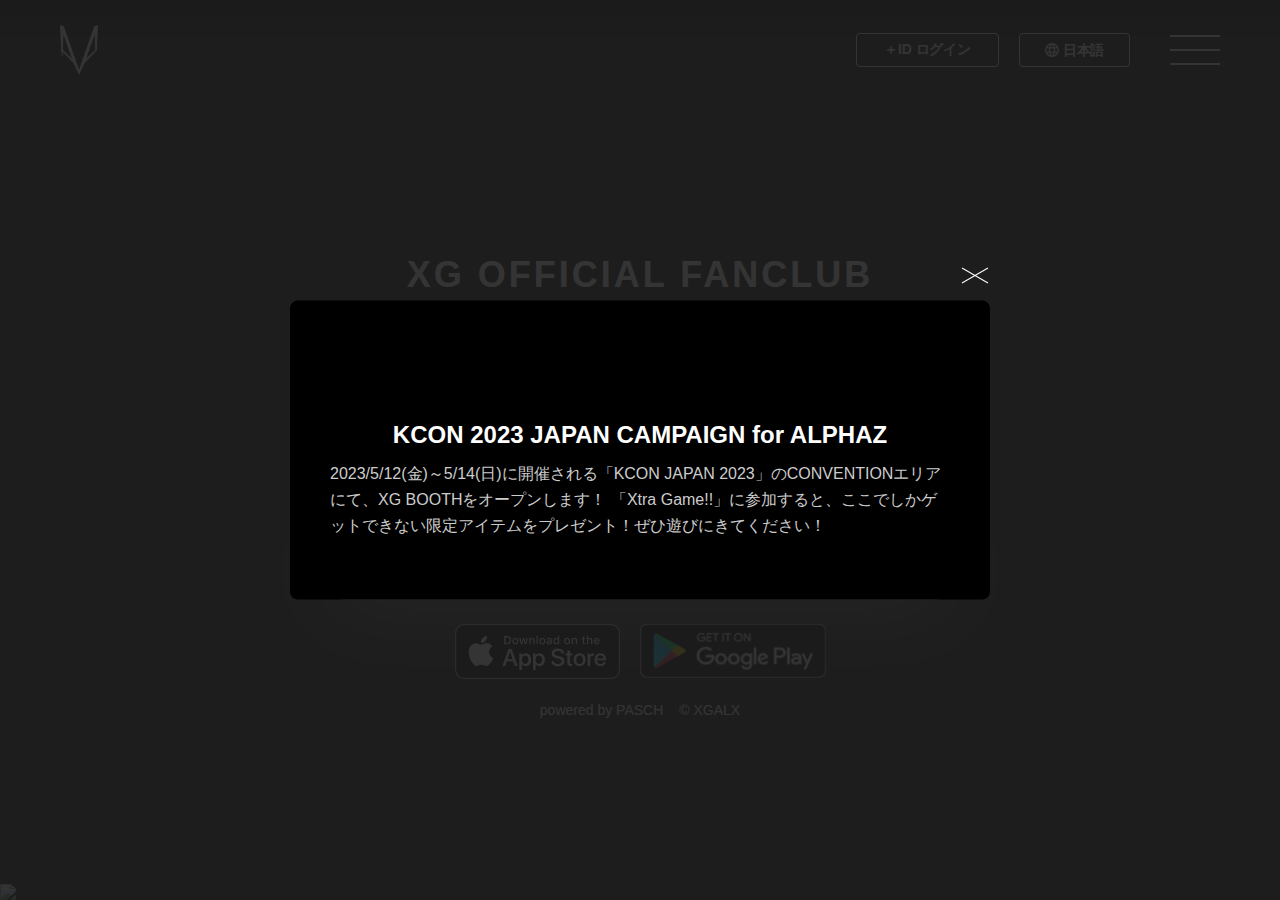
==== xg-pasch/index.html @ d0ca70f5 "master" ====
<!DOCTYPE html>

<html lang="ja">
<head prefix="og: http://ogp.me/ns# fb: http://ogp.me/ns/fb# article: http://ogp.me/ns/article#">
    <script src="./static/front/js/ridirect.js?id=20221121v01"></script>
    <meta charset="utf-8">
    <meta http-equiv="X-UA-Compatible" content="IE=edge">
    <meta name="viewport" content="width=device-width, initial-scale=1">
    <!-- SEOメタ -->
    <!-- OGPメタ -->
    <meta property="og:type" content="website" />
    <meta property="og:title" content="XG OFFICIAL FANCLUB「ALPHAZ」" />
    <meta property="og:url" content="https://xg.pasch.fan" />
    <meta property="og:image" content="./static/front/img/ALPHAZ_Web_link.jpg" />
    <meta property='og:description'
        content="XG OFFICIAL FANCLUB「ALPHAZ」へのご入会はこちらから！ファンクラブ内でしか見られないXGの表情が盛りだくさん！" />

    <meta property="fb:app_id" content="405793823535761" />

    <meta name="twitter:card" content="summary_large_image" />
    <meta name="twitter:text:title" content="XG OFFICIAL FANCLUB「ALPHAZ」"/>
    <meta name="twitter:description"
        content="XG OFFICIAL FANCLUB「ALPHAZ」へのご入会はこちらから！ファンクラブ内でしか見られないXGの表情が盛りだくさん！" />
    <meta name="twitter:image:src" content="./static/front/img/ALPHAZ_Web_link.jpg" />
    <title>XG OFFICIAL FANCLUB「ALPHAZ」</title>
    <meta name="description" content="XG OFFICIAL FANCLUB「ALPHAZ」へのご入会はこちらから！ファンクラブ内でしか見られないXGの表情が盛りだくさん！">
    
    <!-- Scripts  -->
    
    
    <!-- Favicon icon -->
    <link rel="stylesheet" href="https://stackpath.bootstrapcdn.com/bootstrap/4.5.0/css/bootstrap.min.css"
        integrity="sha384-9aIt2nRpC12Uk9gS9baDl411NQApFmC26EwAOH8WgZl5MYYxFfc+NcPb1dKGj7Sk" crossorigin="anonymous">
    <link rel="stylesheet" href="https://stackpath.bootstrapcdn.com/font-awesome/4.7.0/css/font-awesome.min.css">
    <link rel="stylesheet" href="https://cdnjs.cloudflare.com/ajax/libs/font-awesome/6.2.0/css/all.min.css">
    <!-- Lightbox for Bootstrap CSS -->
    <link rel="stylesheet" href="https://cdnjs.cloudflare.com/ajax/libs/ekko-lightbox/5.3.0/ekko-lightbox.css" />
    <!-- Google Material icons  -->
    <link
        href="https://fonts.googleapis.com/css?family=Material+Icons|Material+Icons+Outlined|Material+Icons+Round|Material+Icons+Sharp|Material+Icons+Two+Tone"
        rel="stylesheet">

    <script src="https://ajax.googleapis.com/ajax/libs/jquery/3.4.1/jquery.min.js"></script>
    <!-- jQuery-datetimepicker -->
    <script src="https://cdnjs.cloudflare.com/ajax/libs/jquery-datetimepicker/2.5.20/jquery.datetimepicker.full.min.js"
        integrity="sha512-AIOTidJAcHBH2G/oZv9viEGXRqDNmfdPVPYOYKGy3fti0xIplnlgMHUGfuNRzC6FkzIo0iIxgFnr9RikFxK+sw=="
        crossorigin="anonymous"></script>
    <link rel="stylesheet"
        href="https://cdnjs.cloudflare.com/ajax/libs/jquery-datetimepicker/2.5.20/jquery.datetimepicker.css"
        integrity="sha512-bYPO5jmStZ9WI2602V2zaivdAnbAhtfzmxnEGh9RwtlI00I9s8ulGe4oBa5XxiC6tCITJH/QG70jswBhbLkxPw=="
        crossorigin="anonymous" />
    <script src="https://cdn.jsdelivr.net/npm/popper.js@1.16.0/dist/umd/popper.min.js"
        integrity="sha384-Q6E9RHvbIyZFJoft+2mJbHaEWldlvI9IOYy5n3zV9zzTtmI3UksdQRVvoxMfooAo" crossorigin="anonymous">
    </script>
    <script src="https://stackpath.bootstrapcdn.com/bootstrap/4.5.0/js/bootstrap.min.js"
        integrity="sha384-OgVRvuATP1z7JjHLkuOU7Xw704+h835Lr+6QL9UvYjZE3Ipu6Tp75j7Bh/kR0JKI" crossorigin="anonymous">
    </script>

    <!-- Google Tag Manager -->
    <script>
        (function (w, d, s, l, i) {
            w[l] = w[l] || [];
            w[l].push({
                'gtm.start': new Date().getTime(),
                event: 'gtm.js'
            });
            var f = d.getElementsByTagName(s)[0],
                j = d.createElement(s),
                dl = l != 'dataLayer' ? '&l=' + l : '';
            j.async = true;
            j.src =
                'https://www.googletagmanager.com/gtm.js?id=' + i + dl;
            f.parentNode.insertBefore(j, f);
        })(window, document, 'script', 'dataLayer', 'GTM-TVDLT7H');
    </script>
    <!-- End Google Tag Manager -->
    <link rel="shortcut icon" type="image/x-icon" href="./static/front/img/favicon.ico">
    <!-- Fonts -->
    <link rel="dns-prefetch" href="//fonts.gstatic.com">
    <link href="https://fonts.googleapis.com/css?family=Nunito" rel="stylesheet">
    <link rel="stylesheet"
        href="https://maxst.icons8.com/vue-static/landings/line-awesome/line-awesome/1.3.0/css/line-awesome.min.css">
    <!-- Styles -->
    <link href="./static/front/css/app.css?id=20220705v02" rel="stylesheet">
    <link href="./static/front/css/all.css?id=20221105v01" rel="stylesheet">
    <link href="./static/front/css/common.css?id=20220912v01" rel="stylesheet">
    <link href="./static/front/css/xg.css?id=20230214v01" rel="stylesheet">
</head>

<body class="toppage">
    <div id="app">
        <!-- Header -->

<nav class="navbar navbar-expand navbar-light">
    <a class="navbar-brand" href="/">
        <div id="header-logo"></div>
    </a>
    <div class="collapse navbar-collapse" id="navbarSupportedContent">
        <div class="navbar-nav ml-auto align-items-center">
            <div class="login">
                <button class="login-btn btn d-flex justify-content-center align-items-center" type="button">
                    
                    <a href="/login" class="nav-item-btn" style="color: #ffffff;">
                        <span>
                            ＋ID ログイン
                        </span>
                    </a>
                    
                </button>
            </div>
            <div class="dropdown d-flex align-items-center">
                <button class="selected-lang btn dropdown-toggle d-flex justify-content-center align-items-center"
                    type="button" id="languages" data-toggle="dropdown" aria-haspopup="true" aria-expanded="false">
                    <img src="./static/front/img/material-language.svg" alt="material-language" />
                    <span>
                        
                        日本語
                        
                    </span>
                </button>
                <ul id="lang-code-select" class="dropdown-menu px-0 py-0" aria-labelledby="languages">
                    <li data-lang-id="1" data-name="English"
                        class=" dropdown-item mx-0 my-0 d-flex justify-content-center align-content-center">
                        <span class="d-flex justify-content-center align-items-center">English</span>
                    </li>
                    <li data-lang-id="2" data-name="日本語"
                        class=" selected  dropdown-item mx-0 my-0 d-flex justify-content-center align-content-center ">
                        <span class="d-flex justify-content-center align-items-center">日本語</span>
                    </li>
                    <li data-lang-id="3" data-name="한국어"
                        class=" dropdown-item mx-0 my-0 d-flex justify-content-center align-content-center ">
                        <span class="d-flex justify-content-center align-items-center">한국어</span>
                    </li>
                    <li data-lang-id="4" data-name="简体中文"
                        class=" dropdown-item mx-0 my-0 d-flex justify-content-center align-content-center ">
                        <span class="d-flex justify-content-center align-items-center">简体中文</span>
                    </li>
                    <li data-lang-id="5" data-name="繁體中文"
                        class="dropdown-item mx-0 my-0 d-flex justify-content-center align-content-center ">
                        <span class="d-flex justify-content-center align-items-center">繁體中文</span>
                    </li>
                    <li data-lang-id="6" data-name="español"
                        class="dropdown-item mx-0 my-0 d-flex justify-content-center align-content-center ">
                        <span class="d-flex justify-content-center align-items-center">español</span>
                    </li>
                    <li data-lang-id="7" data-name="português"
                        class="dropdown-item mx-0 my-0 d-flex justify-content-center align-content-center ">
                        <span class="d-flex justify-content-center align-items-center">português</span>
                    </li>
                    <li data-lang-id="8" data-name="اللغة العربية"
                        class="dropdown-item mx-0 my-0 d-flex justify-content-center align-content-center ">
                        <span class="d-flex justify-content-center align-items-center">اللغة العربية</span>
                    </li>
                </ul>
            </div>
            <div class="burger-btn">
                <span></span>
                <span></span>
                <span></span>
            </div>
        </div>
    </div>

    <div class="nav-wrapper">
        <!-- ナビゲーションメニュー -->
        <nav class="header-nav">
            <div class="nav-layout d-flex flex-column">
                <div class="nav-heading">ACCOUNT</div>
                <ul class="nav-list-top">
                    
                    <li class="nav-heading"><a href="/register" class="my-2 my-md-0">＋ID 新規作成</a></li>
                    <li class="nav-heading"> <a href="/login" class="my-2 my-md-0">＋ID ログイン</a></li>
                    
                </ul>
                <ul class="nav-list-middle">
                    <li><a href="/introduction" class="my-2 my-md-0">ABOUT</a></li>
                    <li><a href="https://xgalx.com/xg/" class="my-2 my-md-0">OFFICIAL SITE</a></li>
                </ul>
                <ul class="nav-list-bottom">
                    <li><a href="/help" class="my-2 my-md-0">ヘルプ / お問い合わせ</a></li>
                    <li><a href="https://plus-id.jp/info/terms.html" class="my-2 my-md-0">＋ID利用規約</a>
                    </li>
                    <li><a href="/members_terms" class="my-2 my-md-0">会員規約</a></li>
                    <li> <a href="/privacy" class="my-2 my-md-0">プライバシーポリシー</a></li>
                    <li> <a href="/info/company" class="my-2 my-md-0">特定商取引法に基づく表記</a></li>
                </ul>
            </div>
        </nav>
    </div>
</nav>
<div class="sp-select-language-wrapper">
    <div class="sp-select-language">
        <ul class="sp-lang-code-list px-0">
            <li data-lang-id="1" data-name="English"
                class="d-flex sp-lang-code-list-item justify-content-center align-items-center  ">
                English
            </li>
            <li data-lang-id="2" data-name="日本語"
                class="d-flex sp-lang-code-list-item justify-content-center align-items-center  selected  ">
                日本語
            </li>
            <li data-lang-id="3" data-name="한국어"
                class="d-flex sp-lang-code-list-item justify-content-center align-items-center ">
                한국어
            </li>
            <li data-lang-id="4" data-name="简体中文"
                class="d-flex sp-lang-code-list-item justify-content-center align-items-center ">
                简体中文
            </li>
            <li data-lang-id="5" data-name="繁體中文"
                class="d-flex sp-lang-code-list-item justify-content-center align-items-center ">
                繁體中文
            </li>
            <li data-lang-id="6" data-name="español"
                class="d-flex sp-lang-code-list-item justify-content-center align-items-center ">
                español
            </li>
            <li data-lang-id="7" data-name="português"
                class="d-flex sp-lang-code-list-item justify-content-center align-items-center ">
                português
            </li>
            <li data-lang-id="8" data-name="اللغة العربية"
                class="d-flex sp-lang-code-list-item justify-content-center align-items-center ">
                اللغة العربية
            </li>
            <li class="close-language-menu d-flex justify-content-center align-items-center text-center">閉じる</li>
        </ul>
    </div>
</div>
            

<link href="./static/front/css/pages/top.css?id=20220705v01" rel="stylesheet">


<main class="py-0 pasch-main">
    <div class="container-fluid fc-top text-center">
        
        <div class="top-contents">
            <div class="xg-top-title text-center">XG OFFICIAL FANCLUB</div>
            <div class="main-img text-center">
                <img src="./static/front/img/icon/logo_1.png"/>
            </div>
                <div class="xg-top-buttons">
                    <div class="text-center">
                        <div class="pasch-btn pasch-btn-about pasch-btn-color-5">
                            
                                <a href="/subscribe">
                                    <img src="./static/front/img/icon-right-more-black.svg">
                                    入会する
                                </a>
                            
                        </div>
                    </div>
                    <div class="store-button d-flex justify-content-center">
                        <div class="store-apple"><a href="https://apple.co/409iWiK"><img src="./static/front/img/app-store-badge.png"></a></div>
                        <div class="store-google"><a href="https://play.google.com/store/apps/details?id=fan.pasch.xgalx&referrer=utm_source%3Dlp%26utm_medium%3Dbannar%26utm_campaign%3Dregular"><img src="./static/front/img/google-play-badge.png"></a></div>
                    </div>
                </div>
            </div>
        </div>
        <div class="toppage-animation">
            <div class="toppage-animation-bg"></div>
            <img class="toppage-animation-logo" src="./static/front/img/logo.svg">
        </div>
        
            <div class="top-powered-by mx-0 mb-3">
                <span class="mr-3">powered by PASCH</span>©︎ XGALX
            </div>
        
    </div>
    
    
        <div class="modal-area">
            <div class="modal-bg"></div>
            <div class="modal-wrapper">
                <div class="modal-contents">
                    <div class="modal-img"><img src="https://s3.ap-northeast-1.amazonaws.com/stg-media-xg.pasch.fan/web_part/20230508/f32af85a527b4651a9b6b27ac41eef0c.png" alt=""></div>
                    <div class="modal-contents-info">
                        <div class="modal-contents-title">KCON 2023 JAPAN CAMPAIGN for ALPHAZ</div>
                        <div class="modal-contents-text">2023/5/12(金)～5/14(日)に開催される「KCON JAPAN 2023」のCONVENTIONエリアにて、XG BOOTHをオープンします！
「Xtra Game!!」に参加すると、ここでしかゲットできない限定アイテムをプレゼント！ぜひ遊びにきてください！</div>
                    </div>
                </div>
                <div class="close-modal"></div>
            </div>
        </div>
    
    
</main>

    <!-- Footer -->
    <footer class="footer top-footer d-flex justify-content-center align-items-center">
        <div class="footer-bottom py-0 px-0">
            <div class="footer-banner">
                <a href="/kcon_2023_japan">
                    <img src="https://s3.ap-northeast-1.amazonaws.com/stg-media-xg.pasch.fan/web_part/20230508/2db7409f729a4588a509b2fecade6950.png" class="banner-pc">
                    <img src="https://s3.ap-northeast-1.amazonaws.com/stg-media-xg.pasch.fan/web_part/20230508/855a7626a27d4742a3e8ecc4126b29eb.png" class="banner-sp">
                </a>
            </div>
        </div>
    </footer>

<script type="module" src="./static/front/js/top.js"></script>
<script>
    $('.close-modal').on('click', function() {
        $('.modal-area').css("display", "none");
    })
    $(function() {
        var ua = navigator.userAgent;
        if (ua.indexOf('iPhone') > 0 || ua.indexOf('iPad') > 0) {
            $(".store-button > .store-apple").addClass("show");
        } else if (ua.indexOf('Android') > 0) {
            $(".store-button > .store-google").addClass("show");
        } else {
            $(".store-button > .store-apple").addClass("show");
            $(".store-button > .store-google").addClass("show");
        }
    });
</script>

        
        <script type="module" src="./static/front/js/base.js?id=20221105v01"></script>
    </div>
</body>

</html>
---- xg-pasch/static/front/css/app.css ----
@import url(https://fonts.googleapis.com/css?family=Nunito);@charset "UTF-8";
/*!
 * Bootstrap v4.4.1 (https://getbootstrap.com/)
 * Copyright 2011-2019 The Bootstrap Authors
 * Copyright 2011-2019 Twitter, Inc.
 * Licensed under MIT (https://github.com/twbs/bootstrap/blob/master/LICENSE)
 */
:root {
  --blue: #3490dc;
  --indigo: #6574cd;
  --purple: #9561e2;
  --pink: #f66d9b;
  --red: #e3342f;
  --orange: #f6993f;
  --yellow: #ffed4a;
  --green: #38c172;
  --teal: #4dc0b5;
  --cyan: #6cb2eb;
  --white: #fff;
  --gray: #6c757d;
  --gray-dark: #343a40;
  --primary: #3490dc;
  --secondary: #6c757d;
  --success: #38c172;
  --info: #6cb2eb;
  --warning: #ffed4a;
  --danger: #e3342f;
  --light: #f8f9fa;
  --dark: #343a40;
  --breakpoint-xs: 0;
  --breakpoint-sm: 576px;
  --breakpoint-md: 768px;
  --breakpoint-lg: 992px;
  --breakpoint-xl: 1200px;
  --font-family-sans-serif: "Nunito", sans-serif;
  --font-family-monospace: SFMono-Regular, Menlo, Monaco, Consolas, "Liberation Mono", "Courier New", monospace;
}

*,
*::before,
*::after {
  box-sizing: border-box;
}

html {
  font-family: sans-serif;
  line-height: 1.15;
  -webkit-text-size-adjust: 100%;
  -webkit-tap-highlight-color: rgba(0, 0, 0, 0);
}

article, aside, figcaption, figure, footer, header, hgroup, main, nav, section {
  display: block;
}

body {
  margin: 0;
  font-family: "Nunito", sans-serif;
  font-size: 0.9rem;
  font-weight: 400;
  line-height: 1.6;
  color: #212529;
  text-align: left;
  background-color: #F7F7F7;
}

[tabindex="-1"]:focus:not(:focus-visible) {
  outline: 0 !important;
}

hr {
  box-sizing: content-box;
  height: 0;
  overflow: visible;
}

h1, h2, h3, h4, h5, h6 {
  margin-top: 0;
  margin-bottom: 0.5rem;
}

p {
  margin-top: 0;
  margin-bottom: 1rem;
}

abbr[title],
abbr[data-original-title] {
  text-decoration: underline;
  -webkit-text-decoration: underline dotted;
          text-decoration: underline dotted;
  cursor: help;
  border-bottom: 0;
  -webkit-text-decoration-skip-ink: none;
          text-decoration-skip-ink: none;
}

address {
  margin-bottom: 1rem;
  font-style: normal;
  line-height: inherit;
}

ol,
ul,
dl {
  margin-top: 0;
  margin-bottom: 1rem;
}

ol ol,
ul ul,
ol ul,
ul ol {
  margin-bottom: 0;
}

dt {
  font-weight: 700;
}

dd {
  margin-bottom: 0.5rem;
  margin-left: 0;
}

blockquote {
  margin: 0 0 1rem;
}

b,
strong {
  font-weight: bolder;
}

small {
  font-size: 80%;
}

sub,
sup {
  position: relative;
  font-size: 75%;
  line-height: 0;
  vertical-align: baseline;
}

sub {
  bottom: -0.25em;
}

sup {
  top: -0.5em;
}

a {
  color: #3490dc;
  text-decoration: none;
  background-color: transparent;
}
a:hover {
  color: #1d68a7;
  text-decoration: underline;
}

a:not([href]) {
  color: inherit;
  text-decoration: none;
}
a:not([href]):hover {
  color: inherit;
  text-decoration: none;
}

pre,
code,
kbd,
samp {
  font-family: SFMono-Regular, Menlo, Monaco, Consolas, "Liberation Mono", "Courier New", monospace;
  font-size: 1em;
}

pre {
  margin-top: 0;
  margin-bottom: 1rem;
  overflow: auto;
}

figure {
  margin: 0 0 1rem;
}

img {
  vertical-align: middle;
  border-style: none;
}

svg {
  overflow: hidden;
  vertical-align: middle;
}

table {
  border-collapse: collapse;
}

caption {
  padding-top: 0.75rem;
  padding-bottom: 0.75rem;
  color: #6c757d;
  text-align: left;
  caption-side: bottom;
}

th {
  text-align: inherit;
}

label {
  display: inline-block;
  margin-bottom: 0.5rem;
}

button {
  border-radius: 0;
}

button:focus {
  outline: 1px dotted;
  outline: 5px auto -webkit-focus-ring-color;
}

input,
button,
select,
optgroup,
textarea {
  margin: 0;
  font-family: inherit;
  font-size: inherit;
  line-height: inherit;
}

button,
input {
  overflow: visible;
}

button,
select {
  text-transform: none;
}

select {
  word-wrap: normal;
}

button,
[type=button],
[type=reset],
[type=submit] {
  -webkit-appearance: button;
}

button:not(:disabled),
[type=button]:not(:disabled),
[type=reset]:not(:disabled),
[type=submit]:not(:disabled) {
  cursor: pointer;
}

button::-moz-focus-inner,
[type=button]::-moz-focus-inner,
[type=reset]::-moz-focus-inner,
[type=submit]::-moz-focus-inner {
  padding: 0;
  border-style: none;
}

input[type=radio],
input[type=checkbox] {
  box-sizing: border-box;
  padding: 0;
}

input[type=date],
input[type=time],
input[type=datetime-local],
input[type=month] {
  -webkit-appearance: listbox;
}

textarea {
  overflow: auto;
  resize: vertical;
}

fieldset {
  min-width: 0;
  padding: 0;
  margin: 0;
  border: 0;
}

legend {
  display: block;
  width: 100%;
  max-width: 100%;
  padding: 0;
  margin-bottom: 0.5rem;
  font-size: 1.5rem;
  line-height: inherit;
  color: inherit;
  white-space: normal;
}

progress {
  vertical-align: baseline;
}

[type=number]::-webkit-inner-spin-button,
[type=number]::-webkit-outer-spin-button {
  height: auto;
}

[type=search] {
  outline-offset: -2px;
  -webkit-appearance: none;
}

[type=search]::-webkit-search-decoration {
  -webkit-appearance: none;
}

::-webkit-file-upload-button {
  font: inherit;
  -webkit-appearance: button;
}

output {
  display: inline-block;
}

summary {
  display: list-item;
  cursor: pointer;
}

template {
  display: none;
}

[hidden] {
  display: none !important;
}

h1, h2, h3, h4, h5, h6,
.h1, .h2, .h3, .h4, .h5, .h6 {
  margin-bottom: 0.5rem;
  font-weight: 500;
  line-height: 1.2;
}

h1, .h1 {
  font-size: 2.25rem;
}

h2, .h2 {
  font-size: 1.8rem;
}

h3, .h3 {
  font-size: 1.575rem;
}

h4, .h4 {
  font-size: 1.35rem;
}

h5, .h5 {
  font-size: 1.125rem;
}

h6, .h6 {
  font-size: 0.9rem;
}

.lead {
  font-size: 1.125rem;
  font-weight: 300;
}

.display-1 {
  font-size: 6rem;
  font-weight: 300;
  line-height: 1.2;
}

.display-2 {
  font-size: 5.5rem;
  font-weight: 300;
  line-height: 1.2;
}

.display-3 {
  font-size: 4.5rem;
  font-weight: 300;
  line-height: 1.2;
}

.display-4 {
  font-size: 3.5rem;
  font-weight: 300;
  line-height: 1.2;
}

hr {
  margin-top: 1rem;
  margin-bottom: 1rem;
  border: 0;
  border-top: 1px solid rgba(0, 0, 0, 0.1);
}

small,
.small {
  font-size: 80%;
  font-weight: 400;
}

mark,
.mark {
  padding: 0.2em;
  background-color: #fcf8e3;
}

.list-unstyled {
  padding-left: 0;
  list-style: none;
}

.list-inline {
  padding-left: 0;
  list-style: none;
}

.list-inline-item {
  display: inline-block;
}
.list-inline-item:not(:last-child) {
  margin-right: 0.5rem;
}

.initialism {
  font-size: 90%;
  text-transform: uppercase;
}

.blockquote {
  margin-bottom: 1rem;
  font-size: 1.125rem;
}

.blockquote-footer {
  display: block;
  font-size: 80%;
  color: #6c757d;
}
.blockquote-footer::before {
  content: "\2014\A0";
}

.img-fluid {
  max-width: 100%;
  height: auto;
}

.img-thumbnail {
  padding: 0.25rem;
  background-color: #F7F7F7;
  border: 1px solid #dee2e6;
  border-radius: 0.25rem;
  max-width: 100%;
  height: auto;
}

.figure {
  display: inline-block;
}

.figure-img {
  margin-bottom: 0.5rem;
  line-height: 1;
}

.figure-caption {
  font-size: 90%;
  color: #6c757d;
}

code {
  font-size: 87.5%;
  color: #f66d9b;
  word-wrap: break-word;
}
a > code {
  color: inherit;
}

kbd {
  padding: 0.2rem 0.4rem;
  font-size: 87.5%;
  color: #fff;
  background-color: #212529;
  border-radius: 0.2rem;
}
kbd kbd {
  padding: 0;
  font-size: 100%;
  font-weight: 700;
}

pre {
  display: block;
  font-size: 87.5%;
  color: #212529;
}
pre code {
  font-size: inherit;
  color: inherit;
  word-break: normal;
}

.pre-scrollable {
  max-height: 340px;
  overflow-y: scroll;
}

.container {
  width: 100%;
  padding-right: 15px;
  padding-left: 15px;
  margin-right: auto;
  margin-left: auto;
}
@media (min-width: 576px) {
  .container {
    max-width: 540px;
  }
}
@media (min-width: 768px) {
  .container {
    max-width: 720px;
  }
}
@media (min-width: 992px) {
  .container {
    max-width: 960px;
  }
}
@media (min-width: 1200px) {
  .container {
    max-width: 1140px;
  }
}

.container-fluid, .container-xl, .container-lg, .container-md, .container-sm {
  width: 100%;
  padding-right: 15px;
  padding-left: 15px;
  margin-right: auto;
  margin-left: auto;
}

@media (min-width: 576px) {
  .container-sm, .container {
    max-width: 540px;
  }
}
@media (min-width: 768px) {
  .container-md, .container-sm, .container {
    max-width: 720px;
  }
}
@media (min-width: 992px) {
  .container-lg, .container-md, .container-sm, .container {
    max-width: 960px;
  }
}
@media (min-width: 1200px) {
  .container-xl, .container-lg, .container-md, .container-sm, .container {
    max-width: 1140px;
  }
}
.row {
  display: flex;
  flex-wrap: wrap;
  margin-right: -15px;
  margin-left: -15px;
}

.no-gutters {
  margin-right: 0;
  margin-left: 0;
}
.no-gutters > .col,
.no-gutters > [class*=col-] {
  padding-right: 0;
  padding-left: 0;
}

.col-xl,
.col-xl-auto, .col-xl-12, .col-xl-11, .col-xl-10, .col-xl-9, .col-xl-8, .col-xl-7, .col-xl-6, .col-xl-5, .col-xl-4, .col-xl-3, .col-xl-2, .col-xl-1, .col-lg,
.col-lg-auto, .col-lg-12, .col-lg-11, .col-lg-10, .col-lg-9, .col-lg-8, .col-lg-7, .col-lg-6, .col-lg-5, .col-lg-4, .col-lg-3, .col-lg-2, .col-lg-1, .col-md,
.col-md-auto, .col-md-12, .col-md-11, .col-md-10, .col-md-9, .col-md-8, .col-md-7, .col-md-6, .col-md-5, .col-md-4, .col-md-3, .col-md-2, .col-md-1, .col-sm,
.col-sm-auto, .col-sm-12, .col-sm-11, .col-sm-10, .col-sm-9, .col-sm-8, .col-sm-7, .col-sm-6, .col-sm-5, .col-sm-4, .col-sm-3, .col-sm-2, .col-sm-1, .col,
.col-auto, .col-12, .col-11, .col-10, .col-9, .col-8, .col-7, .col-6, .col-5, .col-4, .col-3, .col-2, .col-1 {
  position: relative;
  width: 100%;
  padding-right: 15px;
  padding-left: 15px;
}

.col {
  flex-basis: 0;
  flex-grow: 1;
  max-width: 100%;
}

.row-cols-1 > * {
  flex: 0 0 100%;
  max-width: 100%;
}

.row-cols-2 > * {
  flex: 0 0 50%;
  max-width: 50%;
}

.row-cols-3 > * {
  flex: 0 0 33.3333333333%;
  max-width: 33.3333333333%;
}

.row-cols-4 > * {
  flex: 0 0 25%;
  max-width: 25%;
}

.row-cols-5 > * {
  flex: 0 0 20%;
  max-width: 20%;
}

.row-cols-6 > * {
  flex: 0 0 16.6666666667%;
  max-width: 16.6666666667%;
}

.col-auto {
  flex: 0 0 auto;
  width: auto;
  max-width: 100%;
}

.col-1 {
  flex: 0 0 8.3333333333%;
  max-width: 8.3333333333%;
}

.col-2 {
  flex: 0 0 16.6666666667%;
  max-width: 16.6666666667%;
}

.col-3 {
  flex: 0 0 25%;
  max-width: 25%;
}

.col-4 {
  flex: 0 0 33.3333333333%;
  max-width: 33.3333333333%;
}

.col-5 {
  flex: 0 0 41.6666666667%;
  max-width: 41.6666666667%;
}

.col-6 {
  flex: 0 0 50%;
  max-width: 50%;
}

.col-7 {
  flex: 0 0 58.3333333333%;
  max-width: 58.3333333333%;
}

.col-8 {
  flex: 0 0 66.6666666667%;
  max-width: 66.6666666667%;
}

.col-9 {
  flex: 0 0 75%;
  max-width: 75%;
}

.col-10 {
  flex: 0 0 83.3333333333%;
  max-width: 83.3333333333%;
}

.col-11 {
  flex: 0 0 91.6666666667%;
  max-width: 91.6666666667%;
}

.col-12 {
  flex: 0 0 100%;
  max-width: 100%;
}

.order-first {
  order: -1;
}

.order-last {
  order: 13;
}

.order-0 {
  order: 0;
}

.order-1 {
  order: 1;
}

.order-2 {
  order: 2;
}

.order-3 {
  order: 3;
}

.order-4 {
  order: 4;
}

.order-5 {
  order: 5;
}

.order-6 {
  order: 6;
}

.order-7 {
  order: 7;
}

.order-8 {
  order: 8;
}

.order-9 {
  order: 9;
}

.order-10 {
  order: 10;
}

.order-11 {
  order: 11;
}

.order-12 {
  order: 12;
}

.offset-1 {
  margin-left: 8.3333333333%;
}

.offset-2 {
  margin-left: 16.6666666667%;
}

.offset-3 {
  margin-left: 25%;
}

.offset-4 {
  margin-left: 33.3333333333%;
}

.offset-5 {
  margin-left: 41.6666666667%;
}

.offset-6 {
  margin-left: 50%;
}

.offset-7 {
  margin-left: 58.3333333333%;
}

.offset-8 {
  margin-left: 66.6666666667%;
}

.offset-9 {
  margin-left: 75%;
}

.offset-10 {
  margin-left: 83.3333333333%;
}

.offset-11 {
  margin-left: 91.6666666667%;
}

@media (min-width: 576px) {
  .col-sm {
    flex-basis: 0;
    flex-grow: 1;
    max-width: 100%;
  }

  .row-cols-sm-1 > * {
    flex: 0 0 100%;
    max-width: 100%;
  }

  .row-cols-sm-2 > * {
    flex: 0 0 50%;
    max-width: 50%;
  }

  .row-cols-sm-3 > * {
    flex: 0 0 33.3333333333%;
    max-width: 33.3333333333%;
  }

  .row-cols-sm-4 > * {
    flex: 0 0 25%;
    max-width: 25%;
  }

  .row-cols-sm-5 > * {
    flex: 0 0 20%;
    max-width: 20%;
  }

  .row-cols-sm-6 > * {
    flex: 0 0 16.6666666667%;
    max-width: 16.6666666667%;
  }

  .col-sm-auto {
    flex: 0 0 auto;
    width: auto;
    max-width: 100%;
  }

  .col-sm-1 {
    flex: 0 0 8.3333333333%;
    max-width: 8.3333333333%;
  }

  .col-sm-2 {
    flex: 0 0 16.6666666667%;
    max-width: 16.6666666667%;
  }

  .col-sm-3 {
    flex: 0 0 25%;
    max-width: 25%;
  }

  .col-sm-4 {
    flex: 0 0 33.3333333333%;
    max-width: 33.3333333333%;
  }

  .col-sm-5 {
    flex: 0 0 41.6666666667%;
    max-width: 41.6666666667%;
  }

  .col-sm-6 {
    flex: 0 0 50%;
    max-width: 50%;
  }

  .col-sm-7 {
    flex: 0 0 58.3333333333%;
    max-width: 58.3333333333%;
  }

  .col-sm-8 {
    flex: 0 0 66.6666666667%;
    max-width: 66.6666666667%;
  }

  .col-sm-9 {
    flex: 0 0 75%;
    max-width: 75%;
  }

  .col-sm-10 {
    flex: 0 0 83.3333333333%;
    max-width: 83.3333333333%;
  }

  .col-sm-11 {
    flex: 0 0 91.6666666667%;
    max-width: 91.6666666667%;
  }

  .col-sm-12 {
    flex: 0 0 100%;
    max-width: 100%;
  }

  .order-sm-first {
    order: -1;
  }

  .order-sm-last {
    order: 13;
  }

  .order-sm-0 {
    order: 0;
  }

  .order-sm-1 {
    order: 1;
  }

  .order-sm-2 {
    order: 2;
  }

  .order-sm-3 {
    order: 3;
  }

  .order-sm-4 {
    order: 4;
  }

  .order-sm-5 {
    order: 5;
  }

  .order-sm-6 {
    order: 6;
  }

  .order-sm-7 {
    order: 7;
  }

  .order-sm-8 {
    order: 8;
  }

  .order-sm-9 {
    order: 9;
  }

  .order-sm-10 {
    order: 10;
  }

  .order-sm-11 {
    order: 11;
  }

  .order-sm-12 {
    order: 12;
  }

  .offset-sm-0 {
    margin-left: 0;
  }

  .offset-sm-1 {
    margin-left: 8.3333333333%;
  }

  .offset-sm-2 {
    margin-left: 16.6666666667%;
  }

  .offset-sm-3 {
    margin-left: 25%;
  }

  .offset-sm-4 {
    margin-left: 33.3333333333%;
  }

  .offset-sm-5 {
    margin-left: 41.6666666667%;
  }

  .offset-sm-6 {
    margin-left: 50%;
  }

  .offset-sm-7 {
    margin-left: 58.3333333333%;
  }

  .offset-sm-8 {
    margin-left: 66.6666666667%;
  }

  .offset-sm-9 {
    margin-left: 75%;
  }

  .offset-sm-10 {
    margin-left: 83.3333333333%;
  }

  .offset-sm-11 {
    margin-left: 91.6666666667%;
  }
}
@media (min-width: 768px) {
  .col-md {
    flex-basis: 0;
    flex-grow: 1;
    max-width: 100%;
  }

  .row-cols-md-1 > * {
    flex: 0 0 100%;
    max-width: 100%;
  }

  .row-cols-md-2 > * {
    flex: 0 0 50%;
    max-width: 50%;
  }

  .row-cols-md-3 > * {
    flex: 0 0 33.3333333333%;
    max-width: 33.3333333333%;
  }

  .row-cols-md-4 > * {
    flex: 0 0 25%;
    max-width: 25%;
  }

  .row-cols-md-5 > * {
    flex: 0 0 20%;
    max-width: 20%;
  }

  .row-cols-md-6 > * {
    flex: 0 0 16.6666666667%;
    max-width: 16.6666666667%;
  }

  .col-md-auto {
    flex: 0 0 auto;
    width: auto;
    max-width: 100%;
  }

  .col-md-1 {
    flex: 0 0 8.3333333333%;
    max-width: 8.3333333333%;
  }

  .col-md-2 {
    flex: 0 0 16.6666666667%;
    max-width: 16.6666666667%;
  }

  .col-md-3 {
    flex: 0 0 25%;
    max-width: 25%;
  }

  .col-md-4 {
    flex: 0 0 33.3333333333%;
    max-width: 33.3333333333%;
  }

  .col-md-5 {
    flex: 0 0 41.6666666667%;
    max-width: 41.6666666667%;
  }

  .col-md-6 {
    flex: 0 0 50%;
    max-width: 50%;
  }

  .col-md-7 {
    flex: 0 0 58.3333333333%;
    max-width: 58.3333333333%;
  }

  .col-md-8 {
    flex: 0 0 66.6666666667%;
    max-width: 66.6666666667%;
  }

  .col-md-9 {
    flex: 0 0 75%;
    max-width: 75%;
  }

  .col-md-10 {
    flex: 0 0 83.3333333333%;
    max-width: 83.3333333333%;
  }

  .col-md-11 {
    flex: 0 0 91.6666666667%;
    max-width: 91.6666666667%;
  }

  .col-md-12 {
    flex: 0 0 100%;
    max-width: 100%;
  }

  .order-md-first {
    order: -1;
  }

  .order-md-last {
    order: 13;
  }

  .order-md-0 {
    order: 0;
  }

  .order-md-1 {
    order: 1;
  }

  .order-md-2 {
    order: 2;
  }

  .order-md-3 {
    order: 3;
  }

  .order-md-4 {
    order: 4;
  }

  .order-md-5 {
    order: 5;
  }

  .order-md-6 {
    order: 6;
  }

  .order-md-7 {
    order: 7;
  }

  .order-md-8 {
    order: 8;
  }

  .order-md-9 {
    order: 9;
  }

  .order-md-10 {
    order: 10;
  }

  .order-md-11 {
    order: 11;
  }

  .order-md-12 {
    order: 12;
  }

  .offset-md-0 {
    margin-left: 0;
  }

  .offset-md-1 {
    margin-left: 8.3333333333%;
  }

  .offset-md-2 {
    margin-left: 16.6666666667%;
  }

  .offset-md-3 {
    margin-left: 25%;
  }

  .offset-md-4 {
    margin-left: 33.3333333333%;
  }

  .offset-md-5 {
    margin-left: 41.6666666667%;
  }

  .offset-md-6 {
    margin-left: 50%;
  }

  .offset-md-7 {
    margin-left: 58.3333333333%;
  }

  .offset-md-8 {
    margin-left: 66.6666666667%;
  }

  .offset-md-9 {
    margin-left: 75%;
  }

  .offset-md-10 {
    margin-left: 83.3333333333%;
  }

  .offset-md-11 {
    margin-left: 91.6666666667%;
  }
}
@media (min-width: 992px) {
  .col-lg {
    flex-basis: 0;
    flex-grow: 1;
    max-width: 100%;
  }

  .row-cols-lg-1 > * {
    flex: 0 0 100%;
    max-width: 100%;
  }

  .row-cols-lg-2 > * {
    flex: 0 0 50%;
    max-width: 50%;
  }

  .row-cols-lg-3 > * {
    flex: 0 0 33.3333333333%;
    max-width: 33.3333333333%;
  }

  .row-cols-lg-4 > * {
    flex: 0 0 25%;
    max-width: 25%;
  }

  .row-cols-lg-5 > * {
    flex: 0 0 20%;
    max-width: 20%;
  }

  .row-cols-lg-6 > * {
    flex: 0 0 16.6666666667%;
    max-width: 16.6666666667%;
  }

  .col-lg-auto {
    flex: 0 0 auto;
    width: auto;
    max-width: 100%;
  }

  .col-lg-1 {
    flex: 0 0 8.3333333333%;
    max-width: 8.3333333333%;
  }

  .col-lg-2 {
    flex: 0 0 16.6666666667%;
    max-width: 16.6666666667%;
  }

  .col-lg-3 {
    flex: 0 0 25%;
    max-width: 25%;
  }

  .col-lg-4 {
    flex: 0 0 33.3333333333%;
    max-width: 33.3333333333%;
  }

  .col-lg-5 {
    flex: 0 0 41.6666666667%;
    max-width: 41.6666666667%;
  }

  .col-lg-6 {
    flex: 0 0 50%;
    max-width: 50%;
  }

  .col-lg-7 {
    flex: 0 0 58.3333333333%;
    max-width: 58.3333333333%;
  }

  .col-lg-8 {
    flex: 0 0 66.6666666667%;
    max-width: 66.6666666667%;
  }

  .col-lg-9 {
    flex: 0 0 75%;
    max-width: 75%;
  }

  .col-lg-10 {
    flex: 0 0 83.3333333333%;
    max-width: 83.3333333333%;
  }

  .col-lg-11 {
    flex: 0 0 91.6666666667%;
    max-width: 91.6666666667%;
  }

  .col-lg-12 {
    flex: 0 0 100%;
    max-width: 100%;
  }

  .order-lg-first {
    order: -1;
  }

  .order-lg-last {
    order: 13;
  }

  .order-lg-0 {
    order: 0;
  }

  .order-lg-1 {
    order: 1;
  }

  .order-lg-2 {
    order: 2;
  }

  .order-lg-3 {
    order: 3;
  }

  .order-lg-4 {
    order: 4;
  }

  .order-lg-5 {
    order: 5;
  }

  .order-lg-6 {
    order: 6;
  }

  .order-lg-7 {
    order: 7;
  }

  .order-lg-8 {
    order: 8;
  }

  .order-lg-9 {
    order: 9;
  }

  .order-lg-10 {
    order: 10;
  }

  .order-lg-11 {
    order: 11;
  }

  .order-lg-12 {
    order: 12;
  }

  .offset-lg-0 {
    margin-left: 0;
  }

  .offset-lg-1 {
    margin-left: 8.3333333333%;
  }

  .offset-lg-2 {
    margin-left: 16.6666666667%;
  }

  .offset-lg-3 {
    margin-left: 25%;
  }

  .offset-lg-4 {
    margin-left: 33.3333333333%;
  }

  .offset-lg-5 {
    margin-left: 41.6666666667%;
  }

  .offset-lg-6 {
    margin-left: 50%;
  }

  .offset-lg-7 {
    margin-left: 58.3333333333%;
  }

  .offset-lg-8 {
    margin-left: 66.6666666667%;
  }

  .offset-lg-9 {
    margin-left: 75%;
  }

  .offset-lg-10 {
    margin-left: 83.3333333333%;
  }

  .offset-lg-11 {
    margin-left: 91.6666666667%;
  }
}
@media (min-width: 1200px) {
  .col-xl {
    flex-basis: 0;
    flex-grow: 1;
    max-width: 100%;
  }

  .row-cols-xl-1 > * {
    flex: 0 0 100%;
    max-width: 100%;
  }

  .row-cols-xl-2 > * {
    flex: 0 0 50%;
    max-width: 50%;
  }

  .row-cols-xl-3 > * {
    flex: 0 0 33.3333333333%;
    max-width: 33.3333333333%;
  }

  .row-cols-xl-4 > * {
    flex: 0 0 25%;
    max-width: 25%;
  }

  .row-cols-xl-5 > * {
    flex: 0 0 20%;
    max-width: 20%;
  }

  .row-cols-xl-6 > * {
    flex: 0 0 16.6666666667%;
    max-width: 16.6666666667%;
  }

  .col-xl-auto {
    flex: 0 0 auto;
    width: auto;
    max-width: 100%;
  }

  .col-xl-1 {
    flex: 0 0 8.3333333333%;
    max-width: 8.3333333333%;
  }

  .col-xl-2 {
    flex: 0 0 16.6666666667%;
    max-width: 16.6666666667%;
  }

  .col-xl-3 {
    flex: 0 0 25%;
    max-width: 25%;
  }

  .col-xl-4 {
    flex: 0 0 33.3333333333%;
    max-width: 33.3333333333%;
  }

  .col-xl-5 {
    flex: 0 0 41.6666666667%;
    max-width: 41.6666666667%;
  }

  .col-xl-6 {
    flex: 0 0 50%;
    max-width: 50%;
  }

  .col-xl-7 {
    flex: 0 0 58.3333333333%;
    max-width: 58.3333333333%;
  }

  .col-xl-8 {
    flex: 0 0 66.6666666667%;
    max-width: 66.6666666667%;
  }

  .col-xl-9 {
    flex: 0 0 75%;
    max-width: 75%;
  }

  .col-xl-10 {
    flex: 0 0 83.3333333333%;
    max-width: 83.3333333333%;
  }

  .col-xl-11 {
    flex: 0 0 91.6666666667%;
    max-width: 91.6666666667%;
  }

  .col-xl-12 {
    flex: 0 0 100%;
    max-width: 100%;
  }

  .order-xl-first {
    order: -1;
  }

  .order-xl-last {
    order: 13;
  }

  .order-xl-0 {
    order: 0;
  }

  .order-xl-1 {
    order: 1;
  }

  .order-xl-2 {
    order: 2;
  }

  .order-xl-3 {
    order: 3;
  }

  .order-xl-4 {
    order: 4;
  }

  .order-xl-5 {
    order: 5;
  }

  .order-xl-6 {
    order: 6;
  }

  .order-xl-7 {
    order: 7;
  }

  .order-xl-8 {
    order: 8;
  }

  .order-xl-9 {
    order: 9;
  }

  .order-xl-10 {
    order: 10;
  }

  .order-xl-11 {
    order: 11;
  }

  .order-xl-12 {
    order: 12;
  }

  .offset-xl-0 {
    margin-left: 0;
  }

  .offset-xl-1 {
    margin-left: 8.3333333333%;
  }

  .offset-xl-2 {
    margin-left: 16.6666666667%;
  }

  .offset-xl-3 {
    margin-left: 25%;
  }

  .offset-xl-4 {
    margin-left: 33.3333333333%;
  }

  .offset-xl-5 {
    margin-left: 41.6666666667%;
  }

  .offset-xl-6 {
    margin-left: 50%;
  }

  .offset-xl-7 {
    margin-left: 58.3333333333%;
  }

  .offset-xl-8 {
    margin-left: 66.6666666667%;
  }

  .offset-xl-9 {
    margin-left: 75%;
  }

  .offset-xl-10 {
    margin-left: 83.3333333333%;
  }

  .offset-xl-11 {
    margin-left: 91.6666666667%;
  }
}
.table {
  width: 100%;
  margin-bottom: 1rem;
  color: #212529;
}
.table th,
.table td {
  padding: 0.75rem;
  vertical-align: top;
  border-top: 1px solid #dee2e6;
}
.table thead th {
  vertical-align: bottom;
  border-bottom: 2px solid #dee2e6;
}
.table tbody + tbody {
  border-top: 2px solid #dee2e6;
}

.table-sm th,
.table-sm td {
  padding: 0.3rem;
}

.table-bordered {
  border: 1px solid #dee2e6;
}
.table-bordered th,
.table-bordered td {
  border: 1px solid #dee2e6;
}
.table-bordered thead th,
.table-bordered thead td {
  border-bottom-width: 2px;
}

.table-borderless th,
.table-borderless td,
.table-borderless thead th,
.table-borderless tbody + tbody {
  border: 0;
}

.table-striped tbody tr:nth-of-type(odd) {
  background-color: rgba(0, 0, 0, 0.05);
}

.table-hover tbody tr:hover {
  color: #212529;
  background-color: rgba(0, 0, 0, 0.075);
}

.table-primary,
.table-primary > th,
.table-primary > td {
  background-color: #c6e0f5;
}
.table-primary th,
.table-primary td,
.table-primary thead th,
.table-primary tbody + tbody {
  border-color: #95c5ed;
}

.table-hover .table-primary:hover {
  background-color: #b0d4f1;
}
.table-hover .table-primary:hover > td,
.table-hover .table-primary:hover > th {
  background-color: #b0d4f1;
}

.table-secondary,
.table-secondary > th,
.table-secondary > td {
  background-color: #d6d8db;
}
.table-secondary th,
.table-secondary td,
.table-secondary thead th,
.table-secondary tbody + tbody {
  border-color: #b3b7bb;
}

.table-hover .table-secondary:hover {
  background-color: #c8cbcf;
}
.table-hover .table-secondary:hover > td,
.table-hover .table-secondary:hover > th {
  background-color: #c8cbcf;
}

.table-success,
.table-success > th,
.table-success > td {
  background-color: #c7eed8;
}
.table-success th,
.table-success td,
.table-success thead th,
.table-success tbody + tbody {
  border-color: #98dfb6;
}

.table-hover .table-success:hover {
  background-color: #b3e8ca;
}
.table-hover .table-success:hover > td,
.table-hover .table-success:hover > th {
  background-color: #b3e8ca;
}

.table-info,
.table-info > th,
.table-info > td {
  background-color: #d6e9f9;
}
.table-info th,
.table-info td,
.table-info thead th,
.table-info tbody + tbody {
  border-color: #b3d7f5;
}

.table-hover .table-info:hover {
  background-color: #c0ddf6;
}
.table-hover .table-info:hover > td,
.table-hover .table-info:hover > th {
  background-color: #c0ddf6;
}

.table-warning,
.table-warning > th,
.table-warning > td {
  background-color: #fffacc;
}
.table-warning th,
.table-warning td,
.table-warning thead th,
.table-warning tbody + tbody {
  border-color: #fff6a1;
}

.table-hover .table-warning:hover {
  background-color: #fff8b3;
}
.table-hover .table-warning:hover > td,
.table-hover .table-warning:hover > th {
  background-color: #fff8b3;
}

.table-danger,
.table-danger > th,
.table-danger > td {
  background-color: #f7c6c5;
}
.table-danger th,
.table-danger td,
.table-danger thead th,
.table-danger tbody + tbody {
  border-color: #f09593;
}

.table-hover .table-danger:hover {
  background-color: #f4b0af;
}
.table-hover .table-danger:hover > td,
.table-hover .table-danger:hover > th {
  background-color: #f4b0af;
}

.table-light,
.table-light > th,
.table-light > td {
  background-color: #fdfdfe;
}
.table-light th,
.table-light td,
.table-light thead th,
.table-light tbody + tbody {
  border-color: #fbfcfc;
}

.table-hover .table-light:hover {
  background-color: #ececf6;
}
.table-hover .table-light:hover > td,
.table-hover .table-light:hover > th {
  background-color: #ececf6;
}

.table-dark,
.table-dark > th,
.table-dark > td {
  background-color: #c6c8ca;
}
.table-dark th,
.table-dark td,
.table-dark thead th,
.table-dark tbody + tbody {
  border-color: #95999c;
}

.table-hover .table-dark:hover {
  background-color: #b9bbbe;
}
.table-hover .table-dark:hover > td,
.table-hover .table-dark:hover > th {
  background-color: #b9bbbe;
}

.table-active,
.table-active > th,
.table-active > td {
  background-color: rgba(0, 0, 0, 0.075);
}

.table-hover .table-active:hover {
  background-color: rgba(0, 0, 0, 0.075);
}
.table-hover .table-active:hover > td,
.table-hover .table-active:hover > th {
  background-color: rgba(0, 0, 0, 0.075);
}

.table .thead-dark th {
  color: #fff;
  background-color: #343a40;
  border-color: #454d55;
}
.table .thead-light th {
  color: #495057;
  background-color: #e9ecef;
  border-color: #dee2e6;
}

.table-dark {
  color: #fff;
  background-color: #343a40;
}
.table-dark th,
.table-dark td,
.table-dark thead th {
  border-color: #454d55;
}
.table-dark.table-bordered {
  border: 0;
}
.table-dark.table-striped tbody tr:nth-of-type(odd) {
  background-color: rgba(255, 255, 255, 0.05);
}
.table-dark.table-hover tbody tr:hover {
  color: #fff;
  background-color: rgba(255, 255, 255, 0.075);
}

@media (max-width: 575.98px) {
  .table-responsive-sm {
    display: block;
    width: 100%;
    overflow-x: auto;
    -webkit-overflow-scrolling: touch;
  }
  .table-responsive-sm > .table-bordered {
    border: 0;
  }
}
@media (max-width: 767.98px) {
  .table-responsive-md {
    display: block;
    width: 100%;
    overflow-x: auto;
    -webkit-overflow-scrolling: touch;
  }
  .table-responsive-md > .table-bordered {
    border: 0;
  }
}
@media (max-width: 991.98px) {
  .table-responsive-lg {
    display: block;
    width: 100%;
    overflow-x: auto;
    -webkit-overflow-scrolling: touch;
  }
  .table-responsive-lg > .table-bordered {
    border: 0;
  }
}
@media (max-width: 1199.98px) {
  .table-responsive-xl {
    display: block;
    width: 100%;
    overflow-x: auto;
    -webkit-overflow-scrolling: touch;
  }
  .table-responsive-xl > .table-bordered {
    border: 0;
  }
}
.table-responsive {
  display: block;
  width: 100%;
  overflow-x: auto;
  -webkit-overflow-scrolling: touch;
}
.table-responsive > .table-bordered {
  border: 0;
}

.form-control {
  display: block;
  width: 100%;
  height: calc(1.6em + 0.75rem + 2px);
  padding: 0.375rem 0.75rem;
  font-size: 0.9rem;
  font-weight: 400;
  line-height: 1.6;
  color: #495057;
  background-color: #fff;
  background-clip: padding-box;
  border: 1px solid #ced4da;
  border-radius: 0.25rem;
  transition: border-color 0.15s ease-in-out, box-shadow 0.15s ease-in-out;
}
@media (prefers-reduced-motion: reduce) {
  .form-control {
    transition: none;
  }
}
.form-control::-ms-expand {
  background-color: transparent;
  border: 0;
}
.form-control:-moz-focusring {
  color: transparent;
  text-shadow: 0 0 0 #495057;
}
.form-control:focus {
  color: #495057;
  background-color: #fff;
  border-color: #a1cbef;
  outline: 0;
  box-shadow: 0 0 0 0.2rem rgba(52, 144, 220, 0.25);
}
.form-control::-webkit-input-placeholder {
  color: #6c757d;
  opacity: 1;
}
.form-control::-moz-placeholder {
  color: #6c757d;
  opacity: 1;
}
.form-control:-ms-input-placeholder {
  color: #6c757d;
  opacity: 1;
}
.form-control::-ms-input-placeholder {
  color: #6c757d;
  opacity: 1;
}
.form-control::placeholder {
  color: #6c757d;
  opacity: 1;
}
.form-control:disabled, .form-control[readonly] {
  background-color: #e9ecef;
  opacity: 1;
}

select.form-control:focus::-ms-value {
  color: #495057;
  background-color: #fff;
}

.form-control-file,
.form-control-range {
  display: block;
  width: 100%;
}

.col-form-label {
  padding-top: calc(0.375rem + 1px);
  padding-bottom: calc(0.375rem + 1px);
  margin-bottom: 0;
  font-size: inherit;
  line-height: 1.6;
}

.col-form-label-lg {
  padding-top: calc(0.5rem + 1px);
  padding-bottom: calc(0.5rem + 1px);
  font-size: 1.125rem;
  line-height: 1.5;
}

.col-form-label-sm {
  padding-top: calc(0.25rem + 1px);
  padding-bottom: calc(0.25rem + 1px);
  font-size: 0.7875rem;
  line-height: 1.5;
}

.form-control-plaintext {
  display: block;
  width: 100%;
  padding: 0.375rem 0;
  margin-bottom: 0;
  font-size: 0.9rem;
  line-height: 1.6;
  color: #212529;
  background-color: transparent;
  border: solid transparent;
  border-width: 1px 0;
}
.form-control-plaintext.form-control-sm, .form-control-plaintext.form-control-lg {
  padding-right: 0;
  padding-left: 0;
}

.form-control-sm {
  height: calc(1.5em + 0.5rem + 2px);
  padding: 0.25rem 0.5rem;
  font-size: 0.7875rem;
  line-height: 1.5;
  border-radius: 0.2rem;
}

.form-control-lg {
  height: calc(1.5em + 1rem + 2px);
  padding: 0.5rem 1rem;
  font-size: 1.125rem;
  line-height: 1.5;
  border-radius: 0.3rem;
}

select.form-control[size], select.form-control[multiple] {
  height: auto;
}

textarea.form-control {
  height: auto;
}

.form-group {
  margin-bottom: 1rem;
}

.form-text {
  display: block;
  margin-top: 0.25rem;
}

.form-row {
  display: flex;
  flex-wrap: wrap;
  margin-right: -5px;
  margin-left: -5px;
}
.form-row > .col,
.form-row > [class*=col-] {
  padding-right: 5px;
  padding-left: 5px;
}

.form-check {
  position: relative;
  display: block;
  padding-left: 1.25rem;
}

.form-check-input {
  position: absolute;
  margin-top: 0.3rem;
  margin-left: -1.25rem;
}
.form-check-input[disabled] ~ .form-check-label, .form-check-input:disabled ~ .form-check-label {
  color: #6c757d;
}

.form-check-label {
  margin-bottom: 0;
}

.form-check-inline {
  display: inline-flex;
  align-items: center;
  padding-left: 0;
  margin-right: 0.75rem;
}
.form-check-inline .form-check-input {
  position: static;
  margin-top: 0;
  margin-right: 0.3125rem;
  margin-left: 0;
}
.form-check-registered-card{
  width: 100%;
}
.form-check-registered-card-payment{
  width: 80%;
}
.form-check-registered-card-delete{
  width: 20%;
  text-align: right;
}

.valid-feedback {
  display: none;
  width: 100%;
  margin-top: 0.25rem;
  font-size: 80%;
  color: #38c172;
}

.valid-tooltip {
  position: absolute;
  top: 100%;
  z-index: 5;
  display: none;
  max-width: 100%;
  padding: 0.25rem 0.5rem;
  margin-top: 0.1rem;
  font-size: 0.7875rem;
  line-height: 1.6;
  color: #fff;
  background-color: rgba(56, 193, 114, 0.9);
  border-radius: 0.25rem;
}

.was-validated :valid ~ .valid-feedback,
.was-validated :valid ~ .valid-tooltip,
.is-valid ~ .valid-feedback,
.is-valid ~ .valid-tooltip {
  display: block;
}

.was-validated .form-control:valid, .form-control.is-valid {
  border-color: #38c172;
  padding-right: calc(1.6em + 0.75rem);
  background-image: url("data:image/svg+xml,%3csvg xmlns='http://www.w3.org/2000/svg' width='8' height='8' viewBox='0 0 8 8'%3e%3cpath fill='%2338c172' d='M2.3 6.73L.6 4.53c-.4-1.04.46-1.4 1.1-.8l1.1 1.4 3.4-3.8c.6-.63 1.6-.27 1.2.7l-4 4.6c-.43.5-.8.4-1.1.1z'/%3e%3c/svg%3e");
  background-repeat: no-repeat;
  background-position: right calc(0.4em + 0.1875rem) center;
  background-size: calc(0.8em + 0.375rem) calc(0.8em + 0.375rem);
}
.was-validated .form-control:valid:focus, .form-control.is-valid:focus {
  border-color: #38c172;
  box-shadow: 0 0 0 0.2rem rgba(56, 193, 114, 0.25);
}

.was-validated textarea.form-control:valid, textarea.form-control.is-valid {
  padding-right: calc(1.6em + 0.75rem);
  background-position: top calc(0.4em + 0.1875rem) right calc(0.4em + 0.1875rem);
}

.was-validated .custom-select:valid, .custom-select.is-valid {
  border-color: #38c172;
  padding-right: calc(0.75em + 2.3125rem);
  background: url("data:image/svg+xml,%3csvg xmlns='http://www.w3.org/2000/svg' width='4' height='5' viewBox='0 0 4 5'%3e%3cpath fill='%23343a40' d='M2 0L0 2h4zm0 5L0 3h4z'/%3e%3c/svg%3e") no-repeat right 0.75rem center/8px 10px, url("data:image/svg+xml,%3csvg xmlns='http://www.w3.org/2000/svg' width='8' height='8' viewBox='0 0 8 8'%3e%3cpath fill='%2338c172' d='M2.3 6.73L.6 4.53c-.4-1.04.46-1.4 1.1-.8l1.1 1.4 3.4-3.8c.6-.63 1.6-.27 1.2.7l-4 4.6c-.43.5-.8.4-1.1.1z'/%3e%3c/svg%3e") #fff no-repeat center right 1.75rem/calc(0.8em + 0.375rem) calc(0.8em + 0.375rem);
}
.was-validated .custom-select:valid:focus, .custom-select.is-valid:focus {
  border-color: #38c172;
  box-shadow: 0 0 0 0.2rem rgba(56, 193, 114, 0.25);
}

.was-validated .form-check-input:valid ~ .form-check-label, .form-check-input.is-valid ~ .form-check-label {
  color: #38c172;
}
.was-validated .form-check-input:valid ~ .valid-feedback,
.was-validated .form-check-input:valid ~ .valid-tooltip, .form-check-input.is-valid ~ .valid-feedback,
.form-check-input.is-valid ~ .valid-tooltip {
  display: block;
}

.was-validated .custom-control-input:valid ~ .custom-control-label, .custom-control-input.is-valid ~ .custom-control-label {
  color: #38c172;
}
.was-validated .custom-control-input:valid ~ .custom-control-label::before, .custom-control-input.is-valid ~ .custom-control-label::before {
  border-color: #38c172;
}
.was-validated .custom-control-input:valid:checked ~ .custom-control-label::before, .custom-control-input.is-valid:checked ~ .custom-control-label::before {
  border-color: #5cd08d;
  background-color: #5cd08d;
}
.was-validated .custom-control-input:valid:focus ~ .custom-control-label::before, .custom-control-input.is-valid:focus ~ .custom-control-label::before {
  box-shadow: 0 0 0 0.2rem rgba(56, 193, 114, 0.25);
}
.was-validated .custom-control-input:valid:focus:not(:checked) ~ .custom-control-label::before, .custom-control-input.is-valid:focus:not(:checked) ~ .custom-control-label::before {
  border-color: #38c172;
}

.was-validated .custom-file-input:valid ~ .custom-file-label, .custom-file-input.is-valid ~ .custom-file-label {
  border-color: #38c172;
}
.was-validated .custom-file-input:valid:focus ~ .custom-file-label, .custom-file-input.is-valid:focus ~ .custom-file-label {
  border-color: #38c172;
  box-shadow: 0 0 0 0.2rem rgba(56, 193, 114, 0.25);
}

.invalid-feedback {
  display: none;
  width: 100%;
  margin-top: 0.25rem;
  font-size: 80%;
  color: #e3342f;
}

.invalid-tooltip {
  position: absolute;
  top: 100%;
  z-index: 5;
  display: none;
  max-width: 100%;
  padding: 0.25rem 0.5rem;
  margin-top: 0.1rem;
  font-size: 0.7875rem;
  line-height: 1.6;
  color: #fff;
  background-color: rgba(227, 52, 47, 0.9);
  border-radius: 0.25rem;
}

.was-validated :invalid ~ .invalid-feedback,
.was-validated :invalid ~ .invalid-tooltip,
.is-invalid ~ .invalid-feedback,
.is-invalid ~ .invalid-tooltip {
  display: block;
}

.was-validated .form-control:invalid, .form-control.is-invalid {
  border-color: #e3342f;
  padding-right: calc(1.6em + 0.75rem);
  background-image: url("data:image/svg+xml,%3csvg xmlns='http://www.w3.org/2000/svg' width='12' height='12' fill='none' stroke='%23e3342f' viewBox='0 0 12 12'%3e%3ccircle cx='6' cy='6' r='4.5'/%3e%3cpath stroke-linejoin='round' d='M5.8 3.6h.4L6 6.5z'/%3e%3ccircle cx='6' cy='8.2' r='.6' fill='%23e3342f' stroke='none'/%3e%3c/svg%3e");
  background-repeat: no-repeat;
  background-position: right calc(0.4em + 0.1875rem) center;
  background-size: calc(0.8em + 0.375rem) calc(0.8em + 0.375rem);
}
.was-validated .form-control:invalid:focus, .form-control.is-invalid:focus {
  border-color: #e3342f;
  box-shadow: 0 0 0 0.2rem rgba(227, 52, 47, 0.25);
}

.was-validated textarea.form-control:invalid, textarea.form-control.is-invalid {
  padding-right: calc(1.6em + 0.75rem);
  background-position: top calc(0.4em + 0.1875rem) right calc(0.4em + 0.1875rem);
}

.was-validated .custom-select:invalid, .custom-select.is-invalid {
  border-color: #e3342f;
  padding-right: calc(0.75em + 2.3125rem);
  background: url("data:image/svg+xml,%3csvg xmlns='http://www.w3.org/2000/svg' width='4' height='5' viewBox='0 0 4 5'%3e%3cpath fill='%23343a40' d='M2 0L0 2h4zm0 5L0 3h4z'/%3e%3c/svg%3e") no-repeat right 0.75rem center/8px 10px, url("data:image/svg+xml,%3csvg xmlns='http://www.w3.org/2000/svg' width='12' height='12' fill='none' stroke='%23e3342f' viewBox='0 0 12 12'%3e%3ccircle cx='6' cy='6' r='4.5'/%3e%3cpath stroke-linejoin='round' d='M5.8 3.6h.4L6 6.5z'/%3e%3ccircle cx='6' cy='8.2' r='.6' fill='%23e3342f' stroke='none'/%3e%3c/svg%3e") #fff no-repeat center right 1.75rem/calc(0.8em + 0.375rem) calc(0.8em + 0.375rem);
}
.was-validated .custom-select:invalid:focus, .custom-select.is-invalid:focus {
  border-color: #e3342f;
  box-shadow: 0 0 0 0.2rem rgba(227, 52, 47, 0.25);
}

.was-validated .form-check-input:invalid ~ .form-check-label, .form-check-input.is-invalid ~ .form-check-label {
  color: #e3342f;
}
.was-validated .form-check-input:invalid ~ .invalid-feedback,
.was-validated .form-check-input:invalid ~ .invalid-tooltip, .form-check-input.is-invalid ~ .invalid-feedback,
.form-check-input.is-invalid ~ .invalid-tooltip {
  display: block;
}

.was-validated .custom-control-input:invalid ~ .custom-control-label, .custom-control-input.is-invalid ~ .custom-control-label {
  color: #e3342f;
}
.was-validated .custom-control-input:invalid ~ .custom-control-label::before, .custom-control-input.is-invalid ~ .custom-control-label::before {
  border-color: #e3342f;
}
.was-validated .custom-control-input:invalid:checked ~ .custom-control-label::before, .custom-control-input.is-invalid:checked ~ .custom-control-label::before {
  border-color: #e9605c;
  background-color: #e9605c;
}
.was-validated .custom-control-input:invalid:focus ~ .custom-control-label::before, .custom-control-input.is-invalid:focus ~ .custom-control-label::before {
  box-shadow: 0 0 0 0.2rem rgba(227, 52, 47, 0.25);
}
.was-validated .custom-control-input:invalid:focus:not(:checked) ~ .custom-control-label::before, .custom-control-input.is-invalid:focus:not(:checked) ~ .custom-control-label::before {
  border-color: #e3342f;
}

.was-validated .custom-file-input:invalid ~ .custom-file-label, .custom-file-input.is-invalid ~ .custom-file-label {
  border-color: #e3342f;
}
.was-validated .custom-file-input:invalid:focus ~ .custom-file-label, .custom-file-input.is-invalid:focus ~ .custom-file-label {
  border-color: #e3342f;
  box-shadow: 0 0 0 0.2rem rgba(227, 52, 47, 0.25);
}

.form-inline {
  display: flex;
  flex-flow: row wrap;
  align-items: center;
}
.form-inline .form-check {
  width: 100%;
}
@media (min-width: 576px) {
  .form-inline label {
    display: flex;
    align-items: center;
    justify-content: center;
    margin-bottom: 0;
  }
  .form-inline .form-group {
    display: flex;
    flex: 0 0 auto;
    flex-flow: row wrap;
    align-items: center;
    margin-bottom: 0;
  }
  .form-inline .form-control {
    display: inline-block;
    width: auto;
    vertical-align: middle;
  }
  .form-inline .form-control-plaintext {
    display: inline-block;
  }
  .form-inline .input-group,
.form-inline .custom-select {
    width: auto;
  }
  .form-inline .form-check {
    display: flex;
    align-items: center;
    justify-content: center;
    width: auto;
    padding-left: 0;
  }
  .form-inline .form-check-input {
    position: relative;
    flex-shrink: 0;
    margin-top: 0;
    margin-right: 0.25rem;
    margin-left: 0;
  }
  .form-inline .custom-control {
    align-items: center;
    justify-content: center;
  }
  .form-inline .custom-control-label {
    margin-bottom: 0;
  }
}

.btn {
  display: inline-block;
  font-weight: 400;
  color: #212529;
  text-align: center;
  vertical-align: middle;
  cursor: pointer;
  -webkit-user-select: none;
     -moz-user-select: none;
      -ms-user-select: none;
          user-select: none;
  background-color: transparent;
  border: 1px solid transparent;
  padding: 0.375rem 0.75rem;
  font-size: 0.9rem;
  line-height: 1.6;
  border-radius: 0.25rem;
  transition: color 0.15s ease-in-out, background-color 0.15s ease-in-out, border-color 0.15s ease-in-out, box-shadow 0.15s ease-in-out;
}
@media (prefers-reduced-motion: reduce) {
  .btn {
    transition: none;
  }
}
.btn:hover {
  color: #212529;
  text-decoration: none;
}
.btn:focus, .btn.focus {
  outline: 0;
  box-shadow: 0 0 0 0.2rem rgba(52, 144, 220, 0.25);
}
.btn.disabled, .btn:disabled {
  opacity: 0.65;
}
a.btn.disabled,
fieldset:disabled a.btn {
  pointer-events: none;
}

.btn-primary {
  color: #fff;
  background-color: #3490dc;
  border-color: #3490dc;
}
.btn-primary:hover {
  color: #fff;
  background-color: #227dc7;
  border-color: #2176bd;
}
.btn-primary:focus, .btn-primary.focus {
  color: #fff;
  background-color: #227dc7;
  border-color: #2176bd;
  box-shadow: 0 0 0 0.2rem rgba(82, 161, 225, 0.5);
}
.btn-primary.disabled, .btn-primary:disabled {
  color: #fff;
  background-color: #3490dc;
  border-color: #3490dc;
}
.btn-primary:not(:disabled):not(.disabled):active, .btn-primary:not(:disabled):not(.disabled).active, .show > .btn-primary.dropdown-toggle {
  color: #fff;
  background-color: #2176bd;
  border-color: #1f6fb2;
}
.btn-primary:not(:disabled):not(.disabled):active:focus, .btn-primary:not(:disabled):not(.disabled).active:focus, .show > .btn-primary.dropdown-toggle:focus {
  box-shadow: 0 0 0 0.2rem rgba(82, 161, 225, 0.5);
}

.btn-secondary {
  color: #fff;
  background-color: #6c757d;
  border-color: #6c757d;
}
.btn-secondary:hover {
  color: #fff;
  background-color: #5a6268;
  border-color: #545b62;
}
.btn-secondary:focus, .btn-secondary.focus {
  color: #fff;
  background-color: #5a6268;
  border-color: #545b62;
  box-shadow: 0 0 0 0.2rem rgba(130, 138, 145, 0.5);
}
.btn-secondary.disabled, .btn-secondary:disabled {
  color: #fff;
  background-color: #6c757d;
  border-color: #6c757d;
}
.btn-secondary:not(:disabled):not(.disabled):active, .btn-secondary:not(:disabled):not(.disabled).active, .show > .btn-secondary.dropdown-toggle {
  color: #fff;
  background-color: #545b62;
  border-color: #4e555b;
}
.btn-secondary:not(:disabled):not(.disabled):active:focus, .btn-secondary:not(:disabled):not(.disabled).active:focus, .show > .btn-secondary.dropdown-toggle:focus {
  box-shadow: 0 0 0 0.2rem rgba(130, 138, 145, 0.5);
}

.btn-success {
  color: #fff;
  background-color: #38c172;
  border-color: #38c172;
}
.btn-success:hover {
  color: #fff;
  background-color: #2fa360;
  border-color: #2d995b;
}
.btn-success:focus, .btn-success.focus {
  color: #fff;
  background-color: #2fa360;
  border-color: #2d995b;
  box-shadow: 0 0 0 0.2rem rgba(86, 202, 135, 0.5);
}
.btn-success.disabled, .btn-success:disabled {
  color: #fff;
  background-color: #38c172;
  border-color: #38c172;
}
.btn-success:not(:disabled):not(.disabled):active, .btn-success:not(:disabled):not(.disabled).active, .show > .btn-success.dropdown-toggle {
  color: #fff;
  background-color: #2d995b;
  border-color: #2a9055;
}
.btn-success:not(:disabled):not(.disabled):active:focus, .btn-success:not(:disabled):not(.disabled).active:focus, .show > .btn-success.dropdown-toggle:focus {
  box-shadow: 0 0 0 0.2rem rgba(86, 202, 135, 0.5);
}

.btn-info {
  color: #212529;
  background-color: #6cb2eb;
  border-color: #6cb2eb;
}
.btn-info:hover {
  color: #fff;
  background-color: #4aa0e6;
  border-color: #3f9ae5;
}
.btn-info:focus, .btn-info.focus {
  color: #fff;
  background-color: #4aa0e6;
  border-color: #3f9ae5;
  box-shadow: 0 0 0 0.2rem rgba(97, 157, 206, 0.5);
}
.btn-info.disabled, .btn-info:disabled {
  color: #212529;
  background-color: #6cb2eb;
  border-color: #6cb2eb;
}
.btn-info:not(:disabled):not(.disabled):active, .btn-info:not(:disabled):not(.disabled).active, .show > .btn-info.dropdown-toggle {
  color: #fff;
  background-color: #3f9ae5;
  border-color: #3495e3;
}
.btn-info:not(:disabled):not(.disabled):active:focus, .btn-info:not(:disabled):not(.disabled).active:focus, .show > .btn-info.dropdown-toggle:focus {
  box-shadow: 0 0 0 0.2rem rgba(97, 157, 206, 0.5);
}

.btn-warning {
  color: #212529;
  background-color: #ffed4a;
  border-color: #ffed4a;
}
.btn-warning:hover {
  color: #212529;
  background-color: #ffe924;
  border-color: #ffe817;
}
.btn-warning:focus, .btn-warning.focus {
  color: #212529;
  background-color: #ffe924;
  border-color: #ffe817;
  box-shadow: 0 0 0 0.2rem rgba(222, 207, 69, 0.5);
}
.btn-warning.disabled, .btn-warning:disabled {
  color: #212529;
  background-color: #ffed4a;
  border-color: #ffed4a;
}
.btn-warning:not(:disabled):not(.disabled):active, .btn-warning:not(:disabled):not(.disabled).active, .show > .btn-warning.dropdown-toggle {
  color: #212529;
  background-color: #ffe817;
  border-color: #ffe70a;
}
.btn-warning:not(:disabled):not(.disabled):active:focus, .btn-warning:not(:disabled):not(.disabled).active:focus, .show > .btn-warning.dropdown-toggle:focus {
  box-shadow: 0 0 0 0.2rem rgba(222, 207, 69, 0.5);
}

.btn-danger {
  color: #fff;
  background-color: #e3342f;
  border-color: #e3342f;
}
.btn-danger:hover {
  color: #fff;
  background-color: #d0211c;
  border-color: #c51f1a;
}
.btn-danger:focus, .btn-danger.focus {
  color: #fff;
  background-color: #d0211c;
  border-color: #c51f1a;
  box-shadow: 0 0 0 0.2rem rgba(231, 82, 78, 0.5);
}
.btn-danger.disabled, .btn-danger:disabled {
  color: #fff;
  background-color: #e3342f;
  border-color: #e3342f;
}
.btn-danger:not(:disabled):not(.disabled):active, .btn-danger:not(:disabled):not(.disabled).active, .show > .btn-danger.dropdown-toggle {
  color: #fff;
  background-color: #c51f1a;
  border-color: #b91d19;
}
.btn-danger:not(:disabled):not(.disabled):active:focus, .btn-danger:not(:disabled):not(.disabled).active:focus, .show > .btn-danger.dropdown-toggle:focus {
  box-shadow: 0 0 0 0.2rem rgba(231, 82, 78, 0.5);
}

.btn-light {
  color: #212529;
  background-color: #f8f9fa;
  border-color: #f8f9fa;
}
.btn-light:hover {
  color: #212529;
  background-color: #e2e6ea;
  border-color: #dae0e5;
}
.btn-light:focus, .btn-light.focus {
  color: #212529;
  background-color: #e2e6ea;
  border-color: #dae0e5;
  box-shadow: 0 0 0 0.2rem rgba(216, 217, 219, 0.5);
}
.btn-light.disabled, .btn-light:disabled {
  color: #212529;
  background-color: #f8f9fa;
  border-color: #f8f9fa;
}
.btn-light:not(:disabled):not(.disabled):active, .btn-light:not(:disabled):not(.disabled).active, .show > .btn-light.dropdown-toggle {
  color: #212529;
  background-color: #dae0e5;
  border-color: #d3d9df;
}
.btn-light:not(:disabled):not(.disabled):active:focus, .btn-light:not(:disabled):not(.disabled).active:focus, .show > .btn-light.dropdown-toggle:focus {
  box-shadow: 0 0 0 0.2rem rgba(216, 217, 219, 0.5);
}

.btn-dark {
  color: #fff;
  background-color: #343a40;
  border-color: #343a40;
}
.btn-dark:hover {
  color: #fff;
  background-color: #23272b;
  border-color: #1d2124;
}
.btn-dark:focus, .btn-dark.focus {
  color: #fff;
  background-color: #23272b;
  border-color: #1d2124;
  box-shadow: 0 0 0 0.2rem rgba(82, 88, 93, 0.5);
}
.btn-dark.disabled, .btn-dark:disabled {
  color: #fff;
  background-color: #343a40;
  border-color: #343a40;
}
.btn-dark:not(:disabled):not(.disabled):active, .btn-dark:not(:disabled):not(.disabled).active, .show > .btn-dark.dropdown-toggle {
  color: #fff;
  background-color: #1d2124;
  border-color: #171a1d;
}
.btn-dark:not(:disabled):not(.disabled):active:focus, .btn-dark:not(:disabled):not(.disabled).active:focus, .show > .btn-dark.dropdown-toggle:focus {
  box-shadow: 0 0 0 0.2rem rgba(82, 88, 93, 0.5);
}

.btn-outline-primary {
  color: #3490dc;
  border-color: #3490dc;
}
.btn-outline-primary:hover {
  color: #fff;
  background-color: #3490dc;
  border-color: #3490dc;
}
.btn-outline-primary:focus, .btn-outline-primary.focus {
  box-shadow: 0 0 0 0.2rem rgba(52, 144, 220, 0.5);
}
.btn-outline-primary.disabled, .btn-outline-primary:disabled {
  color: #3490dc;
  background-color: transparent;
}
.btn-outline-primary:not(:disabled):not(.disabled):active, .btn-outline-primary:not(:disabled):not(.disabled).active, .show > .btn-outline-primary.dropdown-toggle {
  color: #fff;
  background-color: #3490dc;
  border-color: #3490dc;
}
.btn-outline-primary:not(:disabled):not(.disabled):active:focus, .btn-outline-primary:not(:disabled):not(.disabled).active:focus, .show > .btn-outline-primary.dropdown-toggle:focus {
  box-shadow: 0 0 0 0.2rem rgba(52, 144, 220, 0.5);
}

.btn-outline-secondary {
  color: #6c757d;
  border-color: #6c757d;
}
.btn-outline-secondary:hover {
  color: #fff;
  background-color: #6c757d;
  border-color: #6c757d;
}
.btn-outline-secondary:focus, .btn-outline-secondary.focus {
  box-shadow: 0 0 0 0.2rem rgba(108, 117, 125, 0.5);
}
.btn-outline-secondary.disabled, .btn-outline-secondary:disabled {
  color: #6c757d;
  background-color: transparent;
}
.btn-outline-secondary:not(:disabled):not(.disabled):active, .btn-outline-secondary:not(:disabled):not(.disabled).active, .show > .btn-outline-secondary.dropdown-toggle {
  color: #fff;
  background-color: #6c757d;
  border-color: #6c757d;
}
.btn-outline-secondary:not(:disabled):not(.disabled):active:focus, .btn-outline-secondary:not(:disabled):not(.disabled).active:focus, .show > .btn-outline-secondary.dropdown-toggle:focus {
  box-shadow: 0 0 0 0.2rem rgba(108, 117, 125, 0.5);
}

.btn-outline-success {
  color: #38c172;
  border-color: #38c172;
}
.btn-outline-success:hover {
  color: #fff;
  background-color: #38c172;
  border-color: #38c172;
}
.btn-outline-success:focus, .btn-outline-success.focus {
  box-shadow: 0 0 0 0.2rem rgba(56, 193, 114, 0.5);
}
.btn-outline-success.disabled, .btn-outline-success:disabled {
  color: #38c172;
  background-color: transparent;
}
.btn-outline-success:not(:disabled):not(.disabled):active, .btn-outline-success:not(:disabled):not(.disabled).active, .show > .btn-outline-success.dropdown-toggle {
  color: #fff;
  background-color: #38c172;
  border-color: #38c172;
}
.btn-outline-success:not(:disabled):not(.disabled):active:focus, .btn-outline-success:not(:disabled):not(.disabled).active:focus, .show > .btn-outline-success.dropdown-toggle:focus {
  box-shadow: 0 0 0 0.2rem rgba(56, 193, 114, 0.5);
}

.btn-outline-info {
  color: #6cb2eb;
  border-color: #6cb2eb;
}
.btn-outline-info:hover {
  color: #212529;
  background-color: #6cb2eb;
  border-color: #6cb2eb;
}
.btn-outline-info:focus, .btn-outline-info.focus {
  box-shadow: 0 0 0 0.2rem rgba(108, 178, 235, 0.5);
}
.btn-outline-info.disabled, .btn-outline-info:disabled {
  color: #6cb2eb;
  background-color: transparent;
}
.btn-outline-info:not(:disabled):not(.disabled):active, .btn-outline-info:not(:disabled):not(.disabled).active, .show > .btn-outline-info.dropdown-toggle {
  color: #212529;
  background-color: #6cb2eb;
  border-color: #6cb2eb;
}
.btn-outline-info:not(:disabled):not(.disabled):active:focus, .btn-outline-info:not(:disabled):not(.disabled).active:focus, .show > .btn-outline-info.dropdown-toggle:focus {
  box-shadow: 0 0 0 0.2rem rgba(108, 178, 235, 0.5);
}

.btn-outline-warning {
  color: #ffed4a;
  border-color: #ffed4a;
}
.btn-outline-warning:hover {
  color: #212529;
  background-color: #ffed4a;
  border-color: #ffed4a;
}
.btn-outline-warning:focus, .btn-outline-warning.focus {
  box-shadow: 0 0 0 0.2rem rgba(255, 237, 74, 0.5);
}
.btn-outline-warning.disabled, .btn-outline-warning:disabled {
  color: #ffed4a;
  background-color: transparent;
}
.btn-outline-warning:not(:disabled):not(.disabled):active, .btn-outline-warning:not(:disabled):not(.disabled).active, .show > .btn-outline-warning.dropdown-toggle {
  color: #212529;
  background-color: #ffed4a;
  border-color: #ffed4a;
}
.btn-outline-warning:not(:disabled):not(.disabled):active:focus, .btn-outline-warning:not(:disabled):not(.disabled).active:focus, .show > .btn-outline-warning.dropdown-toggle:focus {
  box-shadow: 0 0 0 0.2rem rgba(255, 237, 74, 0.5);
}

.btn-outline-danger {
  color: #e3342f;
  border-color: #e3342f;
}
.btn-outline-danger:hover {
  color: #fff;
  background-color: #e3342f;
  border-color: #e3342f;
}
.btn-outline-danger:focus, .btn-outline-danger.focus {
  box-shadow: 0 0 0 0.2rem rgba(227, 52, 47, 0.5);
}
.btn-outline-danger.disabled, .btn-outline-danger:disabled {
  color: #e3342f;
  background-color: transparent;
}
.btn-outline-danger:not(:disabled):not(.disabled):active, .btn-outline-danger:not(:disabled):not(.disabled).active, .show > .btn-outline-danger.dropdown-toggle {
  color: #fff;
  background-color: #e3342f;
  border-color: #e3342f;
}
.btn-outline-danger:not(:disabled):not(.disabled):active:focus, .btn-outline-danger:not(:disabled):not(.disabled).active:focus, .show > .btn-outline-danger.dropdown-toggle:focus {
  box-shadow: 0 0 0 0.2rem rgba(227, 52, 47, 0.5);
}

.btn-outline-light {
  color: #f8f9fa;
  border-color: #f8f9fa;
}
.btn-outline-light:hover {
  color: #212529;
  background-color: #f8f9fa;
  border-color: #f8f9fa;
}
.btn-outline-light:focus, .btn-outline-light.focus {
  box-shadow: 0 0 0 0.2rem rgba(248, 249, 250, 0.5);
}
.btn-outline-light.disabled, .btn-outline-light:disabled {
  color: #f8f9fa;
  background-color: transparent;
}
.btn-outline-light:not(:disabled):not(.disabled):active, .btn-outline-light:not(:disabled):not(.disabled).active, .show > .btn-outline-light.dropdown-toggle {
  color: #212529;
  background-color: #f8f9fa;
  border-color: #f8f9fa;
}
.btn-outline-light:not(:disabled):not(.disabled):active:focus, .btn-outline-light:not(:disabled):not(.disabled).active:focus, .show > .btn-outline-light.dropdown-toggle:focus {
  box-shadow: 0 0 0 0.2rem rgba(248, 249, 250, 0.5);
}

.btn-outline-dark {
  color: #343a40;
  border-color: #343a40;
}
.btn-outline-dark:hover {
  color: #fff;
  background-color: #343a40;
  border-color: #343a40;
}
.btn-outline-dark:focus, .btn-outline-dark.focus {
  box-shadow: 0 0 0 0.2rem rgba(52, 58, 64, 0.5);
}
.btn-outline-dark.disabled, .btn-outline-dark:disabled {
  color: #343a40;
  background-color: transparent;
}
.btn-outline-dark:not(:disabled):not(.disabled):active, .btn-outline-dark:not(:disabled):not(.disabled).active, .show > .btn-outline-dark.dropdown-toggle {
  color: #fff;
  background-color: #343a40;
  border-color: #343a40;
}
.btn-outline-dark:not(:disabled):not(.disabled):active:focus, .btn-outline-dark:not(:disabled):not(.disabled).active:focus, .show > .btn-outline-dark.dropdown-toggle:focus {
  box-shadow: 0 0 0 0.2rem rgba(52, 58, 64, 0.5);
}

.btn-link {
  font-weight: 400;
  color: #3490dc;
  text-decoration: none;
}
.btn-link:hover {
  color: #1d68a7;
  text-decoration: underline;
}
.btn-link:focus, .btn-link.focus {
  text-decoration: underline;
  box-shadow: none;
}
.btn-link:disabled, .btn-link.disabled {
  color: #6c757d;
  pointer-events: none;
}

.btn-lg, .btn-group-lg > .btn {
  padding: 0.5rem 1rem;
  font-size: 1.125rem;
  line-height: 1.5;
  border-radius: 0.3rem;
}

.btn-sm, .btn-group-sm > .btn {
  padding: 0.25rem 0.5rem;
  font-size: 0.7875rem;
  line-height: 1.5;
  border-radius: 0.2rem;
}

.btn-block {
  display: block;
  width: 100%;
}
.btn-block + .btn-block {
  margin-top: 0.5rem;
}

input[type=submit].btn-block,
input[type=reset].btn-block,
input[type=button].btn-block {
  width: 100%;
}

.fade {
  transition: opacity 0.15s linear;
}
@media (prefers-reduced-motion: reduce) {
  .fade {
    transition: none;
  }
}
.fade:not(.show) {
  opacity: 0;
}

.collapse:not(.show) {
  display: none;
}

.collapsing {
  position: relative;
  height: 0;
  overflow: hidden;
  transition: height 0.35s ease;
}
@media (prefers-reduced-motion: reduce) {
  .collapsing {
    transition: none;
  }
}

.dropup,
.dropright,
.dropdown,
.dropleft {
  position: relative;
}

.dropdown-toggle {
  white-space: nowrap;
}
.dropdown-toggle::after {
  display: inline-block;
  margin-left: 0.255em;
  vertical-align: 0.255em;
  content: "";
  border-top: 0.3em solid;
  border-right: 0.3em solid transparent;
  border-bottom: 0;
  border-left: 0.3em solid transparent;
}
.dropdown-toggle:empty::after {
  margin-left: 0;
}

.dropdown-menu {
  position: absolute;
  top: 100%;
  left: 0;
  z-index: 1000;
  display: none;
  float: left;
  min-width: 10rem;
  padding: 0.5rem 0;
  margin: 0.125rem 0 0;
  font-size: 0.9rem;
  color: #212529;
  text-align: left;
  list-style: none;
  background-color: #fff;
  background-clip: padding-box;
  border: 1px solid rgba(0, 0, 0, 0.15);
  border-radius: 0.25rem;
}

.dropdown-menu-left {
  right: auto;
  left: 0;
}

.dropdown-menu-right {
  right: 0;
  left: auto;
}

@media (min-width: 576px) {
  .dropdown-menu-sm-left {
    right: auto;
    left: 0;
  }

  .dropdown-menu-sm-right {
    right: 0;
    left: auto;
  }
}
@media (min-width: 768px) {
  .dropdown-menu-md-left {
    right: auto;
    left: 0;
  }

  .dropdown-menu-md-right {
    right: 0;
    left: auto;
  }
}
@media (min-width: 992px) {
  .dropdown-menu-lg-left {
    right: auto;
    left: 0;
  }

  .dropdown-menu-lg-right {
    right: 0;
    left: auto;
  }
}
@media (min-width: 1200px) {
  .dropdown-menu-xl-left {
    right: auto;
    left: 0;
  }

  .dropdown-menu-xl-right {
    right: 0;
    left: auto;
  }
}
.dropup .dropdown-menu {
  top: auto;
  bottom: 100%;
  margin-top: 0;
  margin-bottom: 0.125rem;
}
.dropup .dropdown-toggle::after {
  display: inline-block;
  margin-left: 0.255em;
  vertical-align: 0.255em;
  content: "";
  border-top: 0;
  border-right: 0.3em solid transparent;
  border-bottom: 0.3em solid;
  border-left: 0.3em solid transparent;
}
.dropup .dropdown-toggle:empty::after {
  margin-left: 0;
}

.dropright .dropdown-menu {
  top: 0;
  right: auto;
  left: 100%;
  margin-top: 0;
  margin-left: 0.125rem;
}
.dropright .dropdown-toggle::after {
  display: inline-block;
  margin-left: 0.255em;
  vertical-align: 0.255em;
  content: "";
  border-top: 0.3em solid transparent;
  border-right: 0;
  border-bottom: 0.3em solid transparent;
  border-left: 0.3em solid;
}
.dropright .dropdown-toggle:empty::after {
  margin-left: 0;
}
.dropright .dropdown-toggle::after {
  vertical-align: 0;
}

.dropleft .dropdown-menu {
  top: 0;
  right: 100%;
  left: auto;
  margin-top: 0;
  margin-right: 0.125rem;
}
.dropleft .dropdown-toggle::after {
  display: inline-block;
  margin-left: 0.255em;
  vertical-align: 0.255em;
  content: "";
}
.dropleft .dropdown-toggle::after {
  display: none;
}
.dropleft .dropdown-toggle::before {
  display: inline-block;
  margin-right: 0.255em;
  vertical-align: 0.255em;
  content: "";
  border-top: 0.3em solid transparent;
  border-right: 0.3em solid;
  border-bottom: 0.3em solid transparent;
}
.dropleft .dropdown-toggle:empty::after {
  margin-left: 0;
}
.dropleft .dropdown-toggle::before {
  vertical-align: 0;
}

.dropdown-menu[x-placement^=top], .dropdown-menu[x-placement^=right], .dropdown-menu[x-placement^=bottom], .dropdown-menu[x-placement^=left] {
  right: auto;
  bottom: auto;
}

.dropdown-divider {
  height: 0;
  margin: 0.5rem 0;
  overflow: hidden;
  border-top: 1px solid #e9ecef;
}

.dropdown-item {
  display: block;
  width: 100%;
  padding: 0.25rem 1.5rem;
  clear: both;
  font-weight: 400;
  color: #212529;
  text-align: inherit;
  white-space: nowrap;
  background-color: transparent;
  border: 0;
}
.dropdown-item:hover, .dropdown-item:focus {
  color: #16181b;
  text-decoration: none;
  background-color: #f8f9fa;
}
.dropdown-item.active, .dropdown-item:active {
  color: #fff;
  text-decoration: none;
  background-color: #3490dc;
}
.dropdown-item.disabled, .dropdown-item:disabled {
  color: #6c757d;
  pointer-events: none;
  background-color: transparent;
}

.dropdown-menu.show {
  display: block;
}

.dropdown-header {
  display: block;
  padding: 0.5rem 1.5rem;
  margin-bottom: 0;
  font-size: 0.7875rem;
  color: #6c757d;
  white-space: nowrap;
}

.dropdown-item-text {
  display: block;
  padding: 0.25rem 1.5rem;
  color: #212529;
}

.btn-group,
.btn-group-vertical {
  position: relative;
  display: inline-flex;
  vertical-align: middle;
}
.btn-group > .btn,
.btn-group-vertical > .btn {
  position: relative;
  flex: 1 1 auto;
}
.btn-group > .btn:hover,
.btn-group-vertical > .btn:hover {
  z-index: 1;
}
.btn-group > .btn:focus, .btn-group > .btn:active, .btn-group > .btn.active,
.btn-group-vertical > .btn:focus,
.btn-group-vertical > .btn:active,
.btn-group-vertical > .btn.active {
  z-index: 1;
}

.btn-toolbar {
  display: flex;
  flex-wrap: wrap;
  justify-content: flex-start;
}
.btn-toolbar .input-group {
  width: auto;
}

.btn-group > .btn:not(:first-child),
.btn-group > .btn-group:not(:first-child) {
  margin-left: -1px;
}
.btn-group > .btn:not(:last-child):not(.dropdown-toggle),
.btn-group > .btn-group:not(:last-child) > .btn {
  border-top-right-radius: 0;
  border-bottom-right-radius: 0;
}
.btn-group > .btn:not(:first-child),
.btn-group > .btn-group:not(:first-child) > .btn {
  border-top-left-radius: 0;
  border-bottom-left-radius: 0;
}

.dropdown-toggle-split {
  padding-right: 0.5625rem;
  padding-left: 0.5625rem;
}
.dropdown-toggle-split::after, .dropup .dropdown-toggle-split::after, .dropright .dropdown-toggle-split::after {
  margin-left: 0;
}
.dropleft .dropdown-toggle-split::before {
  margin-right: 0;
}

.btn-sm + .dropdown-toggle-split, .btn-group-sm > .btn + .dropdown-toggle-split {
  padding-right: 0.375rem;
  padding-left: 0.375rem;
}

.btn-lg + .dropdown-toggle-split, .btn-group-lg > .btn + .dropdown-toggle-split {
  padding-right: 0.75rem;
  padding-left: 0.75rem;
}

.btn-group-vertical {
  flex-direction: column;
  align-items: flex-start;
  justify-content: center;
}
.btn-group-vertical > .btn,
.btn-group-vertical > .btn-group {
  width: 100%;
}
.btn-group-vertical > .btn:not(:first-child),
.btn-group-vertical > .btn-group:not(:first-child) {
  margin-top: -1px;
}
.btn-group-vertical > .btn:not(:last-child):not(.dropdown-toggle),
.btn-group-vertical > .btn-group:not(:last-child) > .btn {
  border-bottom-right-radius: 0;
  border-bottom-left-radius: 0;
}
.btn-group-vertical > .btn:not(:first-child),
.btn-group-vertical > .btn-group:not(:first-child) > .btn {
  border-top-left-radius: 0;
  border-top-right-radius: 0;
}

.btn-group-toggle > .btn,
.btn-group-toggle > .btn-group > .btn {
  margin-bottom: 0;
}
.btn-group-toggle > .btn input[type=radio],
.btn-group-toggle > .btn input[type=checkbox],
.btn-group-toggle > .btn-group > .btn input[type=radio],
.btn-group-toggle > .btn-group > .btn input[type=checkbox] {
  position: absolute;
  clip: rect(0, 0, 0, 0);
  pointer-events: none;
}

.input-group {
  position: relative;
  display: flex;
  flex-wrap: wrap;
  align-items: stretch;
  width: 100%;
}
.input-group > .form-control,
.input-group > .form-control-plaintext,
.input-group > .custom-select,
.input-group > .custom-file {
  position: relative;
  flex: 1 1 0%;
  min-width: 0;
  margin-bottom: 0;
}
.input-group > .form-control + .form-control,
.input-group > .form-control + .custom-select,
.input-group > .form-control + .custom-file,
.input-group > .form-control-plaintext + .form-control,
.input-group > .form-control-plaintext + .custom-select,
.input-group > .form-control-plaintext + .custom-file,
.input-group > .custom-select + .form-control,
.input-group > .custom-select + .custom-select,
.input-group > .custom-select + .custom-file,
.input-group > .custom-file + .form-control,
.input-group > .custom-file + .custom-select,
.input-group > .custom-file + .custom-file {
  margin-left: -1px;
}
.input-group > .form-control:focus,
.input-group > .custom-select:focus,
.input-group > .custom-file .custom-file-input:focus ~ .custom-file-label {
  z-index: 3;
}
.input-group > .custom-file .custom-file-input:focus {
  z-index: 4;
}
.input-group > .form-control:not(:last-child),
.input-group > .custom-select:not(:last-child) {
  border-top-right-radius: 0;
  border-bottom-right-radius: 0;
}
.input-group > .form-control:not(:first-child),
.input-group > .custom-select:not(:first-child) {
  border-top-left-radius: 0;
  border-bottom-left-radius: 0;
}
.input-group > .custom-file {
  display: flex;
  align-items: center;
}
.input-group > .custom-file:not(:last-child) .custom-file-label, .input-group > .custom-file:not(:last-child) .custom-file-label::after {
  border-top-right-radius: 0;
  border-bottom-right-radius: 0;
}
.input-group > .custom-file:not(:first-child) .custom-file-label {
  border-top-left-radius: 0;
  border-bottom-left-radius: 0;
}

.input-group-prepend,
.input-group-append {
  display: flex;
}
.input-group-prepend .btn,
.input-group-append .btn {
  position: relative;
  z-index: 2;
}
.input-group-prepend .btn:focus,
.input-group-append .btn:focus {
  z-index: 3;
}
.input-group-prepend .btn + .btn,
.input-group-prepend .btn + .input-group-text,
.input-group-prepend .input-group-text + .input-group-text,
.input-group-prepend .input-group-text + .btn,
.input-group-append .btn + .btn,
.input-group-append .btn + .input-group-text,
.input-group-append .input-group-text + .input-group-text,
.input-group-append .input-group-text + .btn {
  margin-left: -1px;
}

.input-group-prepend {
  margin-right: -1px;
}

.input-group-append {
  margin-left: -1px;
}

.input-group-text {
  display: flex;
  align-items: center;
  padding: 0.375rem 0.75rem;
  margin-bottom: 0;
  font-size: 0.9rem;
  font-weight: 400;
  line-height: 1.6;
  color: #495057;
  text-align: center;
  white-space: nowrap;
  background-color: #e9ecef;
  border: 1px solid #ced4da;
  border-radius: 0.25rem;
}
.input-group-text input[type=radio],
.input-group-text input[type=checkbox] {
  margin-top: 0;
}

.input-group-lg > .form-control:not(textarea),
.input-group-lg > .custom-select {
  height: calc(1.5em + 1rem + 2px);
}

.input-group-lg > .form-control,
.input-group-lg > .custom-select,
.input-group-lg > .input-group-prepend > .input-group-text,
.input-group-lg > .input-group-append > .input-group-text,
.input-group-lg > .input-group-prepend > .btn,
.input-group-lg > .input-group-append > .btn {
  padding: 0.5rem 1rem;
  font-size: 1.125rem;
  line-height: 1.5;
  border-radius: 0.3rem;
}

.input-group-sm > .form-control:not(textarea),
.input-group-sm > .custom-select {
  height: calc(1.5em + 0.5rem + 2px);
}

.input-group-sm > .form-control,
.input-group-sm > .custom-select,
.input-group-sm > .input-group-prepend > .input-group-text,
.input-group-sm > .input-group-append > .input-group-text,
.input-group-sm > .input-group-prepend > .btn,
.input-group-sm > .input-group-append > .btn {
  padding: 0.25rem 0.5rem;
  font-size: 0.7875rem;
  line-height: 1.5;
  border-radius: 0.2rem;
}

.input-group-lg > .custom-select,
.input-group-sm > .custom-select {
  padding-right: 1.75rem;
}

.input-group > .input-group-prepend > .btn,
.input-group > .input-group-prepend > .input-group-text,
.input-group > .input-group-append:not(:last-child) > .btn,
.input-group > .input-group-append:not(:last-child) > .input-group-text,
.input-group > .input-group-append:last-child > .btn:not(:last-child):not(.dropdown-toggle),
.input-group > .input-group-append:last-child > .input-group-text:not(:last-child) {
  border-top-right-radius: 0;
  border-bottom-right-radius: 0;
}

.input-group > .input-group-append > .btn,
.input-group > .input-group-append > .input-group-text,
.input-group > .input-group-prepend:not(:first-child) > .btn,
.input-group > .input-group-prepend:not(:first-child) > .input-group-text,
.input-group > .input-group-prepend:first-child > .btn:not(:first-child),
.input-group > .input-group-prepend:first-child > .input-group-text:not(:first-child) {
  border-top-left-radius: 0;
  border-bottom-left-radius: 0;
}

.custom-control {
  position: relative;
  display: block;
  min-height: 1.44rem;
  padding-left: 1.5rem;
}

.custom-control-inline {
  display: inline-flex;
  margin-right: 1rem;
}

.custom-control-input {
  position: absolute;
  left: 0;
  z-index: -1;
  width: 1rem;
  height: 1.22rem;
  opacity: 0;
}
.custom-control-input:checked ~ .custom-control-label::before {
  color: #fff;
  border-color: #3490dc;
  background-color: #3490dc;
}
.custom-control-input:focus ~ .custom-control-label::before {
  box-shadow: 0 0 0 0.2rem rgba(52, 144, 220, 0.25);
}
.custom-control-input:focus:not(:checked) ~ .custom-control-label::before {
  border-color: #a1cbef;
}
.custom-control-input:not(:disabled):active ~ .custom-control-label::before {
  color: #fff;
  background-color: #cce3f6;
  border-color: #cce3f6;
}
.custom-control-input[disabled] ~ .custom-control-label, .custom-control-input:disabled ~ .custom-control-label {
  color: #6c757d;
}
.custom-control-input[disabled] ~ .custom-control-label::before, .custom-control-input:disabled ~ .custom-control-label::before {
  background-color: #e9ecef;
}

.custom-control-label {
  position: relative;
  margin-bottom: 0;
  vertical-align: top;
}
.custom-control-label::before {
  position: absolute;
  top: 0.22rem;
  left: -1.5rem;
  display: block;
  width: 1rem;
  height: 1rem;
  pointer-events: none;
  content: "";
  background-color: #fff;
  border: #adb5bd solid 1px;
}
.custom-control-label::after {
  position: absolute;
  top: 0.22rem;
  left: -1.5rem;
  display: block;
  width: 1rem;
  height: 1rem;
  content: "";
  background: no-repeat 50%/50% 50%;
}

.custom-checkbox .custom-control-label::before {
  border-radius: 0.25rem;
}
.custom-checkbox .custom-control-input:checked ~ .custom-control-label::after {
  background-image: url("data:image/svg+xml,%3csvg xmlns='http://www.w3.org/2000/svg' width='8' height='8' viewBox='0 0 8 8'%3e%3cpath fill='%23fff' d='M6.564.75l-3.59 3.612-1.538-1.55L0 4.26l2.974 2.99L8 2.193z'/%3e%3c/svg%3e");
}
.custom-checkbox .custom-control-input:indeterminate ~ .custom-control-label::before {
  border-color: #3490dc;
  background-color: #3490dc;
}
.custom-checkbox .custom-control-input:indeterminate ~ .custom-control-label::after {
  background-image: url("data:image/svg+xml,%3csvg xmlns='http://www.w3.org/2000/svg' width='4' height='4' viewBox='0 0 4 4'%3e%3cpath stroke='%23fff' d='M0 2h4'/%3e%3c/svg%3e");
}
.custom-checkbox .custom-control-input:disabled:checked ~ .custom-control-label::before {
  background-color: rgba(52, 144, 220, 0.5);
}
.custom-checkbox .custom-control-input:disabled:indeterminate ~ .custom-control-label::before {
  background-color: rgba(52, 144, 220, 0.5);
}

.custom-radio .custom-control-label::before {
  border-radius: 50%;
}
.custom-radio .custom-control-input:checked ~ .custom-control-label::after {
  background-image: url("data:image/svg+xml,%3csvg xmlns='http://www.w3.org/2000/svg' width='12' height='12' viewBox='-4 -4 8 8'%3e%3ccircle r='3' fill='%23fff'/%3e%3c/svg%3e");
}
.custom-radio .custom-control-input:disabled:checked ~ .custom-control-label::before {
  background-color: rgba(52, 144, 220, 0.5);
}

.custom-switch {
  padding-left: 2.25rem;
}
.custom-switch .custom-control-label::before {
  left: -2.25rem;
  width: 1.75rem;
  pointer-events: all;
  border-radius: 0.5rem;
}
.custom-switch .custom-control-label::after {
  top: calc(0.22rem + 2px);
  left: calc(-2.25rem + 2px);
  width: calc(1rem - 4px);
  height: calc(1rem - 4px);
  background-color: #adb5bd;
  border-radius: 0.5rem;
  transition: transform 0.15s ease-in-out, background-color 0.15s ease-in-out, border-color 0.15s ease-in-out, box-shadow 0.15s ease-in-out;
}
@media (prefers-reduced-motion: reduce) {
  .custom-switch .custom-control-label::after {
    transition: none;
  }
}
.custom-switch .custom-control-input:checked ~ .custom-control-label::after {
  background-color: #fff;
  transform: translateX(0.75rem);
}
.custom-switch .custom-control-input:disabled:checked ~ .custom-control-label::before {
  background-color: rgba(52, 144, 220, 0.5);
}

.custom-select {
  display: inline-block;
  width: 100%;
  height: calc(1.6em + 0.75rem + 2px);
  padding: 0.375rem 1.75rem 0.375rem 0.75rem;
  font-size: 0.9rem;
  font-weight: 400;
  line-height: 1.6;
  color: #495057;
  vertical-align: middle;
  background: #fff url("data:image/svg+xml,%3csvg xmlns='http://www.w3.org/2000/svg' width='4' height='5' viewBox='0 0 4 5'%3e%3cpath fill='%23343a40' d='M2 0L0 2h4zm0 5L0 3h4z'/%3e%3c/svg%3e") no-repeat right 0.75rem center/8px 10px;
  border: 1px solid #ced4da;
  border-radius: 0.25rem;
  -webkit-appearance: none;
     -moz-appearance: none;
          appearance: none;
}
.custom-select:focus {
  border-color: #a1cbef;
  outline: 0;
  box-shadow: 0 0 0 0.2rem rgba(52, 144, 220, 0.25);
}
.custom-select:focus::-ms-value {
  color: #495057;
  background-color: #fff;
}
.custom-select[multiple], .custom-select[size]:not([size="1"]) {
  height: auto;
  padding-right: 0.75rem;
  background-image: none;
}
.custom-select:disabled {
  color: #6c757d;
  background-color: #e9ecef;
}
.custom-select::-ms-expand {
  display: none;
}
.custom-select:-moz-focusring {
  color: transparent;
  text-shadow: 0 0 0 #495057;
}

.custom-select-sm {
  height: calc(1.5em + 0.5rem + 2px);
  padding-top: 0.25rem;
  padding-bottom: 0.25rem;
  padding-left: 0.5rem;
  font-size: 0.7875rem;
}

.custom-select-lg {
  height: calc(1.5em + 1rem + 2px);
  padding-top: 0.5rem;
  padding-bottom: 0.5rem;
  padding-left: 1rem;
  font-size: 1.125rem;
}

.custom-file {
  position: relative;
  display: inline-block;
  width: 100%;
  height: calc(1.6em + 0.75rem + 2px);
  margin-bottom: 0;
}

.custom-file-input {
  position: relative;
  z-index: 2;
  width: 100%;
  height: calc(1.6em + 0.75rem + 2px);
  margin: 0;
  opacity: 0;
}
.custom-file-input:focus ~ .custom-file-label {
  border-color: #a1cbef;
  box-shadow: 0 0 0 0.2rem rgba(52, 144, 220, 0.25);
}
.custom-file-input[disabled] ~ .custom-file-label, .custom-file-input:disabled ~ .custom-file-label {
  background-color: #e9ecef;
}
.custom-file-input:lang(en) ~ .custom-file-label::after {
  content: "Browse";
}
.custom-file-input ~ .custom-file-label[data-browse]::after {
  content: attr(data-browse);
}

.custom-file-label {
  position: absolute;
  top: 0;
  right: 0;
  left: 0;
  z-index: 1;
  height: calc(1.6em + 0.75rem + 2px);
  padding: 0.375rem 0.75rem;
  font-weight: 400;
  line-height: 1.6;
  color: #495057;
  background-color: #fff;
  border: 1px solid #ced4da;
  border-radius: 0.25rem;
}
.custom-file-label::after {
  position: absolute;
  top: 0;
  right: 0;
  bottom: 0;
  z-index: 3;
  display: block;
  height: calc(1.6em + 0.75rem);
  padding: 0.375rem 0.75rem;
  line-height: 1.6;
  color: #495057;
  content: "Browse";
  background-color: #e9ecef;
  border-left: inherit;
  border-radius: 0 0.25rem 0.25rem 0;
}

.custom-range {
  width: 100%;
  height: 1.4rem;
  padding: 0;
  background-color: transparent;
  -webkit-appearance: none;
     -moz-appearance: none;
          appearance: none;
}
.custom-range:focus {
  outline: none;
}
.custom-range:focus::-webkit-slider-thumb {
  box-shadow: 0 0 0 1px #F7F7F7, 0 0 0 0.2rem rgba(52, 144, 220, 0.25);
}
.custom-range:focus::-moz-range-thumb {
  box-shadow: 0 0 0 1px #F7F7F7, 0 0 0 0.2rem rgba(52, 144, 220, 0.25);
}
.custom-range:focus::-ms-thumb {
  box-shadow: 0 0 0 1px #F7F7F7, 0 0 0 0.2rem rgba(52, 144, 220, 0.25);
}
.custom-range::-moz-focus-outer {
  border: 0;
}
.custom-range::-webkit-slider-thumb {
  width: 1rem;
  height: 1rem;
  margin-top: -0.25rem;
  background-color: #3490dc;
  border: 0;
  border-radius: 1rem;
  -webkit-transition: background-color 0.15s ease-in-out, border-color 0.15s ease-in-out, box-shadow 0.15s ease-in-out;
  transition: background-color 0.15s ease-in-out, border-color 0.15s ease-in-out, box-shadow 0.15s ease-in-out;
  -webkit-appearance: none;
          appearance: none;
}
@media (prefers-reduced-motion: reduce) {
  .custom-range::-webkit-slider-thumb {
    -webkit-transition: none;
    transition: none;
  }
}
.custom-range::-webkit-slider-thumb:active {
  background-color: #cce3f6;
}
.custom-range::-webkit-slider-runnable-track {
  width: 100%;
  height: 0.5rem;
  color: transparent;
  cursor: pointer;
  background-color: #dee2e6;
  border-color: transparent;
  border-radius: 1rem;
}
.custom-range::-moz-range-thumb {
  width: 1rem;
  height: 1rem;
  background-color: #3490dc;
  border: 0;
  border-radius: 1rem;
  -moz-transition: background-color 0.15s ease-in-out, border-color 0.15s ease-in-out, box-shadow 0.15s ease-in-out;
  transition: background-color 0.15s ease-in-out, border-color 0.15s ease-in-out, box-shadow 0.15s ease-in-out;
  -moz-appearance: none;
       appearance: none;
}
@media (prefers-reduced-motion: reduce) {
  .custom-range::-moz-range-thumb {
    -moz-transition: none;
    transition: none;
  }
}
.custom-range::-moz-range-thumb:active {
  background-color: #cce3f6;
}
.custom-range::-moz-range-track {
  width: 100%;
  height: 0.5rem;
  color: transparent;
  cursor: pointer;
  background-color: #dee2e6;
  border-color: transparent;
  border-radius: 1rem;
}
.custom-range::-ms-thumb {
  width: 1rem;
  height: 1rem;
  margin-top: 0;
  margin-right: 0.2rem;
  margin-left: 0.2rem;
  background-color: #3490dc;
  border: 0;
  border-radius: 1rem;
  -ms-transition: background-color 0.15s ease-in-out, border-color 0.15s ease-in-out, box-shadow 0.15s ease-in-out;
  transition: background-color 0.15s ease-in-out, border-color 0.15s ease-in-out, box-shadow 0.15s ease-in-out;
  appearance: none;
}
@media (prefers-reduced-motion: reduce) {
  .custom-range::-ms-thumb {
    -ms-transition: none;
    transition: none;
  }
}
.custom-range::-ms-thumb:active {
  background-color: #cce3f6;
}
.custom-range::-ms-track {
  width: 100%;
  height: 0.5rem;
  color: transparent;
  cursor: pointer;
  background-color: transparent;
  border-color: transparent;
  border-width: 0.5rem;
}
.custom-range::-ms-fill-lower {
  background-color: #dee2e6;
  border-radius: 1rem;
}
.custom-range::-ms-fill-upper {
  margin-right: 15px;
  background-color: #dee2e6;
  border-radius: 1rem;
}
.custom-range:disabled::-webkit-slider-thumb {
  background-color: #adb5bd;
}
.custom-range:disabled::-webkit-slider-runnable-track {
  cursor: default;
}
.custom-range:disabled::-moz-range-thumb {
  background-color: #adb5bd;
}
.custom-range:disabled::-moz-range-track {
  cursor: default;
}
.custom-range:disabled::-ms-thumb {
  background-color: #adb5bd;
}

.custom-control-label::before,
.custom-file-label,
.custom-select {
  transition: background-color 0.15s ease-in-out, border-color 0.15s ease-in-out, box-shadow 0.15s ease-in-out;
}
@media (prefers-reduced-motion: reduce) {
  .custom-control-label::before,
.custom-file-label,
.custom-select {
    transition: none;
  }
}

.nav {
  display: flex;
  flex-wrap: wrap;
  padding-left: 0;
  margin-bottom: 0;
  list-style: none;
}

.nav-link {
  display: block;
  padding: 0.5rem 1rem;
}
.nav-link:hover, .nav-link:focus {
  text-decoration: none;
}
.nav-link.disabled {
  color: #6c757d;
  pointer-events: none;
  cursor: default;
}

.nav-tabs {
  border-bottom: 1px solid #dee2e6;
}
.nav-tabs .nav-item {
  margin-bottom: -1px;
}
.nav-tabs .nav-link {
  border: 1px solid transparent;
  border-top-left-radius: 0.25rem;
  border-top-right-radius: 0.25rem;
}
.nav-tabs .nav-link:hover, .nav-tabs .nav-link:focus {
  border-color: #e9ecef #e9ecef #dee2e6;
}
.nav-tabs .nav-link.disabled {
  color: #6c757d;
  background-color: transparent;
  border-color: transparent;
}
.nav-tabs .nav-link.active,
.nav-tabs .nav-item.show .nav-link {
  color: #495057;
  background-color: #F7F7F7;
  border-color: #dee2e6 #dee2e6 #F7F7F7;
}
.nav-tabs .dropdown-menu {
  margin-top: -1px;
  border-top-left-radius: 0;
  border-top-right-radius: 0;
}

.nav-pills .nav-link {
  border-radius: 0.25rem;
}
.nav-pills .nav-link.active,
.nav-pills .show > .nav-link {
  color: #fff;
  background-color: #3490dc;
}

.nav-fill .nav-item {
  flex: 1 1 auto;
  text-align: center;
}

.nav-justified .nav-item {
  flex-basis: 0;
  flex-grow: 1;
  text-align: center;
}

.tab-content > .tab-pane {
  display: none;
}
.tab-content > .active {
  display: block;
}

.navbar {
  position: relative;
  display: flex;
  flex-wrap: wrap;
  align-items: center;
  justify-content: space-between;
  padding: 0.5rem 1rem;
}
.navbar .container,
.navbar .container-fluid,
.navbar .container-sm,
.navbar .container-md,
.navbar .container-lg,
.navbar .container-xl {
  display: flex;
  flex-wrap: wrap;
  align-items: center;
  justify-content: space-between;
}
.navbar-brand {
  display: inline-block;
  padding-top: 0.32rem;
  padding-bottom: 0.32rem;
  margin-right: 1rem;
  font-size: 1.125rem;
  line-height: inherit;
  white-space: nowrap;
}
.navbar-brand:hover, .navbar-brand:focus {
  text-decoration: none;
}

.navbar-nav {
  display: flex;
  flex-direction: column;
  padding-left: 0;
  margin-bottom: 0;
  list-style: none;
}
.navbar-nav .nav-link {
  padding-right: 0;
  padding-left: 0;
}
.navbar-nav .dropdown-menu {
  position: static;
  float: none;
}

.navbar-text {
  display: inline-block;
  padding-top: 0.5rem;
  padding-bottom: 0.5rem;
}

.navbar-collapse {
  flex-basis: 100%;
  flex-grow: 1;
  align-items: center;
}

.navbar-toggler {
  padding: 0.25rem 0.75rem;
  font-size: 1.125rem;
  line-height: 1;
  background-color: transparent;
  border: 1px solid transparent;
  border-radius: 0.25rem;
}
.navbar-toggler:hover, .navbar-toggler:focus {
  text-decoration: none;
}

.navbar-toggler-icon {
  display: inline-block;
  width: 1.5em;
  height: 1.5em;
  vertical-align: middle;
  content: "";
  background: no-repeat center center;
  background-size: 100% 100%;
}

@media (max-width: 575.98px) {
  .navbar-expand-sm > .container,
.navbar-expand-sm > .container-fluid,
.navbar-expand-sm > .container-sm,
.navbar-expand-sm > .container-md,
.navbar-expand-sm > .container-lg,
.navbar-expand-sm > .container-xl {
    padding-right: 0;
    padding-left: 0;
  }
}
@media (min-width: 576px) {
  .navbar-expand-sm {
    flex-flow: row nowrap;
    justify-content: flex-start;
  }
  .navbar-expand-sm .navbar-nav {
    flex-direction: row;
  }
  .navbar-expand-sm .navbar-nav .dropdown-menu {
    position: absolute;
  }
  .navbar-expand-sm .navbar-nav .nav-link {
    padding-right: 0.5rem;
    padding-left: 0.5rem;
  }
  .navbar-expand-sm > .container,
.navbar-expand-sm > .container-fluid,
.navbar-expand-sm > .container-sm,
.navbar-expand-sm > .container-md,
.navbar-expand-sm > .container-lg,
.navbar-expand-sm > .container-xl {
    flex-wrap: nowrap;
  }
  .navbar-expand-sm .navbar-collapse {
    display: flex !important;
    flex-basis: auto;
  }
  .navbar-expand-sm .navbar-toggler {
    display: none;
  }
}
@media (max-width: 767.98px) {
  .navbar-expand-md > .container,
.navbar-expand-md > .container-fluid,
.navbar-expand-md > .container-sm,
.navbar-expand-md > .container-md,
.navbar-expand-md > .container-lg,
.navbar-expand-md > .container-xl {
    padding-right: 0;
    padding-left: 0;
  }
}
@media (min-width: 768px) {
  .navbar-expand-md {
    flex-flow: row nowrap;
    justify-content: flex-start;
  }
  .navbar-expand-md .navbar-nav {
    flex-direction: row;
  }
  .navbar-expand-md .navbar-nav .dropdown-menu {
    position: absolute;
  }
  .navbar-expand-md .navbar-nav .nav-link {
    padding-right: 0.5rem;
    padding-left: 0.5rem;
  }
  .navbar-expand-md > .container,
.navbar-expand-md > .container-fluid,
.navbar-expand-md > .container-sm,
.navbar-expand-md > .container-md,
.navbar-expand-md > .container-lg,
.navbar-expand-md > .container-xl {
    flex-wrap: nowrap;
  }
  .navbar-expand-md .navbar-collapse {
    display: flex !important;
    flex-basis: auto;
  }
  .navbar-expand-md .navbar-toggler {
    display: none;
  }
}
@media (max-width: 991.98px) {
  .navbar-expand-lg > .container,
.navbar-expand-lg > .container-fluid,
.navbar-expand-lg > .container-sm,
.navbar-expand-lg > .container-md,
.navbar-expand-lg > .container-lg,
.navbar-expand-lg > .container-xl {
    padding-right: 0;
    padding-left: 0;
  }
}
@media (min-width: 992px) {
  .navbar-expand-lg {
    flex-flow: row nowrap;
    justify-content: flex-start;
  }
  .navbar-expand-lg .navbar-nav {
    flex-direction: row;
  }
  .navbar-expand-lg .navbar-nav .dropdown-menu {
    position: absolute;
  }
  .navbar-expand-lg .navbar-nav .nav-link {
    padding-right: 0.5rem;
    padding-left: 0.5rem;
  }
  .navbar-expand-lg > .container,
.navbar-expand-lg > .container-fluid,
.navbar-expand-lg > .container-sm,
.navbar-expand-lg > .container-md,
.navbar-expand-lg > .container-lg,
.navbar-expand-lg > .container-xl {
    flex-wrap: nowrap;
  }
  .navbar-expand-lg .navbar-collapse {
    display: flex !important;
    flex-basis: auto;
  }
  .navbar-expand-lg .navbar-toggler {
    display: none;
  }
}
@media (max-width: 1199.98px) {
  .navbar-expand-xl > .container,
.navbar-expand-xl > .container-fluid,
.navbar-expand-xl > .container-sm,
.navbar-expand-xl > .container-md,
.navbar-expand-xl > .container-lg,
.navbar-expand-xl > .container-xl {
    padding-right: 0;
    padding-left: 0;
  }
}
@media (min-width: 1200px) {
  .navbar-expand-xl {
    flex-flow: row nowrap;
    justify-content: flex-start;
  }
  .navbar-expand-xl .navbar-nav {
    flex-direction: row;
  }
  .navbar-expand-xl .navbar-nav .dropdown-menu {
    position: absolute;
  }
  .navbar-expand-xl .navbar-nav .nav-link {
    padding-right: 0.5rem;
    padding-left: 0.5rem;
  }
  .navbar-expand-xl > .container,
.navbar-expand-xl > .container-fluid,
.navbar-expand-xl > .container-sm,
.navbar-expand-xl > .container-md,
.navbar-expand-xl > .container-lg,
.navbar-expand-xl > .container-xl {
    flex-wrap: nowrap;
  }
  .navbar-expand-xl .navbar-collapse {
    display: flex !important;
    flex-basis: auto;
  }
  .navbar-expand-xl .navbar-toggler {
    display: none;
  }
}
.navbar-expand {
  flex-flow: row nowrap;
  justify-content: flex-start;
}
.navbar-expand > .container,
.navbar-expand > .container-fluid,
.navbar-expand > .container-sm,
.navbar-expand > .container-md,
.navbar-expand > .container-lg,
.navbar-expand > .container-xl {
  padding-right: 0;
  padding-left: 0;
}
.navbar-expand .navbar-nav {
  flex-direction: row;
}
.navbar-expand .navbar-nav .dropdown-menu {
  position: absolute;
}
.navbar-expand .navbar-nav .nav-link {
  padding-right: 0.5rem;
  padding-left: 0.5rem;
}
.navbar-expand > .container,
.navbar-expand > .container-fluid,
.navbar-expand > .container-sm,
.navbar-expand > .container-md,
.navbar-expand > .container-lg,
.navbar-expand > .container-xl {
  flex-wrap: nowrap;
}
.navbar-expand .navbar-collapse {
  display: flex !important;
  flex-basis: auto;
}
.navbar-expand .navbar-toggler {
  display: none;
}

.navbar-light .navbar-brand {
  color: rgba(0, 0, 0, 0.9);
}
.navbar-light .navbar-brand:hover, .navbar-light .navbar-brand:focus {
  color: rgba(0, 0, 0, 0.9);
}
.navbar-light .navbar-nav .nav-link {
  color: rgba(0, 0, 0, 0.5);
}
.navbar-light .navbar-nav .nav-link:hover, .navbar-light .navbar-nav .nav-link:focus {
  color: rgba(0, 0, 0, 0.7);
}
.navbar-light .navbar-nav .nav-link.disabled {
  color: rgba(0, 0, 0, 0.3);
}
.navbar-light .navbar-nav .show > .nav-link,
.navbar-light .navbar-nav .active > .nav-link,
.navbar-light .navbar-nav .nav-link.show,
.navbar-light .navbar-nav .nav-link.active {
  color: rgba(0, 0, 0, 0.9);
}
.navbar-light .navbar-toggler {
  color: rgba(0, 0, 0, 0.5);
  border-color: rgba(0, 0, 0, 0.1);
}
.navbar-light .navbar-toggler-icon {
  background-image: url("data:image/svg+xml,%3csvg xmlns='http://www.w3.org/2000/svg' width='30' height='30' viewBox='0 0 30 30'%3e%3cpath stroke='rgba(0, 0, 0, 0.5)' stroke-linecap='round' stroke-miterlimit='10' stroke-width='2' d='M4 7h22M4 15h22M4 23h22'/%3e%3c/svg%3e");
}
.navbar-light .navbar-text {
  color: rgba(0, 0, 0, 0.5);
}
.navbar-light .navbar-text a {
  color: rgba(0, 0, 0, 0.9);
}
.navbar-light .navbar-text a:hover, .navbar-light .navbar-text a:focus {
  color: rgba(0, 0, 0, 0.9);
}

.navbar-dark .navbar-brand {
  color: #fff;
}
.navbar-dark .navbar-brand:hover, .navbar-dark .navbar-brand:focus {
  color: #fff;
}
.navbar-dark .navbar-nav .nav-link {
  color: rgba(255, 255, 255, 0.5);
}
.navbar-dark .navbar-nav .nav-link:hover, .navbar-dark .navbar-nav .nav-link:focus {
  color: rgba(255, 255, 255, 0.75);
}
.navbar-dark .navbar-nav .nav-link.disabled {
  color: rgba(255, 255, 255, 0.25);
}
.navbar-dark .navbar-nav .show > .nav-link,
.navbar-dark .navbar-nav .active > .nav-link,
.navbar-dark .navbar-nav .nav-link.show,
.navbar-dark .navbar-nav .nav-link.active {
  color: #fff;
}
.navbar-dark .navbar-toggler {
  color: rgba(255, 255, 255, 0.5);
  border-color: rgba(255, 255, 255, 0.1);
}
.navbar-dark .navbar-toggler-icon {
  background-image: url("data:image/svg+xml,%3csvg xmlns='http://www.w3.org/2000/svg' width='30' height='30' viewBox='0 0 30 30'%3e%3cpath stroke='rgba(255, 255, 255, 0.5)' stroke-linecap='round' stroke-miterlimit='10' stroke-width='2' d='M4 7h22M4 15h22M4 23h22'/%3e%3c/svg%3e");
}
.navbar-dark .navbar-text {
  color: rgba(255, 255, 255, 0.5);
}
.navbar-dark .navbar-text a {
  color: #fff;
}
.navbar-dark .navbar-text a:hover, .navbar-dark .navbar-text a:focus {
  color: #fff;
}

.card {
  position: relative;
  display: flex;
  flex-direction: column;
  min-width: 0;
  word-wrap: break-word;
  background-color: #fff;
  background-clip: border-box;
  border: 1px solid rgba(0, 0, 0, 0.125);
  border-radius: 0.25rem;
}
.card > hr {
  margin-right: 0;
  margin-left: 0;
}
.card > .list-group:first-child .list-group-item:first-child {
  border-top-left-radius: 0.25rem;
  border-top-right-radius: 0.25rem;
}
.card > .list-group:last-child .list-group-item:last-child {
  border-bottom-right-radius: 0.25rem;
  border-bottom-left-radius: 0.25rem;
}

.card-body {
  flex: 1 1 auto;
  min-height: 1px;
  padding: 1.25rem;
}

.card-title {
  margin-bottom: 0.75rem;
}

.card-subtitle {
  margin-top: -0.375rem;
  margin-bottom: 0;
}

.card-text:last-child {
  margin-bottom: 0;
}

.card-link:hover {
  text-decoration: none;
}
.card-link + .card-link {
  margin-left: 1.25rem;
}

.card-header {
  padding: 0.75rem 1.25rem;
  margin-bottom: 0;
  background-color: rgba(0, 0, 0, 0.03);
  border-bottom: 1px solid rgba(0, 0, 0, 0.125);
}
.card-header:first-child {
  border-radius: calc(0.25rem - 1px) calc(0.25rem - 1px) 0 0;
}
.card-header + .list-group .list-group-item:first-child {
  border-top: 0;
}

.card-footer {
  padding: 0.75rem 1.25rem;
  background-color: rgba(0, 0, 0, 0.03);
  border-top: 1px solid rgba(0, 0, 0, 0.125);
}
.card-footer:last-child {
  border-radius: 0 0 calc(0.25rem - 1px) calc(0.25rem - 1px);
}

.card-header-tabs {
  margin-right: -0.625rem;
  margin-bottom: -0.75rem;
  margin-left: -0.625rem;
  border-bottom: 0;
}

.card-header-pills {
  margin-right: -0.625rem;
  margin-left: -0.625rem;
}

.card-img-overlay {
  position: absolute;
  top: 0;
  right: 0;
  bottom: 0;
  left: 0;
  padding: 1.25rem;
}

.card-img,
.card-img-top,
.card-img-bottom {
  flex-shrink: 0;
  width: 100%;
}

.card-img,
.card-img-top {
  border-top-left-radius: calc(0.25rem - 1px);
  border-top-right-radius: calc(0.25rem - 1px);
}

.card-img,
.card-img-bottom {
  border-bottom-right-radius: calc(0.25rem - 1px);
  border-bottom-left-radius: calc(0.25rem - 1px);
}

.card-deck .card {
  margin-bottom: 15px;
}
@media (min-width: 576px) {
  .card-deck {
    display: flex;
    flex-flow: row wrap;
    margin-right: -15px;
    margin-left: -15px;
  }
  .card-deck .card {
    flex: 1 0 0%;
    margin-right: 15px;
    margin-bottom: 0;
    margin-left: 15px;
  }
}

.card-group > .card {
  margin-bottom: 15px;
}
@media (min-width: 576px) {
  .card-group {
    display: flex;
    flex-flow: row wrap;
  }
  .card-group > .card {
    flex: 1 0 0%;
    margin-bottom: 0;
  }
  .card-group > .card + .card {
    margin-left: 0;
    border-left: 0;
  }
  .card-group > .card:not(:last-child) {
    border-top-right-radius: 0;
    border-bottom-right-radius: 0;
  }
  .card-group > .card:not(:last-child) .card-img-top,
.card-group > .card:not(:last-child) .card-header {
    border-top-right-radius: 0;
  }
  .card-group > .card:not(:last-child) .card-img-bottom,
.card-group > .card:not(:last-child) .card-footer {
    border-bottom-right-radius: 0;
  }
  .card-group > .card:not(:first-child) {
    border-top-left-radius: 0;
    border-bottom-left-radius: 0;
  }
  .card-group > .card:not(:first-child) .card-img-top,
.card-group > .card:not(:first-child) .card-header {
    border-top-left-radius: 0;
  }
  .card-group > .card:not(:first-child) .card-img-bottom,
.card-group > .card:not(:first-child) .card-footer {
    border-bottom-left-radius: 0;
  }
}

.card-columns .card {
  margin-bottom: 0.75rem;
}
@media (min-width: 576px) {
  .card-columns {
    -moz-column-count: 3;
         column-count: 3;
    -moz-column-gap: 1.25rem;
         column-gap: 1.25rem;
    orphans: 1;
    widows: 1;
  }
  .card-columns .card {
    display: inline-block;
    width: 100%;
  }
}

.accordion > .card {
  overflow: hidden;
}
.accordion > .card:not(:last-of-type) {
  border-bottom: 0;
  border-bottom-right-radius: 0;
  border-bottom-left-radius: 0;
}
.accordion > .card:not(:first-of-type) {
  border-top-left-radius: 0;
  border-top-right-radius: 0;
}
.accordion > .card > .card-header {
  border-radius: 0;
  margin-bottom: -1px;
}

.breadcrumb {
  display: flex;
  flex-wrap: wrap;
  padding: 0.75rem 1rem;
  margin-bottom: 1rem;
  list-style: none;
  background-color: #e9ecef;
  border-radius: 0.25rem;
}

.breadcrumb-item + .breadcrumb-item {
  padding-left: 0.5rem;
}
.breadcrumb-item + .breadcrumb-item::before {
  display: inline-block;
  padding-right: 0.5rem;
  color: #6c757d;
  content: "/";
}
.breadcrumb-item + .breadcrumb-item:hover::before {
  text-decoration: underline;
}
.breadcrumb-item + .breadcrumb-item:hover::before {
  text-decoration: none;
}
.breadcrumb-item.active {
  color: #6c757d;
}

.pagination {
  display: flex;
  padding-left: 0;
  list-style: none;
  border-radius: 0.25rem;
}

.page-link {
  position: relative;
  display: block;
  padding: 0.5rem 0.75rem;
  margin-left: -1px;
  line-height: 1.25;
  color: #3490dc;
  background-color: #fff;
  border: 1px solid #dee2e6;
}
.page-link:hover {
  z-index: 2;
  color: #1d68a7;
  text-decoration: none;
  background-color: #e9ecef;
  border-color: #dee2e6;
}
.page-link:focus {
  z-index: 3;
  outline: 0;
  box-shadow: 0 0 0 0.2rem rgba(52, 144, 220, 0.25);
}

.page-item:first-child .page-link {
  margin-left: 0;
  border-top-left-radius: 0.25rem;
  border-bottom-left-radius: 0.25rem;
}
.page-item:last-child .page-link {
  border-top-right-radius: 0.25rem;
  border-bottom-right-radius: 0.25rem;
}
.page-item.active .page-link {
  z-index: 3;
  color: #fff;
  background-color: #3490dc;
  border-color: #3490dc;
}
.page-item.disabled .page-link {
  color: #6c757d;
  pointer-events: none;
  cursor: auto;
  background-color: #fff;
  border-color: #dee2e6;
}

.pagination-lg .page-link {
  padding: 0.75rem 1.5rem;
  font-size: 1.125rem;
  line-height: 1.5;
}
.pagination-lg .page-item:first-child .page-link {
  border-top-left-radius: 0.3rem;
  border-bottom-left-radius: 0.3rem;
}
.pagination-lg .page-item:last-child .page-link {
  border-top-right-radius: 0.3rem;
  border-bottom-right-radius: 0.3rem;
}

.pagination-sm .page-link {
  padding: 0.25rem 0.5rem;
  font-size: 0.7875rem;
  line-height: 1.5;
}
.pagination-sm .page-item:first-child .page-link {
  border-top-left-radius: 0.2rem;
  border-bottom-left-radius: 0.2rem;
}
.pagination-sm .page-item:last-child .page-link {
  border-top-right-radius: 0.2rem;
  border-bottom-right-radius: 0.2rem;
}

.badge {
  display: inline-block;
  padding: 0.25em 0.4em;
  font-size: 75%;
  font-weight: 700;
  line-height: 1;
  text-align: center;
  white-space: nowrap;
  vertical-align: baseline;
  border-radius: 0.25rem;
  transition: color 0.15s ease-in-out, background-color 0.15s ease-in-out, border-color 0.15s ease-in-out, box-shadow 0.15s ease-in-out;
}
@media (prefers-reduced-motion: reduce) {
  .badge {
    transition: none;
  }
}
a.badge:hover, a.badge:focus {
  text-decoration: none;
}

.badge:empty {
  display: none;
}

.btn .badge {
  position: relative;
  top: -1px;
}

.badge-pill {
  padding-right: 0.6em;
  padding-left: 0.6em;
  border-radius: 10rem;
}

.badge-primary {
  color: #fff;
  background-color: #3490dc;
}
a.badge-primary:hover, a.badge-primary:focus {
  color: #fff;
  background-color: #2176bd;
}
a.badge-primary:focus, a.badge-primary.focus {
  outline: 0;
  box-shadow: 0 0 0 0.2rem rgba(52, 144, 220, 0.5);
}

.badge-secondary {
  color: #fff;
  background-color: #6c757d;
}
a.badge-secondary:hover, a.badge-secondary:focus {
  color: #fff;
  background-color: #545b62;
}
a.badge-secondary:focus, a.badge-secondary.focus {
  outline: 0;
  box-shadow: 0 0 0 0.2rem rgba(108, 117, 125, 0.5);
}

.badge-success {
  color: #fff;
  background-color: #38c172;
}
a.badge-success:hover, a.badge-success:focus {
  color: #fff;
  background-color: #2d995b;
}
a.badge-success:focus, a.badge-success.focus {
  outline: 0;
  box-shadow: 0 0 0 0.2rem rgba(56, 193, 114, 0.5);
}

.badge-info {
  color: #212529;
  background-color: #6cb2eb;
}
a.badge-info:hover, a.badge-info:focus {
  color: #212529;
  background-color: #3f9ae5;
}
a.badge-info:focus, a.badge-info.focus {
  outline: 0;
  box-shadow: 0 0 0 0.2rem rgba(108, 178, 235, 0.5);
}

.badge-warning {
  color: #212529;
  background-color: #ffed4a;
}
a.badge-warning:hover, a.badge-warning:focus {
  color: #212529;
  background-color: #ffe817;
}
a.badge-warning:focus, a.badge-warning.focus {
  outline: 0;
  box-shadow: 0 0 0 0.2rem rgba(255, 237, 74, 0.5);
}

.badge-danger {
  color: #fff;
  background-color: #e3342f;
}
a.badge-danger:hover, a.badge-danger:focus {
  color: #fff;
  background-color: #c51f1a;
}
a.badge-danger:focus, a.badge-danger.focus {
  outline: 0;
  box-shadow: 0 0 0 0.2rem rgba(227, 52, 47, 0.5);
}

.badge-light {
  color: #212529;
  background-color: #f8f9fa;
}
a.badge-light:hover, a.badge-light:focus {
  color: #212529;
  background-color: #dae0e5;
}
a.badge-light:focus, a.badge-light.focus {
  outline: 0;
  box-shadow: 0 0 0 0.2rem rgba(248, 249, 250, 0.5);
}

.badge-dark {
  color: #fff;
  background-color: #343a40;
}
a.badge-dark:hover, a.badge-dark:focus {
  color: #fff;
  background-color: #1d2124;
}
a.badge-dark:focus, a.badge-dark.focus {
  outline: 0;
  box-shadow: 0 0 0 0.2rem rgba(52, 58, 64, 0.5);
}

.jumbotron {
  padding: 2rem 1rem;
  margin-bottom: 2rem;
  background-color: #e9ecef;
  border-radius: 0.3rem;
}
@media (min-width: 576px) {
  .jumbotron {
    padding: 4rem 2rem;
  }
}

.jumbotron-fluid {
  padding-right: 0;
  padding-left: 0;
  border-radius: 0;
}

.alert {
  position: relative;
  padding: 0.75rem 1.25rem;
  margin-bottom: 1rem;
  border: 1px solid transparent;
  border-radius: 0.25rem;
}

.alert-heading {
  color: inherit;
}

.alert-link {
  font-weight: 700;
}

.alert-dismissible {
  padding-right: 3.85rem;
}
.alert-dismissible .close {
  position: absolute;
  top: 0;
  right: 0;
  padding: 0.75rem 1.25rem;
  color: inherit;
}

.alert-primary {
  color: #1b4b72;
  background-color: #d6e9f8;
  border-color: #c6e0f5;
}
.alert-primary hr {
  border-top-color: #b0d4f1;
}
.alert-primary .alert-link {
  color: #113049;
}

.alert-secondary {
  color: #383d41;
  background-color: #e2e3e5;
  border-color: #d6d8db;
}
.alert-secondary hr {
  border-top-color: #c8cbcf;
}
.alert-secondary .alert-link {
  color: #202326;
}

.alert-success {
  color: #1d643b;
  background-color: #d7f3e3;
  border-color: #c7eed8;
}
.alert-success hr {
  border-top-color: #b3e8ca;
}
.alert-success .alert-link {
  color: #123c24;
}

.alert-info {
  color: #385d7a;
  background-color: #e2f0fb;
  border-color: #d6e9f9;
}
.alert-info hr {
  border-top-color: #c0ddf6;
}
.alert-info .alert-link {
  color: #284257;
}

.alert-warning {
  color: #857b26;
  background-color: #fffbdb;
  border-color: #fffacc;
}
.alert-warning hr {
  border-top-color: #fff8b3;
}
.alert-warning .alert-link {
  color: #5d561b;
}

.alert-danger {
  color: #761b18;
  background-color: #f9d6d5;
  border-color: #f7c6c5;
}
.alert-danger hr {
  border-top-color: #f4b0af;
}
.alert-danger .alert-link {
  color: #4c110f;
}

.alert-light {
  color: #818182;
  background-color: #fefefe;
  border-color: #fdfdfe;
}
.alert-light hr {
  border-top-color: #ececf6;
}
.alert-light .alert-link {
  color: #686868;
}

.alert-dark {
  color: #1b1e21;
  background-color: #d6d8d9;
  border-color: #c6c8ca;
}
.alert-dark hr {
  border-top-color: #b9bbbe;
}
.alert-dark .alert-link {
  color: #040505;
}

@-webkit-keyframes progress-bar-stripes {
  from {
    background-position: 1rem 0;
  }
  to {
    background-position: 0 0;
  }
}

@keyframes progress-bar-stripes {
  from {
    background-position: 1rem 0;
  }
  to {
    background-position: 0 0;
  }
}
.progress {
  display: flex;
  height: 1rem;
  overflow: hidden;
  font-size: 0.675rem;
  background-color: #e9ecef;
  border-radius: 0.25rem;
}

.progress-bar {
  display: flex;
  flex-direction: column;
  justify-content: center;
  overflow: hidden;
  color: #fff;
  text-align: center;
  white-space: nowrap;
  background-color: #3490dc;
  transition: width 0.6s ease;
}
@media (prefers-reduced-motion: reduce) {
  .progress-bar {
    transition: none;
  }
}

.progress-bar-striped {
  background-image: linear-gradient(45deg, rgba(255, 255, 255, 0.15) 25%, transparent 25%, transparent 50%, rgba(255, 255, 255, 0.15) 50%, rgba(255, 255, 255, 0.15) 75%, transparent 75%, transparent);
  background-size: 1rem 1rem;
}

.progress-bar-animated {
  -webkit-animation: progress-bar-stripes 1s linear infinite;
          animation: progress-bar-stripes 1s linear infinite;
}
@media (prefers-reduced-motion: reduce) {
  .progress-bar-animated {
    -webkit-animation: none;
            animation: none;
  }
}

.media {
  display: flex;
  align-items: flex-start;
}

.media-body {
  flex: 1;
}

.list-group {
  display: flex;
  flex-direction: column;
  padding-left: 0;
  margin-bottom: 0;
}

.list-group-item-action {
  width: 100%;
  color: #495057;
  text-align: inherit;
}
.list-group-item-action:hover, .list-group-item-action:focus {
  z-index: 1;
  color: #495057;
  text-decoration: none;
  background-color: #f8f9fa;
}
.list-group-item-action:active {
  color: #212529;
  background-color: #e9ecef;
}

.list-group-item {
  position: relative;
  display: block;
  padding: 0.75rem 1.25rem;
  background-color: #fff;
  border: 1px solid rgba(0, 0, 0, 0.125);
}
.list-group-item:first-child {
  border-top-left-radius: 0.25rem;
  border-top-right-radius: 0.25rem;
}
.list-group-item:last-child {
  border-bottom-right-radius: 0.25rem;
  border-bottom-left-radius: 0.25rem;
}
.list-group-item.disabled, .list-group-item:disabled {
  color: #6c757d;
  pointer-events: none;
  background-color: #fff;
}
.list-group-item.active {
  z-index: 2;
  color: #fff;
  background-color: #3490dc;
  border-color: #3490dc;
}
.list-group-item + .list-group-item {
  border-top-width: 0;
}
.list-group-item + .list-group-item.active {
  margin-top: -1px;
  border-top-width: 1px;
}

.list-group-horizontal {
  flex-direction: row;
}
.list-group-horizontal .list-group-item:first-child {
  border-bottom-left-radius: 0.25rem;
  border-top-right-radius: 0;
}
.list-group-horizontal .list-group-item:last-child {
  border-top-right-radius: 0.25rem;
  border-bottom-left-radius: 0;
}
.list-group-horizontal .list-group-item.active {
  margin-top: 0;
}
.list-group-horizontal .list-group-item + .list-group-item {
  border-top-width: 1px;
  border-left-width: 0;
}
.list-group-horizontal .list-group-item + .list-group-item.active {
  margin-left: -1px;
  border-left-width: 1px;
}

@media (min-width: 576px) {
  .list-group-horizontal-sm {
    flex-direction: row;
  }
  .list-group-horizontal-sm .list-group-item:first-child {
    border-bottom-left-radius: 0.25rem;
    border-top-right-radius: 0;
  }
  .list-group-horizontal-sm .list-group-item:last-child {
    border-top-right-radius: 0.25rem;
    border-bottom-left-radius: 0;
  }
  .list-group-horizontal-sm .list-group-item.active {
    margin-top: 0;
  }
  .list-group-horizontal-sm .list-group-item + .list-group-item {
    border-top-width: 1px;
    border-left-width: 0;
  }
  .list-group-horizontal-sm .list-group-item + .list-group-item.active {
    margin-left: -1px;
    border-left-width: 1px;
  }
}
@media (min-width: 768px) {
  .list-group-horizontal-md {
    flex-direction: row;
  }
  .list-group-horizontal-md .list-group-item:first-child {
    border-bottom-left-radius: 0.25rem;
    border-top-right-radius: 0;
  }
  .list-group-horizontal-md .list-group-item:last-child {
    border-top-right-radius: 0.25rem;
    border-bottom-left-radius: 0;
  }
  .list-group-horizontal-md .list-group-item.active {
    margin-top: 0;
  }
  .list-group-horizontal-md .list-group-item + .list-group-item {
    border-top-width: 1px;
    border-left-width: 0;
  }
  .list-group-horizontal-md .list-group-item + .list-group-item.active {
    margin-left: -1px;
    border-left-width: 1px;
  }
}
@media (min-width: 992px) {
  .list-group-horizontal-lg {
    flex-direction: row;
  }
  .list-group-horizontal-lg .list-group-item:first-child {
    border-bottom-left-radius: 0.25rem;
    border-top-right-radius: 0;
  }
  .list-group-horizontal-lg .list-group-item:last-child {
    border-top-right-radius: 0.25rem;
    border-bottom-left-radius: 0;
  }
  .list-group-horizontal-lg .list-group-item.active {
    margin-top: 0;
  }
  .list-group-horizontal-lg .list-group-item + .list-group-item {
    border-top-width: 1px;
    border-left-width: 0;
  }
  .list-group-horizontal-lg .list-group-item + .list-group-item.active {
    margin-left: -1px;
    border-left-width: 1px;
  }
}
@media (min-width: 1200px) {
  .list-group-horizontal-xl {
    flex-direction: row;
  }
  .list-group-horizontal-xl .list-group-item:first-child {
    border-bottom-left-radius: 0.25rem;
    border-top-right-radius: 0;
  }
  .list-group-horizontal-xl .list-group-item:last-child {
    border-top-right-radius: 0.25rem;
    border-bottom-left-radius: 0;
  }
  .list-group-horizontal-xl .list-group-item.active {
    margin-top: 0;
  }
  .list-group-horizontal-xl .list-group-item + .list-group-item {
    border-top-width: 1px;
    border-left-width: 0;
  }
  .list-group-horizontal-xl .list-group-item + .list-group-item.active {
    margin-left: -1px;
    border-left-width: 1px;
  }
}
.list-group-flush .list-group-item {
  border-right-width: 0;
  border-left-width: 0;
  border-radius: 0;
}
.list-group-flush .list-group-item:first-child {
  border-top-width: 0;
}
.list-group-flush:last-child .list-group-item:last-child {
  border-bottom-width: 0;
}

.list-group-item-primary {
  color: #1b4b72;
  background-color: #c6e0f5;
}
.list-group-item-primary.list-group-item-action:hover, .list-group-item-primary.list-group-item-action:focus {
  color: #1b4b72;
  background-color: #b0d4f1;
}
.list-group-item-primary.list-group-item-action.active {
  color: #fff;
  background-color: #1b4b72;
  border-color: #1b4b72;
}

.list-group-item-secondary {
  color: #383d41;
  background-color: #d6d8db;
}
.list-group-item-secondary.list-group-item-action:hover, .list-group-item-secondary.list-group-item-action:focus {
  color: #383d41;
  background-color: #c8cbcf;
}
.list-group-item-secondary.list-group-item-action.active {
  color: #fff;
  background-color: #383d41;
  border-color: #383d41;
}

.list-group-item-success {
  color: #1d643b;
  background-color: #c7eed8;
}
.list-group-item-success.list-group-item-action:hover, .list-group-item-success.list-group-item-action:focus {
  color: #1d643b;
  background-color: #b3e8ca;
}
.list-group-item-success.list-group-item-action.active {
  color: #fff;
  background-color: #1d643b;
  border-color: #1d643b;
}

.list-group-item-info {
  color: #385d7a;
  background-color: #d6e9f9;
}
.list-group-item-info.list-group-item-action:hover, .list-group-item-info.list-group-item-action:focus {
  color: #385d7a;
  background-color: #c0ddf6;
}
.list-group-item-info.list-group-item-action.active {
  color: #fff;
  background-color: #385d7a;
  border-color: #385d7a;
}

.list-group-item-warning {
  color: #857b26;
  background-color: #fffacc;
}
.list-group-item-warning.list-group-item-action:hover, .list-group-item-warning.list-group-item-action:focus {
  color: #857b26;
  background-color: #fff8b3;
}
.list-group-item-warning.list-group-item-action.active {
  color: #fff;
  background-color: #857b26;
  border-color: #857b26;
}

.list-group-item-danger {
  color: #761b18;
  background-color: #f7c6c5;
}
.list-group-item-danger.list-group-item-action:hover, .list-group-item-danger.list-group-item-action:focus {
  color: #761b18;
  background-color: #f4b0af;
}
.list-group-item-danger.list-group-item-action.active {
  color: #fff;
  background-color: #761b18;
  border-color: #761b18;
}

.list-group-item-light {
  color: #818182;
  background-color: #fdfdfe;
}
.list-group-item-light.list-group-item-action:hover, .list-group-item-light.list-group-item-action:focus {
  color: #818182;
  background-color: #ececf6;
}
.list-group-item-light.list-group-item-action.active {
  color: #fff;
  background-color: #818182;
  border-color: #818182;
}

.list-group-item-dark {
  color: #1b1e21;
  background-color: #c6c8ca;
}
.list-group-item-dark.list-group-item-action:hover, .list-group-item-dark.list-group-item-action:focus {
  color: #1b1e21;
  background-color: #b9bbbe;
}
.list-group-item-dark.list-group-item-action.active {
  color: #fff;
  background-color: #1b1e21;
  border-color: #1b1e21;
}

.close {
  float: right;
  font-size: 1.35rem;
  font-weight: 700;
  line-height: 1;
  color: #000;
  text-shadow: 0 1px 0 #fff;
  opacity: 0.5;
}
.close:hover {
  color: #000;
  text-decoration: none;
}
.close:not(:disabled):not(.disabled):hover, .close:not(:disabled):not(.disabled):focus {
  opacity: 0.75;
}

button.close {
  padding: 0;
  background-color: transparent;
  border: 0;
  -webkit-appearance: none;
     -moz-appearance: none;
          appearance: none;
}

a.close.disabled {
  pointer-events: none;
}

.toast {
  max-width: 350px;
  overflow: hidden;
  font-size: 0.875rem;
  background-color: rgba(255, 255, 255, 0.85);
  background-clip: padding-box;
  border: 1px solid rgba(0, 0, 0, 0.1);
  box-shadow: 0 0.25rem 0.75rem rgba(0, 0, 0, 0.1);
  -webkit-backdrop-filter: blur(10px);
          backdrop-filter: blur(10px);
  opacity: 0;
  border-radius: 0.25rem;
}
.toast:not(:last-child) {
  margin-bottom: 0.75rem;
}
.toast.showing {
  opacity: 1;
}
.toast.show {
  display: block;
  opacity: 1;
}
.toast.hide {
  display: none;
}

.toast-header {
  display: flex;
  align-items: center;
  padding: 0.25rem 0.75rem;
  color: #6c757d;
  background-color: rgba(255, 255, 255, 0.85);
  background-clip: padding-box;
  border-bottom: 1px solid rgba(0, 0, 0, 0.05);
}

.toast-body {
  padding: 0.75rem;
}

.modal-open {
  overflow: hidden;
}
.modal-open .modal {
  overflow-x: hidden;
  overflow-y: auto;
}

.modal {
  position: fixed;
  top: 0;
  left: 0;
  z-index: 1050;
  display: none;
  width: 100%;
  height: 100%;
  overflow: hidden;
  outline: 0;
}

.modal-dialog {
  position: relative;
  width: auto;
  margin: 0.5rem;
  pointer-events: none;
}
.modal.fade .modal-dialog {
  transition: transform 0.3s ease-out;
  transform: translate(0, -50px);
}
@media (prefers-reduced-motion: reduce) {
  .modal.fade .modal-dialog {
    transition: none;
  }
}
.modal.show .modal-dialog {
  transform: none;
}
.modal.modal-static .modal-dialog {
  transform: scale(1.02);
}

.modal-dialog-scrollable {
  display: flex;
  max-height: calc(100% - 1rem);
}
.modal-dialog-scrollable .modal-content {
  max-height: calc(100vh - 1rem);
  overflow: hidden;
}
.modal-dialog-scrollable .modal-header,
.modal-dialog-scrollable .modal-footer {
  flex-shrink: 0;
}
.modal-dialog-scrollable .modal-body {
  overflow-y: auto;
}

.modal-dialog-centered {
  display: flex;
  align-items: center;
  min-height: calc(100% - 1rem);
}
.modal-dialog-centered::before {
  display: block;
  height: calc(100vh - 1rem);
  content: "";
}
.modal-dialog-centered.modal-dialog-scrollable {
  flex-direction: column;
  justify-content: center;
  height: 100%;
}
.modal-dialog-centered.modal-dialog-scrollable .modal-content {
  max-height: none;
}
.modal-dialog-centered.modal-dialog-scrollable::before {
  content: none;
}

.modal-content {
  position: relative;
  display: flex;
  flex-direction: column;
  width: 100%;
  pointer-events: auto;
  background-color: #fff;
  background-clip: padding-box;
  border: 1px solid rgba(0, 0, 0, 0.2);
  border-radius: 0.3rem;
  outline: 0;
}

.modal-backdrop {
  position: fixed;
  top: 0;
  left: 0;
  z-index: 1040;
  width: 100vw;
  height: 100vh;
  background-color: #000;
}
.modal-backdrop.fade {
  opacity: 0;
}
.modal-backdrop.show {
  opacity: 0.5;
}

.modal-header {
  display: flex;
  align-items: flex-start;
  justify-content: space-between;
  padding: 1rem 1rem;
  border-bottom: 1px solid #dee2e6;
  border-top-left-radius: calc(0.3rem - 1px);
  border-top-right-radius: calc(0.3rem - 1px);
}
.modal-header .close {
  padding: 1rem 1rem;
  margin: -1rem -1rem -1rem auto;
}

.modal-title {
  margin-bottom: 0;
  line-height: 1.6;
}

.modal-body {
  position: relative;
  flex: 1 1 auto;
  padding: 1rem;
}

.modal-footer {
  display: flex;
  flex-wrap: wrap;
  align-items: center;
  justify-content: flex-end;
  padding: 0.75rem;
  border-top: 1px solid #dee2e6;
  border-bottom-right-radius: calc(0.3rem - 1px);
  border-bottom-left-radius: calc(0.3rem - 1px);
}
.modal-footer > * {
  margin: 0.25rem;
}

.modal-scrollbar-measure {
  position: absolute;
  top: -9999px;
  width: 50px;
  height: 50px;
  overflow: scroll;
}

@media (min-width: 576px) {
  .modal-dialog {
    max-width: 500px;
    margin: 1.75rem auto;
  }

  .modal-dialog-scrollable {
    max-height: calc(100% - 3.5rem);
  }
  .modal-dialog-scrollable .modal-content {
    max-height: calc(100vh - 3.5rem);
  }

  .modal-dialog-centered {
    min-height: calc(100% - 3.5rem);
  }
  .modal-dialog-centered::before {
    height: calc(100vh - 3.5rem);
  }

  .modal-sm {
    max-width: 300px;
  }
}
@media (min-width: 992px) {
  .modal-lg,
.modal-xl {
    max-width: 800px;
  }
}
@media (min-width: 1200px) {
  .modal-xl {
    max-width: 1140px;
  }
}
.tooltip {
  position: absolute;
  z-index: 1070;
  display: block;
  margin: 0;
  font-family: "Nunito", sans-serif;
  font-style: normal;
  font-weight: 400;
  line-height: 1.6;
  text-align: left;
  text-align: start;
  text-decoration: none;
  text-shadow: none;
  text-transform: none;
  letter-spacing: normal;
  word-break: normal;
  word-spacing: normal;
  white-space: normal;
  line-break: auto;
  font-size: 0.7875rem;
  word-wrap: break-word;
  opacity: 0;
}
.tooltip.show {
  opacity: 0.9;
}
.tooltip .arrow {
  position: absolute;
  display: block;
  width: 0.8rem;
  height: 0.4rem;
}
.tooltip .arrow::before {
  position: absolute;
  content: "";
  border-color: transparent;
  border-style: solid;
}

.bs-tooltip-top, .bs-tooltip-auto[x-placement^=top] {
  padding: 0.4rem 0;
}
.bs-tooltip-top .arrow, .bs-tooltip-auto[x-placement^=top] .arrow {
  bottom: 0;
}
.bs-tooltip-top .arrow::before, .bs-tooltip-auto[x-placement^=top] .arrow::before {
  top: 0;
  border-width: 0.4rem 0.4rem 0;
  border-top-color: #000;
}

.bs-tooltip-right, .bs-tooltip-auto[x-placement^=right] {
  padding: 0 0.4rem;
}
.bs-tooltip-right .arrow, .bs-tooltip-auto[x-placement^=right] .arrow {
  left: 0;
  width: 0.4rem;
  height: 0.8rem;
}
.bs-tooltip-right .arrow::before, .bs-tooltip-auto[x-placement^=right] .arrow::before {
  right: 0;
  border-width: 0.4rem 0.4rem 0.4rem 0;
  border-right-color: #000;
}

.bs-tooltip-bottom, .bs-tooltip-auto[x-placement^=bottom] {
  padding: 0.4rem 0;
}
.bs-tooltip-bottom .arrow, .bs-tooltip-auto[x-placement^=bottom] .arrow {
  top: 0;
}
.bs-tooltip-bottom .arrow::before, .bs-tooltip-auto[x-placement^=bottom] .arrow::before {
  bottom: 0;
  border-width: 0 0.4rem 0.4rem;
  border-bottom-color: #000;
}

.bs-tooltip-left, .bs-tooltip-auto[x-placement^=left] {
  padding: 0 0.4rem;
}
.bs-tooltip-left .arrow, .bs-tooltip-auto[x-placement^=left] .arrow {
  right: 0;
  width: 0.4rem;
  height: 0.8rem;
}
.bs-tooltip-left .arrow::before, .bs-tooltip-auto[x-placement^=left] .arrow::before {
  left: 0;
  border-width: 0.4rem 0 0.4rem 0.4rem;
  border-left-color: #000;
}

.tooltip-inner {
  max-width: 200px;
  padding: 0.25rem 0.5rem;
  color: #fff;
  text-align: center;
  background-color: #000;
  border-radius: 0.25rem;
}

.popover {
  position: absolute;
  top: 0;
  left: 0;
  z-index: 1060;
  display: block;
  max-width: 276px;
  font-family: "Nunito", sans-serif;
  font-style: normal;
  font-weight: 400;
  line-height: 1.6;
  text-align: left;
  text-align: start;
  text-decoration: none;
  text-shadow: none;
  text-transform: none;
  letter-spacing: normal;
  word-break: normal;
  word-spacing: normal;
  white-space: normal;
  line-break: auto;
  font-size: 0.7875rem;
  word-wrap: break-word;
  background-color: #fff;
  background-clip: padding-box;
  border: 1px solid rgba(0, 0, 0, 0.2);
  border-radius: 0.3rem;
}
.popover .arrow {
  position: absolute;
  display: block;
  width: 1rem;
  height: 0.5rem;
  margin: 0 0.3rem;
}
.popover .arrow::before, .popover .arrow::after {
  position: absolute;
  display: block;
  content: "";
  border-color: transparent;
  border-style: solid;
}

.bs-popover-top, .bs-popover-auto[x-placement^=top] {
  margin-bottom: 0.5rem;
}
.bs-popover-top > .arrow, .bs-popover-auto[x-placement^=top] > .arrow {
  bottom: calc(-0.5rem - 1px);
}
.bs-popover-top > .arrow::before, .bs-popover-auto[x-placement^=top] > .arrow::before {
  bottom: 0;
  border-width: 0.5rem 0.5rem 0;
  border-top-color: rgba(0, 0, 0, 0.25);
}
.bs-popover-top > .arrow::after, .bs-popover-auto[x-placement^=top] > .arrow::after {
  bottom: 1px;
  border-width: 0.5rem 0.5rem 0;
  border-top-color: #fff;
}

.bs-popover-right, .bs-popover-auto[x-placement^=right] {
  margin-left: 0.5rem;
}
.bs-popover-right > .arrow, .bs-popover-auto[x-placement^=right] > .arrow {
  left: calc(-0.5rem - 1px);
  width: 0.5rem;
  height: 1rem;
  margin: 0.3rem 0;
}
.bs-popover-right > .arrow::before, .bs-popover-auto[x-placement^=right] > .arrow::before {
  left: 0;
  border-width: 0.5rem 0.5rem 0.5rem 0;
  border-right-color: rgba(0, 0, 0, 0.25);
}
.bs-popover-right > .arrow::after, .bs-popover-auto[x-placement^=right] > .arrow::after {
  left: 1px;
  border-width: 0.5rem 0.5rem 0.5rem 0;
  border-right-color: #fff;
}

.bs-popover-bottom, .bs-popover-auto[x-placement^=bottom] {
  margin-top: 0.5rem;
}
.bs-popover-bottom > .arrow, .bs-popover-auto[x-placement^=bottom] > .arrow {
  top: calc(-0.5rem - 1px);
}
.bs-popover-bottom > .arrow::before, .bs-popover-auto[x-placement^=bottom] > .arrow::before {
  top: 0;
  border-width: 0 0.5rem 0.5rem 0.5rem;
  border-bottom-color: rgba(0, 0, 0, 0.25);
}
.bs-popover-bottom > .arrow::after, .bs-popover-auto[x-placement^=bottom] > .arrow::after {
  top: 1px;
  border-width: 0 0.5rem 0.5rem 0.5rem;
  border-bottom-color: #fff;
}
.bs-popover-bottom .popover-header::before, .bs-popover-auto[x-placement^=bottom] .popover-header::before {
  position: absolute;
  top: 0;
  left: 50%;
  display: block;
  width: 1rem;
  margin-left: -0.5rem;
  content: "";
  border-bottom: 1px solid #f7f7f7;
}

.bs-popover-left, .bs-popover-auto[x-placement^=left] {
  margin-right: 0.5rem;
}
.bs-popover-left > .arrow, .bs-popover-auto[x-placement^=left] > .arrow {
  right: calc(-0.5rem - 1px);
  width: 0.5rem;
  height: 1rem;
  margin: 0.3rem 0;
}
.bs-popover-left > .arrow::before, .bs-popover-auto[x-placement^=left] > .arrow::before {
  right: 0;
  border-width: 0.5rem 0 0.5rem 0.5rem;
  border-left-color: rgba(0, 0, 0, 0.25);
}
.bs-popover-left > .arrow::after, .bs-popover-auto[x-placement^=left] > .arrow::after {
  right: 1px;
  border-width: 0.5rem 0 0.5rem 0.5rem;
  border-left-color: #fff;
}

.popover-header {
  padding: 0.5rem 0.75rem;
  margin-bottom: 0;
  font-size: 0.9rem;
  background-color: #f7f7f7;
  border-bottom: 1px solid #ebebeb;
  border-top-left-radius: calc(0.3rem - 1px);
  border-top-right-radius: calc(0.3rem - 1px);
}
.popover-header:empty {
  display: none;
}

.popover-body {
  padding: 0.5rem 0.75rem;
  color: #212529;
}

.carousel {
  position: relative;
}

.carousel.pointer-event {
  touch-action: pan-y;
}

.carousel-inner {
  position: relative;
  width: 100%;
  overflow: hidden;
}
.carousel-inner::after {
  display: block;
  clear: both;
  content: "";
}

.carousel-item {
  position: relative;
  display: none;
  float: left;
  width: 100%;
  margin-right: -100%;
  -webkit-backface-visibility: hidden;
          backface-visibility: hidden;
  transition: transform 0.6s ease-in-out;
}
@media (prefers-reduced-motion: reduce) {
  .carousel-item {
    transition: none;
  }
}

.carousel-item.active,
.carousel-item-next,
.carousel-item-prev {
  display: block;
}

.carousel-item-next:not(.carousel-item-left),
.active.carousel-item-right {
  transform: translateX(100%);
}

.carousel-item-prev:not(.carousel-item-right),
.active.carousel-item-left {
  transform: translateX(-100%);
}

.carousel-fade .carousel-item {
  opacity: 0;
  transition-property: opacity;
  transform: none;
}
.carousel-fade .carousel-item.active,
.carousel-fade .carousel-item-next.carousel-item-left,
.carousel-fade .carousel-item-prev.carousel-item-right {
  z-index: 1;
  opacity: 1;
}
.carousel-fade .active.carousel-item-left,
.carousel-fade .active.carousel-item-right {
  z-index: 0;
  opacity: 0;
  transition: opacity 0s 0.6s;
}
@media (prefers-reduced-motion: reduce) {
  .carousel-fade .active.carousel-item-left,
.carousel-fade .active.carousel-item-right {
    transition: none;
  }
}

.carousel-control-prev,
.carousel-control-next {
  position: absolute;
  top: 0;
  bottom: 0;
  z-index: 1;
  display: flex;
  align-items: center;
  justify-content: center;
  width: 15%;
  color: #fff;
  text-align: center;
  opacity: 0.5;
  transition: opacity 0.15s ease;
}
@media (prefers-reduced-motion: reduce) {
  .carousel-control-prev,
.carousel-control-next {
    transition: none;
  }
}
.carousel-control-prev:hover, .carousel-control-prev:focus,
.carousel-control-next:hover,
.carousel-control-next:focus {
  color: #fff;
  text-decoration: none;
  outline: 0;
  opacity: 0.9;
}

.carousel-control-prev {
  left: 0;
}

.carousel-control-next {
  right: 0;
}

.carousel-control-prev-icon,
.carousel-control-next-icon {
  display: inline-block;
  width: 20px;
  height: 20px;
  background: no-repeat 50%/100% 100%;
}

.carousel-control-prev-icon {
  background-image: url("data:image/svg+xml,%3csvg xmlns='http://www.w3.org/2000/svg' fill='%23fff' width='8' height='8' viewBox='0 0 8 8'%3e%3cpath d='M5.25 0l-4 4 4 4 1.5-1.5L4.25 4l2.5-2.5L5.25 0z'/%3e%3c/svg%3e");
}

.carousel-control-next-icon {
  background-image: url("data:image/svg+xml,%3csvg xmlns='http://www.w3.org/2000/svg' fill='%23fff' width='8' height='8' viewBox='0 0 8 8'%3e%3cpath d='M2.75 0l-1.5 1.5L3.75 4l-2.5 2.5L2.75 8l4-4-4-4z'/%3e%3c/svg%3e");
}

.carousel-indicators {
  position: absolute;
  right: 0;
  bottom: 0;
  left: 0;
  z-index: 15;
  display: flex;
  justify-content: center;
  padding-left: 0;
  margin-right: 15%;
  margin-left: 15%;
  list-style: none;
}
.carousel-indicators li {
  box-sizing: content-box;
  flex: 0 1 auto;
  width: 30px;
  height: 3px;
  margin-right: 3px;
  margin-left: 3px;
  text-indent: -999px;
  cursor: pointer;
  background-color: #fff;
  background-clip: padding-box;
  border-top: 10px solid transparent;
  border-bottom: 10px solid transparent;
  opacity: 0.5;
  transition: opacity 0.6s ease;
}
@media (prefers-reduced-motion: reduce) {
  .carousel-indicators li {
    transition: none;
  }
}
.carousel-indicators .active {
  opacity: 1;
}

.carousel-caption {
  position: absolute;
  right: 15%;
  bottom: 20px;
  left: 15%;
  z-index: 10;
  padding-top: 20px;
  padding-bottom: 20px;
  color: #fff;
  text-align: center;
}

@-webkit-keyframes spinner-border {
  to {
    transform: rotate(360deg);
  }
}

@keyframes spinner-border {
  to {
    transform: rotate(360deg);
  }
}
.spinner-border {
  display: inline-block;
  width: 2rem;
  height: 2rem;
  vertical-align: text-bottom;
  border: 0.25em solid currentColor;
  border-right-color: transparent;
  border-radius: 50%;
  -webkit-animation: spinner-border 0.75s linear infinite;
          animation: spinner-border 0.75s linear infinite;
}

.spinner-border-sm {
  width: 1rem;
  height: 1rem;
  border-width: 0.2em;
}

@-webkit-keyframes spinner-grow {
  0% {
    transform: scale(0);
  }
  50% {
    opacity: 1;
  }
}

@keyframes spinner-grow {
  0% {
    transform: scale(0);
  }
  50% {
    opacity: 1;
  }
}
.spinner-grow {
  display: inline-block;
  width: 2rem;
  height: 2rem;
  vertical-align: text-bottom;
  background-color: currentColor;
  border-radius: 50%;
  opacity: 0;
  -webkit-animation: spinner-grow 0.75s linear infinite;
          animation: spinner-grow 0.75s linear infinite;
}

.spinner-grow-sm {
  width: 1rem;
  height: 1rem;
}

.align-baseline {
  vertical-align: baseline !important;
}

.align-top {
  vertical-align: top !important;
}

.align-middle {
  vertical-align: middle !important;
}

.align-bottom {
  vertical-align: bottom !important;
}

.align-text-bottom {
  vertical-align: text-bottom !important;
}

.align-text-top {
  vertical-align: text-top !important;
}

.bg-primary {
  background-color: #3490dc !important;
}

a.bg-primary:hover, a.bg-primary:focus,
button.bg-primary:hover,
button.bg-primary:focus {
  background-color: #2176bd !important;
}

.bg-secondary {
  background-color: #6c757d !important;
}

a.bg-secondary:hover, a.bg-secondary:focus,
button.bg-secondary:hover,
button.bg-secondary:focus {
  background-color: #545b62 !important;
}

.bg-success {
  background-color: #38c172 !important;
}

a.bg-success:hover, a.bg-success:focus,
button.bg-success:hover,
button.bg-success:focus {
  background-color: #2d995b !important;
}

.bg-info {
  background-color: #6cb2eb !important;
}

a.bg-info:hover, a.bg-info:focus,
button.bg-info:hover,
button.bg-info:focus {
  background-color: #3f9ae5 !important;
}

.bg-warning {
  background-color: #ffed4a !important;
}

a.bg-warning:hover, a.bg-warning:focus,
button.bg-warning:hover,
button.bg-warning:focus {
  background-color: #ffe817 !important;
}

.bg-danger {
  background-color: #e3342f !important;
}

a.bg-danger:hover, a.bg-danger:focus,
button.bg-danger:hover,
button.bg-danger:focus {
  background-color: #c51f1a !important;
}

.bg-light {
  background-color: #f8f9fa !important;
}

a.bg-light:hover, a.bg-light:focus,
button.bg-light:hover,
button.bg-light:focus {
  background-color: #dae0e5 !important;
}

.bg-dark {
  background-color: #343a40 !important;
}

a.bg-dark:hover, a.bg-dark:focus,
button.bg-dark:hover,
button.bg-dark:focus {
  background-color: #1d2124 !important;
}

.bg-white {
  background-color: #fff !important;
}

.bg-transparent {
  background-color: transparent !important;
}

.border {
  border: 1px solid #dee2e6 !important;
}

.border-top {
  border-top: 1px solid #dee2e6 !important;
}

.border-right {
  border-right: 1px solid #dee2e6 !important;
}

.border-bottom {
  border-bottom: 1px solid #dee2e6 !important;
}

.border-left {
  border-left: 1px solid #dee2e6 !important;
}

.border-0 {
  border: 0 !important;
}

.border-top-0 {
  border-top: 0 !important;
}

.border-right-0 {
  border-right: 0 !important;
}

.border-bottom-0 {
  border-bottom: 0 !important;
}

.border-left-0 {
  border-left: 0 !important;
}

.border-primary {
  border-color: #3490dc !important;
}

.border-secondary {
  border-color: #6c757d !important;
}

.border-success {
  border-color: #38c172 !important;
}

.border-info {
  border-color: #6cb2eb !important;
}

.border-warning {
  border-color: #ffed4a !important;
}

.border-danger {
  border-color: #e3342f !important;
}

.border-light {
  border-color: #f8f9fa !important;
}

.border-dark {
  border-color: #343a40 !important;
}

.border-white {
  border-color: #fff !important;
}

.rounded-sm {
  border-radius: 0.2rem !important;
}

.rounded {
  border-radius: 0.25rem !important;
}

.rounded-top {
  border-top-left-radius: 0.25rem !important;
  border-top-right-radius: 0.25rem !important;
}

.rounded-right {
  border-top-right-radius: 0.25rem !important;
  border-bottom-right-radius: 0.25rem !important;
}

.rounded-bottom {
  border-bottom-right-radius: 0.25rem !important;
  border-bottom-left-radius: 0.25rem !important;
}

.rounded-left {
  border-top-left-radius: 0.25rem !important;
  border-bottom-left-radius: 0.25rem !important;
}

.rounded-lg {
  border-radius: 0.3rem !important;
}

.rounded-circle {
  border-radius: 50% !important;
}

.rounded-pill {
  border-radius: 50rem !important;
}

.rounded-0 {
  border-radius: 0 !important;
}

.clearfix::after {
  display: block;
  clear: both;
  content: "";
}

.d-none {
  display: none !important;
}

.d-inline {
  display: inline !important;
}

.d-inline-block {
  display: inline-block !important;
}

.d-block {
  display: block !important;
}

.d-table {
  display: table !important;
}

.d-table-row {
  display: table-row !important;
}

.d-table-cell {
  display: table-cell !important;
}

.d-flex {
  display: flex !important;
}

.d-inline-flex {
  display: inline-flex !important;
}

@media (min-width: 576px) {
  .d-sm-none {
    display: none !important;
  }

  .d-sm-inline {
    display: inline !important;
  }

  .d-sm-inline-block {
    display: inline-block !important;
  }

  .d-sm-block {
    display: block !important;
  }

  .d-sm-table {
    display: table !important;
  }

  .d-sm-table-row {
    display: table-row !important;
  }

  .d-sm-table-cell {
    display: table-cell !important;
  }

  .d-sm-flex {
    display: flex !important;
  }

  .d-sm-inline-flex {
    display: inline-flex !important;
  }
}
@media (min-width: 768px) {
  .d-md-none {
    display: none !important;
  }

  .d-md-inline {
    display: inline !important;
  }

  .d-md-inline-block {
    display: inline-block !important;
  }

  .d-md-block {
    display: block !important;
  }

  .d-md-table {
    display: table !important;
  }

  .d-md-table-row {
    display: table-row !important;
  }

  .d-md-table-cell {
    display: table-cell !important;
  }

  .d-md-flex {
    display: flex !important;
  }

  .d-md-inline-flex {
    display: inline-flex !important;
  }
}
@media (min-width: 992px) {
  .d-lg-none {
    display: none !important;
  }

  .d-lg-inline {
    display: inline !important;
  }

  .d-lg-inline-block {
    display: inline-block !important;
  }

  .d-lg-block {
    display: block !important;
  }

  .d-lg-table {
    display: table !important;
  }

  .d-lg-table-row {
    display: table-row !important;
  }

  .d-lg-table-cell {
    display: table-cell !important;
  }

  .d-lg-flex {
    display: flex !important;
  }

  .d-lg-inline-flex {
    display: inline-flex !important;
  }
}
@media (min-width: 1200px) {
  .d-xl-none {
    display: none !important;
  }

  .d-xl-inline {
    display: inline !important;
  }

  .d-xl-inline-block {
    display: inline-block !important;
  }

  .d-xl-block {
    display: block !important;
  }

  .d-xl-table {
    display: table !important;
  }

  .d-xl-table-row {
    display: table-row !important;
  }

  .d-xl-table-cell {
    display: table-cell !important;
  }

  .d-xl-flex {
    display: flex !important;
  }

  .d-xl-inline-flex {
    display: inline-flex !important;
  }
}
@media print {
  .d-print-none {
    display: none !important;
  }

  .d-print-inline {
    display: inline !important;
  }

  .d-print-inline-block {
    display: inline-block !important;
  }

  .d-print-block {
    display: block !important;
  }

  .d-print-table {
    display: table !important;
  }

  .d-print-table-row {
    display: table-row !important;
  }

  .d-print-table-cell {
    display: table-cell !important;
  }

  .d-print-flex {
    display: flex !important;
  }

  .d-print-inline-flex {
    display: inline-flex !important;
  }
}
.embed-responsive {
  position: relative;
  display: block;
  width: 100%;
  padding: 0;
  overflow: hidden;
}
.embed-responsive::before {
  display: block;
  content: "";
}
.embed-responsive .embed-responsive-item,
.embed-responsive iframe,
.embed-responsive embed,
.embed-responsive object,
.embed-responsive video {
  position: absolute;
  top: 0;
  bottom: 0;
  left: 0;
  width: 100%;
  height: 100%;
  border: 0;
}

.embed-responsive-21by9::before {
  padding-top: 42.8571428571%;
}

.embed-responsive-16by9::before {
  padding-top: 56.25%;
}

.embed-responsive-4by3::before {
  padding-top: 75%;
}

.embed-responsive-1by1::before {
  padding-top: 100%;
}

.flex-row {
  flex-direction: row !important;
}

.flex-column {
  flex-direction: column !important;
}

.flex-row-reverse {
  flex-direction: row-reverse !important;
}

.flex-column-reverse {
  flex-direction: column-reverse !important;
}

.flex-wrap {
  flex-wrap: wrap !important;
}

.flex-nowrap {
  flex-wrap: nowrap !important;
}

.flex-wrap-reverse {
  flex-wrap: wrap-reverse !important;
}

.flex-fill {
  flex: 1 1 auto !important;
}

.flex-grow-0 {
  flex-grow: 0 !important;
}

.flex-grow-1 {
  flex-grow: 1 !important;
}

.flex-shrink-0 {
  flex-shrink: 0 !important;
}

.flex-shrink-1 {
  flex-shrink: 1 !important;
}

.justify-content-start {
  justify-content: flex-start !important;
}

.justify-content-end {
  justify-content: flex-end !important;
}

.justify-content-center {
  justify-content: center !important;
}

.justify-content-between {
  justify-content: space-between !important;
}

.justify-content-around {
  justify-content: space-around !important;
}

.align-items-start {
  align-items: flex-start !important;
}

.align-items-end {
  align-items: flex-end !important;
}

.align-items-center {
  align-items: center !important;
}

.align-items-baseline {
  align-items: baseline !important;
}

.align-items-stretch {
  align-items: stretch !important;
}

.align-content-start {
  align-content: flex-start !important;
}

.align-content-end {
  align-content: flex-end !important;
}

.align-content-center {
  align-content: center !important;
}

.align-content-between {
  align-content: space-between !important;
}

.align-content-around {
  align-content: space-around !important;
}

.align-content-stretch {
  align-content: stretch !important;
}

.align-self-auto {
  align-self: auto !important;
}

.align-self-start {
  align-self: flex-start !important;
}

.align-self-end {
  align-self: flex-end !important;
}

.align-self-center {
  align-self: center !important;
}

.align-self-baseline {
  align-self: baseline !important;
}

.align-self-stretch {
  align-self: stretch !important;
}

@media (min-width: 576px) {
  .flex-sm-row {
    flex-direction: row !important;
  }

  .flex-sm-column {
    flex-direction: column !important;
  }

  .flex-sm-row-reverse {
    flex-direction: row-reverse !important;
  }

  .flex-sm-column-reverse {
    flex-direction: column-reverse !important;
  }

  .flex-sm-wrap {
    flex-wrap: wrap !important;
  }

  .flex-sm-nowrap {
    flex-wrap: nowrap !important;
  }

  .flex-sm-wrap-reverse {
    flex-wrap: wrap-reverse !important;
  }

  .flex-sm-fill {
    flex: 1 1 auto !important;
  }

  .flex-sm-grow-0 {
    flex-grow: 0 !important;
  }

  .flex-sm-grow-1 {
    flex-grow: 1 !important;
  }

  .flex-sm-shrink-0 {
    flex-shrink: 0 !important;
  }

  .flex-sm-shrink-1 {
    flex-shrink: 1 !important;
  }

  .justify-content-sm-start {
    justify-content: flex-start !important;
  }

  .justify-content-sm-end {
    justify-content: flex-end !important;
  }

  .justify-content-sm-center {
    justify-content: center !important;
  }

  .justify-content-sm-between {
    justify-content: space-between !important;
  }

  .justify-content-sm-around {
    justify-content: space-around !important;
  }

  .align-items-sm-start {
    align-items: flex-start !important;
  }

  .align-items-sm-end {
    align-items: flex-end !important;
  }

  .align-items-sm-center {
    align-items: center !important;
  }

  .align-items-sm-baseline {
    align-items: baseline !important;
  }

  .align-items-sm-stretch {
    align-items: stretch !important;
  }

  .align-content-sm-start {
    align-content: flex-start !important;
  }

  .align-content-sm-end {
    align-content: flex-end !important;
  }

  .align-content-sm-center {
    align-content: center !important;
  }

  .align-content-sm-between {
    align-content: space-between !important;
  }

  .align-content-sm-around {
    align-content: space-around !important;
  }

  .align-content-sm-stretch {
    align-content: stretch !important;
  }

  .align-self-sm-auto {
    align-self: auto !important;
  }

  .align-self-sm-start {
    align-self: flex-start !important;
  }

  .align-self-sm-end {
    align-self: flex-end !important;
  }

  .align-self-sm-center {
    align-self: center !important;
  }

  .align-self-sm-baseline {
    align-self: baseline !important;
  }

  .align-self-sm-stretch {
    align-self: stretch !important;
  }
}
@media (min-width: 768px) {
  .flex-md-row {
    flex-direction: row !important;
  }

  .flex-md-column {
    flex-direction: column !important;
  }

  .flex-md-row-reverse {
    flex-direction: row-reverse !important;
  }

  .flex-md-column-reverse {
    flex-direction: column-reverse !important;
  }

  .flex-md-wrap {
    flex-wrap: wrap !important;
  }

  .flex-md-nowrap {
    flex-wrap: nowrap !important;
  }

  .flex-md-wrap-reverse {
    flex-wrap: wrap-reverse !important;
  }

  .flex-md-fill {
    flex: 1 1 auto !important;
  }

  .flex-md-grow-0 {
    flex-grow: 0 !important;
  }

  .flex-md-grow-1 {
    flex-grow: 1 !important;
  }

  .flex-md-shrink-0 {
    flex-shrink: 0 !important;
  }

  .flex-md-shrink-1 {
    flex-shrink: 1 !important;
  }

  .justify-content-md-start {
    justify-content: flex-start !important;
  }

  .justify-content-md-end {
    justify-content: flex-end !important;
  }

  .justify-content-md-center {
    justify-content: center !important;
  }

  .justify-content-md-between {
    justify-content: space-between !important;
  }

  .justify-content-md-around {
    justify-content: space-around !important;
  }

  .align-items-md-start {
    align-items: flex-start !important;
  }

  .align-items-md-end {
    align-items: flex-end !important;
  }

  .align-items-md-center {
    align-items: center !important;
  }

  .align-items-md-baseline {
    align-items: baseline !important;
  }

  .align-items-md-stretch {
    align-items: stretch !important;
  }

  .align-content-md-start {
    align-content: flex-start !important;
  }

  .align-content-md-end {
    align-content: flex-end !important;
  }

  .align-content-md-center {
    align-content: center !important;
  }

  .align-content-md-between {
    align-content: space-between !important;
  }

  .align-content-md-around {
    align-content: space-around !important;
  }

  .align-content-md-stretch {
    align-content: stretch !important;
  }

  .align-self-md-auto {
    align-self: auto !important;
  }

  .align-self-md-start {
    align-self: flex-start !important;
  }

  .align-self-md-end {
    align-self: flex-end !important;
  }

  .align-self-md-center {
    align-self: center !important;
  }

  .align-self-md-baseline {
    align-self: baseline !important;
  }

  .align-self-md-stretch {
    align-self: stretch !important;
  }
}
@media (min-width: 992px) {
  .flex-lg-row {
    flex-direction: row !important;
  }

  .flex-lg-column {
    flex-direction: column !important;
  }

  .flex-lg-row-reverse {
    flex-direction: row-reverse !important;
  }

  .flex-lg-column-reverse {
    flex-direction: column-reverse !important;
  }

  .flex-lg-wrap {
    flex-wrap: wrap !important;
  }

  .flex-lg-nowrap {
    flex-wrap: nowrap !important;
  }

  .flex-lg-wrap-reverse {
    flex-wrap: wrap-reverse !important;
  }

  .flex-lg-fill {
    flex: 1 1 auto !important;
  }

  .flex-lg-grow-0 {
    flex-grow: 0 !important;
  }

  .flex-lg-grow-1 {
    flex-grow: 1 !important;
  }

  .flex-lg-shrink-0 {
    flex-shrink: 0 !important;
  }

  .flex-lg-shrink-1 {
    flex-shrink: 1 !important;
  }

  .justify-content-lg-start {
    justify-content: flex-start !important;
  }

  .justify-content-lg-end {
    justify-content: flex-end !important;
  }

  .justify-content-lg-center {
    justify-content: center !important;
  }

  .justify-content-lg-between {
    justify-content: space-between !important;
  }

  .justify-content-lg-around {
    justify-content: space-around !important;
  }

  .align-items-lg-start {
    align-items: flex-start !important;
  }

  .align-items-lg-end {
    align-items: flex-end !important;
  }

  .align-items-lg-center {
    align-items: center !important;
  }

  .align-items-lg-baseline {
    align-items: baseline !important;
  }

  .align-items-lg-stretch {
    align-items: stretch !important;
  }

  .align-content-lg-start {
    align-content: flex-start !important;
  }

  .align-content-lg-end {
    align-content: flex-end !important;
  }

  .align-content-lg-center {
    align-content: center !important;
  }

  .align-content-lg-between {
    align-content: space-between !important;
  }

  .align-content-lg-around {
    align-content: space-around !important;
  }

  .align-content-lg-stretch {
    align-content: stretch !important;
  }

  .align-self-lg-auto {
    align-self: auto !important;
  }

  .align-self-lg-start {
    align-self: flex-start !important;
  }

  .align-self-lg-end {
    align-self: flex-end !important;
  }

  .align-self-lg-center {
    align-self: center !important;
  }

  .align-self-lg-baseline {
    align-self: baseline !important;
  }

  .align-self-lg-stretch {
    align-self: stretch !important;
  }
}
@media (min-width: 1200px) {
  .flex-xl-row {
    flex-direction: row !important;
  }

  .flex-xl-column {
    flex-direction: column !important;
  }

  .flex-xl-row-reverse {
    flex-direction: row-reverse !important;
  }

  .flex-xl-column-reverse {
    flex-direction: column-reverse !important;
  }

  .flex-xl-wrap {
    flex-wrap: wrap !important;
  }

  .flex-xl-nowrap {
    flex-wrap: nowrap !important;
  }

  .flex-xl-wrap-reverse {
    flex-wrap: wrap-reverse !important;
  }

  .flex-xl-fill {
    flex: 1 1 auto !important;
  }

  .flex-xl-grow-0 {
    flex-grow: 0 !important;
  }

  .flex-xl-grow-1 {
    flex-grow: 1 !important;
  }

  .flex-xl-shrink-0 {
    flex-shrink: 0 !important;
  }

  .flex-xl-shrink-1 {
    flex-shrink: 1 !important;
  }

  .justify-content-xl-start {
    justify-content: flex-start !important;
  }

  .justify-content-xl-end {
    justify-content: flex-end !important;
  }

  .justify-content-xl-center {
    justify-content: center !important;
  }

  .justify-content-xl-between {
    justify-content: space-between !important;
  }

  .justify-content-xl-around {
    justify-content: space-around !important;
  }

  .align-items-xl-start {
    align-items: flex-start !important;
  }

  .align-items-xl-end {
    align-items: flex-end !important;
  }

  .align-items-xl-center {
    align-items: center !important;
  }

  .align-items-xl-baseline {
    align-items: baseline !important;
  }

  .align-items-xl-stretch {
    align-items: stretch !important;
  }

  .align-content-xl-start {
    align-content: flex-start !important;
  }

  .align-content-xl-end {
    align-content: flex-end !important;
  }

  .align-content-xl-center {
    align-content: center !important;
  }

  .align-content-xl-between {
    align-content: space-between !important;
  }

  .align-content-xl-around {
    align-content: space-around !important;
  }

  .align-content-xl-stretch {
    align-content: stretch !important;
  }

  .align-self-xl-auto {
    align-self: auto !important;
  }

  .align-self-xl-start {
    align-self: flex-start !important;
  }

  .align-self-xl-end {
    align-self: flex-end !important;
  }

  .align-self-xl-center {
    align-self: center !important;
  }

  .align-self-xl-baseline {
    align-self: baseline !important;
  }

  .align-self-xl-stretch {
    align-self: stretch !important;
  }
}
.float-left {
  float: left !important;
}

.float-right {
  float: right !important;
}

.float-none {
  float: none !important;
}

@media (min-width: 576px) {
  .float-sm-left {
    float: left !important;
  }

  .float-sm-right {
    float: right !important;
  }

  .float-sm-none {
    float: none !important;
  }
}
@media (min-width: 768px) {
  .float-md-left {
    float: left !important;
  }

  .float-md-right {
    float: right !important;
  }

  .float-md-none {
    float: none !important;
  }
}
@media (min-width: 992px) {
  .float-lg-left {
    float: left !important;
  }

  .float-lg-right {
    float: right !important;
  }

  .float-lg-none {
    float: none !important;
  }
}
@media (min-width: 1200px) {
  .float-xl-left {
    float: left !important;
  }

  .float-xl-right {
    float: right !important;
  }

  .float-xl-none {
    float: none !important;
  }
}
.overflow-auto {
  overflow: auto !important;
}

.overflow-hidden {
  overflow: hidden !important;
}

.position-static {
  position: static !important;
}

.position-relative {
  position: relative !important;
}

.position-absolute {
  position: absolute !important;
}

.position-fixed {
  position: fixed !important;
}

.position-sticky {
  position: -webkit-sticky !important;
  position: sticky !important;
}

.fixed-top {
  position: fixed;
  top: 0;
  right: 0;
  left: 0;
  z-index: 1030;
}

.fixed-bottom {
  position: fixed;
  right: 0;
  bottom: 0;
  left: 0;
  z-index: 1030;
}

@supports ((position: -webkit-sticky) or (position: sticky)) {
  .sticky-top {
    position: -webkit-sticky;
    position: sticky;
    top: 0;
    z-index: 1020;
  }
}

.sr-only {
  position: absolute;
  width: 1px;
  height: 1px;
  padding: 0;
  margin: -1px;
  overflow: hidden;
  clip: rect(0, 0, 0, 0);
  white-space: nowrap;
  border: 0;
}

.sr-only-focusable:active, .sr-only-focusable:focus {
  position: static;
  width: auto;
  height: auto;
  overflow: visible;
  clip: auto;
  white-space: normal;
}

.shadow-sm {
  box-shadow: 0 0.125rem 0.25rem rgba(0, 0, 0, 0.075) !important;
}

.shadow {
  box-shadow: 0 0.5rem 1rem rgba(0, 0, 0, 0.15) !important;
}

.shadow-lg {
  box-shadow: 0 1rem 3rem rgba(0, 0, 0, 0.175) !important;
}

.shadow-none {
  box-shadow: none !important;
}

.w-25 {
  width: 25% !important;
}

.w-50 {
  width: 50% !important;
}

.w-75 {
  width: 75% !important;
}

.w-100 {
  width: 100% !important;
}

.w-auto {
  width: auto !important;
}

.h-25 {
  height: 25% !important;
}

.h-50 {
  height: 50% !important;
}

.h-75 {
  height: 75% !important;
}

.h-100 {
  height: 100% !important;
}

.h-auto {
  height: auto !important;
}

.mw-100 {
  max-width: 100% !important;
}

.mh-100 {
  max-height: 100% !important;
}

.min-vw-100 {
  min-width: 100vw !important;
}

.min-vh-100 {
  min-height: 100vh !important;
}

.vw-100 {
  width: 100vw !important;
}

.vh-100 {
  height: 100vh !important;
}

.stretched-link::after {
  position: absolute;
  top: 0;
  right: 0;
  bottom: 0;
  left: 0;
  z-index: 1;
  pointer-events: auto;
  content: "";
  background-color: rgba(0, 0, 0, 0);
}

.m-0 {
  margin: 0 !important;
}

.mt-0,
.my-0 {
  margin-top: 0 !important;
}

.mr-0,
.mx-0 {
  margin-right: 0 !important;
}

.mb-0,
.my-0 {
  margin-bottom: 0 !important;
}

.ml-0,
.mx-0 {
  margin-left: 0 !important;
}

.m-1 {
  margin: 0.25rem !important;
}

.mt-1,
.my-1 {
  margin-top: 0.25rem !important;
}

.mr-1,
.mx-1 {
  margin-right: 0.25rem !important;
}

.mb-1,
.my-1 {
  margin-bottom: 0.25rem !important;
}

.ml-1,
.mx-1 {
  margin-left: 0.25rem !important;
}

.m-2 {
  margin: 0.5rem !important;
}

.mt-2,
.my-2 {
  margin-top: 0.5rem !important;
}

.mr-2,
.mx-2 {
  margin-right: 0.5rem !important;
}

.mb-2,
.my-2 {
  margin-bottom: 0.5rem !important;
}

.ml-2,
.mx-2 {
  margin-left: 0.5rem !important;
}

.m-3 {
  margin: 1rem !important;
}

.mt-3,
.my-3 {
  margin-top: 1rem !important;
}

.mr-3,
.mx-3 {
  margin-right: 1rem !important;
}

.mb-3,
.my-3 {
  margin-bottom: 1rem !important;
}

.ml-3,
.mx-3 {
  margin-left: 1rem !important;
}

.m-4 {
  margin: 1.5rem !important;
}

.mt-4,
.my-4 {
  margin-top: 1.5rem !important;
}

.mr-4,
.mx-4 {
  margin-right: 1.5rem !important;
}

.mb-4,
.my-4 {
  margin-bottom: 1.5rem !important;
}

.ml-4,
.mx-4 {
  margin-left: 1.5rem !important;
}

.m-5 {
  margin: 3rem !important;
}

.mt-5,
.my-5 {
  margin-top: 3rem !important;
}

.mr-5,
.mx-5 {
  margin-right: 3rem !important;
}

.mb-5,
.my-5 {
  margin-bottom: 3rem !important;
}

.ml-5,
.mx-5 {
  margin-left: 3rem !important;
}

.p-0 {
  padding: 0 !important;
}

.pt-0,
.py-0 {
  padding-top: 0 !important;
}

.pr-0,
.px-0 {
  padding-right: 0 !important;
}

.pb-0,
.py-0 {
  padding-bottom: 0 !important;
}

.pl-0,
.px-0 {
  padding-left: 0 !important;
}

.p-1 {
  padding: 0.25rem !important;
}

.pt-1,
.py-1 {
  padding-top: 0.25rem !important;
}

.pr-1,
.px-1 {
  padding-right: 0.25rem !important;
}

.pb-1,
.py-1 {
  padding-bottom: 0.25rem !important;
}

.pl-1,
.px-1 {
  padding-left: 0.25rem !important;
}

.p-2 {
  padding: 0.5rem !important;
}

.pt-2,
.py-2 {
  padding-top: 0.5rem !important;
}

.pr-2,
.px-2 {
  padding-right: 0.5rem !important;
}

.pb-2,
.py-2 {
  padding-bottom: 0.5rem !important;
}

.pl-2,
.px-2 {
  padding-left: 0.5rem !important;
}

.p-3 {
  padding: 1rem !important;
}

.pt-3,
.py-3 {
  padding-top: 1rem !important;
}

.pr-3,
.px-3 {
  padding-right: 1rem !important;
}

.pb-3,
.py-3 {
  padding-bottom: 1rem !important;
}

.pl-3,
.px-3 {
  padding-left: 1rem !important;
}

.p-4 {
  padding: 1.5rem !important;
}

.pt-4,
.py-4 {
  padding-top: 1.5rem !important;
}

.pr-4,
.px-4 {
  padding-right: 1.5rem !important;
}

.pb-4,
.py-4 {
  padding-bottom: 1.5rem !important;
}

.pl-4,
.px-4 {
  padding-left: 1.5rem !important;
}

.p-5 {
  padding: 3rem !important;
}

.pt-5,
.py-5 {
  padding-top: 3rem !important;
}

.pr-5,
.px-5 {
  padding-right: 3rem !important;
}

.pb-5,
.py-5 {
  padding-bottom: 3rem !important;
}

.pl-5,
.px-5 {
  padding-left: 3rem !important;
}

.m-n1 {
  margin: -0.25rem !important;
}

.mt-n1,
.my-n1 {
  margin-top: -0.25rem !important;
}

.mr-n1,
.mx-n1 {
  margin-right: -0.25rem !important;
}

.mb-n1,
.my-n1 {
  margin-bottom: -0.25rem !important;
}

.ml-n1,
.mx-n1 {
  margin-left: -0.25rem !important;
}

.m-n2 {
  margin: -0.5rem !important;
}

.mt-n2,
.my-n2 {
  margin-top: -0.5rem !important;
}

.mr-n2,
.mx-n2 {
  margin-right: -0.5rem !important;
}

.mb-n2,
.my-n2 {
  margin-bottom: -0.5rem !important;
}

.ml-n2,
.mx-n2 {
  margin-left: -0.5rem !important;
}

.m-n3 {
  margin: -1rem !important;
}

.mt-n3,
.my-n3 {
  margin-top: -1rem !important;
}

.mr-n3,
.mx-n3 {
  margin-right: -1rem !important;
}

.mb-n3,
.my-n3 {
  margin-bottom: -1rem !important;
}

.ml-n3,
.mx-n3 {
  margin-left: -1rem !important;
}

.m-n4 {
  margin: -1.5rem !important;
}

.mt-n4,
.my-n4 {
  margin-top: -1.5rem !important;
}

.mr-n4,
.mx-n4 {
  margin-right: -1.5rem !important;
}

.mb-n4,
.my-n4 {
  margin-bottom: -1.5rem !important;
}

.ml-n4,
.mx-n4 {
  margin-left: -1.5rem !important;
}

.m-n5 {
  margin: -3rem !important;
}

.mt-n5,
.my-n5 {
  margin-top: -3rem !important;
}

.mr-n5,
.mx-n5 {
  margin-right: -3rem !important;
}

.mb-n5,
.my-n5 {
  margin-bottom: -3rem !important;
}

.ml-n5,
.mx-n5 {
  margin-left: -3rem !important;
}

.m-auto {
  margin: auto !important;
}

.mt-auto,
.my-auto {
  margin-top: auto !important;
}

.mr-auto,
.mx-auto {
  margin-right: auto !important;
}

.mb-auto,
.my-auto {
  margin-bottom: auto !important;
}

.ml-auto,
.mx-auto {
  margin-left: auto !important;
}

@media (min-width: 576px) {
  .m-sm-0 {
    margin: 0 !important;
  }

  .mt-sm-0,
.my-sm-0 {
    margin-top: 0 !important;
  }

  .mr-sm-0,
.mx-sm-0 {
    margin-right: 0 !important;
  }

  .mb-sm-0,
.my-sm-0 {
    margin-bottom: 0 !important;
  }

  .ml-sm-0,
.mx-sm-0 {
    margin-left: 0 !important;
  }

  .m-sm-1 {
    margin: 0.25rem !important;
  }

  .mt-sm-1,
.my-sm-1 {
    margin-top: 0.25rem !important;
  }

  .mr-sm-1,
.mx-sm-1 {
    margin-right: 0.25rem !important;
  }

  .mb-sm-1,
.my-sm-1 {
    margin-bottom: 0.25rem !important;
  }

  .ml-sm-1,
.mx-sm-1 {
    margin-left: 0.25rem !important;
  }

  .m-sm-2 {
    margin: 0.5rem !important;
  }

  .mt-sm-2,
.my-sm-2 {
    margin-top: 0.5rem !important;
  }

  .mr-sm-2,
.mx-sm-2 {
    margin-right: 0.5rem !important;
  }

  .mb-sm-2,
.my-sm-2 {
    margin-bottom: 0.5rem !important;
  }

  .ml-sm-2,
.mx-sm-2 {
    margin-left: 0.5rem !important;
  }

  .m-sm-3 {
    margin: 1rem !important;
  }

  .mt-sm-3,
.my-sm-3 {
    margin-top: 1rem !important;
  }

  .mr-sm-3,
.mx-sm-3 {
    margin-right: 1rem !important;
  }

  .mb-sm-3,
.my-sm-3 {
    margin-bottom: 1rem !important;
  }

  .ml-sm-3,
.mx-sm-3 {
    margin-left: 1rem !important;
  }

  .m-sm-4 {
    margin: 1.5rem !important;
  }

  .mt-sm-4,
.my-sm-4 {
    margin-top: 1.5rem !important;
  }

  .mr-sm-4,
.mx-sm-4 {
    margin-right: 1.5rem !important;
  }

  .mb-sm-4,
.my-sm-4 {
    margin-bottom: 1.5rem !important;
  }

  .ml-sm-4,
.mx-sm-4 {
    margin-left: 1.5rem !important;
  }

  .m-sm-5 {
    margin: 3rem !important;
  }

  .mt-sm-5,
.my-sm-5 {
    margin-top: 3rem !important;
  }

  .mr-sm-5,
.mx-sm-5 {
    margin-right: 3rem !important;
  }

  .mb-sm-5,
.my-sm-5 {
    margin-bottom: 3rem !important;
  }

  .ml-sm-5,
.mx-sm-5 {
    margin-left: 3rem !important;
  }

  .p-sm-0 {
    padding: 0 !important;
  }

  .pt-sm-0,
.py-sm-0 {
    padding-top: 0 !important;
  }

  .pr-sm-0,
.px-sm-0 {
    padding-right: 0 !important;
  }

  .pb-sm-0,
.py-sm-0 {
    padding-bottom: 0 !important;
  }

  .pl-sm-0,
.px-sm-0 {
    padding-left: 0 !important;
  }

  .p-sm-1 {
    padding: 0.25rem !important;
  }

  .pt-sm-1,
.py-sm-1 {
    padding-top: 0.25rem !important;
  }

  .pr-sm-1,
.px-sm-1 {
    padding-right: 0.25rem !important;
  }

  .pb-sm-1,
.py-sm-1 {
    padding-bottom: 0.25rem !important;
  }

  .pl-sm-1,
.px-sm-1 {
    padding-left: 0.25rem !important;
  }

  .p-sm-2 {
    padding: 0.5rem !important;
  }

  .pt-sm-2,
.py-sm-2 {
    padding-top: 0.5rem !important;
  }

  .pr-sm-2,
.px-sm-2 {
    padding-right: 0.5rem !important;
  }

  .pb-sm-2,
.py-sm-2 {
    padding-bottom: 0.5rem !important;
  }

  .pl-sm-2,
.px-sm-2 {
    padding-left: 0.5rem !important;
  }

  .p-sm-3 {
    padding: 1rem !important;
  }

  .pt-sm-3,
.py-sm-3 {
    padding-top: 1rem !important;
  }

  .pr-sm-3,
.px-sm-3 {
    padding-right: 1rem !important;
  }

  .pb-sm-3,
.py-sm-3 {
    padding-bottom: 1rem !important;
  }

  .pl-sm-3,
.px-sm-3 {
    padding-left: 1rem !important;
  }

  .p-sm-4 {
    padding: 1.5rem !important;
  }

  .pt-sm-4,
.py-sm-4 {
    padding-top: 1.5rem !important;
  }

  .pr-sm-4,
.px-sm-4 {
    padding-right: 1.5rem !important;
  }

  .pb-sm-4,
.py-sm-4 {
    padding-bottom: 1.5rem !important;
  }

  .pl-sm-4,
.px-sm-4 {
    padding-left: 1.5rem !important;
  }

  .p-sm-5 {
    padding: 3rem !important;
  }

  .pt-sm-5,
.py-sm-5 {
    padding-top: 3rem !important;
  }

  .pr-sm-5,
.px-sm-5 {
    padding-right: 3rem !important;
  }

  .pb-sm-5,
.py-sm-5 {
    padding-bottom: 3rem !important;
  }

  .pl-sm-5,
.px-sm-5 {
    padding-left: 3rem !important;
  }

  .m-sm-n1 {
    margin: -0.25rem !important;
  }

  .mt-sm-n1,
.my-sm-n1 {
    margin-top: -0.25rem !important;
  }

  .mr-sm-n1,
.mx-sm-n1 {
    margin-right: -0.25rem !important;
  }

  .mb-sm-n1,
.my-sm-n1 {
    margin-bottom: -0.25rem !important;
  }

  .ml-sm-n1,
.mx-sm-n1 {
    margin-left: -0.25rem !important;
  }

  .m-sm-n2 {
    margin: -0.5rem !important;
  }

  .mt-sm-n2,
.my-sm-n2 {
    margin-top: -0.5rem !important;
  }

  .mr-sm-n2,
.mx-sm-n2 {
    margin-right: -0.5rem !important;
  }

  .mb-sm-n2,
.my-sm-n2 {
    margin-bottom: -0.5rem !important;
  }

  .ml-sm-n2,
.mx-sm-n2 {
    margin-left: -0.5rem !important;
  }

  .m-sm-n3 {
    margin: -1rem !important;
  }

  .mt-sm-n3,
.my-sm-n3 {
    margin-top: -1rem !important;
  }

  .mr-sm-n3,
.mx-sm-n3 {
    margin-right: -1rem !important;
  }

  .mb-sm-n3,
.my-sm-n3 {
    margin-bottom: -1rem !important;
  }

  .ml-sm-n3,
.mx-sm-n3 {
    margin-left: -1rem !important;
  }

  .m-sm-n4 {
    margin: -1.5rem !important;
  }

  .mt-sm-n4,
.my-sm-n4 {
    margin-top: -1.5rem !important;
  }

  .mr-sm-n4,
.mx-sm-n4 {
    margin-right: -1.5rem !important;
  }

  .mb-sm-n4,
.my-sm-n4 {
    margin-bottom: -1.5rem !important;
  }

  .ml-sm-n4,
.mx-sm-n4 {
    margin-left: -1.5rem !important;
  }

  .m-sm-n5 {
    margin: -3rem !important;
  }

  .mt-sm-n5,
.my-sm-n5 {
    margin-top: -3rem !important;
  }

  .mr-sm-n5,
.mx-sm-n5 {
    margin-right: -3rem !important;
  }

  .mb-sm-n5,
.my-sm-n5 {
    margin-bottom: -3rem !important;
  }

  .ml-sm-n5,
.mx-sm-n5 {
    margin-left: -3rem !important;
  }

  .m-sm-auto {
    margin: auto !important;
  }

  .mt-sm-auto,
.my-sm-auto {
    margin-top: auto !important;
  }

  .mr-sm-auto,
.mx-sm-auto {
    margin-right: auto !important;
  }

  .mb-sm-auto,
.my-sm-auto {
    margin-bottom: auto !important;
  }

  .ml-sm-auto,
.mx-sm-auto {
    margin-left: auto !important;
  }
}
@media (min-width: 768px) {
  .m-md-0 {
    margin: 0 !important;
  }

  .mt-md-0,
.my-md-0 {
    margin-top: 0 !important;
  }

  .mr-md-0,
.mx-md-0 {
    margin-right: 0 !important;
  }

  .mb-md-0,
.my-md-0 {
    margin-bottom: 0 !important;
  }

  .ml-md-0,
.mx-md-0 {
    margin-left: 0 !important;
  }

  .m-md-1 {
    margin: 0.25rem !important;
  }

  .mt-md-1,
.my-md-1 {
    margin-top: 0.25rem !important;
  }

  .mr-md-1,
.mx-md-1 {
    margin-right: 0.25rem !important;
  }

  .mb-md-1,
.my-md-1 {
    margin-bottom: 0.25rem !important;
  }

  .ml-md-1,
.mx-md-1 {
    margin-left: 0.25rem !important;
  }

  .m-md-2 {
    margin: 0.5rem !important;
  }

  .mt-md-2,
.my-md-2 {
    margin-top: 0.5rem !important;
  }

  .mr-md-2,
.mx-md-2 {
    margin-right: 0.5rem !important;
  }

  .mb-md-2,
.my-md-2 {
    margin-bottom: 0.5rem !important;
  }

  .ml-md-2,
.mx-md-2 {
    margin-left: 0.5rem !important;
  }

  .m-md-3 {
    margin: 1rem !important;
  }

  .mt-md-3,
.my-md-3 {
    margin-top: 1rem !important;
  }

  .mr-md-3,
.mx-md-3 {
    margin-right: 1rem !important;
  }

  .mb-md-3,
.my-md-3 {
    margin-bottom: 1rem !important;
  }

  .ml-md-3,
.mx-md-3 {
    margin-left: 1rem !important;
  }

  .m-md-4 {
    margin: 1.5rem !important;
  }

  .mt-md-4,
.my-md-4 {
    margin-top: 1.5rem !important;
  }

  .mr-md-4,
.mx-md-4 {
    margin-right: 1.5rem !important;
  }

  .mb-md-4,
.my-md-4 {
    margin-bottom: 1.5rem !important;
  }

  .ml-md-4,
.mx-md-4 {
    margin-left: 1.5rem !important;
  }

  .m-md-5 {
    margin: 3rem !important;
  }

  .mt-md-5,
.my-md-5 {
    margin-top: 3rem !important;
  }

  .mr-md-5,
.mx-md-5 {
    margin-right: 3rem !important;
  }

  .mb-md-5,
.my-md-5 {
    margin-bottom: 3rem !important;
  }

  .ml-md-5,
.mx-md-5 {
    margin-left: 3rem !important;
  }

  .p-md-0 {
    padding: 0 !important;
  }

  .pt-md-0,
.py-md-0 {
    padding-top: 0 !important;
  }

  .pr-md-0,
.px-md-0 {
    padding-right: 0 !important;
  }

  .pb-md-0,
.py-md-0 {
    padding-bottom: 0 !important;
  }

  .pl-md-0,
.px-md-0 {
    padding-left: 0 !important;
  }

  .p-md-1 {
    padding: 0.25rem !important;
  }

  .pt-md-1,
.py-md-1 {
    padding-top: 0.25rem !important;
  }

  .pr-md-1,
.px-md-1 {
    padding-right: 0.25rem !important;
  }

  .pb-md-1,
.py-md-1 {
    padding-bottom: 0.25rem !important;
  }

  .pl-md-1,
.px-md-1 {
    padding-left: 0.25rem !important;
  }

  .p-md-2 {
    padding: 0.5rem !important;
  }

  .pt-md-2,
.py-md-2 {
    padding-top: 0.5rem !important;
  }

  .pr-md-2,
.px-md-2 {
    padding-right: 0.5rem !important;
  }

  .pb-md-2,
.py-md-2 {
    padding-bottom: 0.5rem !important;
  }

  .pl-md-2,
.px-md-2 {
    padding-left: 0.5rem !important;
  }

  .p-md-3 {
    padding: 1rem !important;
  }

  .pt-md-3,
.py-md-3 {
    padding-top: 1rem !important;
  }

  .pr-md-3,
.px-md-3 {
    padding-right: 1rem !important;
  }

  .pb-md-3,
.py-md-3 {
    padding-bottom: 1rem !important;
  }

  .pl-md-3,
.px-md-3 {
    padding-left: 1rem !important;
  }

  .p-md-4 {
    padding: 1.5rem !important;
  }

  .pt-md-4,
.py-md-4 {
    padding-top: 1.5rem !important;
  }

  .pr-md-4,
.px-md-4 {
    padding-right: 1.5rem !important;
  }

  .pb-md-4,
.py-md-4 {
    padding-bottom: 1.5rem !important;
  }

  .pl-md-4,
.px-md-4 {
    padding-left: 1.5rem !important;
  }

  .p-md-5 {
    padding: 3rem !important;
  }

  .pt-md-5,
.py-md-5 {
    padding-top: 3rem !important;
  }

  .pr-md-5,
.px-md-5 {
    padding-right: 3rem !important;
  }

  .pb-md-5,
.py-md-5 {
    padding-bottom: 3rem !important;
  }

  .pl-md-5,
.px-md-5 {
    padding-left: 3rem !important;
  }

  .m-md-n1 {
    margin: -0.25rem !important;
  }

  .mt-md-n1,
.my-md-n1 {
    margin-top: -0.25rem !important;
  }

  .mr-md-n1,
.mx-md-n1 {
    margin-right: -0.25rem !important;
  }

  .mb-md-n1,
.my-md-n1 {
    margin-bottom: -0.25rem !important;
  }

  .ml-md-n1,
.mx-md-n1 {
    margin-left: -0.25rem !important;
  }

  .m-md-n2 {
    margin: -0.5rem !important;
  }

  .mt-md-n2,
.my-md-n2 {
    margin-top: -0.5rem !important;
  }

  .mr-md-n2,
.mx-md-n2 {
    margin-right: -0.5rem !important;
  }

  .mb-md-n2,
.my-md-n2 {
    margin-bottom: -0.5rem !important;
  }

  .ml-md-n2,
.mx-md-n2 {
    margin-left: -0.5rem !important;
  }

  .m-md-n3 {
    margin: -1rem !important;
  }

  .mt-md-n3,
.my-md-n3 {
    margin-top: -1rem !important;
  }

  .mr-md-n3,
.mx-md-n3 {
    margin-right: -1rem !important;
  }

  .mb-md-n3,
.my-md-n3 {
    margin-bottom: -1rem !important;
  }

  .ml-md-n3,
.mx-md-n3 {
    margin-left: -1rem !important;
  }

  .m-md-n4 {
    margin: -1.5rem !important;
  }

  .mt-md-n4,
.my-md-n4 {
    margin-top: -1.5rem !important;
  }

  .mr-md-n4,
.mx-md-n4 {
    margin-right: -1.5rem !important;
  }

  .mb-md-n4,
.my-md-n4 {
    margin-bottom: -1.5rem !important;
  }

  .ml-md-n4,
.mx-md-n4 {
    margin-left: -1.5rem !important;
  }

  .m-md-n5 {
    margin: -3rem !important;
  }

  .mt-md-n5,
.my-md-n5 {
    margin-top: -3rem !important;
  }

  .mr-md-n5,
.mx-md-n5 {
    margin-right: -3rem !important;
  }

  .mb-md-n5,
.my-md-n5 {
    margin-bottom: -3rem !important;
  }

  .ml-md-n5,
.mx-md-n5 {
    margin-left: -3rem !important;
  }

  .m-md-auto {
    margin: auto !important;
  }

  .mt-md-auto,
.my-md-auto {
    margin-top: auto !important;
  }

  .mr-md-auto,
.mx-md-auto {
    margin-right: auto !important;
  }

  .mb-md-auto,
.my-md-auto {
    margin-bottom: auto !important;
  }

  .ml-md-auto,
.mx-md-auto {
    margin-left: auto !important;
  }
}
@media (min-width: 992px) {
  .m-lg-0 {
    margin: 0 !important;
  }

  .mt-lg-0,
.my-lg-0 {
    margin-top: 0 !important;
  }

  .mr-lg-0,
.mx-lg-0 {
    margin-right: 0 !important;
  }

  .mb-lg-0,
.my-lg-0 {
    margin-bottom: 0 !important;
  }

  .ml-lg-0,
.mx-lg-0 {
    margin-left: 0 !important;
  }

  .m-lg-1 {
    margin: 0.25rem !important;
  }

  .mt-lg-1,
.my-lg-1 {
    margin-top: 0.25rem !important;
  }

  .mr-lg-1,
.mx-lg-1 {
    margin-right: 0.25rem !important;
  }

  .mb-lg-1,
.my-lg-1 {
    margin-bottom: 0.25rem !important;
  }

  .ml-lg-1,
.mx-lg-1 {
    margin-left: 0.25rem !important;
  }

  .m-lg-2 {
    margin: 0.5rem !important;
  }

  .mt-lg-2,
.my-lg-2 {
    margin-top: 0.5rem !important;
  }

  .mr-lg-2,
.mx-lg-2 {
    margin-right: 0.5rem !important;
  }

  .mb-lg-2,
.my-lg-2 {
    margin-bottom: 0.5rem !important;
  }

  .ml-lg-2,
.mx-lg-2 {
    margin-left: 0.5rem !important;
  }

  .m-lg-3 {
    margin: 1rem !important;
  }

  .mt-lg-3,
.my-lg-3 {
    margin-top: 1rem !important;
  }

  .mr-lg-3,
.mx-lg-3 {
    margin-right: 1rem !important;
  }

  .mb-lg-3,
.my-lg-3 {
    margin-bottom: 1rem !important;
  }

  .ml-lg-3,
.mx-lg-3 {
    margin-left: 1rem !important;
  }

  .m-lg-4 {
    margin: 1.5rem !important;
  }

  .mt-lg-4,
.my-lg-4 {
    margin-top: 1.5rem !important;
  }

  .mr-lg-4,
.mx-lg-4 {
    margin-right: 1.5rem !important;
  }

  .mb-lg-4,
.my-lg-4 {
    margin-bottom: 1.5rem !important;
  }

  .ml-lg-4,
.mx-lg-4 {
    margin-left: 1.5rem !important;
  }

  .m-lg-5 {
    margin: 3rem !important;
  }

  .mt-lg-5,
.my-lg-5 {
    margin-top: 3rem !important;
  }

  .mr-lg-5,
.mx-lg-5 {
    margin-right: 3rem !important;
  }

  .mb-lg-5,
.my-lg-5 {
    margin-bottom: 3rem !important;
  }

  .ml-lg-5,
.mx-lg-5 {
    margin-left: 3rem !important;
  }

  .p-lg-0 {
    padding: 0 !important;
  }

  .pt-lg-0,
.py-lg-0 {
    padding-top: 0 !important;
  }

  .pr-lg-0,
.px-lg-0 {
    padding-right: 0 !important;
  }

  .pb-lg-0,
.py-lg-0 {
    padding-bottom: 0 !important;
  }

  .pl-lg-0,
.px-lg-0 {
    padding-left: 0 !important;
  }

  .p-lg-1 {
    padding: 0.25rem !important;
  }

  .pt-lg-1,
.py-lg-1 {
    padding-top: 0.25rem !important;
  }

  .pr-lg-1,
.px-lg-1 {
    padding-right: 0.25rem !important;
  }

  .pb-lg-1,
.py-lg-1 {
    padding-bottom: 0.25rem !important;
  }

  .pl-lg-1,
.px-lg-1 {
    padding-left: 0.25rem !important;
  }

  .p-lg-2 {
    padding: 0.5rem !important;
  }

  .pt-lg-2,
.py-lg-2 {
    padding-top: 0.5rem !important;
  }

  .pr-lg-2,
.px-lg-2 {
    padding-right: 0.5rem !important;
  }

  .pb-lg-2,
.py-lg-2 {
    padding-bottom: 0.5rem !important;
  }

  .pl-lg-2,
.px-lg-2 {
    padding-left: 0.5rem !important;
  }

  .p-lg-3 {
    padding: 1rem !important;
  }

  .pt-lg-3,
.py-lg-3 {
    padding-top: 1rem !important;
  }

  .pr-lg-3,
.px-lg-3 {
    padding-right: 1rem !important;
  }

  .pb-lg-3,
.py-lg-3 {
    padding-bottom: 1rem !important;
  }

  .pl-lg-3,
.px-lg-3 {
    padding-left: 1rem !important;
  }

  .p-lg-4 {
    padding: 1.5rem !important;
  }

  .pt-lg-4,
.py-lg-4 {
    padding-top: 1.5rem !important;
  }

  .pr-lg-4,
.px-lg-4 {
    padding-right: 1.5rem !important;
  }

  .pb-lg-4,
.py-lg-4 {
    padding-bottom: 1.5rem !important;
  }

  .pl-lg-4,
.px-lg-4 {
    padding-left: 1.5rem !important;
  }

  .p-lg-5 {
    padding: 3rem !important;
  }

  .pt-lg-5,
.py-lg-5 {
    padding-top: 3rem !important;
  }

  .pr-lg-5,
.px-lg-5 {
    padding-right: 3rem !important;
  }

  .pb-lg-5,
.py-lg-5 {
    padding-bottom: 3rem !important;
  }

  .pl-lg-5,
.px-lg-5 {
    padding-left: 3rem !important;
  }

  .m-lg-n1 {
    margin: -0.25rem !important;
  }

  .mt-lg-n1,
.my-lg-n1 {
    margin-top: -0.25rem !important;
  }

  .mr-lg-n1,
.mx-lg-n1 {
    margin-right: -0.25rem !important;
  }

  .mb-lg-n1,
.my-lg-n1 {
    margin-bottom: -0.25rem !important;
  }

  .ml-lg-n1,
.mx-lg-n1 {
    margin-left: -0.25rem !important;
  }

  .m-lg-n2 {
    margin: -0.5rem !important;
  }

  .mt-lg-n2,
.my-lg-n2 {
    margin-top: -0.5rem !important;
  }

  .mr-lg-n2,
.mx-lg-n2 {
    margin-right: -0.5rem !important;
  }

  .mb-lg-n2,
.my-lg-n2 {
    margin-bottom: -0.5rem !important;
  }

  .ml-lg-n2,
.mx-lg-n2 {
    margin-left: -0.5rem !important;
  }

  .m-lg-n3 {
    margin: -1rem !important;
  }

  .mt-lg-n3,
.my-lg-n3 {
    margin-top: -1rem !important;
  }

  .mr-lg-n3,
.mx-lg-n3 {
    margin-right: -1rem !important;
  }

  .mb-lg-n3,
.my-lg-n3 {
    margin-bottom: -1rem !important;
  }

  .ml-lg-n3,
.mx-lg-n3 {
    margin-left: -1rem !important;
  }

  .m-lg-n4 {
    margin: -1.5rem !important;
  }

  .mt-lg-n4,
.my-lg-n4 {
    margin-top: -1.5rem !important;
  }

  .mr-lg-n4,
.mx-lg-n4 {
    margin-right: -1.5rem !important;
  }

  .mb-lg-n4,
.my-lg-n4 {
    margin-bottom: -1.5rem !important;
  }

  .ml-lg-n4,
.mx-lg-n4 {
    margin-left: -1.5rem !important;
  }

  .m-lg-n5 {
    margin: -3rem !important;
  }

  .mt-lg-n5,
.my-lg-n5 {
    margin-top: -3rem !important;
  }

  .mr-lg-n5,
.mx-lg-n5 {
    margin-right: -3rem !important;
  }

  .mb-lg-n5,
.my-lg-n5 {
    margin-bottom: -3rem !important;
  }

  .ml-lg-n5,
.mx-lg-n5 {
    margin-left: -3rem !important;
  }

  .m-lg-auto {
    margin: auto !important;
  }

  .mt-lg-auto,
.my-lg-auto {
    margin-top: auto !important;
  }

  .mr-lg-auto,
.mx-lg-auto {
    margin-right: auto !important;
  }

  .mb-lg-auto,
.my-lg-auto {
    margin-bottom: auto !important;
  }

  .ml-lg-auto,
.mx-lg-auto {
    margin-left: auto !important;
  }
}
@media (min-width: 1200px) {
  .m-xl-0 {
    margin: 0 !important;
  }

  .mt-xl-0,
.my-xl-0 {
    margin-top: 0 !important;
  }

  .mr-xl-0,
.mx-xl-0 {
    margin-right: 0 !important;
  }

  .mb-xl-0,
.my-xl-0 {
    margin-bottom: 0 !important;
  }

  .ml-xl-0,
.mx-xl-0 {
    margin-left: 0 !important;
  }

  .m-xl-1 {
    margin: 0.25rem !important;
  }

  .mt-xl-1,
.my-xl-1 {
    margin-top: 0.25rem !important;
  }

  .mr-xl-1,
.mx-xl-1 {
    margin-right: 0.25rem !important;
  }

  .mb-xl-1,
.my-xl-1 {
    margin-bottom: 0.25rem !important;
  }

  .ml-xl-1,
.mx-xl-1 {
    margin-left: 0.25rem !important;
  }

  .m-xl-2 {
    margin: 0.5rem !important;
  }

  .mt-xl-2,
.my-xl-2 {
    margin-top: 0.5rem !important;
  }

  .mr-xl-2,
.mx-xl-2 {
    margin-right: 0.5rem !important;
  }

  .mb-xl-2,
.my-xl-2 {
    margin-bottom: 0.5rem !important;
  }

  .ml-xl-2,
.mx-xl-2 {
    margin-left: 0.5rem !important;
  }

  .m-xl-3 {
    margin: 1rem !important;
  }

  .mt-xl-3,
.my-xl-3 {
    margin-top: 1rem !important;
  }

  .mr-xl-3,
.mx-xl-3 {
    margin-right: 1rem !important;
  }

  .mb-xl-3,
.my-xl-3 {
    margin-bottom: 1rem !important;
  }

  .ml-xl-3,
.mx-xl-3 {
    margin-left: 1rem !important;
  }

  .m-xl-4 {
    margin: 1.5rem !important;
  }

  .mt-xl-4,
.my-xl-4 {
    margin-top: 1.5rem !important;
  }

  .mr-xl-4,
.mx-xl-4 {
    margin-right: 1.5rem !important;
  }

  .mb-xl-4,
.my-xl-4 {
    margin-bottom: 1.5rem !important;
  }

  .ml-xl-4,
.mx-xl-4 {
    margin-left: 1.5rem !important;
  }

  .m-xl-5 {
    margin: 3rem !important;
  }

  .mt-xl-5,
.my-xl-5 {
    margin-top: 3rem !important;
  }

  .mr-xl-5,
.mx-xl-5 {
    margin-right: 3rem !important;
  }

  .mb-xl-5,
.my-xl-5 {
    margin-bottom: 3rem !important;
  }

  .ml-xl-5,
.mx-xl-5 {
    margin-left: 3rem !important;
  }

  .p-xl-0 {
    padding: 0 !important;
  }

  .pt-xl-0,
.py-xl-0 {
    padding-top: 0 !important;
  }

  .pr-xl-0,
.px-xl-0 {
    padding-right: 0 !important;
  }

  .pb-xl-0,
.py-xl-0 {
    padding-bottom: 0 !important;
  }

  .pl-xl-0,
.px-xl-0 {
    padding-left: 0 !important;
  }

  .p-xl-1 {
    padding: 0.25rem !important;
  }

  .pt-xl-1,
.py-xl-1 {
    padding-top: 0.25rem !important;
  }

  .pr-xl-1,
.px-xl-1 {
    padding-right: 0.25rem !important;
  }

  .pb-xl-1,
.py-xl-1 {
    padding-bottom: 0.25rem !important;
  }

  .pl-xl-1,
.px-xl-1 {
    padding-left: 0.25rem !important;
  }

  .p-xl-2 {
    padding: 0.5rem !important;
  }

  .pt-xl-2,
.py-xl-2 {
    padding-top: 0.5rem !important;
  }

  .pr-xl-2,
.px-xl-2 {
    padding-right: 0.5rem !important;
  }

  .pb-xl-2,
.py-xl-2 {
    padding-bottom: 0.5rem !important;
  }

  .pl-xl-2,
.px-xl-2 {
    padding-left: 0.5rem !important;
  }

  .p-xl-3 {
    padding: 1rem !important;
  }

  .pt-xl-3,
.py-xl-3 {
    padding-top: 1rem !important;
  }

  .pr-xl-3,
.px-xl-3 {
    padding-right: 1rem !important;
  }

  .pb-xl-3,
.py-xl-3 {
    padding-bottom: 1rem !important;
  }

  .pl-xl-3,
.px-xl-3 {
    padding-left: 1rem !important;
  }

  .p-xl-4 {
    padding: 1.5rem !important;
  }

  .pt-xl-4,
.py-xl-4 {
    padding-top: 1.5rem !important;
  }

  .pr-xl-4,
.px-xl-4 {
    padding-right: 1.5rem !important;
  }

  .pb-xl-4,
.py-xl-4 {
    padding-bottom: 1.5rem !important;
  }

  .pl-xl-4,
.px-xl-4 {
    padding-left: 1.5rem !important;
  }

  .p-xl-5 {
    padding: 3rem !important;
  }

  .pt-xl-5,
.py-xl-5 {
    padding-top: 3rem !important;
  }

  .pr-xl-5,
.px-xl-5 {
    padding-right: 3rem !important;
  }

  .pb-xl-5,
.py-xl-5 {
    padding-bottom: 3rem !important;
  }

  .pl-xl-5,
.px-xl-5 {
    padding-left: 3rem !important;
  }

  .m-xl-n1 {
    margin: -0.25rem !important;
  }

  .mt-xl-n1,
.my-xl-n1 {
    margin-top: -0.25rem !important;
  }

  .mr-xl-n1,
.mx-xl-n1 {
    margin-right: -0.25rem !important;
  }

  .mb-xl-n1,
.my-xl-n1 {
    margin-bottom: -0.25rem !important;
  }

  .ml-xl-n1,
.mx-xl-n1 {
    margin-left: -0.25rem !important;
  }

  .m-xl-n2 {
    margin: -0.5rem !important;
  }

  .mt-xl-n2,
.my-xl-n2 {
    margin-top: -0.5rem !important;
  }

  .mr-xl-n2,
.mx-xl-n2 {
    margin-right: -0.5rem !important;
  }

  .mb-xl-n2,
.my-xl-n2 {
    margin-bottom: -0.5rem !important;
  }

  .ml-xl-n2,
.mx-xl-n2 {
    margin-left: -0.5rem !important;
  }

  .m-xl-n3 {
    margin: -1rem !important;
  }

  .mt-xl-n3,
.my-xl-n3 {
    margin-top: -1rem !important;
  }

  .mr-xl-n3,
.mx-xl-n3 {
    margin-right: -1rem !important;
  }

  .mb-xl-n3,
.my-xl-n3 {
    margin-bottom: -1rem !important;
  }

  .ml-xl-n3,
.mx-xl-n3 {
    margin-left: -1rem !important;
  }

  .m-xl-n4 {
    margin: -1.5rem !important;
  }

  .mt-xl-n4,
.my-xl-n4 {
    margin-top: -1.5rem !important;
  }

  .mr-xl-n4,
.mx-xl-n4 {
    margin-right: -1.5rem !important;
  }

  .mb-xl-n4,
.my-xl-n4 {
    margin-bottom: -1.5rem !important;
  }

  .ml-xl-n4,
.mx-xl-n4 {
    margin-left: -1.5rem !important;
  }

  .m-xl-n5 {
    margin: -3rem !important;
  }

  .mt-xl-n5,
.my-xl-n5 {
    margin-top: -3rem !important;
  }

  .mr-xl-n5,
.mx-xl-n5 {
    margin-right: -3rem !important;
  }

  .mb-xl-n5,
.my-xl-n5 {
    margin-bottom: -3rem !important;
  }

  .ml-xl-n5,
.mx-xl-n5 {
    margin-left: -3rem !important;
  }

  .m-xl-auto {
    margin: auto !important;
  }

  .mt-xl-auto,
.my-xl-auto {
    margin-top: auto !important;
  }

  .mr-xl-auto,
.mx-xl-auto {
    margin-right: auto !important;
  }

  .mb-xl-auto,
.my-xl-auto {
    margin-bottom: auto !important;
  }

  .ml-xl-auto,
.mx-xl-auto {
    margin-left: auto !important;
  }
}
.text-monospace {
  font-family: SFMono-Regular, Menlo, Monaco, Consolas, "Liberation Mono", "Courier New", monospace !important;
}

.text-justify {
  text-align: justify !important;
}

.text-wrap {
  white-space: normal !important;
}

.text-nowrap {
  white-space: nowrap !important;
}

.text-truncate {
  overflow: hidden;
  text-overflow: ellipsis;
  white-space: nowrap;
}

.text-left {
  text-align: left !important;
}

.text-right {
  text-align: right !important;
}

.text-center {
  text-align: center !important;
}

@media (min-width: 576px) {
  .text-sm-left {
    text-align: left !important;
  }

  .text-sm-right {
    text-align: right !important;
  }

  .text-sm-center {
    text-align: center !important;
  }
}
@media (min-width: 768px) {
  .text-md-left {
    text-align: left !important;
  }

  .text-md-right {
    text-align: right !important;
  }

  .text-md-center {
    text-align: center !important;
  }
}
@media (min-width: 992px) {
  .text-lg-left {
    text-align: left !important;
  }

  .text-lg-right {
    text-align: right !important;
  }

  .text-lg-center {
    text-align: center !important;
  }
}
@media (min-width: 1200px) {
  .text-xl-left {
    text-align: left !important;
  }

  .text-xl-right {
    text-align: right !important;
  }

  .text-xl-center {
    text-align: center !important;
  }
}
.text-lowercase {
  text-transform: lowercase !important;
}

.text-uppercase {
  text-transform: uppercase !important;
}

.text-capitalize {
  text-transform: capitalize !important;
}

.font-weight-light {
  font-weight: 300 !important;
}

.font-weight-lighter {
  font-weight: lighter !important;
}

.font-weight-normal {
  font-weight: 400 !important;
}

.font-weight-bold {
  font-weight: 700 !important;
}

.font-weight-bolder {
  font-weight: bolder !important;
}

.font-italic {
  font-style: italic !important;
}

.text-white {
  color: #fff !important;
}

.text-primary {
  color: #3490dc !important;
}

a.text-primary:hover, a.text-primary:focus {
  color: #1d68a7 !important;
}

.text-secondary {
  color: #6c757d !important;
}

a.text-secondary:hover, a.text-secondary:focus {
  color: #494f54 !important;
}

.text-success {
  color: #38c172 !important;
}

a.text-success:hover, a.text-success:focus {
  color: #27864f !important;
}

.text-info {
  color: #6cb2eb !important;
}

a.text-info:hover, a.text-info:focus {
  color: #298fe2 !important;
}

.text-warning {
  color: #ffed4a !important;
}

a.text-warning:hover, a.text-warning:focus {
  color: #fde300 !important;
}

.text-danger {
  color: #e3342f !important;
}

a.text-danger:hover, a.text-danger:focus {
  color: #ae1c17 !important;
}

.text-light {
  color: #f8f9fa !important;
}

a.text-light:hover, a.text-light:focus {
  color: #cbd3da !important;
}

.text-dark {
  color: #343a40 !important;
}

a.text-dark:hover, a.text-dark:focus {
  color: #121416 !important;
}

.text-body {
  color: #212529 !important;
}

.text-muted {
  color: #6c757d !important;
}

.text-black-50 {
  color: rgba(0, 0, 0, 0.5) !important;
}

.text-white-50 {
  color: rgba(255, 255, 255, 0.5) !important;
}

.text-hide {
  font: 0/0 a;
  color: transparent;
  text-shadow: none;
  background-color: transparent;
  border: 0;
}

.text-decoration-none {
  text-decoration: none !important;
}

.text-break {
  word-break: break-word !important;
  overflow-wrap: break-word !important;
}

.text-reset {
  color: inherit !important;
}

.visible {
  visibility: visible !important;
}

.invisible {
  visibility: hidden !important;
}

@media print {
  *,
*::before,
*::after {
    text-shadow: none !important;
    box-shadow: none !important;
  }

  a:not(.btn) {
    text-decoration: underline;
  }

  abbr[title]::after {
    content: " (" attr(title) ")";
  }

  pre {
    white-space: pre-wrap !important;
  }

  pre,
blockquote {
    border: 1px solid #adb5bd;
    page-break-inside: avoid;
  }

  thead {
    display: table-header-group;
  }

  tr,
img {
    page-break-inside: avoid;
  }

  p,
h2,
h3 {
    orphans: 3;
    widows: 3;
  }

  h2,
h3 {
    page-break-after: avoid;
  }

  @page {
    size: a3;
  }
  body {
    min-width: 992px !important;
  }

  .container {
    min-width: 992px !important;
  }

  .navbar {
    display: none;
  }

  .badge {
    border: 1px solid #000;
  }

  .table {
    border-collapse: collapse !important;
  }
  .table td,
.table th {
    background-color: #fff !important;
  }

  .table-bordered th,
.table-bordered td {
    border: 1px solid #dee2e6 !important;
  }

  .table-dark {
    color: inherit;
  }
  .table-dark th,
.table-dark td,
.table-dark thead th,
.table-dark tbody + tbody {
    border-color: #dee2e6;
  }

  .table .thead-dark th {
    color: inherit;
    border-color: #dee2e6;
  }
}
/*!
 * Font Awesome Free 5.14.0 by @fontawesome - https://fontawesome.com
 * License - https://fontawesome.com/license/free (Icons: CC BY 4.0, Fonts: SIL OFL 1.1, Code: MIT License)
 */
.fa,
.fas,
.far,
.fal,
.fad,
.fab {
  -moz-osx-font-smoothing: grayscale;
  -webkit-font-smoothing: antialiased;
  display: inline-block;
  font-style: normal;
  font-variant: normal;
  text-rendering: auto;
  line-height: 1;
}

.fa-lg {
  font-size: 1.3333333333em;
  line-height: 0.75em;
  vertical-align: -0.0667em;
}

.fa-xs {
  font-size: 0.75em;
}

.fa-sm {
  font-size: 0.875em;
}

.fa-1x {
  font-size: 1em;
}

.fa-2x {
  font-size: 2em;
}

.fa-3x {
  font-size: 3em;
}

.fa-4x {
  font-size: 4em;
}

.fa-5x {
  font-size: 5em;
}

.fa-6x {
  font-size: 6em;
}

.fa-7x {
  font-size: 7em;
}

.fa-8x {
  font-size: 8em;
}

.fa-9x {
  font-size: 9em;
}

.fa-10x {
  font-size: 10em;
}

.fa-fw {
  text-align: center;
  width: 1.25em;
}

.fa-ul {
  list-style-type: none;
  margin-left: 2.5em;
  padding-left: 0;
}
.fa-ul > li {
  position: relative;
}

.fa-li {
  left: -2em;
  position: absolute;
  text-align: center;
  width: 2em;
  line-height: inherit;
}

.fa-border {
  border: solid 0.08em #eee;
  border-radius: 0.1em;
  padding: 0.2em 0.25em 0.15em;
}

.fa-pull-left {
  float: left;
}

.fa-pull-right {
  float: right;
}

.fa.fa-pull-left,
.fas.fa-pull-left,
.far.fa-pull-left,
.fal.fa-pull-left,
.fab.fa-pull-left {
  margin-right: 0.3em;
}
.fa.fa-pull-right,
.fas.fa-pull-right,
.far.fa-pull-right,
.fal.fa-pull-right,
.fab.fa-pull-right {
  margin-left: 0.3em;
}

.fa-spin {
  -webkit-animation: fa-spin 2s infinite linear;
          animation: fa-spin 2s infinite linear;
}

.fa-pulse {
  -webkit-animation: fa-spin 1s infinite steps(8);
          animation: fa-spin 1s infinite steps(8);
}

@-webkit-keyframes fa-spin {
  0% {
    transform: rotate(0deg);
  }
  100% {
    transform: rotate(360deg);
  }
}

@keyframes fa-spin {
  0% {
    transform: rotate(0deg);
  }
  100% {
    transform: rotate(360deg);
  }
}
.fa-rotate-90 {
  -ms-filter: "progid:DXImageTransform.Microsoft.BasicImage(rotation=1)";
  transform: rotate(90deg);
}

.fa-rotate-180 {
  -ms-filter: "progid:DXImageTransform.Microsoft.BasicImage(rotation=2)";
  transform: rotate(180deg);
}

.fa-rotate-270 {
  -ms-filter: "progid:DXImageTransform.Microsoft.BasicImage(rotation=3)";
  transform: rotate(270deg);
}

.fa-flip-horizontal {
  -ms-filter: "progid:DXImageTransform.Microsoft.BasicImage(rotation=0, mirror=1)";
  transform: scale(-1, 1);
}

.fa-flip-vertical {
  -ms-filter: "progid:DXImageTransform.Microsoft.BasicImage(rotation=2, mirror=1)";
  transform: scale(1, -1);
}

.fa-flip-both, .fa-flip-horizontal.fa-flip-vertical {
  -ms-filter: "progid:DXImageTransform.Microsoft.BasicImage(rotation=2, mirror=1)";
  transform: scale(-1, -1);
}

:root .fa-rotate-90,
:root .fa-rotate-180,
:root .fa-rotate-270,
:root .fa-flip-horizontal,
:root .fa-flip-vertical,
:root .fa-flip-both {
  -webkit-filter: none;
          filter: none;
}

.fa-stack {
  display: inline-block;
  height: 2em;
  line-height: 2em;
  position: relative;
  vertical-align: middle;
  width: 2.5em;
}

.fa-stack-1x,
.fa-stack-2x {
  left: 0;
  position: absolute;
  text-align: center;
  width: 100%;
}

.fa-stack-1x {
  line-height: inherit;
}

.fa-stack-2x {
  font-size: 2em;
}

.fa-inverse {
  color: #fff;
}

/* Font Awesome uses the Unicode Private Use Area (PUA) to ensure screen
readers do not read off random characters that represent icons */
.fa-500px:before {
  content: "\F26E";
}

.fa-accessible-icon:before {
  content: "\F368";
}

.fa-accusoft:before {
  content: "\F369";
}

.fa-acquisitions-incorporated:before {
  content: "\F6AF";
}

.fa-ad:before {
  content: "\F641";
}

.fa-address-book:before {
  content: "\F2B9";
}

.fa-address-card:before {
  content: "\F2BB";
}

.fa-adjust:before {
  content: "\F042";
}

.fa-adn:before {
  content: "\F170";
}

.fa-adobe:before {
  content: "\F778";
}

.fa-adversal:before {
  content: "\F36A";
}

.fa-affiliatetheme:before {
  content: "\F36B";
}

.fa-air-freshener:before {
  content: "\F5D0";
}

.fa-airbnb:before {
  content: "\F834";
}

.fa-algolia:before {
  content: "\F36C";
}

.fa-align-center:before {
  content: "\F037";
}

.fa-align-justify:before {
  content: "\F039";
}

.fa-align-left:before {
  content: "\F036";
}

.fa-align-right:before {
  content: "\F038";
}

.fa-alipay:before {
  content: "\F642";
}

.fa-allergies:before {
  content: "\F461";
}

.fa-amazon:before {
  content: "\F270";
}

.fa-amazon-pay:before {
  content: "\F42C";
}

.fa-ambulance:before {
  content: "\F0F9";
}

.fa-american-sign-language-interpreting:before {
  content: "\F2A3";
}

.fa-amilia:before {
  content: "\F36D";
}

.fa-anchor:before {
  content: "\F13D";
}

.fa-android:before {
  content: "\F17B";
}

.fa-angellist:before {
  content: "\F209";
}

.fa-angle-double-down:before {
  content: "\F103";
}

.fa-angle-double-left:before {
  content: "\F100";
}

.fa-angle-double-right:before {
  content: "\F101";
}

.fa-angle-double-up:before {
  content: "\F102";
}

.fa-angle-down:before {
  content: "\F107";
}

.fa-angle-left:before {
  content: "\F104";
}

.fa-angle-right:before {
  content: "\F105";
}

.fa-angle-up:before {
  content: "\F106";
}

.fa-angry:before {
  content: "\F556";
}

.fa-angrycreative:before {
  content: "\F36E";
}

.fa-angular:before {
  content: "\F420";
}

.fa-ankh:before {
  content: "\F644";
}

.fa-app-store:before {
  content: "\F36F";
}

.fa-app-store-ios:before {
  content: "\F370";
}

.fa-apper:before {
  content: "\F371";
}

.fa-apple:before {
  content: "\F179";
}

.fa-apple-alt:before {
  content: "\F5D1";
}

.fa-apple-pay:before {
  content: "\F415";
}

.fa-archive:before {
  content: "\F187";
}

.fa-archway:before {
  content: "\F557";
}

.fa-arrow-alt-circle-down:before {
  content: "\F358";
}

.fa-arrow-alt-circle-left:before {
  content: "\F359";
}

.fa-arrow-alt-circle-right:before {
  content: "\F35A";
}

.fa-arrow-alt-circle-up:before {
  content: "\F35B";
}

.fa-arrow-circle-down:before {
  content: "\F0AB";
}

.fa-arrow-circle-left:before {
  content: "\F0A8";
}

.fa-arrow-circle-right:before {
  content: "\F0A9";
}

.fa-arrow-circle-up:before {
  content: "\F0AA";
}

.fa-arrow-down:before {
  content: "\F063";
}

.fa-arrow-left:before {
  content: "\F060";
}

.fa-arrow-right:before {
  content: "\F061";
}

.fa-arrow-up:before {
  content: "\F062";
}

.fa-arrows-alt:before {
  content: "\F0B2";
}

.fa-arrows-alt-h:before {
  content: "\F337";
}

.fa-arrows-alt-v:before {
  content: "\F338";
}

.fa-artstation:before {
  content: "\F77A";
}

.fa-assistive-listening-systems:before {
  content: "\F2A2";
}

.fa-asterisk:before {
  content: "\F069";
}

.fa-asymmetrik:before {
  content: "\F372";
}

.fa-at:before {
  content: "\F1FA";
}

.fa-atlas:before {
  content: "\F558";
}

.fa-atlassian:before {
  content: "\F77B";
}

.fa-atom:before {
  content: "\F5D2";
}

.fa-audible:before {
  content: "\F373";
}

.fa-audio-description:before {
  content: "\F29E";
}

.fa-autoprefixer:before {
  content: "\F41C";
}

.fa-avianex:before {
  content: "\F374";
}

.fa-aviato:before {
  content: "\F421";
}

.fa-award:before {
  content: "\F559";
}

.fa-aws:before {
  content: "\F375";
}

.fa-baby:before {
  content: "\F77C";
}

.fa-baby-carriage:before {
  content: "\F77D";
}

.fa-backspace:before {
  content: "\F55A";
}

.fa-backward:before {
  content: "\F04A";
}

.fa-bacon:before {
  content: "\F7E5";
}

.fa-bacteria:before {
  content: "\E059";
}

.fa-bacterium:before {
  content: "\E05A";
}

.fa-bahai:before {
  content: "\F666";
}

.fa-balance-scale:before {
  content: "\F24E";
}

.fa-balance-scale-left:before {
  content: "\F515";
}

.fa-balance-scale-right:before {
  content: "\F516";
}

.fa-ban:before {
  content: "\F05E";
}

.fa-band-aid:before {
  content: "\F462";
}

.fa-bandcamp:before {
  content: "\F2D5";
}

.fa-barcode:before {
  content: "\F02A";
}

.fa-bars:before {
  content: "\F0C9";
}

.fa-baseball-ball:before {
  content: "\F433";
}

.fa-basketball-ball:before {
  content: "\F434";
}

.fa-bath:before {
  content: "\F2CD";
}

.fa-battery-empty:before {
  content: "\F244";
}

.fa-battery-full:before {
  content: "\F240";
}

.fa-battery-half:before {
  content: "\F242";
}

.fa-battery-quarter:before {
  content: "\F243";
}

.fa-battery-three-quarters:before {
  content: "\F241";
}

.fa-battle-net:before {
  content: "\F835";
}

.fa-bed:before {
  content: "\F236";
}

.fa-beer:before {
  content: "\F0FC";
}

.fa-behance:before {
  content: "\F1B4";
}

.fa-behance-square:before {
  content: "\F1B5";
}

.fa-bell:before {
  content: "\F0F3";
}

.fa-bell-slash:before {
  content: "\F1F6";
}

.fa-bezier-curve:before {
  content: "\F55B";
}

.fa-bible:before {
  content: "\F647";
}

.fa-bicycle:before {
  content: "\F206";
}

.fa-biking:before {
  content: "\F84A";
}

.fa-bimobject:before {
  content: "\F378";
}

.fa-binoculars:before {
  content: "\F1E5";
}

.fa-biohazard:before {
  content: "\F780";
}

.fa-birthday-cake:before {
  content: "\F1FD";
}

.fa-bitbucket:before {
  content: "\F171";
}

.fa-bitcoin:before {
  content: "\F379";
}

.fa-bity:before {
  content: "\F37A";
}

.fa-black-tie:before {
  content: "\F27E";
}

.fa-blackberry:before {
  content: "\F37B";
}

.fa-blender:before {
  content: "\F517";
}

.fa-blender-phone:before {
  content: "\F6B6";
}

.fa-blind:before {
  content: "\F29D";
}

.fa-blog:before {
  content: "\F781";
}

.fa-blogger:before {
  content: "\F37C";
}

.fa-blogger-b:before {
  content: "\F37D";
}

.fa-bluetooth:before {
  content: "\F293";
}

.fa-bluetooth-b:before {
  content: "\F294";
}

.fa-bold:before {
  content: "\F032";
}

.fa-bolt:before {
  content: "\F0E7";
}

.fa-bomb:before {
  content: "\F1E2";
}

.fa-bone:before {
  content: "\F5D7";
}

.fa-bong:before {
  content: "\F55C";
}

.fa-book:before {
  content: "\F02D";
}

.fa-book-dead:before {
  content: "\F6B7";
}

.fa-book-medical:before {
  content: "\F7E6";
}

.fa-book-open:before {
  content: "\F518";
}

.fa-book-reader:before {
  content: "\F5DA";
}

.fa-bookmark:before {
  content: "\F02E";
}

.fa-bootstrap:before {
  content: "\F836";
}

.fa-border-all:before {
  content: "\F84C";
}

.fa-border-none:before {
  content: "\F850";
}

.fa-border-style:before {
  content: "\F853";
}

.fa-bowling-ball:before {
  content: "\F436";
}

.fa-box:before {
  content: "\F466";
}

.fa-box-open:before {
  content: "\F49E";
}

.fa-box-tissue:before {
  content: "\E05B";
}

.fa-boxes:before {
  content: "\F468";
}

.fa-braille:before {
  content: "\F2A1";
}

.fa-brain:before {
  content: "\F5DC";
}

.fa-bread-slice:before {
  content: "\F7EC";
}

.fa-briefcase:before {
  content: "\F0B1";
}

.fa-briefcase-medical:before {
  content: "\F469";
}

.fa-broadcast-tower:before {
  content: "\F519";
}

.fa-broom:before {
  content: "\F51A";
}

.fa-brush:before {
  content: "\F55D";
}

.fa-btc:before {
  content: "\F15A";
}

.fa-buffer:before {
  content: "\F837";
}

.fa-bug:before {
  content: "\F188";
}

.fa-building:before {
  content: "\F1AD";
}

.fa-bullhorn:before {
  content: "\F0A1";
}

.fa-bullseye:before {
  content: "\F140";
}

.fa-burn:before {
  content: "\F46A";
}

.fa-buromobelexperte:before {
  content: "\F37F";
}

.fa-bus:before {
  content: "\F207";
}

.fa-bus-alt:before {
  content: "\F55E";
}

.fa-business-time:before {
  content: "\F64A";
}

.fa-buy-n-large:before {
  content: "\F8A6";
}

.fa-buysellads:before {
  content: "\F20D";
}

.fa-calculator:before {
  content: "\F1EC";
}

.fa-calendar:before {
  content: "\F133";
}

.fa-calendar-alt:before {
  content: "\F073";
}

.fa-calendar-check:before {
  content: "\F274";
}

.fa-calendar-day:before {
  content: "\F783";
}

.fa-calendar-minus:before {
  content: "\F272";
}

.fa-calendar-plus:before {
  content: "\F271";
}

.fa-calendar-times:before {
  content: "\F273";
}

.fa-calendar-week:before {
  content: "\F784";
}

.fa-camera:before {
  content: "\F030";
}

.fa-camera-retro:before {
  content: "\F083";
}

.fa-campground:before {
  content: "\F6BB";
}

.fa-canadian-maple-leaf:before {
  content: "\F785";
}

.fa-candy-cane:before {
  content: "\F786";
}

.fa-cannabis:before {
  content: "\F55F";
}

.fa-capsules:before {
  content: "\F46B";
}

.fa-car:before {
  content: "\F1B9";
}

.fa-car-alt:before {
  content: "\F5DE";
}

.fa-car-battery:before {
  content: "\F5DF";
}

.fa-car-crash:before {
  content: "\F5E1";
}

.fa-car-side:before {
  content: "\F5E4";
}

.fa-caravan:before {
  content: "\F8FF";
}

.fa-caret-down:before {
  content: "\F0D7";
}

.fa-caret-left:before {
  content: "\F0D9";
}

.fa-caret-right:before {
  content: "\F0DA";
}

.fa-caret-square-down:before {
  content: "\F150";
}

.fa-caret-square-left:before {
  content: "\F191";
}

.fa-caret-square-right:before {
  content: "\F152";
}

.fa-caret-square-up:before {
  content: "\F151";
}

.fa-caret-up:before {
  content: "\F0D8";
}

.fa-carrot:before {
  content: "\F787";
}

.fa-cart-arrow-down:before {
  content: "\F218";
}

.fa-cart-plus:before {
  content: "\F217";
}

.fa-cash-register:before {
  content: "\F788";
}

.fa-cat:before {
  content: "\F6BE";
}

.fa-cc-amazon-pay:before {
  content: "\F42D";
}

.fa-cc-amex:before {
  content: "\F1F3";
}

.fa-cc-apple-pay:before {
  content: "\F416";
}

.fa-cc-diners-club:before {
  content: "\F24C";
}

.fa-cc-discover:before {
  content: "\F1F2";
}

.fa-cc-jcb:before {
  content: "\F24B";
}

.fa-cc-mastercard:before {
  content: "\F1F1";
}

.fa-cc-paypal:before {
  content: "\F1F4";
}

.fa-cc-stripe:before {
  content: "\F1F5";
}

.fa-cc-visa:before {
  content: "\F1F0";
}

.fa-centercode:before {
  content: "\F380";
}

.fa-centos:before {
  content: "\F789";
}

.fa-certificate:before {
  content: "\F0A3";
}

.fa-chair:before {
  content: "\F6C0";
}

.fa-chalkboard:before {
  content: "\F51B";
}

.fa-chalkboard-teacher:before {
  content: "\F51C";
}

.fa-charging-station:before {
  content: "\F5E7";
}

.fa-chart-area:before {
  content: "\F1FE";
}

.fa-chart-bar:before {
  content: "\F080";
}

.fa-chart-line:before {
  content: "\F201";
}

.fa-chart-pie:before {
  content: "\F200";
}

.fa-check:before {
  content: "\F00C";
}

.fa-check-circle:before {
  content: "\F058";
}

.fa-check-double:before {
  content: "\F560";
}

.fa-check-square:before {
  content: "\F14A";
}

.fa-cheese:before {
  content: "\F7EF";
}

.fa-chess:before {
  content: "\F439";
}

.fa-chess-bishop:before {
  content: "\F43A";
}

.fa-chess-board:before {
  content: "\F43C";
}

.fa-chess-king:before {
  content: "\F43F";
}

.fa-chess-knight:before {
  content: "\F441";
}

.fa-chess-pawn:before {
  content: "\F443";
}

.fa-chess-queen:before {
  content: "\F445";
}

.fa-chess-rook:before {
  content: "\F447";
}

.fa-chevron-circle-down:before {
  content: "\F13A";
}

.fa-chevron-circle-left:before {
  content: "\F137";
}

.fa-chevron-circle-right:before {
  content: "\F138";
}

.fa-chevron-circle-up:before {
  content: "\F139";
}

.fa-chevron-down:before {
  content: "\F078";
}

.fa-chevron-left:before {
  content: "\F053";
}

.fa-chevron-right:before {
  content: "\F054";
}

.fa-chevron-up:before {
  content: "\F077";
}

.fa-child:before {
  content: "\F1AE";
}

.fa-chrome:before {
  content: "\F268";
}

.fa-chromecast:before {
  content: "\F838";
}

.fa-church:before {
  content: "\F51D";
}

.fa-circle:before {
  content: "\F111";
}

.fa-circle-notch:before {
  content: "\F1CE";
}

.fa-city:before {
  content: "\F64F";
}

.fa-clinic-medical:before {
  content: "\F7F2";
}

.fa-clipboard:before {
  content: "\F328";
}

.fa-clipboard-check:before {
  content: "\F46C";
}

.fa-clipboard-list:before {
  content: "\F46D";
}

.fa-clock:before {
  content: "\F017";
}

.fa-clone:before {
  content: "\F24D";
}

.fa-closed-captioning:before {
  content: "\F20A";
}

.fa-cloud:before {
  content: "\F0C2";
}

.fa-cloud-download-alt:before {
  content: "\F381";
}

.fa-cloud-meatball:before {
  content: "\F73B";
}

.fa-cloud-moon:before {
  content: "\F6C3";
}

.fa-cloud-moon-rain:before {
  content: "\F73C";
}

.fa-cloud-rain:before {
  content: "\F73D";
}

.fa-cloud-showers-heavy:before {
  content: "\F740";
}

.fa-cloud-sun:before {
  content: "\F6C4";
}

.fa-cloud-sun-rain:before {
  content: "\F743";
}

.fa-cloud-upload-alt:before {
  content: "\F382";
}

.fa-cloudscale:before {
  content: "\F383";
}

.fa-cloudsmith:before {
  content: "\F384";
}

.fa-cloudversify:before {
  content: "\F385";
}

.fa-cocktail:before {
  content: "\F561";
}

.fa-code:before {
  content: "\F121";
}

.fa-code-branch:before {
  content: "\F126";
}

.fa-codepen:before {
  content: "\F1CB";
}

.fa-codiepie:before {
  content: "\F284";
}

.fa-coffee:before {
  content: "\F0F4";
}

.fa-cog:before {
  content: "\F013";
}

.fa-cogs:before {
  content: "\F085";
}

.fa-coins:before {
  content: "\F51E";
}

.fa-columns:before {
  content: "\F0DB";
}

.fa-comment:before {
  content: "\F075";
}

.fa-comment-alt:before {
  content: "\F27A";
}

.fa-comment-dollar:before {
  content: "\F651";
}

.fa-comment-dots:before {
  content: "\F4AD";
}

.fa-comment-medical:before {
  content: "\F7F5";
}

.fa-comment-slash:before {
  content: "\F4B3";
}

.fa-comments:before {
  content: "\F086";
}

.fa-comments-dollar:before {
  content: "\F653";
}

.fa-compact-disc:before {
  content: "\F51F";
}

.fa-compass:before {
  content: "\F14E";
}

.fa-compress:before {
  content: "\F066";
}

.fa-compress-alt:before {
  content: "\F422";
}

.fa-compress-arrows-alt:before {
  content: "\F78C";
}

.fa-concierge-bell:before {
  content: "\F562";
}

.fa-confluence:before {
  content: "\F78D";
}

.fa-connectdevelop:before {
  content: "\F20E";
}

.fa-contao:before {
  content: "\F26D";
}

.fa-cookie:before {
  content: "\F563";
}

.fa-cookie-bite:before {
  content: "\F564";
}

.fa-copy:before {
  content: "\F0C5";
}

.fa-copyright:before {
  content: "\F1F9";
}

.fa-cotton-bureau:before {
  content: "\F89E";
}

.fa-couch:before {
  content: "\F4B8";
}

.fa-cpanel:before {
  content: "\F388";
}

.fa-creative-commons:before {
  content: "\F25E";
}

.fa-creative-commons-by:before {
  content: "\F4E7";
}

.fa-creative-commons-nc:before {
  content: "\F4E8";
}

.fa-creative-commons-nc-eu:before {
  content: "\F4E9";
}

.fa-creative-commons-nc-jp:before {
  content: "\F4EA";
}

.fa-creative-commons-nd:before {
  content: "\F4EB";
}

.fa-creative-commons-pd:before {
  content: "\F4EC";
}

.fa-creative-commons-pd-alt:before {
  content: "\F4ED";
}

.fa-creative-commons-remix:before {
  content: "\F4EE";
}

.fa-creative-commons-sa:before {
  content: "\F4EF";
}

.fa-creative-commons-sampling:before {
  content: "\F4F0";
}

.fa-creative-commons-sampling-plus:before {
  content: "\F4F1";
}

.fa-creative-commons-share:before {
  content: "\F4F2";
}

.fa-creative-commons-zero:before {
  content: "\F4F3";
}

.fa-credit-card:before {
  content: "\F09D";
}

.fa-critical-role:before {
  content: "\F6C9";
}

.fa-crop:before {
  content: "\F125";
}

.fa-crop-alt:before {
  content: "\F565";
}

.fa-cross:before {
  content: "\F654";
}

.fa-crosshairs:before {
  content: "\F05B";
}

.fa-crow:before {
  content: "\F520";
}

.fa-crown:before {
  content: "\F521";
}

.fa-crutch:before {
  content: "\F7F7";
}

.fa-css3:before {
  content: "\F13C";
}

.fa-css3-alt:before {
  content: "\F38B";
}

.fa-cube:before {
  content: "\F1B2";
}

.fa-cubes:before {
  content: "\F1B3";
}

.fa-cut:before {
  content: "\F0C4";
}

.fa-cuttlefish:before {
  content: "\F38C";
}

.fa-d-and-d:before {
  content: "\F38D";
}

.fa-d-and-d-beyond:before {
  content: "\F6CA";
}

.fa-dailymotion:before {
  content: "\E052";
}

.fa-dashcube:before {
  content: "\F210";
}

.fa-database:before {
  content: "\F1C0";
}

.fa-deaf:before {
  content: "\F2A4";
}

.fa-deezer:before {
  content: "\E077";
}

.fa-delicious:before {
  content: "\F1A5";
}

.fa-democrat:before {
  content: "\F747";
}

.fa-deploydog:before {
  content: "\F38E";
}

.fa-deskpro:before {
  content: "\F38F";
}

.fa-desktop:before {
  content: "\F108";
}

.fa-dev:before {
  content: "\F6CC";
}

.fa-deviantart:before {
  content: "\F1BD";
}

.fa-dharmachakra:before {
  content: "\F655";
}

.fa-dhl:before {
  content: "\F790";
}

.fa-diagnoses:before {
  content: "\F470";
}

.fa-diaspora:before {
  content: "\F791";
}

.fa-dice:before {
  content: "\F522";
}

.fa-dice-d20:before {
  content: "\F6CF";
}

.fa-dice-d6:before {
  content: "\F6D1";
}

.fa-dice-five:before {
  content: "\F523";
}

.fa-dice-four:before {
  content: "\F524";
}

.fa-dice-one:before {
  content: "\F525";
}

.fa-dice-six:before {
  content: "\F526";
}

.fa-dice-three:before {
  content: "\F527";
}

.fa-dice-two:before {
  content: "\F528";
}

.fa-digg:before {
  content: "\F1A6";
}

.fa-digital-ocean:before {
  content: "\F391";
}

.fa-digital-tachograph:before {
  content: "\F566";
}

.fa-directions:before {
  content: "\F5EB";
}

.fa-discord:before {
  content: "\F392";
}

.fa-discourse:before {
  content: "\F393";
}

.fa-disease:before {
  content: "\F7FA";
}

.fa-divide:before {
  content: "\F529";
}

.fa-dizzy:before {
  content: "\F567";
}

.fa-dna:before {
  content: "\F471";
}

.fa-dochub:before {
  content: "\F394";
}

.fa-docker:before {
  content: "\F395";
}

.fa-dog:before {
  content: "\F6D3";
}

.fa-dollar-sign:before {
  content: "\F155";
}

.fa-dolly:before {
  content: "\F472";
}

.fa-dolly-flatbed:before {
  content: "\F474";
}

.fa-donate:before {
  content: "\F4B9";
}

.fa-door-closed:before {
  content: "\F52A";
}

.fa-door-open:before {
  content: "\F52B";
}

.fa-dot-circle:before {
  content: "\F192";
}

.fa-dove:before {
  content: "\F4BA";
}

.fa-download:before {
  content: "\F019";
}

.fa-draft2digital:before {
  content: "\F396";
}

.fa-drafting-compass:before {
  content: "\F568";
}

.fa-dragon:before {
  content: "\F6D5";
}

.fa-draw-polygon:before {
  content: "\F5EE";
}

.fa-dribbble:before {
  content: "\F17D";
}

.fa-dribbble-square:before {
  content: "\F397";
}

.fa-dropbox:before {
  content: "\F16B";
}

.fa-drum:before {
  content: "\F569";
}

.fa-drum-steelpan:before {
  content: "\F56A";
}

.fa-drumstick-bite:before {
  content: "\F6D7";
}

.fa-drupal:before {
  content: "\F1A9";
}

.fa-dumbbell:before {
  content: "\F44B";
}

.fa-dumpster:before {
  content: "\F793";
}

.fa-dumpster-fire:before {
  content: "\F794";
}

.fa-dungeon:before {
  content: "\F6D9";
}

.fa-dyalog:before {
  content: "\F399";
}

.fa-earlybirds:before {
  content: "\F39A";
}

.fa-ebay:before {
  content: "\F4F4";
}

.fa-edge:before {
  content: "\F282";
}

.fa-edge-legacy:before {
  content: "\E078";
}

.fa-edit:before {
  content: "\F044";
}

.fa-egg:before {
  content: "\F7FB";
}

.fa-eject:before {
  content: "\F052";
}

.fa-elementor:before {
  content: "\F430";
}

.fa-ellipsis-h:before {
  content: "\F141";
}

.fa-ellipsis-v:before {
  content: "\F142";
}

.fa-ello:before {
  content: "\F5F1";
}

.fa-ember:before {
  content: "\F423";
}

.fa-empire:before {
  content: "\F1D1";
}

.fa-envelope:before {
  content: "\F0E0";
}

.fa-envelope-open:before {
  content: "\F2B6";
}

.fa-envelope-open-text:before {
  content: "\F658";
}

.fa-envelope-square:before {
  content: "\F199";
}

.fa-envira:before {
  content: "\F299";
}

.fa-equals:before {
  content: "\F52C";
}

.fa-eraser:before {
  content: "\F12D";
}

.fa-erlang:before {
  content: "\F39D";
}

.fa-ethereum:before {
  content: "\F42E";
}

.fa-ethernet:before {
  content: "\F796";
}

.fa-etsy:before {
  content: "\F2D7";
}

.fa-euro-sign:before {
  content: "\F153";
}

.fa-evernote:before {
  content: "\F839";
}

.fa-exchange-alt:before {
  content: "\F362";
}

.fa-exclamation:before {
  content: "\F12A";
}

.fa-exclamation-circle:before {
  content: "\F06A";
}

.fa-exclamation-triangle:before {
  content: "\F071";
}

.fa-expand:before {
  content: "\F065";
}

.fa-expand-alt:before {
  content: "\F424";
}

.fa-expand-arrows-alt:before {
  content: "\F31E";
}

.fa-expeditedssl:before {
  content: "\F23E";
}

.fa-external-link-alt:before {
  content: "\F35D";
}

.fa-external-link-square-alt:before {
  content: "\F360";
}

.fa-eye:before {
  content: "\F06E";
}

.fa-eye-dropper:before {
  content: "\F1FB";
}

.fa-eye-slash:before {
  content: "\F070";
}

.fa-facebook:before {
  content: "\F09A";
}

.fa-facebook-f:before {
  content: "\F39E";
}

.fa-facebook-messenger:before {
  content: "\F39F";
}

.fa-facebook-square:before {
  content: "\F082";
}

.fa-fan:before {
  content: "\F863";
}

.fa-fantasy-flight-games:before {
  content: "\F6DC";
}

.fa-fast-backward:before {
  content: "\F049";
}

.fa-fast-forward:before {
  content: "\F050";
}

.fa-faucet:before {
  content: "\E005";
}

.fa-fax:before {
  content: "\F1AC";
}

.fa-feather:before {
  content: "\F52D";
}

.fa-feather-alt:before {
  content: "\F56B";
}

.fa-fedex:before {
  content: "\F797";
}

.fa-fedora:before {
  content: "\F798";
}

.fa-female:before {
  content: "\F182";
}

.fa-fighter-jet:before {
  content: "\F0FB";
}

.fa-figma:before {
  content: "\F799";
}

.fa-file:before {
  content: "\F15B";
}

.fa-file-alt:before {
  content: "\F15C";
}

.fa-file-archive:before {
  content: "\F1C6";
}

.fa-file-audio:before {
  content: "\F1C7";
}

.fa-file-code:before {
  content: "\F1C9";
}

.fa-file-contract:before {
  content: "\F56C";
}

.fa-file-csv:before {
  content: "\F6DD";
}

.fa-file-download:before {
  content: "\F56D";
}

.fa-file-excel:before {
  content: "\F1C3";
}

.fa-file-export:before {
  content: "\F56E";
}

.fa-file-image:before {
  content: "\F1C5";
}

.fa-file-import:before {
  content: "\F56F";
}

.fa-file-invoice:before {
  content: "\F570";
}

.fa-file-invoice-dollar:before {
  content: "\F571";
}

.fa-file-medical:before {
  content: "\F477";
}

.fa-file-medical-alt:before {
  content: "\F478";
}

.fa-file-pdf:before {
  content: "\F1C1";
}

.fa-file-powerpoint:before {
  content: "\F1C4";
}

.fa-file-prescription:before {
  content: "\F572";
}

.fa-file-signature:before {
  content: "\F573";
}

.fa-file-upload:before {
  content: "\F574";
}

.fa-file-video:before {
  content: "\F1C8";
}

.fa-file-word:before {
  content: "\F1C2";
}

.fa-fill:before {
  content: "\F575";
}

.fa-fill-drip:before {
  content: "\F576";
}

.fa-film:before {
  content: "\F008";
}

.fa-filter:before {
  content: "\F0B0";
}

.fa-fingerprint:before {
  content: "\F577";
}

.fa-fire:before {
  content: "\F06D";
}

.fa-fire-alt:before {
  content: "\F7E4";
}

.fa-fire-extinguisher:before {
  content: "\F134";
}

.fa-firefox:before {
  content: "\F269";
}

.fa-firefox-browser:before {
  content: "\E007";
}

.fa-first-aid:before {
  content: "\F479";
}

.fa-first-order:before {
  content: "\F2B0";
}

.fa-first-order-alt:before {
  content: "\F50A";
}

.fa-firstdraft:before {
  content: "\F3A1";
}

.fa-fish:before {
  content: "\F578";
}

.fa-fist-raised:before {
  content: "\F6DE";
}

.fa-flag:before {
  content: "\F024";
}

.fa-flag-checkered:before {
  content: "\F11E";
}

.fa-flag-usa:before {
  content: "\F74D";
}

.fa-flask:before {
  content: "\F0C3";
}

.fa-flickr:before {
  content: "\F16E";
}

.fa-flipboard:before {
  content: "\F44D";
}

.fa-flushed:before {
  content: "\F579";
}

.fa-fly:before {
  content: "\F417";
}

.fa-folder:before {
  content: "\F07B";
}

.fa-folder-minus:before {
  content: "\F65D";
}

.fa-folder-open:before {
  content: "\F07C";
}

.fa-folder-plus:before {
  content: "\F65E";
}

.fa-font:before {
  content: "\F031";
}

.fa-font-awesome:before {
  content: "\F2B4";
}

.fa-font-awesome-alt:before {
  content: "\F35C";
}

.fa-font-awesome-flag:before {
  content: "\F425";
}

.fa-font-awesome-logo-full:before {
  content: "\F4E6";
}

.fa-fonticons:before {
  content: "\F280";
}

.fa-fonticons-fi:before {
  content: "\F3A2";
}

.fa-football-ball:before {
  content: "\F44E";
}

.fa-fort-awesome:before {
  content: "\F286";
}

.fa-fort-awesome-alt:before {
  content: "\F3A3";
}

.fa-forumbee:before {
  content: "\F211";
}

.fa-forward:before {
  content: "\F04E";
}

.fa-foursquare:before {
  content: "\F180";
}

.fa-free-code-camp:before {
  content: "\F2C5";
}

.fa-freebsd:before {
  content: "\F3A4";
}

.fa-frog:before {
  content: "\F52E";
}

.fa-frown:before {
  content: "\F119";
}

.fa-frown-open:before {
  content: "\F57A";
}

.fa-fulcrum:before {
  content: "\F50B";
}

.fa-funnel-dollar:before {
  content: "\F662";
}

.fa-futbol:before {
  content: "\F1E3";
}

.fa-galactic-republic:before {
  content: "\F50C";
}

.fa-galactic-senate:before {
  content: "\F50D";
}

.fa-gamepad:before {
  content: "\F11B";
}

.fa-gas-pump:before {
  content: "\F52F";
}

.fa-gavel:before {
  content: "\F0E3";
}

.fa-gem:before {
  content: "\F3A5";
}

.fa-genderless:before {
  content: "\F22D";
}

.fa-get-pocket:before {
  content: "\F265";
}

.fa-gg:before {
  content: "\F260";
}

.fa-gg-circle:before {
  content: "\F261";
}

.fa-ghost:before {
  content: "\F6E2";
}

.fa-gift:before {
  content: "\F06B";
}

.fa-gifts:before {
  content: "\F79C";
}

.fa-git:before {
  content: "\F1D3";
}

.fa-git-alt:before {
  content: "\F841";
}

.fa-git-square:before {
  content: "\F1D2";
}

.fa-github:before {
  content: "\F09B";
}

.fa-github-alt:before {
  content: "\F113";
}

.fa-github-square:before {
  content: "\F092";
}

.fa-gitkraken:before {
  content: "\F3A6";
}

.fa-gitlab:before {
  content: "\F296";
}

.fa-gitter:before {
  content: "\F426";
}

.fa-glass-cheers:before {
  content: "\F79F";
}

.fa-glass-martini:before {
  content: "\F000";
}

.fa-glass-martini-alt:before {
  content: "\F57B";
}

.fa-glass-whiskey:before {
  content: "\F7A0";
}

.fa-glasses:before {
  content: "\F530";
}

.fa-glide:before {
  content: "\F2A5";
}

.fa-glide-g:before {
  content: "\F2A6";
}

.fa-globe:before {
  content: "\F0AC";
}

.fa-globe-africa:before {
  content: "\F57C";
}

.fa-globe-americas:before {
  content: "\F57D";
}

.fa-globe-asia:before {
  content: "\F57E";
}

.fa-globe-europe:before {
  content: "\F7A2";
}

.fa-gofore:before {
  content: "\F3A7";
}

.fa-golf-ball:before {
  content: "\F450";
}

.fa-goodreads:before {
  content: "\F3A8";
}

.fa-goodreads-g:before {
  content: "\F3A9";
}

.fa-google:before {
  content: "\F1A0";
}

.fa-google-drive:before {
  content: "\F3AA";
}

.fa-google-pay:before {
  content: "\E079";
}

.fa-google-play:before {
  content: "\F3AB";
}

.fa-google-plus:before {
  content: "\F2B3";
}

.fa-google-plus-g:before {
  content: "\F0D5";
}

.fa-google-plus-square:before {
  content: "\F0D4";
}

.fa-google-wallet:before {
  content: "\F1EE";
}

.fa-gopuram:before {
  content: "\F664";
}

.fa-graduation-cap:before {
  content: "\F19D";
}

.fa-gratipay:before {
  content: "\F184";
}

.fa-grav:before {
  content: "\F2D6";
}

.fa-greater-than:before {
  content: "\F531";
}

.fa-greater-than-equal:before {
  content: "\F532";
}

.fa-grimace:before {
  content: "\F57F";
}

.fa-grin:before {
  content: "\F580";
}

.fa-grin-alt:before {
  content: "\F581";
}

.fa-grin-beam:before {
  content: "\F582";
}

.fa-grin-beam-sweat:before {
  content: "\F583";
}

.fa-grin-hearts:before {
  content: "\F584";
}

.fa-grin-squint:before {
  content: "\F585";
}

.fa-grin-squint-tears:before {
  content: "\F586";
}

.fa-grin-stars:before {
  content: "\F587";
}

.fa-grin-tears:before {
  content: "\F588";
}

.fa-grin-tongue:before {
  content: "\F589";
}

.fa-grin-tongue-squint:before {
  content: "\F58A";
}

.fa-grin-tongue-wink:before {
  content: "\F58B";
}

.fa-grin-wink:before {
  content: "\F58C";
}

.fa-grip-horizontal:before {
  content: "\F58D";
}

.fa-grip-lines:before {
  content: "\F7A4";
}

.fa-grip-lines-vertical:before {
  content: "\F7A5";
}

.fa-grip-vertical:before {
  content: "\F58E";
}

.fa-gripfire:before {
  content: "\F3AC";
}

.fa-grunt:before {
  content: "\F3AD";
}

.fa-guitar:before {
  content: "\F7A6";
}

.fa-gulp:before {
  content: "\F3AE";
}

.fa-h-square:before {
  content: "\F0FD";
}

.fa-hacker-news:before {
  content: "\F1D4";
}

.fa-hacker-news-square:before {
  content: "\F3AF";
}

.fa-hackerrank:before {
  content: "\F5F7";
}

.fa-hamburger:before {
  content: "\F805";
}

.fa-hammer:before {
  content: "\F6E3";
}

.fa-hamsa:before {
  content: "\F665";
}

.fa-hand-holding:before {
  content: "\F4BD";
}

.fa-hand-holding-heart:before {
  content: "\F4BE";
}

.fa-hand-holding-medical:before {
  content: "\E05C";
}

.fa-hand-holding-usd:before {
  content: "\F4C0";
}

.fa-hand-holding-water:before {
  content: "\F4C1";
}

.fa-hand-lizard:before {
  content: "\F258";
}

.fa-hand-middle-finger:before {
  content: "\F806";
}

.fa-hand-paper:before {
  content: "\F256";
}

.fa-hand-peace:before {
  content: "\F25B";
}

.fa-hand-point-down:before {
  content: "\F0A7";
}

.fa-hand-point-left:before {
  content: "\F0A5";
}

.fa-hand-point-right:before {
  content: "\F0A4";
}

.fa-hand-point-up:before {
  content: "\F0A6";
}

.fa-hand-pointer:before {
  content: "\F25A";
}

.fa-hand-rock:before {
  content: "\F255";
}

.fa-hand-scissors:before {
  content: "\F257";
}

.fa-hand-sparkles:before {
  content: "\E05D";
}

.fa-hand-spock:before {
  content: "\F259";
}

.fa-hands:before {
  content: "\F4C2";
}

.fa-hands-helping:before {
  content: "\F4C4";
}

.fa-hands-wash:before {
  content: "\E05E";
}

.fa-handshake:before {
  content: "\F2B5";
}

.fa-handshake-alt-slash:before {
  content: "\E05F";
}

.fa-handshake-slash:before {
  content: "\E060";
}

.fa-hanukiah:before {
  content: "\F6E6";
}

.fa-hard-hat:before {
  content: "\F807";
}

.fa-hashtag:before {
  content: "\F292";
}

.fa-hat-cowboy:before {
  content: "\F8C0";
}

.fa-hat-cowboy-side:before {
  content: "\F8C1";
}

.fa-hat-wizard:before {
  content: "\F6E8";
}

.fa-hdd:before {
  content: "\F0A0";
}

.fa-head-side-cough:before {
  content: "\E061";
}

.fa-head-side-cough-slash:before {
  content: "\E062";
}

.fa-head-side-mask:before {
  content: "\E063";
}

.fa-head-side-virus:before {
  content: "\E064";
}

.fa-heading:before {
  content: "\F1DC";
}

.fa-headphones:before {
  content: "\F025";
}

.fa-headphones-alt:before {
  content: "\F58F";
}

.fa-headset:before {
  content: "\F590";
}

.fa-heart:before {
  content: "\F004";
}

.fa-heart-broken:before {
  content: "\F7A9";
}

.fa-heartbeat:before {
  content: "\F21E";
}

.fa-helicopter:before {
  content: "\F533";
}

.fa-highlighter:before {
  content: "\F591";
}

.fa-hiking:before {
  content: "\F6EC";
}

.fa-hippo:before {
  content: "\F6ED";
}

.fa-hips:before {
  content: "\F452";
}

.fa-hire-a-helper:before {
  content: "\F3B0";
}

.fa-history:before {
  content: "\F1DA";
}

.fa-hockey-puck:before {
  content: "\F453";
}

.fa-holly-berry:before {
  content: "\F7AA";
}

.fa-home:before {
  content: "\F015";
}

.fa-hooli:before {
  content: "\F427";
}

.fa-hornbill:before {
  content: "\F592";
}

.fa-horse:before {
  content: "\F6F0";
}

.fa-horse-head:before {
  content: "\F7AB";
}

.fa-hospital:before {
  content: "\F0F8";
}

.fa-hospital-alt:before {
  content: "\F47D";
}

.fa-hospital-symbol:before {
  content: "\F47E";
}

.fa-hospital-user:before {
  content: "\F80D";
}

.fa-hot-tub:before {
  content: "\F593";
}

.fa-hotdog:before {
  content: "\F80F";
}

.fa-hotel:before {
  content: "\F594";
}

.fa-hotjar:before {
  content: "\F3B1";
}

.fa-hourglass:before {
  content: "\F254";
}

.fa-hourglass-end:before {
  content: "\F253";
}

.fa-hourglass-half:before {
  content: "\F252";
}

.fa-hourglass-start:before {
  content: "\F251";
}

.fa-house-damage:before {
  content: "\F6F1";
}

.fa-house-user:before {
  content: "\E065";
}

.fa-houzz:before {
  content: "\F27C";
}

.fa-hryvnia:before {
  content: "\F6F2";
}

.fa-html5:before {
  content: "\F13B";
}

.fa-hubspot:before {
  content: "\F3B2";
}

.fa-i-cursor:before {
  content: "\F246";
}

.fa-ice-cream:before {
  content: "\F810";
}

.fa-icicles:before {
  content: "\F7AD";
}

.fa-icons:before {
  content: "\F86D";
}

.fa-id-badge:before {
  content: "\F2C1";
}

.fa-id-card:before {
  content: "\F2C2";
}

.fa-id-card-alt:before {
  content: "\F47F";
}

.fa-ideal:before {
  content: "\E013";
}

.fa-igloo:before {
  content: "\F7AE";
}

.fa-image:before {
  content: "\F03E";
}

.fa-images:before {
  content: "\F302";
}

.fa-imdb:before {
  content: "\F2D8";
}

.fa-inbox:before {
  content: "\F01C";
}

.fa-indent:before {
  content: "\F03C";
}

.fa-industry:before {
  content: "\F275";
}

.fa-infinity:before {
  content: "\F534";
}

.fa-info:before {
  content: "\F129";
}

.fa-info-circle:before {
  content: "\F05A";
}

.fa-instagram:before {
  content: "\F16D";
}

.fa-instagram-square:before {
  content: "\E055";
}

.fa-intercom:before {
  content: "\F7AF";
}

.fa-internet-explorer:before {
  content: "\F26B";
}

.fa-invision:before {
  content: "\F7B0";
}

.fa-ioxhost:before {
  content: "\F208";
}

.fa-italic:before {
  content: "\F033";
}

.fa-itch-io:before {
  content: "\F83A";
}

.fa-itunes:before {
  content: "\F3B4";
}

.fa-itunes-note:before {
  content: "\F3B5";
}

.fa-java:before {
  content: "\F4E4";
}

.fa-jedi:before {
  content: "\F669";
}

.fa-jedi-order:before {
  content: "\F50E";
}

.fa-jenkins:before {
  content: "\F3B6";
}

.fa-jira:before {
  content: "\F7B1";
}

.fa-joget:before {
  content: "\F3B7";
}

.fa-joint:before {
  content: "\F595";
}

.fa-joomla:before {
  content: "\F1AA";
}

.fa-journal-whills:before {
  content: "\F66A";
}

.fa-js:before {
  content: "\F3B8";
}

.fa-js-square:before {
  content: "\F3B9";
}

.fa-jsfiddle:before {
  content: "\F1CC";
}

.fa-kaaba:before {
  content: "\F66B";
}

.fa-kaggle:before {
  content: "\F5FA";
}

.fa-key:before {
  content: "\F084";
}

.fa-keybase:before {
  content: "\F4F5";
}

.fa-keyboard:before {
  content: "\F11C";
}

.fa-keycdn:before {
  content: "\F3BA";
}

.fa-khanda:before {
  content: "\F66D";
}

.fa-kickstarter:before {
  content: "\F3BB";
}

.fa-kickstarter-k:before {
  content: "\F3BC";
}

.fa-kiss:before {
  content: "\F596";
}

.fa-kiss-beam:before {
  content: "\F597";
}

.fa-kiss-wink-heart:before {
  content: "\F598";
}

.fa-kiwi-bird:before {
  content: "\F535";
}

.fa-korvue:before {
  content: "\F42F";
}

.fa-landmark:before {
  content: "\F66F";
}

.fa-language:before {
  content: "\F1AB";
}

.fa-laptop:before {
  content: "\F109";
}

.fa-laptop-code:before {
  content: "\F5FC";
}

.fa-laptop-house:before {
  content: "\E066";
}

.fa-laptop-medical:before {
  content: "\F812";
}

.fa-laravel:before {
  content: "\F3BD";
}

.fa-lastfm:before {
  content: "\F202";
}

.fa-lastfm-square:before {
  content: "\F203";
}

.fa-laugh:before {
  content: "\F599";
}

.fa-laugh-beam:before {
  content: "\F59A";
}

.fa-laugh-squint:before {
  content: "\F59B";
}

.fa-laugh-wink:before {
  content: "\F59C";
}

.fa-layer-group:before {
  content: "\F5FD";
}

.fa-leaf:before {
  content: "\F06C";
}

.fa-leanpub:before {
  content: "\F212";
}

.fa-lemon:before {
  content: "\F094";
}

.fa-less:before {
  content: "\F41D";
}

.fa-less-than:before {
  content: "\F536";
}

.fa-less-than-equal:before {
  content: "\F537";
}

.fa-level-down-alt:before {
  content: "\F3BE";
}

.fa-level-up-alt:before {
  content: "\F3BF";
}

.fa-life-ring:before {
  content: "\F1CD";
}

.fa-lightbulb:before {
  content: "\F0EB";
}

.fa-line:before {
  content: "\F3C0";
}

.fa-link:before {
  content: "\F0C1";
}

.fa-linkedin:before {
  content: "\F08C";
}

.fa-linkedin-in:before {
  content: "\F0E1";
}

.fa-linode:before {
  content: "\F2B8";
}

.fa-linux:before {
  content: "\F17C";
}

.fa-lira-sign:before {
  content: "\F195";
}

.fa-list:before {
  content: "\F03A";
}

.fa-list-alt:before {
  content: "\F022";
}

.fa-list-ol:before {
  content: "\F0CB";
}

.fa-list-ul:before {
  content: "\F0CA";
}

.fa-location-arrow:before {
  content: "\F124";
}

.fa-lock:before {
  content: "\F023";
}

.fa-lock-open:before {
  content: "\F3C1";
}

.fa-long-arrow-alt-down:before {
  content: "\F309";
}

.fa-long-arrow-alt-left:before {
  content: "\F30A";
}

.fa-long-arrow-alt-right:before {
  content: "\F30B";
}

.fa-long-arrow-alt-up:before {
  content: "\F30C";
}

.fa-low-vision:before {
  content: "\F2A8";
}

.fa-luggage-cart:before {
  content: "\F59D";
}

.fa-lungs:before {
  content: "\F604";
}

.fa-lungs-virus:before {
  content: "\E067";
}

.fa-lyft:before {
  content: "\F3C3";
}

.fa-magento:before {
  content: "\F3C4";
}

.fa-magic:before {
  content: "\F0D0";
}

.fa-magnet:before {
  content: "\F076";
}

.fa-mail-bulk:before {
  content: "\F674";
}

.fa-mailchimp:before {
  content: "\F59E";
}

.fa-male:before {
  content: "\F183";
}

.fa-mandalorian:before {
  content: "\F50F";
}

.fa-map:before {
  content: "\F279";
}

.fa-map-marked:before {
  content: "\F59F";
}

.fa-map-marked-alt:before {
  content: "\F5A0";
}

.fa-map-marker:before {
  content: "\F041";
}

.fa-map-marker-alt:before {
  content: "\F3C5";
}

.fa-map-pin:before {
  content: "\F276";
}

.fa-map-signs:before {
  content: "\F277";
}

.fa-markdown:before {
  content: "\F60F";
}

.fa-marker:before {
  content: "\F5A1";
}

.fa-mars:before {
  content: "\F222";
}

.fa-mars-double:before {
  content: "\F227";
}

.fa-mars-stroke:before {
  content: "\F229";
}

.fa-mars-stroke-h:before {
  content: "\F22B";
}

.fa-mars-stroke-v:before {
  content: "\F22A";
}

.fa-mask:before {
  content: "\F6FA";
}

.fa-mastodon:before {
  content: "\F4F6";
}

.fa-maxcdn:before {
  content: "\F136";
}

.fa-mdb:before {
  content: "\F8CA";
}

.fa-medal:before {
  content: "\F5A2";
}

.fa-medapps:before {
  content: "\F3C6";
}

.fa-medium:before {
  content: "\F23A";
}

.fa-medium-m:before {
  content: "\F3C7";
}

.fa-medkit:before {
  content: "\F0FA";
}

.fa-medrt:before {
  content: "\F3C8";
}

.fa-meetup:before {
  content: "\F2E0";
}

.fa-megaport:before {
  content: "\F5A3";
}

.fa-meh:before {
  content: "\F11A";
}

.fa-meh-blank:before {
  content: "\F5A4";
}

.fa-meh-rolling-eyes:before {
  content: "\F5A5";
}

.fa-memory:before {
  content: "\F538";
}

.fa-mendeley:before {
  content: "\F7B3";
}

.fa-menorah:before {
  content: "\F676";
}

.fa-mercury:before {
  content: "\F223";
}

.fa-meteor:before {
  content: "\F753";
}

.fa-microblog:before {
  content: "\E01A";
}

.fa-microchip:before {
  content: "\F2DB";
}

.fa-microphone:before {
  content: "\F130";
}

.fa-microphone-alt:before {
  content: "\F3C9";
}

.fa-microphone-alt-slash:before {
  content: "\F539";
}

.fa-microphone-slash:before {
  content: "\F131";
}

.fa-microscope:before {
  content: "\F610";
}

.fa-microsoft:before {
  content: "\F3CA";
}

.fa-minus:before {
  content: "\F068";
}

.fa-minus-circle:before {
  content: "\F056";
}

.fa-minus-square:before {
  content: "\F146";
}

.fa-mitten:before {
  content: "\F7B5";
}

.fa-mix:before {
  content: "\F3CB";
}

.fa-mixcloud:before {
  content: "\F289";
}

.fa-mixer:before {
  content: "\E056";
}

.fa-mizuni:before {
  content: "\F3CC";
}

.fa-mobile:before {
  content: "\F10B";
}

.fa-mobile-alt:before {
  content: "\F3CD";
}

.fa-modx:before {
  content: "\F285";
}

.fa-monero:before {
  content: "\F3D0";
}

.fa-money-bill:before {
  content: "\F0D6";
}

.fa-money-bill-alt:before {
  content: "\F3D1";
}

.fa-money-bill-wave:before {
  content: "\F53A";
}

.fa-money-bill-wave-alt:before {
  content: "\F53B";
}

.fa-money-check:before {
  content: "\F53C";
}

.fa-money-check-alt:before {
  content: "\F53D";
}

.fa-monument:before {
  content: "\F5A6";
}

.fa-moon:before {
  content: "\F186";
}

.fa-mortar-pestle:before {
  content: "\F5A7";
}

.fa-mosque:before {
  content: "\F678";
}

.fa-motorcycle:before {
  content: "\F21C";
}

.fa-mountain:before {
  content: "\F6FC";
}

.fa-mouse:before {
  content: "\F8CC";
}

.fa-mouse-pointer:before {
  content: "\F245";
}

.fa-mug-hot:before {
  content: "\F7B6";
}

.fa-music:before {
  content: "\F001";
}

.fa-napster:before {
  content: "\F3D2";
}

.fa-neos:before {
  content: "\F612";
}

.fa-network-wired:before {
  content: "\F6FF";
}

.fa-neuter:before {
  content: "\F22C";
}

.fa-newspaper:before {
  content: "\F1EA";
}

.fa-nimblr:before {
  content: "\F5A8";
}

.fa-node:before {
  content: "\F419";
}

.fa-node-js:before {
  content: "\F3D3";
}

.fa-not-equal:before {
  content: "\F53E";
}

.fa-notes-medical:before {
  content: "\F481";
}

.fa-npm:before {
  content: "\F3D4";
}

.fa-ns8:before {
  content: "\F3D5";
}

.fa-nutritionix:before {
  content: "\F3D6";
}

.fa-object-group:before {
  content: "\F247";
}

.fa-object-ungroup:before {
  content: "\F248";
}

.fa-odnoklassniki:before {
  content: "\F263";
}

.fa-odnoklassniki-square:before {
  content: "\F264";
}

.fa-oil-can:before {
  content: "\F613";
}

.fa-old-republic:before {
  content: "\F510";
}

.fa-om:before {
  content: "\F679";
}

.fa-opencart:before {
  content: "\F23D";
}

.fa-openid:before {
  content: "\F19B";
}

.fa-opera:before {
  content: "\F26A";
}

.fa-optin-monster:before {
  content: "\F23C";
}

.fa-orcid:before {
  content: "\F8D2";
}

.fa-osi:before {
  content: "\F41A";
}

.fa-otter:before {
  content: "\F700";
}

.fa-outdent:before {
  content: "\F03B";
}

.fa-page4:before {
  content: "\F3D7";
}

.fa-pagelines:before {
  content: "\F18C";
}

.fa-pager:before {
  content: "\F815";
}

.fa-paint-brush:before {
  content: "\F1FC";
}

.fa-paint-roller:before {
  content: "\F5AA";
}

.fa-palette:before {
  content: "\F53F";
}

.fa-palfed:before {
  content: "\F3D8";
}

.fa-pallet:before {
  content: "\F482";
}

.fa-paper-plane:before {
  content: "\F1D8";
}

.fa-paperclip:before {
  content: "\F0C6";
}

.fa-parachute-box:before {
  content: "\F4CD";
}

.fa-paragraph:before {
  content: "\F1DD";
}

.fa-parking:before {
  content: "\F540";
}

.fa-passport:before {
  content: "\F5AB";
}

.fa-pastafarianism:before {
  content: "\F67B";
}

.fa-paste:before {
  content: "\F0EA";
}

.fa-patreon:before {
  content: "\F3D9";
}

.fa-pause:before {
  content: "\F04C";
}

.fa-pause-circle:before {
  content: "\F28B";
}

.fa-paw:before {
  content: "\F1B0";
}

.fa-paypal:before {
  content: "\F1ED";
}

.fa-peace:before {
  content: "\F67C";
}

.fa-pen:before {
  content: "\F304";
}

.fa-pen-alt:before {
  content: "\F305";
}

.fa-pen-fancy:before {
  content: "\F5AC";
}

.fa-pen-nib:before {
  content: "\F5AD";
}

.fa-pen-square:before {
  content: "\F14B";
}

.fa-pencil-alt:before {
  content: "\F303";
}

.fa-pencil-ruler:before {
  content: "\F5AE";
}

.fa-penny-arcade:before {
  content: "\F704";
}

.fa-people-arrows:before {
  content: "\E068";
}

.fa-people-carry:before {
  content: "\F4CE";
}

.fa-pepper-hot:before {
  content: "\F816";
}

.fa-percent:before {
  content: "\F295";
}

.fa-percentage:before {
  content: "\F541";
}

.fa-periscope:before {
  content: "\F3DA";
}

.fa-person-booth:before {
  content: "\F756";
}

.fa-phabricator:before {
  content: "\F3DB";
}

.fa-phoenix-framework:before {
  content: "\F3DC";
}

.fa-phoenix-squadron:before {
  content: "\F511";
}

.fa-phone:before {
  content: "\F095";
}

.fa-phone-alt:before {
  content: "\F879";
}

.fa-phone-slash:before {
  content: "\F3DD";
}

.fa-phone-square:before {
  content: "\F098";
}

.fa-phone-square-alt:before {
  content: "\F87B";
}

.fa-phone-volume:before {
  content: "\F2A0";
}

.fa-photo-video:before {
  content: "\F87C";
}

.fa-php:before {
  content: "\F457";
}

.fa-pied-piper:before {
  content: "\F2AE";
}

.fa-pied-piper-alt:before {
  content: "\F1A8";
}

.fa-pied-piper-hat:before {
  content: "\F4E5";
}

.fa-pied-piper-pp:before {
  content: "\F1A7";
}

.fa-pied-piper-square:before {
  content: "\E01E";
}

.fa-piggy-bank:before {
  content: "\F4D3";
}

.fa-pills:before {
  content: "\F484";
}

.fa-pinterest:before {
  content: "\F0D2";
}

.fa-pinterest-p:before {
  content: "\F231";
}

.fa-pinterest-square:before {
  content: "\F0D3";
}

.fa-pizza-slice:before {
  content: "\F818";
}

.fa-place-of-worship:before {
  content: "\F67F";
}

.fa-plane:before {
  content: "\F072";
}

.fa-plane-arrival:before {
  content: "\F5AF";
}

.fa-plane-departure:before {
  content: "\F5B0";
}

.fa-plane-slash:before {
  content: "\E069";
}

.fa-play:before {
  content: "\F04B";
}

.fa-play-circle:before {
  content: "\F144";
}

.fa-playstation:before {
  content: "\F3DF";
}

.fa-plug:before {
  content: "\F1E6";
}

.fa-plus:before {
  content: "\F067";
}

.fa-plus-circle:before {
  content: "\F055";
}

.fa-plus-square:before {
  content: "\F0FE";
}

.fa-podcast:before {
  content: "\F2CE";
}

.fa-poll:before {
  content: "\F681";
}

.fa-poll-h:before {
  content: "\F682";
}

.fa-poo:before {
  content: "\F2FE";
}

.fa-poo-storm:before {
  content: "\F75A";
}

.fa-poop:before {
  content: "\F619";
}

.fa-portrait:before {
  content: "\F3E0";
}

.fa-pound-sign:before {
  content: "\F154";
}

.fa-power-off:before {
  content: "\F011";
}

.fa-pray:before {
  content: "\F683";
}

.fa-praying-hands:before {
  content: "\F684";
}

.fa-prescription:before {
  content: "\F5B1";
}

.fa-prescription-bottle:before {
  content: "\F485";
}

.fa-prescription-bottle-alt:before {
  content: "\F486";
}

.fa-print:before {
  content: "\F02F";
}

.fa-procedures:before {
  content: "\F487";
}

.fa-product-hunt:before {
  content: "\F288";
}

.fa-project-diagram:before {
  content: "\F542";
}

.fa-pump-medical:before {
  content: "\E06A";
}

.fa-pump-soap:before {
  content: "\E06B";
}

.fa-pushed:before {
  content: "\F3E1";
}

.fa-puzzle-piece:before {
  content: "\F12E";
}

.fa-python:before {
  content: "\F3E2";
}

.fa-qq:before {
  content: "\F1D6";
}

.fa-qrcode:before {
  content: "\F029";
}

.fa-question:before {
  content: "\F128";
}

.fa-question-circle:before {
  content: "\F059";
}

.fa-quidditch:before {
  content: "\F458";
}

.fa-quinscape:before {
  content: "\F459";
}

.fa-quora:before {
  content: "\F2C4";
}

.fa-quote-left:before {
  content: "\F10D";
}

.fa-quote-right:before {
  content: "\F10E";
}

.fa-quran:before {
  content: "\F687";
}

.fa-r-project:before {
  content: "\F4F7";
}

.fa-radiation:before {
  content: "\F7B9";
}

.fa-radiation-alt:before {
  content: "\F7BA";
}

.fa-rainbow:before {
  content: "\F75B";
}

.fa-random:before {
  content: "\F074";
}

.fa-raspberry-pi:before {
  content: "\F7BB";
}

.fa-ravelry:before {
  content: "\F2D9";
}

.fa-react:before {
  content: "\F41B";
}

.fa-reacteurope:before {
  content: "\F75D";
}

.fa-readme:before {
  content: "\F4D5";
}

.fa-rebel:before {
  content: "\F1D0";
}

.fa-receipt:before {
  content: "\F543";
}

.fa-record-vinyl:before {
  content: "\F8D9";
}

.fa-recycle:before {
  content: "\F1B8";
}

.fa-red-river:before {
  content: "\F3E3";
}

.fa-reddit:before {
  content: "\F1A1";
}

.fa-reddit-alien:before {
  content: "\F281";
}

.fa-reddit-square:before {
  content: "\F1A2";
}

.fa-redhat:before {
  content: "\F7BC";
}

.fa-redo:before {
  content: "\F01E";
}

.fa-redo-alt:before {
  content: "\F2F9";
}

.fa-registered:before {
  content: "\F25D";
}

.fa-remove-format:before {
  content: "\F87D";
}

.fa-renren:before {
  content: "\F18B";
}

.fa-reply:before {
  content: "\F3E5";
}

.fa-reply-all:before {
  content: "\F122";
}

.fa-replyd:before {
  content: "\F3E6";
}

.fa-republican:before {
  content: "\F75E";
}

.fa-researchgate:before {
  content: "\F4F8";
}

.fa-resolving:before {
  content: "\F3E7";
}

.fa-restroom:before {
  content: "\F7BD";
}

.fa-retweet:before {
  content: "\F079";
}

.fa-rev:before {
  content: "\F5B2";
}

.fa-ribbon:before {
  content: "\F4D6";
}

.fa-ring:before {
  content: "\F70B";
}

.fa-road:before {
  content: "\F018";
}

.fa-robot:before {
  content: "\F544";
}

.fa-rocket:before {
  content: "\F135";
}

.fa-rocketchat:before {
  content: "\F3E8";
}

.fa-rockrms:before {
  content: "\F3E9";
}

.fa-route:before {
  content: "\F4D7";
}

.fa-rss:before {
  content: "\F09E";
}

.fa-rss-square:before {
  content: "\F143";
}

.fa-ruble-sign:before {
  content: "\F158";
}

.fa-ruler:before {
  content: "\F545";
}

.fa-ruler-combined:before {
  content: "\F546";
}

.fa-ruler-horizontal:before {
  content: "\F547";
}

.fa-ruler-vertical:before {
  content: "\F548";
}

.fa-running:before {
  content: "\F70C";
}

.fa-rupee-sign:before {
  content: "\F156";
}

.fa-rust:before {
  content: "\E07A";
}

.fa-sad-cry:before {
  content: "\F5B3";
}

.fa-sad-tear:before {
  content: "\F5B4";
}

.fa-safari:before {
  content: "\F267";
}

.fa-salesforce:before {
  content: "\F83B";
}

.fa-sass:before {
  content: "\F41E";
}

.fa-satellite:before {
  content: "\F7BF";
}

.fa-satellite-dish:before {
  content: "\F7C0";
}

.fa-save:before {
  content: "\F0C7";
}

.fa-schlix:before {
  content: "\F3EA";
}

.fa-school:before {
  content: "\F549";
}

.fa-screwdriver:before {
  content: "\F54A";
}

.fa-scribd:before {
  content: "\F28A";
}

.fa-scroll:before {
  content: "\F70E";
}

.fa-sd-card:before {
  content: "\F7C2";
}

.fa-search:before {
  content: "\F002";
}

.fa-search-dollar:before {
  content: "\F688";
}

.fa-search-location:before {
  content: "\F689";
}

.fa-search-minus:before {
  content: "\F010";
}

.fa-search-plus:before {
  content: "\F00E";
}

.fa-searchengin:before {
  content: "\F3EB";
}

.fa-seedling:before {
  content: "\F4D8";
}

.fa-sellcast:before {
  content: "\F2DA";
}

.fa-sellsy:before {
  content: "\F213";
}

.fa-server:before {
  content: "\F233";
}

.fa-servicestack:before {
  content: "\F3EC";
}

.fa-shapes:before {
  content: "\F61F";
}

.fa-share:before {
  content: "\F064";
}

.fa-share-alt:before {
  content: "\F1E0";
}

.fa-share-alt-square:before {
  content: "\F1E1";
}

.fa-share-square:before {
  content: "\F14D";
}

.fa-shekel-sign:before {
  content: "\F20B";
}

.fa-shield-alt:before {
  content: "\F3ED";
}

.fa-shield-virus:before {
  content: "\E06C";
}

.fa-ship:before {
  content: "\F21A";
}

.fa-shipping-fast:before {
  content: "\F48B";
}

.fa-shirtsinbulk:before {
  content: "\F214";
}

.fa-shoe-prints:before {
  content: "\F54B";
}

.fa-shopify:before {
  content: "\E057";
}

.fa-shopping-bag:before {
  content: "\F290";
}

.fa-shopping-basket:before {
  content: "\F291";
}

.fa-shopping-cart:before {
  content: "\F07A";
}

.fa-shopware:before {
  content: "\F5B5";
}

.fa-shower:before {
  content: "\F2CC";
}

.fa-shuttle-van:before {
  content: "\F5B6";
}

.fa-sign:before {
  content: "\F4D9";
}

.fa-sign-in-alt:before {
  content: "\F2F6";
}

.fa-sign-language:before {
  content: "\F2A7";
}

.fa-sign-out-alt:before {
  content: "\F2F5";
}

.fa-signal:before {
  content: "\F012";
}

.fa-signature:before {
  content: "\F5B7";
}

.fa-sim-card:before {
  content: "\F7C4";
}

.fa-simplybuilt:before {
  content: "\F215";
}

.fa-sink:before {
  content: "\E06D";
}

.fa-sistrix:before {
  content: "\F3EE";
}

.fa-sitemap:before {
  content: "\F0E8";
}

.fa-sith:before {
  content: "\F512";
}

.fa-skating:before {
  content: "\F7C5";
}

.fa-sketch:before {
  content: "\F7C6";
}

.fa-skiing:before {
  content: "\F7C9";
}

.fa-skiing-nordic:before {
  content: "\F7CA";
}

.fa-skull:before {
  content: "\F54C";
}

.fa-skull-crossbones:before {
  content: "\F714";
}

.fa-skyatlas:before {
  content: "\F216";
}

.fa-skype:before {
  content: "\F17E";
}

.fa-slack:before {
  content: "\F198";
}

.fa-slack-hash:before {
  content: "\F3EF";
}

.fa-slash:before {
  content: "\F715";
}

.fa-sleigh:before {
  content: "\F7CC";
}

.fa-sliders-h:before {
  content: "\F1DE";
}

.fa-slideshare:before {
  content: "\F1E7";
}

.fa-smile:before {
  content: "\F118";
}

.fa-smile-beam:before {
  content: "\F5B8";
}

.fa-smile-wink:before {
  content: "\F4DA";
}

.fa-smog:before {
  content: "\F75F";
}

.fa-smoking:before {
  content: "\F48D";
}

.fa-smoking-ban:before {
  content: "\F54D";
}

.fa-sms:before {
  content: "\F7CD";
}

.fa-snapchat:before {
  content: "\F2AB";
}

.fa-snapchat-ghost:before {
  content: "\F2AC";
}

.fa-snapchat-square:before {
  content: "\F2AD";
}

.fa-snowboarding:before {
  content: "\F7CE";
}

.fa-snowflake:before {
  content: "\F2DC";
}

.fa-snowman:before {
  content: "\F7D0";
}

.fa-snowplow:before {
  content: "\F7D2";
}

.fa-soap:before {
  content: "\E06E";
}

.fa-socks:before {
  content: "\F696";
}

.fa-solar-panel:before {
  content: "\F5BA";
}

.fa-sort:before {
  content: "\F0DC";
}

.fa-sort-alpha-down:before {
  content: "\F15D";
}

.fa-sort-alpha-down-alt:before {
  content: "\F881";
}

.fa-sort-alpha-up:before {
  content: "\F15E";
}

.fa-sort-alpha-up-alt:before {
  content: "\F882";
}

.fa-sort-amount-down:before {
  content: "\F160";
}

.fa-sort-amount-down-alt:before {
  content: "\F884";
}

.fa-sort-amount-up:before {
  content: "\F161";
}

.fa-sort-amount-up-alt:before {
  content: "\F885";
}

.fa-sort-down:before {
  content: "\F0DD";
}

.fa-sort-numeric-down:before {
  content: "\F162";
}

.fa-sort-numeric-down-alt:before {
  content: "\F886";
}

.fa-sort-numeric-up:before {
  content: "\F163";
}

.fa-sort-numeric-up-alt:before {
  content: "\F887";
}

.fa-sort-up:before {
  content: "\F0DE";
}

.fa-soundcloud:before {
  content: "\F1BE";
}

.fa-sourcetree:before {
  content: "\F7D3";
}

.fa-spa:before {
  content: "\F5BB";
}

.fa-space-shuttle:before {
  content: "\F197";
}

.fa-speakap:before {
  content: "\F3F3";
}

.fa-speaker-deck:before {
  content: "\F83C";
}

.fa-spell-check:before {
  content: "\F891";
}

.fa-spider:before {
  content: "\F717";
}

.fa-spinner:before {
  content: "\F110";
}

.fa-splotch:before {
  content: "\F5BC";
}

.fa-spotify:before {
  content: "\F1BC";
}

.fa-spray-can:before {
  content: "\F5BD";
}

.fa-square:before {
  content: "\F0C8";
}

.fa-square-full:before {
  content: "\F45C";
}

.fa-square-root-alt:before {
  content: "\F698";
}

.fa-squarespace:before {
  content: "\F5BE";
}

.fa-stack-exchange:before {
  content: "\F18D";
}

.fa-stack-overflow:before {
  content: "\F16C";
}

.fa-stackpath:before {
  content: "\F842";
}

.fa-stamp:before {
  content: "\F5BF";
}

.fa-star:before {
  content: "\F005";
}

.fa-star-and-crescent:before {
  content: "\F699";
}

.fa-star-half:before {
  content: "\F089";
}

.fa-star-half-alt:before {
  content: "\F5C0";
}

.fa-star-of-david:before {
  content: "\F69A";
}

.fa-star-of-life:before {
  content: "\F621";
}

.fa-staylinked:before {
  content: "\F3F5";
}

.fa-steam:before {
  content: "\F1B6";
}

.fa-steam-square:before {
  content: "\F1B7";
}

.fa-steam-symbol:before {
  content: "\F3F6";
}

.fa-step-backward:before {
  content: "\F048";
}

.fa-step-forward:before {
  content: "\F051";
}

.fa-stethoscope:before {
  content: "\F0F1";
}

.fa-sticker-mule:before {
  content: "\F3F7";
}

.fa-sticky-note:before {
  content: "\F249";
}

.fa-stop:before {
  content: "\F04D";
}

.fa-stop-circle:before {
  content: "\F28D";
}

.fa-stopwatch:before {
  content: "\F2F2";
}

.fa-stopwatch-20:before {
  content: "\E06F";
}

.fa-store:before {
  content: "\F54E";
}

.fa-store-alt:before {
  content: "\F54F";
}

.fa-store-alt-slash:before {
  content: "\E070";
}

.fa-store-slash:before {
  content: "\E071";
}

.fa-strava:before {
  content: "\F428";
}

.fa-stream:before {
  content: "\F550";
}

.fa-street-view:before {
  content: "\F21D";
}

.fa-strikethrough:before {
  content: "\F0CC";
}

.fa-stripe:before {
  content: "\F429";
}

.fa-stripe-s:before {
  content: "\F42A";
}

.fa-stroopwafel:before {
  content: "\F551";
}

.fa-studiovinari:before {
  content: "\F3F8";
}

.fa-stumbleupon:before {
  content: "\F1A4";
}

.fa-stumbleupon-circle:before {
  content: "\F1A3";
}

.fa-subscript:before {
  content: "\F12C";
}

.fa-subway:before {
  content: "\F239";
}

.fa-suitcase:before {
  content: "\F0F2";
}

.fa-suitcase-rolling:before {
  content: "\F5C1";
}

.fa-sun:before {
  content: "\F185";
}

.fa-superpowers:before {
  content: "\F2DD";
}

.fa-superscript:before {
  content: "\F12B";
}

.fa-supple:before {
  content: "\F3F9";
}

.fa-surprise:before {
  content: "\F5C2";
}

.fa-suse:before {
  content: "\F7D6";
}

.fa-swatchbook:before {
  content: "\F5C3";
}

.fa-swift:before {
  content: "\F8E1";
}

.fa-swimmer:before {
  content: "\F5C4";
}

.fa-swimming-pool:before {
  content: "\F5C5";
}

.fa-symfony:before {
  content: "\F83D";
}

.fa-synagogue:before {
  content: "\F69B";
}

.fa-sync:before {
  content: "\F021";
}

.fa-sync-alt:before {
  content: "\F2F1";
}

.fa-syringe:before {
  content: "\F48E";
}

.fa-table:before {
  content: "\F0CE";
}

.fa-table-tennis:before {
  content: "\F45D";
}

.fa-tablet:before {
  content: "\F10A";
}

.fa-tablet-alt:before {
  content: "\F3FA";
}

.fa-tablets:before {
  content: "\F490";
}

.fa-tachometer-alt:before {
  content: "\F3FD";
}

.fa-tag:before {
  content: "\F02B";
}

.fa-tags:before {
  content: "\F02C";
}

.fa-tape:before {
  content: "\F4DB";
}

.fa-tasks:before {
  content: "\F0AE";
}

.fa-taxi:before {
  content: "\F1BA";
}

.fa-teamspeak:before {
  content: "\F4F9";
}

.fa-teeth:before {
  content: "\F62E";
}

.fa-teeth-open:before {
  content: "\F62F";
}

.fa-telegram:before {
  content: "\F2C6";
}

.fa-telegram-plane:before {
  content: "\F3FE";
}

.fa-temperature-high:before {
  content: "\F769";
}

.fa-temperature-low:before {
  content: "\F76B";
}

.fa-tencent-weibo:before {
  content: "\F1D5";
}

.fa-tenge:before {
  content: "\F7D7";
}

.fa-terminal:before {
  content: "\F120";
}

.fa-text-height:before {
  content: "\F034";
}

.fa-text-width:before {
  content: "\F035";
}

.fa-th:before {
  content: "\F00A";
}

.fa-th-large:before {
  content: "\F009";
}

.fa-th-list:before {
  content: "\F00B";
}

.fa-the-red-yeti:before {
  content: "\F69D";
}

.fa-theater-masks:before {
  content: "\F630";
}

.fa-themeco:before {
  content: "\F5C6";
}

.fa-themeisle:before {
  content: "\F2B2";
}

.fa-thermometer:before {
  content: "\F491";
}

.fa-thermometer-empty:before {
  content: "\F2CB";
}

.fa-thermometer-full:before {
  content: "\F2C7";
}

.fa-thermometer-half:before {
  content: "\F2C9";
}

.fa-thermometer-quarter:before {
  content: "\F2CA";
}

.fa-thermometer-three-quarters:before {
  content: "\F2C8";
}

.fa-think-peaks:before {
  content: "\F731";
}

.fa-thumbs-down:before {
  content: "\F165";
}

.fa-thumbs-up:before {
  content: "\F164";
}

.fa-thumbtack:before {
  content: "\F08D";
}

.fa-ticket-alt:before {
  content: "\F3FF";
}

.fa-tiktok:before {
  content: "\E07B";
}

.fa-times:before {
  content: "\F00D";
}

.fa-times-circle:before {
  content: "\F057";
}

.fa-tint:before {
  content: "\F043";
}

.fa-tint-slash:before {
  content: "\F5C7";
}

.fa-tired:before {
  content: "\F5C8";
}

.fa-toggle-off:before {
  content: "\F204";
}

.fa-toggle-on:before {
  content: "\F205";
}

.fa-toilet:before {
  content: "\F7D8";
}

.fa-toilet-paper:before {
  content: "\F71E";
}

.fa-toilet-paper-slash:before {
  content: "\E072";
}

.fa-toolbox:before {
  content: "\F552";
}

.fa-tools:before {
  content: "\F7D9";
}

.fa-tooth:before {
  content: "\F5C9";
}

.fa-torah:before {
  content: "\F6A0";
}

.fa-torii-gate:before {
  content: "\F6A1";
}

.fa-tractor:before {
  content: "\F722";
}

.fa-trade-federation:before {
  content: "\F513";
}

.fa-trademark:before {
  content: "\F25C";
}

.fa-traffic-light:before {
  content: "\F637";
}

.fa-trailer:before {
  content: "\E041";
}

.fa-train:before {
  content: "\F238";
}

.fa-tram:before {
  content: "\F7DA";
}

.fa-transgender:before {
  content: "\F224";
}

.fa-transgender-alt:before {
  content: "\F225";
}

.fa-trash:before {
  content: "\F1F8";
}

.fa-trash-alt:before {
  content: "\F2ED";
}

.fa-trash-restore:before {
  content: "\F829";
}

.fa-trash-restore-alt:before {
  content: "\F82A";
}

.fa-tree:before {
  content: "\F1BB";
}

.fa-trello:before {
  content: "\F181";
}

.fa-tripadvisor:before {
  content: "\F262";
}

.fa-trophy:before {
  content: "\F091";
}

.fa-truck:before {
  content: "\F0D1";
}

.fa-truck-loading:before {
  content: "\F4DE";
}

.fa-truck-monster:before {
  content: "\F63B";
}

.fa-truck-moving:before {
  content: "\F4DF";
}

.fa-truck-pickup:before {
  content: "\F63C";
}

.fa-tshirt:before {
  content: "\F553";
}

.fa-tty:before {
  content: "\F1E4";
}

.fa-tumblr:before {
  content: "\F173";
}

.fa-tumblr-square:before {
  content: "\F174";
}

.fa-tv:before {
  content: "\F26C";
}

.fa-twitch:before {
  content: "\F1E8";
}

.fa-twitter:before {
  content: "\F099";
}

.fa-twitter-square:before {
  content: "\F081";
}

.fa-typo3:before {
  content: "\F42B";
}

.fa-uber:before {
  content: "\F402";
}

.fa-ubuntu:before {
  content: "\F7DF";
}

.fa-uikit:before {
  content: "\F403";
}

.fa-umbraco:before {
  content: "\F8E8";
}

.fa-umbrella:before {
  content: "\F0E9";
}

.fa-umbrella-beach:before {
  content: "\F5CA";
}

.fa-underline:before {
  content: "\F0CD";
}

.fa-undo:before {
  content: "\F0E2";
}

.fa-undo-alt:before {
  content: "\F2EA";
}

.fa-uniregistry:before {
  content: "\F404";
}

.fa-unity:before {
  content: "\E049";
}

.fa-universal-access:before {
  content: "\F29A";
}

.fa-university:before {
  content: "\F19C";
}

.fa-unlink:before {
  content: "\F127";
}

.fa-unlock:before {
  content: "\F09C";
}

.fa-unlock-alt:before {
  content: "\F13E";
}

.fa-unsplash:before {
  content: "\E07C";
}

.fa-untappd:before {
  content: "\F405";
}

.fa-upload:before {
  content: "\F093";
}

.fa-ups:before {
  content: "\F7E0";
}

.fa-usb:before {
  content: "\F287";
}

.fa-user:before {
  content: "\F007";
}

.fa-user-alt:before {
  content: "\F406";
}

.fa-user-alt-slash:before {
  content: "\F4FA";
}

.fa-user-astronaut:before {
  content: "\F4FB";
}

.fa-user-check:before {
  content: "\F4FC";
}

.fa-user-circle:before {
  content: "\F2BD";
}

.fa-user-clock:before {
  content: "\F4FD";
}

.fa-user-cog:before {
  content: "\F4FE";
}

.fa-user-edit:before {
  content: "\F4FF";
}

.fa-user-friends:before {
  content: "\F500";
}

.fa-user-graduate:before {
  content: "\F501";
}

.fa-user-injured:before {
  content: "\F728";
}

.fa-user-lock:before {
  content: "\F502";
}

.fa-user-md:before {
  content: "\F0F0";
}

.fa-user-minus:before {
  content: "\F503";
}

.fa-user-ninja:before {
  content: "\F504";
}

.fa-user-nurse:before {
  content: "\F82F";
}

.fa-user-plus:before {
  content: "\F234";
}

.fa-user-secret:before {
  content: "\F21B";
}

.fa-user-shield:before {
  content: "\F505";
}

.fa-user-slash:before {
  content: "\F506";
}

.fa-user-tag:before {
  content: "\F507";
}

.fa-user-tie:before {
  content: "\F508";
}

.fa-user-times:before {
  content: "\F235";
}

.fa-users:before {
  content: "\F0C0";
}

.fa-users-cog:before {
  content: "\F509";
}

.fa-users-slash:before {
  content: "\E073";
}

.fa-usps:before {
  content: "\F7E1";
}

.fa-ussunnah:before {
  content: "\F407";
}

.fa-utensil-spoon:before {
  content: "\F2E5";
}

.fa-utensils:before {
  content: "\F2E7";
}

.fa-vaadin:before {
  content: "\F408";
}

.fa-vector-square:before {
  content: "\F5CB";
}

.fa-venus:before {
  content: "\F221";
}

.fa-venus-double:before {
  content: "\F226";
}

.fa-venus-mars:before {
  content: "\F228";
}

.fa-viacoin:before {
  content: "\F237";
}

.fa-viadeo:before {
  content: "\F2A9";
}

.fa-viadeo-square:before {
  content: "\F2AA";
}

.fa-vial:before {
  content: "\F492";
}

.fa-vials:before {
  content: "\F493";
}

.fa-viber:before {
  content: "\F409";
}

.fa-video:before {
  content: "\F03D";
}

.fa-video-slash:before {
  content: "\F4E2";
}

.fa-vihara:before {
  content: "\F6A7";
}

.fa-vimeo:before {
  content: "\F40A";
}

.fa-vimeo-square:before {
  content: "\F194";
}

.fa-vimeo-v:before {
  content: "\F27D";
}

.fa-vine:before {
  content: "\F1CA";
}

.fa-virus:before {
  content: "\E074";
}

.fa-virus-slash:before {
  content: "\E075";
}

.fa-viruses:before {
  content: "\E076";
}

.fa-vk:before {
  content: "\F189";
}

.fa-vnv:before {
  content: "\F40B";
}

.fa-voicemail:before {
  content: "\F897";
}

.fa-volleyball-ball:before {
  content: "\F45F";
}

.fa-volume-down:before {
  content: "\F027";
}

.fa-volume-mute:before {
  content: "\F6A9";
}

.fa-volume-off:before {
  content: "\F026";
}

.fa-volume-up:before {
  content: "\F028";
}

.fa-vote-yea:before {
  content: "\F772";
}

.fa-vr-cardboard:before {
  content: "\F729";
}

.fa-vuejs:before {
  content: "\F41F";
}

.fa-walking:before {
  content: "\F554";
}

.fa-wallet:before {
  content: "\F555";
}

.fa-warehouse:before {
  content: "\F494";
}

.fa-water:before {
  content: "\F773";
}

.fa-wave-square:before {
  content: "\F83E";
}

.fa-waze:before {
  content: "\F83F";
}

.fa-weebly:before {
  content: "\F5CC";
}

.fa-weibo:before {
  content: "\F18A";
}

.fa-weight:before {
  content: "\F496";
}

.fa-weight-hanging:before {
  content: "\F5CD";
}

.fa-weixin:before {
  content: "\F1D7";
}

.fa-whatsapp:before {
  content: "\F232";
}

.fa-whatsapp-square:before {
  content: "\F40C";
}

.fa-wheelchair:before {
  content: "\F193";
}

.fa-whmcs:before {
  content: "\F40D";
}

.fa-wifi:before {
  content: "\F1EB";
}

.fa-wikipedia-w:before {
  content: "\F266";
}

.fa-wind:before {
  content: "\F72E";
}

.fa-window-close:before {
  content: "\F410";
}

.fa-window-maximize:before {
  content: "\F2D0";
}

.fa-window-minimize:before {
  content: "\F2D1";
}

.fa-window-restore:before {
  content: "\F2D2";
}

.fa-windows:before {
  content: "\F17A";
}

.fa-wine-bottle:before {
  content: "\F72F";
}

.fa-wine-glass:before {
  content: "\F4E3";
}

.fa-wine-glass-alt:before {
  content: "\F5CE";
}

.fa-wix:before {
  content: "\F5CF";
}

.fa-wizards-of-the-coast:before {
  content: "\F730";
}

.fa-wolf-pack-battalion:before {
  content: "\F514";
}

.fa-won-sign:before {
  content: "\F159";
}

.fa-wordpress:before {
  content: "\F19A";
}

.fa-wordpress-simple:before {
  content: "\F411";
}

.fa-wpbeginner:before {
  content: "\F297";
}

.fa-wpexplorer:before {
  content: "\F2DE";
}

.fa-wpforms:before {
  content: "\F298";
}

.fa-wpressr:before {
  content: "\F3E4";
}

.fa-wrench:before {
  content: "\F0AD";
}

.fa-x-ray:before {
  content: "\F497";
}

.fa-xbox:before {
  content: "\F412";
}

.fa-xing:before {
  content: "\F168";
}

.fa-xing-square:before {
  content: "\F169";
}

.fa-y-combinator:before {
  content: "\F23B";
}

.fa-yahoo:before {
  content: "\F19E";
}

.fa-yammer:before {
  content: "\F840";
}

.fa-yandex:before {
  content: "\F413";
}

.fa-yandex-international:before {
  content: "\F414";
}

.fa-yarn:before {
  content: "\F7E3";
}

.fa-yelp:before {
  content: "\F1E9";
}

.fa-yen-sign:before {
  content: "\F157";
}

.fa-yin-yang:before {
  content: "\F6AD";
}

.fa-yoast:before {
  content: "\F2B1";
}

.fa-youtube:before {
  content: "\F167";
}

.fa-youtube-square:before {
  content: "\F431";
}

.fa-zhihu:before {
  content: "\F63F";
}

.sr-only {
  border: 0;
  clip: rect(0, 0, 0, 0);
  height: 1px;
  margin: -1px;
  overflow: hidden;
  padding: 0;
  position: absolute;
  width: 1px;
}

.sr-only-focusable:active, .sr-only-focusable:focus {
  clip: auto;
  height: auto;
  margin: 0;
  overflow: visible;
  position: static;
  width: auto;
}

/*!
 * Font Awesome Free 5.14.0 by @fontawesome - https://fontawesome.com
 * License - https://fontawesome.com/license/free (Icons: CC BY 4.0, Fonts: SIL OFL 1.1, Code: MIT License)
 */
/* @font-face {
  font-family: "Font Awesome 5 Free";
  font-style: normal;
  font-weight: 400;
  font-display: block;
  src: url("/fonts/fontawesome/fa-regular-400.eot");
  src: url("/fonts/fontawesome/fa-regular-400.eot?#iefix") format("embedded-opentype"), url("/fonts/fontawesome/fa-regular-400.woff2") format("woff2"), url("/fonts/fontawesome/fa-regular-400.woff") format("woff"), url("/fonts/fontawesome/fa-regular-400.ttf") format("truetype"), url("/fonts/fontawesome/fa-regular-400.svg#fontawesome") format("svg");
}
.far {
  font-family: "Font Awesome 5 Free";
  font-weight: 400;
} */

/*!
 * Font Awesome Free 5.14.0 by @fontawesome - https://fontawesome.com
 * License - https://fontawesome.com/license/free (Icons: CC BY 4.0, Fonts: SIL OFL 1.1, Code: MIT License)
 */
/* @font-face {
  font-family: "Font Awesome 5 Free";
  font-style: normal;
  font-weight: 900;
  font-display: block;
  src: url("/fonts/fontawesome/fa-solid-900.eot");
  src: url("/fonts/fontawesome/fa-solid-900.eot?#iefix") format("embedded-opentype"), url("/fonts/fontawesome/fa-solid-900.woff2") format("woff2"), url("/fonts/fontawesome/fa-solid-900.woff") format("woff"), url("/fonts/fontawesome/fa-solid-900.ttf") format("truetype"), url("/fonts/fontawesome/fa-solid-900.svg#fontawesome") format("svg");
} */
.fa,
.fas {
  font-family: "Font Awesome 5 Free";
  font-weight: 900;
}

/*!
 * Font Awesome Free 5.14.0 by @fontawesome - https://fontawesome.com
 * License - https://fontawesome.com/license/free (Icons: CC BY 4.0, Fonts: SIL OFL 1.1, Code: MIT License)
 */
/* @font-face {
  font-family: "Font Awesome 5 Brands";
  font-style: normal;
  font-weight: 400;
  font-display: block;
  src: url("/fonts/fontawesome/fa-brands-400.eot");
  src: url("/fonts/fontawesome/fa-brands-400.eot?#iefix") format("embedded-opentype"), url("/fonts/fontawesome/fa-brands-400.woff2") format("woff2"), url("/fonts/fontawesome/fa-brands-400.woff") format("woff"), url("/fonts/fontawesome/fa-brands-400.ttf") format("truetype"), url("/fonts/fontawesome/fa-brands-400.svg#fontawesome") format("svg");
} */
.fab {
  font-family: "Font Awesome 5 Brands";
  font-weight: 400;
}
---- xg-pasch/static/front/css/all.css ----
@charset "UTF-8";
/*!
 * 全ルートの共通スタイリング
 */
/****************************************************************************************
 * スタイル割り当て
 ****************************************************************************************/
* {
  font-family: Hiragino Sans, sans-serif;
}

body {
  width: 100vw;
  background-color: #F7F7F7;
  -webkit-touch-callout:none;
  -webkit-user-select:none;
}

.flash-message-last {
  margin-bottom: 0;
}

#app {
  display: flex;
  flex-direction: column;
  min-height: 100vh;
}

.chatta-main {
  width: 100%;
  max-width: 1240px;
  margin: 0 auto;
}

.chatta-card-title,
.chatta-card-subtitle {
  font-size: 20px;
  letter-spacing: 0;
  color: #222222;
  opacity: 1;
  font-weight: 600;
}

.chatta-card-subtitle {
  font-size: 16px;
  font-weight: 400;
}

.chatta-card-title-small {
  font-size: 14px;
  color: #666666;
}

.chatta-login-purple {
  width: 100%;
  background: #8031A7 0% 0% no-repeat padding-box;
  border-radius: 4px;
  opacity: 1;
  color: #fff;
  height: 50px;
}
.chatta-login-purple:hover {
  color: #fff;
  background-color: #5f0e87;
}

.btn-apple {
  color: #fff;
  background-color: #000;
  width: 100%;
  height: 40px;
}
.btn-apple:hover {
  color: #fff;
}

.chatta-login-error {
  color: #C30000;
  background-color: #ffffff;
  padding: 20px;
}

.chatta-card {
  padding: 40px 30px;
}

.chatta-card-bottom {
  font-size: 12px;
}
.chatta-card-bottom a {
  color: #007AFF;
}

.chatta-card-body {
  padding: 0;
}
.chatta-card-body input, .chatta-card-body select {
  height: 45px;
  font-size: 14px;
}
.chatta-card-body input::-webkit-input-placeholder {
  color: #A3A3A3;
}
.chatta-card-body input::-moz-placeholder {
  color: #A3A3A3;
}
.chatta-card-body input:-ms-input-placeholder {
  color: #A3A3A3;
}
.chatta-card-body input::-ms-input-placeholder {
  color: #A3A3A3;
}
.chatta-card-body input::placeholder {
  color: #A3A3A3;
}
.chatta-card-body .twitter-btn {
  font-size: 20px;
  color: #ffffff;
  width: 40px;
  height: 40px;
  background-color: #1DA1F2;
}
.chatta-card-body .form-control:focus {
  color: #495057;
  border: 1px solid #ced4da;
  box-shadow: none;
}
.chatta-card-body .chatta-form-email,
.chatta-card-body .chatta-form-password {
  position: relative;
  color: #E3E3E3;
  font-size: 20px;
}
.chatta-card-body .chatta-form-email:before {
  content: "\F0E0";
}
.chatta-card-body .chatta-form-password:before {
  content: "\F084";
}
.chatta-card-body .chatta-form-email:before,
.chatta-card-body .chatta-form-password:before {
  font-family: "Font Awesome 5 Free";
  font-weight: 900;
  left: 10px;
  position: absolute;
  top: 7px;
}
.chatta-card-body .chatta-form-email input,
.chatta-card-body .chatta-form-password input {
  padding-left: 40px;
}
.chatta-card-body .invalid-feedback {
  font-size: 12px;
  color: #C30000CC;
}
.chatta-card-body [type=radio]:checked,
.chatta-card-body [type=radio]:not(:checked) {
  position: absolute;
  left: -9999px;
}
.chatta-card-body [type=radio]:checked + label,
.chatta-card-body [type=radio]:not(:checked) + label {
  position: relative;
  padding-left: 25px;
  cursor: pointer;
  line-height: 20px;
  display: inline-block;
  color: #212529;
}
.chatta-card-body [type=radio]:checked + label:before,
.chatta-card-body [type=radio]:not(:checked) + label:before {
  content: "";
  position: absolute;
  left: 0;
  top: 0;
  width: 18px;
  height: 18px;
  border: 1px solid #ddd;
  border-radius: 100%;
  background: #fff;
}
.chatta-card-body [type=radio]:checked + label:after,
.chatta-card-body [type=radio]:not(:checked) + label:after {
  content: "";
  width: 12px;
  height: 12px;
  background: #3490dc;
  position: absolute;
  top: 3px;
  left: 3px;
  border-radius: 100%;
  transition: all 0.2s ease;
}
.chatta-card-body [type=radio]:not(:checked) + label:after {
  opacity: 0;
  transform: scale(0);
}
.chatta-card-body [type=radio]:checked + label:after {
  opacity: 1;
  transform: scale(1);
}
.chatta-card-body .chatta-btn-dark {
  font-size: 18px;
  height: 50px;
  display: flex;
  justify-content: center;
  align-items: center;
}
.chatta-card-body .chatta-btn-small-dark {
  font-size: 18px;
  max-width: 260px;
  height: 50px;
  display: flex;
  justify-content: center;
  align-items: center;
}
.chatta-card-body .chatta-btn-white {
  font-size: 18px;
  height: 50px;
  display: flex;
  justify-content: center;
  align-items: center;
}
.chatta-card-body .chatta-btn-small-white {
  font-size: 18px;
  max-width: 260px;
  height: 50px;
  display: flex;
  justify-content: center;
  align-items: center;
}
.chatta-card-body .chatta-create-btn {
  display: flex;
  align-items: center;
  justify-content: center;
  color: #ffffff;
  background-color: #CA1275;
  height: 50px;
  font-size: 16px;
}
.chatta-card-body .chatta-create-btn:hover {
  color: #ffffff;
  background-color: #b30e67;
}
.chatta-card-body .chatta-create-btn:focus {
  box-shadow: none;
}
.chatta-card-body .chatta-form-hint-text {
  color: #666666;
  font-size: 9px;
}
.chatta-card-body .create-complete {
  max-width: 300px;
  margin: 0 auto;
}

.chatta-btn-dark {
  display: flex;
  justify-content: center;
  align-items: center;
  color: #ffffff;
  background-color: #000000;
  height: 70px;
  font-size: 24px;
  margin: 0 auto;
  min-width: 150px;
}
.chatta-btn-dark:hover {
  color: #ffffff;
}

.chatta-btn-white {
  display: flex;
  justify-content: center;
  align-items: center;
  color: #000000;
  background-color: #ffffff;
  height: 70px;
  font-size: 24px;
  margin: 0 auto;
  min-width: 150px;
  border-color: #000000;
}
.chatta-btn-white:hover {
  color: #000000;
  background-color: #ffffff;
}

/**
  ヘッダーの設定
 */
.chatta-navbar {
  width: 100%;
  max-width: 1240px;
  min-height: 60px;
  margin: auto;
}

/**
  フッターの設定
 */
footer {
  margin-top: auto;
}

.footer-top {
  background-color: #242424;
  min-height: 40px;
  padding: 10px;
}

.footer-top .row,
.footer-bottom .row {
  width: 100%;
  max-width: 1240px;
}

.footer-top-items div {
  padding: 10px;
}

.footer-top a {
  color: #fff;
  text-underline: none;
}

.footer-bottom {
  color: #fff;
  background-color: #000000;
  height: 110px;
}

.footer-official-link {
  border-color: #9561e2;
}

.footer-official-link:link {
  color: #8031A7;
}

.footer-official-link:visited {
  color: #9561e2;
}

.footer-sns-icons-wrapper {
  padding-left: 0;
}
.footer-sns-icons-wrapper .footer-sns-icons {
  color: #ffffff;
  font-size: 30px;
}
.footer-sns-icons-wrapper .footer-sns-icons:hover {
  color: #e3e3e3;
  text-decoration: none;
}

.header-text {
  border-left: solid 5px #D00070;
  padding: 0 0.5em;
  color: #666666;
}

.account-list-item-header {
  font-size: 18px;
  color: #666666;
}

.account-list-item-border {
  border: none;
}

.font-color-gray {
  color: #a3a3a3;
}

.icon-color-gray {
  color: #BCBCBC;
}

/**
  このスタイルはtopページのみに適用される
 */
.monsta-x-top-wrapper {
  /* PC */
  /* スマホ */
}
.monsta-x-top-wrapper #dropdownMenuButton.btn {
  color: #9ba2ab;
}
.monsta-x-top-wrapper .btn-about {
  background-color: rgba(0, 0, 0, 0.5);
}
.monsta-x-top-wrapper .btn-about:hover {
  background-color: rgba(0, 0, 0, 0.7);
}
.monsta-x-top-wrapper .bg-dark {
  background-color: black;
}
.monsta-x-top-wrapper .cover-img {
  position: relative;
}
.monsta-x-top-wrapper .cover-img a {
  position: absolute;
  top: 90%;
  left: 50%;
  transform: translate(-50%, -50%);
  margin: 0;
  font-size: 24px;
  border: none;
  padding: 10px;
  color: white;
  text-decoration: none;
}
.monsta-x-top-wrapper .cover-img img {
  width: 100%;
}
.monsta-x-top-wrapper .top-text {
  font-size: 30px;
  color: #ffffff;
}
@media screen and (min-width: 768px) {
  .monsta-x-top-wrapper .pc-only {
    display: inline-block;
  }
  .monsta-x-top-wrapper .sp-only {
    display: none;
  }
}
@media screen and (max-width: 767px) {
  .monsta-x-top-wrapper .pc-only {
    display: none;
  }
  .monsta-x-top-wrapper .sp-only {
    display: inline-block;
  }
  .monsta-x-top-wrapper .cover-img {
    margin-bottom: 60px;
  }
  .monsta-x-top-wrapper .cover-img a {
    top: 120%;
    width: 80%;
    font-size: 16px;
    border: white solid 1px;
  }
  .monsta-x-top-wrapper .top-text {
    font-size: 16px;
  }
}

.alert-text {
  color: #C30000;
  font-size: 14px;
}

.warning-text {
  color: #666666;
  font-size: 10px;
}
---- xg-pasch/static/front/css/common.css ----
@charset "UTF-8";
/*!
 * 全ルートの共通スタイリング
 */
* {
  font-family: Hiragino Sans, sans-serif;
}

body {
  width: 100vw;
  background-color: #f7f7f7;
  overflow-x: hidden;
}
body.app {
  background-color: #fff;
}
.flash-message-last {
  margin-bottom: 0;
}

#app {
  display: -webkit-box;
  display: -ms-flexbox;
  display: flex;
  -webkit-box-orient: vertical;
  -webkit-box-direction: normal;
      -ms-flex-direction: column;
          flex-direction: column;
  min-height: 100vh;
}

#app .full-width {
  padding-left: 0px;
  padding-right: 0px;
}

main.pasch-main .min-area {
  padding-left: 0px;
  padding-right: 0px;
}

@media only screen and (min-width: 768px) {
  main.pasch-main .min-area {
    max-width: 400px;
  }
}
/**
  テキストフォントサイズ
 */
.fs-xxlarge {
  font-size: 18px;
}

.fs-xlarge {
  font-size: 16px;
}

.fs-large {
  font-size: 14px;
}

.fs-medium {
  font-size: 12px;
}

.fs-small {
  font-size: 10px;
}

.fw-bold {
  font-weight: bold;
}

.fw-lighter {
  font-weight: lighter;
}

.fw-bolder {
  font-weight: bolder;
}

.fs-subscribe-warning {
  font-size: 16px;
}

@media only screen and (min-width: 768px) {
  .fs-subscribe-warning {
    font-size: 24px;
  }
}
/**
  テキストフォントカラー
 */
.fc-black {
  color: #000000;
}

.fc-white {
  color: #FFFFFF;
}

.fc-gray {
  color: #666666;
}

.fc-light-gray {
  color: #bcbcbc;
}

.fc-red {
  color: #C30000CC;
}

/**
  トップページテキストリンク
 */
a.top-link {
  text-decoration: none;
  color: #000000;
}

/**
  ルビ
 */
[data-ruby] {
  position: relative;
}

[data-ruby]::before {
  content: attr(data-ruby);
  position: absolute;
  top: -1.5em;
  left: 0;
  right: 0;
  margin: auto;
  font-size: 0.5em;
  font-weight: 300;
  text-align: center;
}

p.annotation {
  display: inherit;
  padding-left: 1em;
  position: relative;
}

p.annotation:before {
  content: "\203B";
  position: absolute;
  left: 0;
  top: 0;
}

/**
  pasch box
 */
div.pasch-box {
  color: #222222;
  font-size: 12px;
  margin-top: 12px;
  margin-bottom: 20px;
  padding: 20px 16px 35px;
  background-color: #FFFFFF;
  -webkit-box-shadow: 0px 0px 2px #00000029;
          box-shadow: 0px 0px 2px #00000029;
  opacity: 1;
}
div.pasch-box .pasch-box-title {
  text-align: center;
  font-size: 14px;
  font-weight: 50px;
  margin-bottom: 20px;
}
div.pasch-box .pasch-box-sub-title {
  text-align: center;
  font-size: 12px;
  margin-bottom: 20px;
}
div.pasch-box .pasch-box-option {
  text-align: left;
  font-size: 10px;
  margin-bottom: 0;
  color: #666666;
  padding-left: 0.5rem;
  text-indent: -0.5rem;
}
div.pasch-box .pasch-box-option-center {
  text-align: center;
  font-size: 10px;
  margin-bottom: 0;
  color: #666666;
}
div.pasch-box .pasch-box-label {
  text-align: left;
  font-size: 16px;
  margin-bottom: 20px;
}
div.pasch-box .pasch-box-label-option {
  text-align: left;
  font-size: 10px;
  color: #666666;
  margin-bottom: 0px;
}
div.pasch-box .position-center {
  text-align: center !important;
}
div.pasch-box .position-left {
  text-align: left !important;
}
div.pasch-box .position-right {
  text-align: right !important;
}
div.pasch-box .icon-small img {
  width: 44px;
  height: 44px;
  margin-bottom: 30px;
}
div.pasch-box .icon-medium img {
  width: 226.03px;
  height: 146.74px;
  margin-bottom: 30px;
}
div.pasch-box .unregister img {
  width: 203.54px;
  height: 140.04px;
  margin-bottom: 26px;
}
div.pasch-box .icon-credit-small img {
  width: 40px;
  height: auto;
}
div.pasch-box .icon-careers img {
  width: 80%;
}
div.pasch-box .pasch-radio-label {
  font-weight: 600;
}
div.pasch-box .career-img {
  width: auto;
  height: 16px;
}
div.pasch-box .career-img img {
  height: 100%;
  vertical-align: top;
}
div.pasch-box .career-img.au {
  width: auto;
  height: 12px;
}

@media only screen and (min-width: 768px) {
  div.pasch-box {
    padding: 40px 25px 30px;
    margin-top: 22px;
    margin-bottom: 20px;
  }
  div.pasch-box .pasch-box-title {
    font-size: 16px;
  }
  div.pasch-box .pasch-box-sub-title {
    font-size: 14px;
  }
  div.pasch-box .pasch-box-option {
    font-size: 10px;
  }
  div.pasch-box .pasch-box-option-center {
    font-size: 10px;
  }
  div.pasch-box .icon-small img {
    width: 69px;
    height: 69px;
    margin-bottom: 40px;
  }
  div.pasch-box .icon-medium img {
    width: 248px;
    height: 178.45px;
    margin-bottom: 40px;
  }
  div.pasch-box .unregister img {
    width: 382.01px;
    height: 262.82px;
    margin-bottom: 18px;
  }
  div.pasch-box .pc-center {
    text-align: center !important;
  }
  div.pasch-box .pc-position-left {
    padding: 0 14px 0 28px;
  }
  div.pasch-box .pc-position-right {
    padding: 0 28px 0 14px;
  }
  div.pasch-box .pc-position-bottom {
    padding: 0 28px 0 28px;
  }
}
div.pasch-box-header {
  margin: 20px 0;
}
div.pasch-box-header h2.content-title {
  color: #000000;
  font-size: 20px;
}
div.pasch-box-header h3.content-sub-title {
  color: #666666;
  font-size: 14px;
  margin: 10px 0;
}
div.pasch-box-header h3.content-warning {
  color: #C30000;
  font-size: 14px;
  margin: 10px 0;
}

@media only screen and (min-width: 768px) {
  div.pasch-box-header {
    margin: 30px 0;
  }
  div.pasch-box-header h3.content-sub-title {
    margin: 20px 0;
  }
}
div.pasch-box-bottom {
  font-size: 12px;
  font-weight: 500;
  margin-bottom: 20px;
}
div.pasch-box-bottom div.pasch-box-bottom-text {
  margin-bottom: 5px;
}
div.pasch-box-bottom div.pasch-box-bottom-link {
  margin-bottom: 5px;
}
div.pasch-box-bottom div.pasch-box-bottom-option {
  text-align: left;
  font-size: 10px;
  margin-bottom: 0;
  color: #666666;
  padding-left: 0.5rem;
  text-indent: -0.5rem;
}

@media only screen and (min-width: 768px) {
  div.pasch-box-bottom-text {
    padding: 0;
  }

  div.pasch-box-bottom-link {
    padding: 0;
  }
}
/**
  pasch card
 */
div.title-main {
  text-align: center;
  font-size: 18px;
  margin-top: 30px;
}

div.pasch-card {
  margin-top: 30px;
  margin-bottom: 15px;
  -webkit-box-shadow: 0 0 2px #00000029;
          box-shadow: 0 0 2px #00000029;
}
div.pasch-card .pasch-card-header {
  text-align: left;
  background-color: #FFFFFF;
  opacity: 1;
  padding: 15px 15px 20px;
  width: auto;
  height: 44px;
  font-size: 14px;
  color: #666666;
  border-bottom: 1px solid #e9e9e9;
  position: relative;
}
div.pasch-card .pasch-card-header .actions {
  position: absolute;
  bottom: 7px;
  right: 20px;
}
div.pasch-card .pasch-card-body {
  text-align: left;
  background-color: #FFFFFF;
  padding: 16px 20px 20px 15px;
  width: auto;
  height: auto;
  font-size: 12px;
}
div.pasch-card .pasch-card-body hr.amount {
  background-color: #000000;
  height: 1px;
}
div.pasch-box hr.amount {
  background-color: #000000;
  height: 1px;
}
div.pasch-card .pasch-card-body hr.payment {
  height: 1px;
}
div.pasch-card .pasch-card-body .right {
  text-align: right !important;
}
div.pasch-card .pasch-card-body .pasch-card-option {
  text-align: left;
  font-size: 10px;
  margin-bottom: 0;
  color: #666666;
  padding-left: 0.5rem;
  text-indent: -0.5rem;
}
div.pasch-card .pasch-card-body .line-gray-left {
  border-left: 5px solid #666666;
}
div.pasch-card .pasch-card-body .pasch-payment-info-btn {
  background-color: #222222;
  border-radius: 3px;
  height: 35px;
  width: 80px;
}
div.pasch-card .pasch-card-body .pasch-payment-info-btn a {
  height: 100%;
  width: 100%;
  color: #ffffff;
  display: -webkit-box;
  display: -ms-flexbox;
  display: flex;
  -webkit-box-align: center;
      -ms-flex-align: center;
          align-items: center;
  -webkit-box-pack: center;
      -ms-flex-pack: center;
          justify-content: center;
}
div.pasch-card .pasch-card-body .pasch-payment-info-btn a:hover {
  text-decoration: none;
}
div.pasch-card .pasch-card-body .pasch-payment-info-btn a.disabled {
  pointer-events: none;
  background-color: #BCBCBC;
}

.account-payment .pasch-card .pasch-card-body.payment {
  padding: 20px 30px 30px 30px;
}
.account-payment .pasch-card img.au {
  width: auto;
  height: 16px;
  vertical-align: unset;
}
.account-payment .pasch-card img.career {
  width: auto;
  height: 20px;
  vertical-align: unset;
}
.account-payment .pasch-card:nth-of-type(n+1) {
  margin: 0 0 2px 0;
}
.account-payment .pasch-card:first-of-type {
  margin-top: 30px;
}
.account-payment .pasch-card:last-of-type {
  margin-bottom: 15px;
}

div.pasch-delete-payment .pasch-delete-payment-title {
  font-size: 14px;
  font-weight: 600;
}
div.pasch-delete-payment .pasch-card-body {
  padding: 20px;
}
div.pasch-delete-payment .pasch-card-body img {
  height: 35px;
}
div.pasch-delete-payment .pasch-card-body img.au {
  height: 22px;
}

.pasch-card-bottom {
  text-align: left;
  font-size: 10px;
  margin-bottom: 20px;
  color: #666666;
}

.pasch-card-bottom-btn {
  padding: 0 10px;
}

@media only screen and (min-width: 768px) {
  div.title-main {
    text-align: left;
    margin-top: 55px;
    border-left: 5px solid #D00070;
  }

  div.pasch-card .pasch-card-header {
    padding: 30px 28px 40px;
    height: 64px;
    font-size: 18px;
  }
  div.pasch-card .pasch-card-header .actions {
    position: absolute;
    bottom: 15px;
    right: 30px;
  }
  div.pasch-card .pasch-card-body {
    padding: 30px 30px 40px 30px;
    font-size: 14px;
  }
  div.pasch-card .pasch-card-body hr.amount {
    background-color: #000000;
    height: 1px;
  }
  div.pasch-card .pasch-card-body hr.payment {
    height: 1px;
  }
  div.pasch-card .pasch-card-body .pc-center {
    text-align: center !important;
  }
  div.pasch-card .pasch-card-body .pc-right {
    text-align: right !important;
  }
  div.pasch-card .pasch-card-body .pasch-card-option {
    font-size: 12px;
  }

  div.pasch-delete-payment .pasch-card-body {
    padding: 30px;
  }
}
/**
  inlineコンテンツ
 */
div.inline-content {
  height: 70vh;
  overflow-y: scroll;
  background-color: #FFFFFF;
  padding: 20px 15px;
  margin-bottom: 10px;
  color: #222222;
}
div.inline-content.app {
  height: 100vh;
}
div.inline-content h3 {
  font-size: 18px;
  margin: 1rem 0;
}
div.inline-content h4 {
  font-size: 16px;
  margin: 1rem 0;
}
div.inline-content p {
  font-size: 12px;
  margin-bottom: 0;
}
div.inline-content li {
  font-size: 12px;
}
div.inline-content ol.parentheses {
  padding: 0 0 0 2.5em;
  margin: 0;
}
div.inline-content ol.parentheses li {
  list-style-type: none;
  list-style-position: inside;
  counter-increment: cnt;
}
div.inline-content ol.parentheses li::before {
  margin-left: -1.3rem;
  content: "(" counter(cnt) ")";
}
div.inline-content ol.parentheses-alpha {
  padding: 0 0 0 2.5em;
  margin: 0;
}
div.inline-content ol.parentheses-alpha li {
  list-style-type: none;
  list-style-position: inside;
  counter-increment: cnt;
}
div.inline-content ol.parentheses-alpha li::before {
  margin-left: -1.3rem;
  content: "(" counter(cnt, lower-alpha) ")";
}

.wv-height {
  height: 100vh !important;
}

@media only screen and (min-width: 768px) {
  div.inline-content {
    height: calc( 100vh - 450px);
    padding: 40px 30px;
    margin-bottom: 30px;
  }
  div.inline-content h3 {
    font-size: 20px;
  }
  div.inline-content h4 {
    font-size: 16px;
  }
}
/**
  ヘルプ
 */

div.help {
  margin: 22px 0;
  -webkit-touch-callout: default !important;
  -webkit-user-select: text !important;
}
div.help h2 {
  color: #222222;
  font-size: 20px;
  text-align: center;
}
div.help h3 {
  color: #222222;
  font-size: 14px;
  text-align: left;
  margin: 50px 0px 20px;
}
div.help .top {
  border-top: solid 1px #666666;
}
div.help .help-box {
  width: auto;
  font-size: 0px;
  border-bottom: solid 1px #666666;
}
div.help .help-box label {
  width: auto;
  font-size: 12px;
  text-align: left;
  position: relative;
  display: block;
  padding: 10px 30px 10px 10px;
  cursor: pointer;
  color: #222222;
  margin: 0;
}
div.help .help-box label:after {
  color: #3B3B3B;
  font-family: "Font Awesome 5 Free";
  font-weight: 900;
  content: "\F078";
  position: absolute;
  top: 50%;
  right: 15px;
  margin-top: -14px;
}
div.help .help-box input {
  display: none;
}
div.help .help-box input:checked ~ label::after {
  font-family: "Font Awesome 5 Free";
  font-weight: 900;
  color: #3B3B3B;
  content: "\F077";
}
div.help .help-box div {
  height: 0px;
  overflow: hidden;
  -webkit-transition: 0.15s;
  -o-transition: 0.15s;
  transition: 0.15s;
}
div.help .help-box input:checked ~ div.help-box-under {
  height: auto;
  padding: 5px 0px;
}
div.help .help-box-under {
  font-size: 12px;
  color: #222222;
  margin: 0px 10px;
}
div.help .help-box-under p {
  margin: 0;
  padding: 0;
}
div.help .help-box-under ol {
  padding: 0;
  margin-bottom: 20px;
}

@media only screen and (min-width: 768px) {
  div.help {
    margin: 40px 0;
  }
  div.help h2 {
    font-size: 26px;
  }
  div.help h3 {
    font-size: 22px;
  }
  div.help .help-box label {
    font-size: 16px;
  }
  div.help .help-box-under {
    font-size: 14px;
  }
}
/**
  ボタン設定
 */
.btn-apple {
  background-image: url(/static/front/img/sns/apple-btn.svg);
  background-repeat: no-repeat;
  background-position: center;
  width: 100%;
  height: 44px;
  margin-bottom: 2rem;
}

.btn:focus {
  -webkit-box-shadow: initial;
          box-shadow: initial;
}
.sns-box {
  margin: 0px;
  -webkit-box-sizing: border-box;
          box-sizing: border-box;
  background: #ffffff;
  border: none;
  width: auto;
  max-height: 40px;
  margin-left: auto;
  margin-right: auto;
  margin-bottom: 40px;
}
.sns-box img {
  width: 40px;
  height: 40px;
}
.sns-box a {
  margin: 0 12px;
}

.pasch-btn {
  width: auto;
  height: auto;
  margin: 1rem auto;
}
.pasch-btn a {
  width: 100%;
  text-decoration: none;
  color: #ffffff;
  background-color: #000000;
  border-color: unset;
  border-radius: 5px;
  padding: 0px;
  -webkit-box-align: center;
      -ms-flex-align: center;
          align-items: center;
  -webkit-box-pack: center;
      -ms-flex-pack: center;
          justify-content: center;
  display: -webkit-box !important;
  display: -ms-flexbox !important;
  display: flex !important;
}
.pasch-btn a.disabled {
  pointer-events: none;
  background-color: #BCBCBC;
}

.pasch-submit {
  width: auto;
  height: auto;
  margin: 0 auto 2rem;
}
.pasch-submit [type=submit], .pasch-submit button {
  width: 100%;
  text-decoration: none;
  color: #ffffff;
  background-color: #000000;
  border-style: none;
  border-color: unset;
  border-radius: 5px;
  padding: 0px;
  -webkit-box-align: center;
      -ms-flex-align: center;
          align-items: center;
  -webkit-box-pack: center;
      -ms-flex-pack: center;
          justify-content: center;
  display: -webkit-box !important;
  display: -ms-flexbox !important;
  display: flex !important;
}
.pasch-submit [type=submit]:disabled, .pasch-submit button:disabled {
  pointer-events: none;
  background-color: #BCBCBC;
}
.pasch-submit .back {
  position: relative;
}
.pasch-submit .back::before {
  font-family: "Font Awesome 5 Free";
  font-weight: 900;
  content: "\F060";
  position: absolute;
  top: 5px;
  left: 10px;
  font-size: large;
}
.pasch-submit .forward {
  position: relative;
}
.pasch-submit .forward::before {
  font-family: "Font Awesome 5 Free";
  font-weight: 900;
  content: "\F061";
  position: absolute;
  top: 5px;
  right: 10px;
  font-size: large;
}

.pasch-btn-sp-nomargin {
  padding: 0 15px;
}

.pasch-btn-small a, button.pasch-btn-small, [type=submit].pasch-btn-small {
  height: 22px;
  font-size: 12px;
}

.pasch-btn-medium a, button.pasch-btn-medium, [type=submit].pasch-btn-medium {
  height: 36px;
  font-size: 14px;
}

.pasch-btn-medium-emphasis a, button.pasch-btn-medium-emphasis, [type=submit].pasch-btn-medium-emphasis {
  height: 36px;
  font-size: 16px;
}

.pasch-btn-large a, button.pasch-btn-large, [type=submit].pasch-btn-large {
  height: 48px;
  font-size: 14px;
}

.pasch-btn-xlarge a, button.pasch-btn-xlarge, [type=submit].pasch-btn-xlarge {
  height: 54px;
  font-size: 24px;
}

.pasch-btn-about a {
  width: -webkit-max-content;
  width: -moz-max-content;
  width: max-content;
  height: 36px;
  font-size: 16px;
  border-radius: unset;
  padding: 10px 20px;
  margin-left: auto;
  margin-right: auto;
}

@media only screen and (min-width: 768px) {
  .pasch-btn-sp-nomargin {
    padding: 0;
  }

  .pasch-btn-medium a, button.pasch-btn-medium, [type=submit].pasch-btn-medium {
    height: 48px;
    font-size: 16px;
  }

  .pasch-btn-medium-emphasis a, button.pasch-btn-medium-emphasis, [type=submit].pasch-btn-medium-emphasis {
    height: 74px;
    font-size: 24px;
  }

  .pasch-btn-xlarge a, button.pasch-btn-xlarge, [type=submit].pasch-btn-xlarge {
    height: 74px;
    font-size: 24px;
  }

  .pasch-btn-about a {
    height: 74px;
    font-size: 24px;
    border-radius: 10px;
    padding: 10px 30px;
  }

  .pasch-submit .back::before {
    top: 7px;
    left: 10px;
    font-size: x-large;
  }
  .pasch-submit .forward::before {
    top: 7px;
    right: 10px;
    font-size: x-large;
  }
}
.pasch-btn-color-1 a, .pasch-btn-color-1 button {
  color: #ffffff;
  background-color: #000000;
  border-color: unset;
}
.pasch-btn-color-1 a.disabled, .pasch-btn-color-1 button.disabled {
  background-color: #BCBCBC;
}

[type=submit].pasch-btn-color-1 {
  color: #ffffff;
  background-color: #000000;
  border-color: unset;
}
[type=submit].pasch-btn-color-1 .disabled {
  background-color: #BCBCBC;
}

.pasch-btn-color-2 a, .pasch-btn-color-2 button {
  color: #ffffff;
  background-color: #000000;
  border-color: unset;
}
.pasch-btn-color-2 a.disabled, .pasch-btn-color-2 button.disabled {
  background-color: #BCBCBC;
}

[type=submit].pasch-btn-color-2 {
  color: #ffffff;
  background-color: #000000;
  border-color: unset;
}
[type=submit].pasch-btn-color-2 .disabled {
  background-color: #BCBCBC;
}

.pasch-btn-color-3 a, .pasch-btn-color-3 button {
  color: #ffffff;
  background-color: #000000;
  border-color: unset;
}
.pasch-btn-color-3 a.disabled, .pasch-btn-color-3 button.disabled {
  background-color: #BCBCBC;
}

[type=submit].pasch-btn-color-3 {
  color: #ffffff;
  background-color: #000000;
  border-color: unset;
}
[type=submit].pasch-btn-color-3 .disabled {
  background-color: #BCBCBC;
}

.pasch-btn-color-4 a, .pasch-btn-color-4 button {
  color: #ffffff;
  background-color: #000000;
  border-color: unset;
}
.pasch-btn-color-4 a.disabled, .pasch-btn-color-4 button.disabled {
  background-color: #BCBCBC;
}

[type=submit].pasch-btn-color-4 {
  color: #ffffff;
  background-color: #000000;
  border-color: unset;
}
[type=submit].pasch-btn-color-4 .disabled {
  background-color: #BCBCBC;
}

.pasch-btn-color-5 a, .pasch-btn-color-5 button {
  color: #000000;
  background-color: #FFFFFF;
  border-color: unset;
}
.pasch-btn-color-5 a.disabled, .pasch-btn-color-5 button.disabled {
  background-color: #BCBCBC;
}

[type=submit].pasch-btn-color-5 {
  color: #000000;
  background-color: #FFFFFF;
  border-color: unset;
}
[type=submit].pasch-btn-color-5 .disabled {
  background-color: #BCBCBC;
}

/**
  入力項目系
 */
.pasch-main input::-webkit-input-placeholder {
  color: #A3A3A3;
}

.pasch-main input::-moz-placeholder {
  color: #A3A3A3;
}

.pasch-main input:-ms-input-placeholder {
  color: #A3A3A3;
}

.pasch-main input::-ms-input-placeholder {
  color: #A3A3A3;
}

.pasch-main input::placeholder {
  color: #A3A3A3;
}

.pasch-main .form-control {
  border-radius: 3px;
  height: calc(1.5em + 0.75rem + 14px);
}

.pasch-main .form-control:focus {
  color: #495057;
  border: 1px solid #ced4da;
  -webkit-box-shadow: none;
          box-shadow: none;
}

.pasch-main .ta-height {
  height: calc(10rem + 14px) !important;
  resize: none;
}

.pasch-main .pasch-form-select select {
  display: inline-block;
  position: relative;
  width: 100%;
  height: calc(1.5em + 0.75rem + 14px);
  line-height: 1.5;
  padding: 0.375rem 1.75rem 0.375rem 0.75rem;
  font-size: 14px;
  font-weight: 400;
  color: #000000;
  vertical-align: middle;
  background: #FFFFFF;
  border: 1px solid #ced4da;
  border-radius: 3px;
  appearance: none;
  -webkit-appearance: none;
  -moz-appearance: none;
}

.pasch-main .pasch-form-select select.is-invalid {
  border-color: #e3342f;
}

.pasch-main .pasch-form-select::after {
  height: calc(1.5em + 0.75rem + 14px);
  line-height: 1.5;
  font-size: 14px;
  position: absolute;
  top: 13px;
  right: 30px;
  content: "\f078";
  font-family: "FontAwesome";
  font-weight: 900;
  pointer-events: none;
}

.pasch-main .pasch-form-select select:disabled {
  background: #999999;
}

.pasch-main .pasch-form-email,
.pasch-main .pasch-form-password {
  position: relative;
  color: #E3E3E3;
  font-size: 12px;
}

.pasch-main .pasch-form-email:before {
  content: "\F0E0";
}

.pasch-main .pasch-form-password:before {
  content: "\F084";
}

.pasch-main .pasch-form-email:before,
.pasch-main .pasch-form-password:before {
  font-family: "FontAwesome";
  font-weight: 900;
  left: 15px;
  position: absolute;
  top: 10px;
  font-size: 20px;
}

.pasch-main .pasch-form-email input,
.pasch-main .pasch-form-password input {
  padding-left: 46px;
}

.pasch-main .invalid-feedback {
  font-size: 12px;
  color: #C30000CC;
}

.pasch-main [type=radio]:checked,
.pasch-main [type=radio]:not(:checked) {
  position: absolute;
  left: -9999px;
}

.pasch-main [type=radio]:checked + label,
.pasch-main [type=radio]:not(:checked) + label {
  position: relative;
  padding-left: 25px;
  cursor: pointer;
  line-height: 20px;
  display: inline-block;
  color: #212529;
}

.pasch-main [type=radio]:checked + label:before,
.pasch-main [type=radio]:not(:checked) + label:before {
  content: "";
  position: absolute;
  left: 0;
  top: 0;
  width: 18px;
  height: 18px;
  border: 1px solid #ddd;
  border-radius: 100%;
  background: #fff;
}

.pasch-main [type=radio]:checked + label:after,
.pasch-main [type=radio]:not(:checked) + label:after {
  content: "";
  width: 12px;
  height: 12px;
  background: #3490dc;
  position: absolute;
  top: 3px;
  left: 3px;
  border-radius: 100%;
  -webkit-transition: all 0.2s ease;
  -o-transition: all 0.2s ease;
  transition: all 0.2s ease;
}

.pasch-main [type=radio]:not(:checked) + label:after {
  opacity: 0;
  -webkit-transform: scale(0);
      -ms-transform: scale(0);
          transform: scale(0);
}

.pasch-main [type=radio]:checked + label:after {
  opacity: 1;
  -webkit-transform: scale(1);
      -ms-transform: scale(1);
          transform: scale(1);
}

.pasch-main label.required:after {
  font-size: 10px;
  color: #C30000CC;
  margin-left: 3px;
  content: "\203B\5FC5\9808";
}

.pasch-main input[type=number]::-webkit-outer-spin-button,
.pasch-main input[type=number]::-webkit-inner-spin-button {
  -webkit-appearance: none;
  margin: 0;
}

.pasch-main input[type=number] {
  -moz-appearance: textfield;
}

/**
  チェックボックス
 */
.agreement {
  color: #222222;
  font-size: 14px;
  text-align: left;
  margin-left: 35px;
  padding-left: 0px;
}

@media only screen and (min-width: 768px) {
  .agreement {
    text-align: center;
    margin-left: 0px;
  }
}
/**
  ヘッダーの設定
 */
.simple-header {
  height: 60px;
}
.simple-header #header-logo {
  background-size: 120px;
}

nav {
  background-color: #ffffff;
  width: 100vw;
  height: 58px;
}

.navbar {
  position: relative;
  padding: 0px 18px 0px;
}

.navbar-brand {
  max-width: 77px;
  width: 100%;
  height: 31px;
  padding: 0;
  margin: 0 auto;
}

.nav-item > a {
  display: -webkit-box;
  display: -ms-flexbox;
  display: flex;
  -webkit-box-pack: center;
      -ms-flex-pack: center;
          justify-content: center;
  -webkit-box-align: center;
      -ms-flex-align: center;
          align-items: center;
  font-size: 14px;
  max-height: 28px;
  max-width: 86px;
}

.btn-regist a {
  border-radius: 4px;
}

.btn-regist a:hover {
  opacity: 1;
  color: #000000;
  background-color: #ffffff;
}

.btn-login a {
  border-radius: 4px;
}

.btn-login a:hover {
  opacity: 1;
  color: #000000;
  background-color: #ffffff;
}

.btn-nickname {
  height: 28px;
  color: #000000;
}
.btn-nickname img {
  vertical-align: middle;
}
.btn-nickname .nickname {
  position: absolute;
  right: 0;
  color: #000000;
}

@media only screen and (min-width: 768px) {
  nav {
    height: 100px;
  }

  .navbar {
    position: relative;
    padding: 0px 60px 0px;
  }

  .navbar-brand {
    max-width: 155px;
    height: 64px;
  }

  .nav-item a {
    max-height: 34px;
  }
}
/**
  sp向けメニュー
 */
#sp-menu-area {
  position: relative;
  z-index: 10;
  width: 100%;
  height: 0px;
}

#sp-menu {
  position: absolute;
  width: 100%;
  height: 30px;
  display: none;
}
#sp-menu ul {
  background-color: #000000;
  list-style: none;
  padding: 0;
}
#sp-menu ul a {
  text-decoration: none;
}
#sp-menu ul li {
  height: 40px;
  color: #FFFFFF;
  padding: 10px;
  border-top: solid 1px #666666;
}
#sp-menu ul li:hover {
  background-color: #666666;
}

@media only screen and (min-width: 768px) {
  div.sp-menu {
    display: none;
  }
}
/**
  フッターの設定
 */
.footer {
  bottom: 0;
  width: 100vw;
  text-align: center;
}

.footer-top {
  width: auto;
  height: auto;
  padding: 5px 0px;
  background-color: #999999;
  -webkit-box-pack: center;
      -ms-flex-pack: center;
          justify-content: center;
  -webkit-box-align: center;
      -ms-flex-align: center;
          align-items: center;
}
.footer-top ul {
  padding: 0px 15px;
  margin-bottom: 0;
  text-align: left;
}
.footer-top ul li {
  border-top: solid 1px #666666;
  margin-bottom: 5px;
  list-style: none;
}
.footer-top ul li a {
  font-size: 12px;
  color: #ffffff;
}
.footer-top ul .border-none {
  border: none !important;
}

.footer-bottom {
  width: auto;
  height: auto;
  padding: 5px 0px;
  -webkit-box-pack: center;
      -ms-flex-pack: center;
          justify-content: center;
  -webkit-box-align: center;
      -ms-flex-align: center;
          align-items: center;
}
.footer-bottom ul {
  padding: 10px;
  margin-bottom: 0;
  text-align: left;
}
.footer-bottom ul li {
  font-size: 16px;
  width: auto;
  height: 39px;
  border: solid 1px #FFFFFF;
  margin: 10px;
  list-style: none;
  text-align: center;
}
.footer-bottom ul li a {
  display: block;
  width: 100%;
  height: 100%;
  padding-top: 7px;
  /* vertical-align: text-top; */
  text-decoration: none;
  opacity: 1;
}

.footer-powered-by {
  margin: 1rem;
}
.footer-powered-by img {
  width: 277px;
  height: auto;
}

.footer-copyright {
  color: #ffffff;
  font-size: 14px;
}

@media only screen and (min-width: 768px) {
  .footer-top {
    min-height: 66px;
    padding: 0px;
  }
  .footer-top ul {
    padding-left: 0;
    text-align: center;
  }
  .footer-top li {
    display: inline-block;
    width: auto;
    height: 50px;
    padding: 10px;
    margin: 10px;
    border: none !important;
  }
  .footer-top li a {
    font-size: 14px;
  }

  .footer-bottom {
    min-height: 66px;
  }
  .footer-bottom ul {
    display: -webkit-box;
    display: -ms-flexbox;
    display: flex;
    -webkit-box-pack: center;
        -ms-flex-pack: center;
            justify-content: center;
  }
  .footer-bottom ul li {
    display: inline-block;
    width: 400px;
    height: 50px;
    margin: 10px;
    font-size: 20px;
  }

  .footer-copyright {
    color: #000000;
    font-size: 14px;
  }
}
/**
  エラーページの設定
 */
.error-image {
  margin-top: 48px;
}

.error-image img {
  max-width: 140px;
}

.error-text {
  color: #ffffff;
  font-size: 16px;
  font-weight: bold;
}

.error-sub-text {
  color: #ffffff;
  font-size: 12px;
}

@media only screen and (min-width: 768px) {
  .error-image img {
    max-width: 410px;
  }

  .error-text {
    font-size: 30px;
  }

  .error-sub-text {
    font-size: 16px;
  }
}
/**
  トップ
 */
div.top div.main-img {
  text-align: center;
}
div.top div.main-img img {
  width: 100%;
  height: auto;
  -o-object-fit: contain;
     object-fit: contain;
}
@media only screen and (min-width: 768px) {
  div.top div.main-img img {
    width: 100%;
    height: auto;
    max-height: 60vh;
    -o-object-fit: contain;
       object-fit: contain;
    margin-right: auto;
    margin-left: auto;
  }
}

/**
  FC案内
 */
div.guidance {
  margin: 20px 0;
}
div.guidance .title {
  border-left: 5px solid #ffffff;
}
div.guidance .title h2 {
  font-size: 16px;
}
div.guidance .title h3 {
  font-size: 14px;
}
div.guidance .sub-title {
  font-size: 18px;
}
div.guidance div.main-img {
  text-align: center;
}
div.guidance div.main-img img {
  width: 100%;
  height: auto;
  -o-object-fit: contain;
     object-fit: contain;
}
@media only screen and (min-width: 768px) {
  div.guidance div.main-img img {
    width: 100%;
    height: auto;
    max-height: 60vh;
    -o-object-fit: contain;
       object-fit: contain;
    margin-right: auto;
    margin-left: auto;
  }
}
div.guidance div.content-detail {
  width: 100%;
  margin: 10px 0;
  padding: 15px;
}
div.guidance div.content-detail .content-title {
  font-size: 18px;
  vertical-align: middle;
}
div.guidance div.content-detail img {
  float: left;
  vertical-align: middle;
  margin-right: 10px;
  width: 23px;
  height: 23px;
}
div.guidance .membership {
  font-size: 16px;
}
div.guidance .membership h3 {
  margin: 0;
}
div.guidance .membership .fee {
  font-size: 14px;
}
div.guidance .payment {
  margin-left: 2rem;
  border-right: 1px solid #ffffff;
}

@media only screen and (min-width: 768px) {
  div.guidance {
    margin: 60px 0;
  }
  div.guidance .title {
    border-left: 5px solid #ffffff;
  }
  div.guidance .title h2 {
    font-size: 26px;
  }
  div.guidance .title h3 {
    font-size: 24px;
  }
  div.guidance .sub-title {
    font-size: 26px;
  }
  div.guidance div.content-box {
    display: -webkit-box;
    display: -ms-flexbox;
    display: flex;
    -webkit-box-pack: justify;
        -ms-flex-pack: justify;
            justify-content: space-between;
    -ms-flex-wrap: wrap;
        flex-wrap: wrap;
    margin: 10px 0px;
  }
  div.guidance div.content-box:before {
    content: "";
    display: block;
    width: 24%;
    height: 0;
    -webkit-box-ordinal-group: 2;
        -ms-flex-order: 1;
            order: 1;
  }
  div.guidance div.content-box:after {
    content: "";
    display: block;
    width: 24%;
    height: 0;
  }
  div.guidance div.content-detail {
    width: 24%;
    margin: 10px 0;
  }
  div.guidance div.content-detail .content-title {
    font-size: 18px;
    padding-left: 10px;
  }
  div.guidance div.content-detail img {
    width: 23px;
    height: 23px;
  }
  div.guidance .membership {
    font-size: 24px;
    border-radius: 5px;
  }
  div.guidance .membership .fee {
    color: #FFFFFF;
    font-size: 20px;
  }
}
div.app-download-wrapper {
  width: 100vw;
  background-color: #000000;
}
div.app-download-wrapper .app-download-title {
  margin: 2rem auto;
  font-size: 16px;
  color: #FFFFFF;
}
div.app-download-wrapper .store-img {
  width: 168px;
  max-width: 40vw;
  height: auto;
  margin: 5px 0;
}

@media only screen and (min-width: 768px) {
  div.app-download-wrapper .app-download-title {
    font-size: 30px;
    color: #FFFFFF;
  }
  div.app-download-wrapper .store-img {
    width: auto;
    height: 56px;
  }
  div.app-download-wrapper .qrcode {
    width: 122px;
    height: 126px;
  }
}
/**
  FC入退会完了
 */
.subscribe-complete {
  text-align: center;
}
.subscribe-complete .app-icons img {
  width: 100%;
  padding: 35px 12px 25px 12px;
  text-align: center;
}
.subscribe-complete .subscribe-main-img {
  padding: 0;
  margin: 30px auto !important;
  height: 195px;
}
.subscribe-complete .subscribe-main-img img {
  border-radius: 5px;
  height: 100%;
  width: 100%;
}
.subscribe-complete h2 {
  font-size: 19px;
  color: #333333;
  text-align: center;
  margin-bottom: 35px;
}
.subscribe-complete h3 {
  font-size: 14px;
  color: #333333;
  text-align: center;
  margin-bottom: 25px;
}
.subscribe-complete table img {
  padding: 0;
}
.subscribe-complete .mb-25 {
  margin-bottom: 25px;
}
.subscribe-complete .mb-35 {
  margin-bottom: 35px;
}
.subscribe-complete .options {
  font-size: 10px;
  color: #666666;
  text-align: center;
  margin-bottom: 30px;
}

@media only screen and (min-width: 768px) {
  .subscribe-complete .app-icons img {
    padding: 60px 0 49px 0;
  }
  .subscribe-complete .subscribe-main-img {
    width: auto;
    height: 35vh;
    padding: 0;
  }
  .subscribe-complete .subscribe-main-img img {
    width: auto;
  }
  .subscribe-complete h2 {
    font-size: 30px;
    margin-bottom: 50px;
  }
  .subscribe-complete h3 {
    font-size: 18px;
    margin-bottom: 50px;
  }
  .subscribe-complete .options {
    margin-bottom: 98px;
  }
}
/**
  入会方法フロー
 */
.subscribe-flow table {
  border-radius: 10px;
  width: 100%;
  height: auto;
  word-break: normal;
}
.subscribe-flow table tr {
  margin: 15px;
}
.subscribe-flow table tr th {
  font-size: 20px;
  width: 10%;
  text-align: center;
  padding: 15px 0 15px 15px;
  border: none;
}
.subscribe-flow table tr td {
  font-size: 12px;
  width: auto;
  text-align: left;
  padding: 10px 15px;
  border: none;
}
.subscribe-flow .arrow {
  display: -webkit-box;
  display: -ms-flexbox;
  display: flex;
  -webkit-box-pack: center;
      -ms-flex-pack: center;
          justify-content: center;
  -webkit-box-align: center;
      -ms-flex-align: center;
          align-items: center;
  font-size: 30px;
  text-align: center;
  width: 100%;
  height: 48px;
}

/**
  決済登録フォーム
 */
form#payment_form .pasch-box-sub-title {
  margin-bottom: 0;
}

.blog-news-wrapper {
  min-height: 100vh;
  height: 100%;
}
.blog-news-wrapper .blog-news-inner {
  min-height: calc(100vh - 100px);
}
.blog-news-wrapper .blog-news-inner .start-at {
  font-family: "Arial";
  font-size: 0.9rem;
  font-weight: bold;
}
.blog-news-wrapper .blog-news-inner .page-title {
  font-size: 1.2rem;
  font-weight: bold;
}
.blog-news-wrapper .blog-news-inner .head-line {
  font-size: 1rem;
  padding-left: 8px;
  font-weight: 600;
}
.blog-news-wrapper .blog-news-inner .title {
  border-left: 5px solid #ffffff;
}
.blog-news-wrapper .blog-news-inner .string-contents, .blog-news-wrapper .blog-news-inner .string-link {
  font-size: 14px;
}
.blog-news-wrapper .blog-news-inner .contents-media-wrapper {
  display: -webkit-box;
  display: -ms-flexbox;
  display: flex;
  -webkit-box-pack: center;
      -ms-flex-pack: center;
          justify-content: center;
  -webkit-box-align: center;
      -ms-flex-align: center;
          align-items: center;
  position: relative;
  width: 100%;
  margin: 0 auto;
}
.blog-news-wrapper .blog-news-inner .contents-media-wrapper:before {
  content: "";
  display: block;
  padding-top: 57%;
}
.blog-news-wrapper .blog-news-inner .contents-media {
  max-width: 100%;
  max-height: 100%;
  position: absolute;
}
.blog-news-wrapper .blog-news-inner .content-thumbnail {
  padding-top: 56.25%;
  background-size: contain;
  background-position: center;
  background-repeat: no-repeat;
}
.blog-news-wrapper .icon-arrows {
  background-color: #ffffff;
  height: 100px;
}
.blog-news-wrapper .icon-arrows a.icon-arrow-next div,
.blog-news-wrapper .icon-arrows a.icon-arrow-prev div {
  width: 50px;
  height: 50px;
}

/**
  画像拡大画面
 */
.zoom-image-wrapper {
  background-color: #ffffff;
  -ms-overflow-style: none;
  /* IE, Edge 対応 */
  scrollbar-width: none;
  /* Firefox 対応 */
}

.zoom-image-wrapper::-webkit-scrollbar {
  /* Chrome, Safari 対応 */
  display: none;
}

#zoom-image .image-close-btn {
  position: absolute;
  top: 0;
  left: 0;
  z-index: 2;
}
#zoom-image .image-close-btn-icon {
  color: #fff;
}
#zoom-image .image-wrapper .content-image {
  display: none;
  width: 100%;
  height: 100%;
  -o-object-fit: contain;
     object-fit: contain;
}

/**
  ダウンロードされたくないものに適応させる
 */
.can_not_download {
  pointer-events: none;
  -webkit-touch-callout: none;
  -webkit-user-select: none;
  -moz-touch-callout: none;
  -moz-user-select: none;
  /* touch-callout: none; */
  -ms-user-select: none;
      user-select: none;
}

/**
  お問い合わせフォーム
 */
.contact_form-category span, .contact_form-content span {
  font-size: 10px;
  color: #C30000CC;
  margin-left: 3px;
}

.contact_form-supplement p.annotation:before {
  content: "";
}
.show-count.error {
  color: #f66446;
}
#contact_content.error{
  border: solid 1px #f66446;
  -webkit-box-shadow: 0 0 0 0.1rem rgb(246 100 70 / 25%);
          box-shadow: 0 0 0 0.1rem rgb(246 100 70 / 25%);
}
---- xg-pasch/static/front/css/xg.css ----
@charset "UTF-8";
/*
* XG用の共通スタイリング
*/
body {
  height: 100%;
  background-color: #242424;
}

a {
  color: #007AFF;
}
a.btn-link {
  color: #007AFF;
}

.pasch-main {
  max-width: initial !important;
  min-height: calc(100vh - 134px);
  display: flex;
  flex-direction: column;
  align-items: center;
  justify-content: center;
}
@media only screen and (min-width: 768px) {
  .pasch-main {
    min-height: calc(100vh - 137px);
  }
}

#app {
  min-height: unset;
}

#app.error-page {
  background-color: #242424;
  color: #ffffff;
}

.simple-header {
  background-color: #000000;
}

.fc-main-color {
  color: #CC473A;
}

.fc-sub-color {
  color: #0CA9CB;
}

/**
  ヘッダーの設定
 */
nav {
  background-color: #000000;
  z-index: 1;
}
nav .btn:focus, nav .btn.focus {
  outline: 0;
  box-shadow: unset;
}
nav.navbar {
  height: auto;
  padding: 15px 20px;
}
@media only screen and (min-width: 768px) {
  nav.navbar {
    padding: 25px 60px;
  }
}
nav .dropdown {
  margin-right: 25px;
}
@media only screen and (min-width: 768px) {
  nav .dropdown {
    margin-right: 40px;
  }
}
nav .dropdown .dropdown-toggle::after {
  display: none;
}
nav .dropdown .selected-lang {
  width: 110px;
  height: 28px;
  border-radius: 4px;
  color: #fff;
  border: 1px solid #ffffff;
  outline: none;
  font-weight: 600;
  letter-spacing: -0.14px;
  padding: 0;
}
@media only screen and (min-width: 768px) {
  nav .dropdown .selected-lang {
    width: 111px;
    height: 34px;
  }
}
nav .dropdown .selected-lang img {
  width: 13px;
  height: 13px;
  margin-right: 4px;
}
@media only screen and (min-width: 768px) {
  nav .dropdown .selected-lang img {
    width: 14px;
    height: 14px;
  }
}
nav .dropdown .selected-lang span {
  line-height: 1;
  font-size: 13px;
}
@media only screen and (min-width: 768px) {
  nav .dropdown .selected-lang span {
    font-size: 14px;
  }
}
nav .dropdown #lang-code-select {
  min-width: unset;
  width: 110px;
  background-color: #000000;
  border: none;
  top: 25px;
}
@media only screen and (min-width: 768px) {
  nav .dropdown #lang-code-select {
    width: 111px;
    top: 31px;
  }
}
nav .dropdown #lang-code-select li {
  font-weight: 600;
  width: 100%;
  border-top: 1px solid #ffffff;
  border-right: 1px solid #ffffff;
  border-left: 1px solid #ffffff;
  cursor: pointer;
  color: #ffffff;
  background-color: #000000;
  padding: 0;
}
@media only screen and (min-width: 768px) {
  nav .dropdown #lang-code-select li {
    height: 34px;
  }
}
nav .dropdown #lang-code-select li.selected {
  color: #ffffff;
  background-color: #6c6c6c !important;
  pointer-events: none;
}
nav .dropdown #lang-code-select li:hover {
  color: #555555;
  background-color: #ffffff !important;
}
@media only screen and (min-width: 768px) {
  nav .dropdown #lang-code-select li:first-child {
    border-top: 0;
    height: 35px;
  }
}
nav .dropdown #lang-code-select li:last-child {
  border-bottom: 1px solid #ffffff;
  border-radius: 0 0 4px 4px;
}
nav .dropdown.accounts {
  margin-right: 0;
  width: 250px;
}
@media only screen and (min-width: 768px) {
  nav .dropdown.accounts {
    width: 420px;
  }
}
nav .dropdown.accounts button {
  width: 248px;
  height: 42px;
  border: 1px solid #ffffff;
  border-radius: 4px;
  color: #ffffff;
  padding: 0 25px;
  font-size: 14px;
}
nav .dropdown.accounts button .arrow {
  margin-right: 10px;
  transition: transform 0.3s;
}
nav .dropdown.accounts button.open {
  border-radius: 4px 4px 0 0;
  background: rgba(255, 255, 255, 0.5);
}
@media only screen and (min-width: 768px) {
  nav .dropdown.accounts button {
    width: 100%;
    /* height: 68px; */
    height: 47px;
    /* font-size: 20px; */
    font-size: 16px;
    letter-spacing: 2px;
  }
}
nav .dropdown.accounts .arrow.open {
  transform: rotate(180deg);
  transition: transform 0.3s;
}
nav .dropdown.accounts ul {
  display: none;
  width: 248px;
  background-color: transparent;
  color: #ffffff;
  position: absolute;
  top: 41px;
  border: 1px solid #ffffff;
  border-radius: 0 0 4px 4px;
  font-size: 14px;
  list-style: none;
}
@media only screen and (min-width: 768px) {
  nav .dropdown.accounts ul {
    width: 100%;
    /* top: 67px; */
    top: 46px;
    /* font-size: 20px; */
    font-size: 16px;
    letter-spacing: 2px;
  }
}
nav .dropdown.accounts ul li {
  width: 100%;
  height: 42px;
}
@media only screen and (min-width: 768px) {
  nav .dropdown.accounts ul li {
    /* height: 68px; */
    height: 46px;
  }
}
nav .dropdown.accounts ul li:first-child {
  border-bottom: 1px solid #ffffff;
}
nav .dropdown.accounts ul li:nth-child(2) {
  border-bottom: 1px solid #ffffff;
}
nav .dropdown.accounts ul li a {
  width: 100%;
  height: 100%;
  color: #ffffff;
  padding-left: 50px;
}
nav .dropdown.accounts ul li a:hover {
  text-decoration: none;
  background: rgba(255, 255, 255, 0.5);
}
nav .navbar-brand {
  width: 42px;
  height: 35px;
}
@media only screen and (min-width: 768px) {
  nav .navbar-brand {
    width: 60px;
    height: 50px;
  }
}
nav .navbar-brand #header-logo {
  width: 100%;
  height: 100%;
  background-size: contain;
  background-position: left;
  background-image: url("../img/logo_2.png");
  background-repeat: no-repeat;
}
nav .burger-btn,
nav .burger-btn span {
  display: inline-block;
  transition: all 0.4s;
  box-sizing: border-box;
}
nav .burger-btn {
  position: relative;
  width: 30px;
  height: 18px;
  background: none;
  border: none;
  -webkit-appearance: none;
     -moz-appearance: none;
          appearance: none;
  cursor: pointer;
  z-index: 3;
}
@media only screen and (min-width: 768px) {
  nav .burger-btn {
    width: 50px;
    height: 34px;
  }
}
nav .burger-btn span {
  position: absolute;
  left: 0;
  width: 100%;
  height: 2px;
  background-color: #fff;
}
nav .burger-btn span:nth-of-type(1) {
  top: -2px;
}
@media only screen and (min-width: 768px) {
  nav .burger-btn span:nth-of-type(1) {
    top: 2px;
  }
}
nav .burger-btn span:nth-of-type(2) {
  top: 8px;
}
@media only screen and (min-width: 768px) {
  nav .burger-btn span:nth-of-type(2) {
    top: 16px;
  }
}
nav .burger-btn span:nth-of-type(3) {
  top: 18px;
}
@media only screen and (min-width: 768px) {
  nav .burger-btn span:nth-of-type(3) {
    top: 30px;
  }
}
nav .burger-btn span:nth-of-type(2)::after {
  position: absolute;
  top: 0;
  left: 0;
  content: "";
  width: 100%;
  height: 2px;
  background-color: #fff;
  transition: all 0.4s;
}
nav .burger-btn.active span:nth-of-type(1) {
  transform: translateY(20px) scale(0);
}
nav .burger-btn.active span:nth-of-type(2) {
  transform: rotate(-30deg);
}
nav .burger-btn.active span:nth-of-type(2)::after {
  transform: rotate(60deg);
}
nav .burger-btn.active span:nth-of-type(3) {
  transform: translateY(-20px) scale(0);
}
nav .nav-wrapper {
  display: none;
  width: 100vw;
  height: 100%;
  overflow: auto;
  background: rgba(0, 0, 0, 0.9);
  position: fixed;
  top: 0;
  left: 0;
  z-index: 2;
}
nav .nav-wrapper .header-nav {
  height: auto;
  background: transparent;
  width: 300px;
  margin: 100px auto 70px auto;
}
@media only screen and (min-width: 768px) {
  nav .nav-wrapper .header-nav {
    width: 675px;
    margin: 95px auto 16px auto;
  }
}
nav .nav-wrapper .header-nav .nav-item a {
  max-height: unset;
}
nav .nav-wrapper .header-nav .nav-item {
  margin-left: 0;
}
nav .nav-wrapper .header-nav .nav-item .nav-item-btn-list {
  border: 1px solid #ffffff;
  border-radius: 4px;
  display: inline-block;
}
nav .nav-wrapper .header-nav .nav-item .nav-item-btn-list:first-child {
  margin-bottom: 20px;
  margin-right: 0;
}
nav .nav-wrapper .header-nav .nav-item .nav-item-btn-list:hover {
  background: rgba(255, 255, 255, 0.5);
}
nav .nav-wrapper .header-nav .nav-item .nav-item-btn-list a {
  width: auto;
  color: #ffffff;
  font-size: 14px;
  display: inline-flex;
  align-items: center;
  padding: 15px 30px;
  letter-spacing: 0;
}
nav .nav-wrapper .header-nav .nav-item .nav-item-btn-list a:hover {
  text-decoration: none;
}
nav .nav-wrapper .header-nav .nav-item .nav-item-btn-list a img {
  height: 8px;
  margin-right: 12px;
}
@media only screen and (min-width: 768px) {
  nav .nav-wrapper .header-nav .nav-item .nav-item-btn-list a {
    font-size: 16px;
    letter-spacing: 2px;
  }
  nav .nav-wrapper .header-nav .nav-item .nav-item-btn-list a img {
    height: 14px;
    margin-right: 15px;
  }
}
@media only screen and (min-width: 768px) {
  nav .nav-wrapper .header-nav .nav-item .nav-item-btn-list:first-child {
    margin-bottom: 0;
    margin-right: 40px;
  }
}
nav .nav-wrapper .nav-list-top,
nav .nav-wrapper .nav-list-middle,
nav .nav-wrapper .nav-list-bottom {
  list-style: none;
  padding-left: 0;
  line-height: 1;
  margin: 0 0 auto;
  width: 100%;
}
nav .nav-wrapper .nav-list-top {
  display: block;
  text-align: left;
  cursor: pointer;
  margin-bottom: 60px;
}
nav .nav-wrapper .nav-list-top .dropdown {
  padding-bottom: 140px;
}
@media only screen and (min-width: 768px) {
  nav .nav-wrapper .nav-list-top .dropdown {
    padding-bottom: 155px;
  }
}
nav .nav-wrapper .nav-list-top .nav-item {
  margin-bottom: 50px;
}
@media only screen and (min-width: 768px) {
  nav .nav-wrapper .nav-list-top .nav-item {
    margin-bottom: 155px;
  }
}
nav .nav-wrapper .nav-list-top .username {
  text-align: left;
}
nav .nav-wrapper .nav-list-middle {
  display: block;
  font-weight: 600;
  letter-spacing: 6px;
  margin-bottom: 60px;
}
@media only screen and (min-width: 768px) {
  nav .nav-wrapper .nav-list-middle {
    margin-bottom: 90px;
  }
}
nav .nav-wrapper .nav-list-middle li {
  margin-bottom: 30px;
}
@media only screen and (min-width: 768px) {
  nav .nav-wrapper .nav-list-middle li {
    margin-bottom: 45px;
  }
}
nav .nav-wrapper .nav-list-middle li:last-child {
  margin-bottom: 0;
}
nav .nav-wrapper .nav-list-middle a {
  color: #ffffff;
}
@media only screen and (min-width: 768px) {
  nav .nav-wrapper .nav-list-middle a {
    font-size: 30px;
    letter-spacing: 6px;
  }
}
nav .nav-wrapper .nav-list-middle a:hover {
  color: #ffffff;
}
nav .nav-wrapper .nav-list-top,
nav .nav-wrapper .nav-list-bottom {
  display: block;
  letter-spacing: 1.6px;
}
nav .nav-wrapper .nav-list-top li,
nav .nav-wrapper .nav-list-bottom li {
  margin-bottom: 26px;
}
@media only screen and (min-width: 768px) {
  nav .nav-wrapper .nav-list-top li,
  nav .nav-wrapper .nav-list-bottom li {
    margin-bottom: 30px;
  }
}
nav .nav-wrapper .nav-list-bottom li:last-child {
  margin-bottom: 0;
}
nav .nav-wrapper .nav-list-top a,
nav .nav-wrapper .nav-list-bottom a {
  font-size: 16px;
  color: #ffffff;
  letter-spacing: 1.6px;
}
@media only screen and (min-width: 768px) {
  nav .nav-wrapper .nav-list-top a,
  nav .nav-wrapper .nav-list-bottom a {
    font-size: 16px;
    letter-spacing: 2px;
  }
}
nav .nav-wrapper .nav-list-top a:hover,
nav .nav-wrapper .nav-list-bottom a:hover {
  color: #ffffff;
}

@media only screen and (min-width: 768px) {
  nav {
    height: auto;
  }
}
/**
 * SP用の言語選択
 */
.sp-select-language-wrapper {
  display: none;
  width: 100%;
  height: 100%;
  position: fixed;
  z-index: 999;
  top: 0;
  right: 0;
  left: 0;
  background-color: rgba(0, 0, 0, 0.5);
}
.sp-select-language-wrapper .sp-select-language {
  display: none;
  width: 100%;
  height: 295px;
  background-color: #ffffff;
  border-radius: 10px 10px 0 0;
  position: absolute;
  bottom: 0;
  overflow: scroll;
}
.sp-select-language-wrapper .sp-select-language .sp-lang-code-list {
  font-size: 12px;
  list-style-type: none;
}
.sp-select-language-wrapper .sp-select-language .sp-lang-code-list li {
  border-bottom: 1px solid #E6E6E6;
  font-weight: 600;
  height: 42px;
}
.sp-select-language-wrapper .sp-select-language .sp-lang-code-list li.selected {
  color: #ffffff;
  background-color: #6c6c6c;
}
.sp-select-language-wrapper .sp-select-language .sp-lang-code-list li:last-child {
  background-color: #E6E6E6;
}

body.no-scroll {
  overflow: hidden;
}

/**
  フッターの設定
*/
footer {
  height: 33px;
  font-size: 14px;
  background-color: #242424;
}
footer .footer-bottom {
  min-height: unset;
  background-color: transparent;
}
@media only screen and (min-width: 768px) {
  footer {
    height: 37px;
  }
}

/**
  FC案内（XG：アプリについて）
 */
div.guidance .app-contents-wrapper {
  width: 100%;
  max-width: 1000px;
  margin: 0 auto 66px;
  justify-content: center;
}

@media only screen and (min-width: 768px) {
  div.guidance .app-contents-wrapper {
    margin: 0 auto 138px;
  }
}
div.guidance .app-contents-title {
  width: 100%;
  max-width: unset;
  letter-spacing: 3px;
  margin: 30px auto 30px auto;
  font-size: 30px;
  font-weight: 600;
}
@media only screen and (min-width: 768px) {
  div.guidance .app-contents-title {
    max-width: 372px;
    letter-spacing: 6px;
    margin: 0 auto 40px auto;
    font-size: 50px;
  }
}
div.guidance .guidance-title h2 {
  font-weight: 600;
  font-size: 28px;
  line-height: 42px;
  text-align: center;
  color: #FFFFFF;
  margin-bottom: 30px;
}
@media only screen and (min-width: 768px) {
  div.guidance .guidance-title h2 {
    font-weight: 600;
    font-size: 48px;
    line-height: 72px;
    color: #FFFFFF;
    margin-bottom: 50px;
  }
}
div.guidance .card-wrapper {
  width: 100%;
  height: 100%;
  max-width: 335px;
  margin-bottom: 30px;
  padding-right: 0;
  padding-left: 0;
}
@media only screen and (min-width: 1042px) {
  div.guidance .card-wrapper {
    max-width: 300px;
    margin-bottom: 40px;
    margin-right: 50px;
  }
  div.guidance .card-wrapper:nth-child(3n) {
    margin-right: 0;
  }
  div.guidance .card-wrapper:nth-last-child(-n+3) {
    margin-bottom: 60px;
  }
}
div.guidance .card {
  background-color: transparent;
  color: #fff;
}
div.guidance .card .card-body {
  padding: 0;
}
div.guidance .card .card-body .card-title {
  font-size: 20px;
  font-weight: 600;
  letter-spacing: 2px;
  margin-bottom: 4px;
}
div.guidance .card .card-body .card-title .community-subtitle {
  font-size: 14px;
  letter-spacing: 1.6px;
  vertical-align: baseline;
}
div.guidance .card .card-body .card-title .icon {
  margin-right: 10px;
  width: 22px;
  height: 23px;
}
div.guidance .card .card-body .card-text img {
  width: 100%;
}
.flow-description-text .sp-small {
  font-size: 10px;
}
@media only screen and (min-width: 768px) {
  .flow-description-text .sp-small {
    font-size: 16px;
  }
}
div.guidance .pasch-btn-color-3 a.active:hover {
  border: solid 1px #BCBCBC;
  background-color: #BCBCBC;
}

/**
 * HOME画面
 */
div.fc-top {
  height: 100%;
  color: #ffffff;
}
div.fc-top .top-contents {
  margin: 20px auto 40px auto;
}
div.fc-top .main-img {
  margin-bottom: 40px;
}
div.fc-top .main-img img {
  width: auto;
  height: 160px;
}
div.fc-top .xg-top-buttons .pasch-btn {
  letter-spacing: 0;
  margin: 0 0 32px 0;
}
div.fc-top .xg-top-title {
  width: auto;
  font-weight: 600;
  letter-spacing: 2px;
  font-size: 16px;
  margin: 0 auto 32px auto;
}

@media only screen and (min-width: 768px) {
  div.fc-top .top-contents {
    width: 700px;
    margin: 20px auto 20px auto;
  }
  div.fc-top .main-img {
    margin-bottom: 32px;
  }
  div.fc-top .main-img img {
    height: 180px;
  }
  div.fc-top .xg-top-buttons .pasch-btn {
    letter-spacing: 2.2px;
    margin: 0 0 24px 0;
  }
  div.fc-top .xg-top-title {
    font-size: 36px;
    letter-spacing: 3px;
    margin: 0 auto 24px auto;

  }
}
.pasch-btn-about a {
  width: 300px;
  height: 44px;
  font-size: 14px;
  border-radius: 4px;
  margin: 0 auto;
  box-shadow: 0 0 80px #ffffff66;
}
.pasch-btn-about a img {
  height: 12px;
  margin-right: 10px;
}

@media only screen and (max-width: 328px) {
  .pasch-btn-about a {
    max-width: 270px;
    width: auto;
    height: auto;
    font-size: 14px;
  }
  .pasch-btn-about a img {
    height: 12px;
    margin-right: 24px;
  }
  /* div.fc-top .xg-top-title {
  width: auto;
  letter-spacing: 3px;
  font-weight: 600;
  font-size: 27px;
  margin: 0 auto 114px auto; */
}
@media only screen and (min-width: 768px) {
  .pasch-btn-about a {
    width: 600px;
    height: 60px;
    font-size: 20px;
  }
  .pasch-btn-about a img {
    height: 18px;
    margin-right: 24px;
  }
}
a.pasch-link {
  color: #ffffff;
  text-decoration: underline;
  border-radius: 5px;
  font-size: 14px;
  letter-spacing: 2.2px;
}
@media only screen and (min-width: 768px) {
  a.pasch-link {
    font-size: 18px;
  }
}
a.pasch-link:hover {
  opacity: 0.6;
}

/**
  アカウント情報
*/
@media only screen and (min-width: 768px) {
  div.title-main {
    text-align: left;
    margin-top: 55px;
    border-left: 5px solid #753BBD;
  }
}
/**
 * ダウンロード画面＆アカウント登録完了画面
 */
.complete-img-wrapper{
  margin: 1em auto;
  max-height: 25vh;
  width: 100%;
  border-radius: 10px;
}
.complete-img-wrapper img{
  max-height: 25vh;
  max-width: 100%;
  height: 100%;
  object-fit: cover;
  border-radius: 10px;
}
.complete-title {
  width: 100%;
  max-width: unset;
  letter-spacing: 3px;
  margin: 20px auto 20px auto;
  font-size: 18px;
  font-weight: 600;
}

@media only screen and (min-width: 768px) {
  .complete-img-wrapper{
    max-width: 946px;
    max-height: 40vh;
    overflow: hidden;
  }
  .complete-img-wrapper img{
    max-height: 38vh;
    object-fit: cover;
  }
  .complete-title {
    width: 100%;
    max-width: unset;
    letter-spacing: 3px;
    margin: 20px auto 20px auto;
    font-size: 18px;
    font-weight: 600;
  }
}
div.app-download, div.subscribe-complete {
  line-height: 1;
}
div.app-download .container-fluid, div.subscribe-complete .container-fluid {
  padding: 0 20px;
}
div.app-download .app-download-title, div.subscribe-complete .app-download-title {
  width: 100%;
  max-width: unset;
  letter-spacing: 3px;
  margin: 40px auto 50px auto;
  font-size: 30px;
  font-weight: 600;
}
.app-download-logo {
  width: 190px;
}

@media only screen and (min-width: 768px) {
  div.app-download .app-download-title {
    max-width: 372px;
    letter-spacing: 6px;
    margin: 40px auto 70px auto;
    font-size: 50px;
  }
  div.subscribe-complete .app-download-title {
    letter-spacing: 6px;
    margin: 40px auto 70px auto;
    font-size: 50px;
  }
  .app-download-logo {
    width: 300px;
  }
}
div.app-download .fc-title-list {
  margin-bottom: 50px;
}
div.subscribe-complete .fc-title-list{
  margin-bottom: 30px;
}
@media only screen and (min-width: 768px) {
  div.app-download .fc-title-list {
    margin-bottom: 70px;
  }
  div.subscribe-complete .fc-title-list {
    margin-bottom: 50px;
  }
}
div.app-download .fc-title-list .app-description, div.subscribe-complete .fc-title-list .app-description {
  font-size: 12px;
  font-weight: 300;
  letter-spacing: 0;
  margin-bottom: 20px;
}
@media only screen and (min-width: 768px) {
  div.app-download .fc-title-list .app-description, div.subscribe-complete .fc-title-list .app-description {
    font-size: 16px;
    font-weight: 400;
    letter-spacing: 3.2px;
  }
}
div.app-download .fc-title-list .app-title, div.subscribe-complete .fc-title-list .app-title {
  width: auto;
  height: auto;
  font-size: 24px;
  font-weight: 600;
  letter-spacing: 2.4px;
  margin: 0 auto;
}
@media only screen and (min-width: 768px) {
  div.app-download .fc-title-list .app-title, div.subscribe-complete .fc-title-list .app-title {
    font-size: 30px;
    letter-spacing: 6px;
  }
}
div.app-download .fc-title-list .app-title span, div.subscribe-complete .fc-title-list .app-title span {
  background-color: #242424;
  padding: 0 65px;
}
@media only screen and (min-width: 768px) {
  div.app-download .fc-title-list .app-title span, div.subscribe-complete .fc-title-list .app-title span {
    padding: 0 125px;
  }
}
div.app-download .app-icon-wrapper, div.subscribe-complete .app-icon-wrapper {
  margin-bottom: 30px;
}
@media only screen and (min-width: 768px) {
  div.app-download .app-icon-wrapper, div.subscribe-complete .app-icon-wrapper {
    margin-bottom: 45px;
  }
}
div.app-download .app-icon-wrapper .app-icon, div.subscribe-complete .app-icon-wrapper .app-icon {
  width: 100px;
  height: 100px;
  margin-right: 30px;
}
div.app-download .app-icon-wrapper .app-icon img, div.subscribe-complete .app-icon-wrapper .app-icon img {
  width: 100%;
}
@media only screen and (min-width: 768px) {
  div.app-download .app-icon-wrapper .app-icon, div.subscribe-complete .app-icon-wrapper .app-icon {
    width: 180px;
    height: 180px;
    margin-right: 70px;
  }
}
div.app-download .app-icon-wrapper .download-icons .app-store, div.app-download .app-icon-wrapper .download-icons .google-play, div.subscribe-complete .app-icon-wrapper .download-icons .app-store, div.subscribe-complete .app-icon-wrapper .download-icons .google-play {
  width: 168px;
  height: auto;
}
div.app-download .app-icon-wrapper .download-icons .app-store img, div.app-download .app-icon-wrapper .download-icons .google-play img, div.subscribe-complete .app-icon-wrapper .download-icons .app-store img, div.subscribe-complete .app-icon-wrapper .download-icons .google-play img {
  width: 100%;
}
div.app-download .app-icon-wrapper .download-icons .app-store .qrcode, div.app-download .app-icon-wrapper .download-icons .google-play .qrcode, div.subscribe-complete .app-icon-wrapper .download-icons .app-store .qrcode, div.subscribe-complete .app-icon-wrapper .download-icons .google-play .qrcode {
  display: none;
  width: 120px;
  height: auto;
}
@media only screen and (min-width: 768px) {
  div.app-download .app-icon-wrapper .download-icons .app-store .qrcode, div.app-download .app-icon-wrapper .download-icons .google-play .qrcode, div.subscribe-complete .app-icon-wrapper .download-icons .app-store .qrcode, div.subscribe-complete .app-icon-wrapper .download-icons .google-play .qrcode {
    display: block;
    margin: 0 auto;
  }
}
div.app-download .app-icon-wrapper .download-icons .app-store, div.subscribe-complete .app-icon-wrapper .download-icons .app-store {
  margin-bottom: 10px;
  margin-right: 0;
}
div.app-download .app-icon-wrapper .download-icons .app-store a, div.subscribe-complete .app-icon-wrapper .download-icons .app-store a {
  margin-bottom: 0;
}
div.app-download .app-icon-wrapper .download-icons .google-play, div.subscribe-complete .app-icon-wrapper .download-icons .google-play {
  margin-bottom: 0;
}
div.app-download .app-icon-wrapper .download-icons .google-play a, div.subscribe-complete .app-icon-wrapper .download-icons .google-play a {
  margin-bottom: 0;
}
@media only screen and (min-width: 768px) {
  div.app-download .app-icon-wrapper .download-icons .app-store, div.subscribe-complete .app-icon-wrapper .download-icons .app-store {
    width: 165px;
    margin-right: 50px;
  }
  div.app-download .app-icon-wrapper .download-icons .app-store a, div.subscribe-complete .app-icon-wrapper .download-icons .app-store a {
    margin-bottom: 30px;
  }
  div.app-download .app-icon-wrapper .download-icons .google-play, div.subscribe-complete .app-icon-wrapper .download-icons .google-play {
    width: 190px;
  }
  div.app-download .app-icon-wrapper .download-icons .google-play a, div.subscribe-complete .app-icon-wrapper .download-icons .google-play a {
    margin-bottom: 30px;
  }
}
div.app-download .app-download-description, div.subscribe-complete .app-download-description {
  margin: 0 auto 85px auto;
  max-width: unset;
}
@media only screen and (min-width: 768px) {
  div.app-download .app-download-description, div.subscribe-complete .app-download-description {
    max-width: 1030px;
    margin: 0 auto 265px auto;
  }
}
div.app-download .app-download-description p.annotation, div.subscribe-complete .app-download-description p.annotation {
  font-size: 12px;
  font-weight: 200;
  letter-spacing: 0;
  line-height: 18px;
  padding-left: 12px;
  text-align: left;
  text-indent: -12px;
}
@media only screen and (min-width: 768px) {
  div.app-download .app-download-description p.annotation, div.subscribe-complete .app-download-description p.annotation {
    font-size: 16px;
    letter-spacing: -0.16px;
    margin-bottom: 21px;
    line-height: 21px;
    font-weight: 300;
    padding-left: 16px;
    text-align: left;
    text-indent: -16px;
  }
}
div.app-download .app-download-description p.annotation:last-child, div.subscribe-complete .app-download-description p.annotation:last-child {
  margin-bottom: 0;
}
div.app-download .app-download-description p.annotation:before, div.subscribe-complete .app-download-description p.annotation:before {
  content: "";
}
@media only screen and (min-width: 768px) {
  div.app-download .app-download-description .sp-br, div.subscribe-complete .app-download-description .sp-br {
    display: none;
  }
}

div.subscribe-complete {
  color: #ffffff;
  line-height: 1.6;
}
div.subscribe-complete .container-fluid {
  padding: 0 9px;
}
div.subscribe-complete .xg-subscribe-main-img {
  max-width: 345px;
  margin: 30px auto;
}
@media only screen and (min-width: 768px) {
  div.subscribe-complete .xg-subscribe-main-img {
    max-width: 610px;
    margin: 60px auto 50px auto;
  }
}
div.subscribe-complete .xg-subscribe-main-img img {
  width: 100%;
}
div.subscribe-complete .subscribe-title {
  font-size: 19px;
  font-weight: 600;
  letter-spacing: -0.38px;
  margin-bottom: 35px;
}
@media only screen and (min-width: 768px) {
  div.subscribe-complete .subscribe-title {
    font-size: 30px;
    letter-spacing: -0.6px;
    margin-bottom: 50px;
  }
}
div.subscribe-complete .subscribe-subtitle {
  font-size: 14px;
  font-weight: 400;
  margin-bottom: 40px;
  line-height: 1.8;
}
@media only screen and (min-width: 768px) {
  div.subscribe-complete .subscribe-subtitle {
    font-size: 18px;
    margin-bottom: 60px;
    line-height: 1;
  }
}
div.subscribe-complete .subscribe-subtitle .sp-br {
  display: block;
}
@media only screen and (min-width: 768px) {
  div.subscribe-complete .subscribe-subtitle .sp-br {
    display: none;
  }
}
@media only screen and (min-width: 768px) {
  div.subscribe-complete .app-icon-wrapper {
    margin-bottom: 50px;
  }
}
div.subscribe-complete .app-download-description {
  max-width: 840px;
  margin: 0 auto 40px auto;
}
@media only screen and (min-width: 768px) {
  div.subscribe-complete .app-download-description {
    margin: 0 auto 80px auto;
  }
}
div.subscribe-complete .app-download-description div.annotation {
  font-size: 12px;
  line-height: 2.4;
  padding-left: 12px;
  text-align: left;
  text-indent: -12px;
}
div.subscribe-complete .app-download-description div.annotation:before {
  content: "";
}
@media only screen and (min-width: 768px) {
  div.subscribe-complete .app-download-description div.annotation {
    font-size: 16px;
    line-height: 2.1;
    padding-left: 16px;
    text-indent: -16px;
  }
}
div.subscribe-complete .app-download-description div.annotation a {
  color: #007AFF;
}

/*
 * 新規登録フロー
 */
div.pasch-box-header h2.content-title {
  color: #ffffff;
}
div.pasch-box-header h3.content-sub-title {
  color: #e6e6e6;
}

div.pasch-box-bottom .pasch-box-bottom-text {
  color: #ffffff;
}

.form-check label {
  color: #ffffff;
}

div.app-contents-wrapper .app-contents-wrapper-title {
  letter-spacing: 6px;
}
div.app-contents-wrapper .app-contents-wrapper-title h2 {
  font-size: 1.6rem;
}
@media only screen and (min-width: 768px) {
  div.app-contents-wrapper .app-contents-wrapper-title h2 {
    font-size: 1.8rem;
  }
}

table.member-status {
  border-collapse: collapse;
  text-align: center;
}
table.member-status th, table.member-status td {
  border: solid 1px #000000;
  width: 150px;
  min-height: 30px;
}
table.member-status th div, table.member-status td div {
  height: 100%;
}
table.member-status thead {
  background-color: #f2f2f2;
}

/**
  その他共通
 */
div.pasch-box .pasch-btn-color-3 a {
  background-color: #753BBD;
}
div.pasch-box .pasch-btn-color-3 a:hover {
  opacity: 0.8;
}
div.pasch-box [type=submit].pasch-btn-color-3 {
  background-color: #753BBD;
}
div.pasch-box [type=submit].pasch-btn-color-3:hover {
  opacity: 0.8;
}

div.inline-content.terms {
  box-sizing: content-box;
}
@media only screen and (min-width: 768px) {
  div.inline-content.terms {
    height: calc(100vh - 260px);
    box-sizing: border-box;
  }
}

div.pasch-box-bottom div.pasch-box-bottom-option {
  color: #ffffff;
}

/**
  HOMEスプラッシュアニメーション
 */
.toppage-animation {
  display: none;
  z-index: 100;
}
.toppage-animation.is-show {
  display: block;
}
.toppage-animation .toppage-animation-bg {
  position: fixed;
  /* background: #413bac;
  background: radial-gradient(circle, #413bac 0%, #090979 0%, black 80%); */
  background: #3E3E3E;
  background: radial-gradient(circle,  #3E3E3E 0%, black 80%);
  top: 0;
  bottom: 0;
  left: 0;
  right: 0;
  z-index: 110;
  -webkit-animation: bg-fadeIn 2.5s forwards;
          animation: bg-fadeIn 2.5s forwards;
}
.toppage-animation .toppage-animation-logo {
  width: 250px;
  display: block;
  z-index: 120;
  position: fixed;
  top: 0;
  bottom: 0;
  left: 0;
  right: 0;
  margin: auto;
  padding-bottom: 40px;
  -webkit-animation: fadeIn 2.5s forwards;
          animation: fadeIn 2.5s forwards;
}
@media only screen and (min-width: 768px) {
  .toppage-animation .toppage-animation-logo {
    width: 340px;
  }
}
@-webkit-keyframes fadeIn {
  0% {
    opacity: 0;
  }
  40% {
    opacity: 1;
  }
  100% {
    opacity: 0;
  }
}
@keyframes fadeIn {
  0% {
    opacity: 0;
  }
  40% {
    opacity: 1;
  }
  100% {
    opacity: 0;
  }
}
@-webkit-keyframes bg-fadeIn {
  0% {
    opacity: 1;
  }
  50% {
    opacity: 1;
  }
  100% {
    opacity: 0;
  }
}
@keyframes bg-fadeIn {
  0% {
    opacity: 1;
  }
  50% {
    opacity: 1;
  }
  100% {
    opacity: 0;
  }
}

.flow-description-text .credit-card {
  margin-left: 1rem;
  padding-left: 1rem;
}

@media (max-width: 576px) {
  .flow-description-text .credit-card {
    border-left: none;
    margin-left: 0px;
    padding-left: 0px;
    padding-top: 1rem;
  }
}


.charge_error_text {
  color: #FF0000;
  font-weight: bold;
  margin-left: 20px;
}
.charge_error_description_text {
  padding-top: 15px;
  font-size: 14px;
}

/* 2023.4.12 */
/* top */
.login {
  display: none;
}

@media  only screen and (min-width: 768px) {
  nav .login {
    display: flex;
    justify-content: center;
    align-items: center;
  }

  nav .login .login-btn {
    height: 34px;
    border-radius: 4px;
    color: #fff;
    border: 1px solid #ffffff;
    outline: none;
    font-weight: 600;
    letter-spacing: -0.14px;
    padding: 0 27px;
    margin-right: 20px;
  }

  nav .login .login-btn.btn:hover{
    color: #ffffff;
  }

  nav .login .login-btn span {
    font-size: 14px;
  }
  
  nav .login .login-btn img {
    width: 14px;
    height: 14px;
    margin-right: 4px;
  }
}

.store-button > .store-apple,
.store-button > .store-google {
  display: none;
}

.store-button > .store-apple.show,
.store-button > .store-google.show {
  display: block;
  max-width: 160px;
}

.store-button > .store-apple.show a,
.store-button > .store-google.show a {
  display: block;
}

.store-button > .store-apple.show img,
.store-button > .store-google.show img {
  width: 100%;
}

@media  only screen and (min-width: 768px) {
  .store-button > .store-apple.show {
    max-width: 165px!important;
    margin-right: 20px;
  }

  .store-button > .store-google {
    max-width: 186px!important;
  }
}

.modal-area {
  position: fixed;
  z-index: 10;
  top: 0;
  left: 0;
  width: 100%;
  height: 100%;
}

.modal-bg {
  width: 100%;
  height: 100%;
  background-color: rgba(30,30,30,0.9);
}

.modal-wrapper {
  position: absolute;
  top: 50%;
  left: 50%;
  width: 80%;
  transform: translate(-50%,-50%);
  max-width: 700px;
  padding: 40px 30px;
  background-color: #000000;
  color: #ffffff;
  border-radius: 8px;
}

@media  only screen and (min-width: 768px) {
  .modal-wrapper {
    width: 70%;
    padding: 60px 40px;
  }
}

.modal-img {
  max-width: 440px;
  margin: 0 auto 24px;
}

@media  only screen and (min-width: 768px) {
  .modal-img {
    margin: 0 auto 34px;
  }
}

.modal-img img {
  width: 100%;
}

.modal-contents-title {
  font-weight: 600;
  font-size: 20px;
  line-height: 30px;
  text-align: center;
  margin-bottom: 6px;
}

@media  only screen and (min-width: 768px) {
  .modal-contents-title {
    font-size: 24px;
    line-height: 36px;
    margin-bottom: 8px;
  }
}

.modal-contents-text {
  font-weight: 300;
  font-size: 12px;
  line-height: 20px;
  color: #CCCCCC;
}

@media  only screen and (min-width: 768px) {
  .modal-contents-text {
    font-size: 16px;
    line-height: 26px;
  }
}

.close-modal {
  position: absolute;
  top: -40px;
  right: 0;
  cursor: pointer;
  display: block;
  width: 30px;
  height: 30px;
}

.close-modal::before, .close-modal::after {
  content: "";
  position: absolute;
  top: 50%;
  left: 50%;
  width: 1px;
  height: 30px;
  background: #ffffff;
}

.close-modal::before {
  transform: translate(-50%,-50%) rotate(60deg);
}

.close-modal::after {
  transform: translate(-50%,-50%) rotate(-60deg);
}

.top-powered-by {
  color: #fff;
  font-size: 14px;
  text-align: center;
}

@media  only screen and (min-width: 768px) {
  .top-footer {
    background-color: rgba(000,0,0,0.25);
  }
  .footer-bottom {
    width: 100%;
    position: relative;
  }

  .footer-banner {
    /* background: linear-gradient(90deg,#0D1E32 0%,#0D1E32 50%,#87CEEC 51%,#87CEEC 100%); */
    overflow-y: hidden;
    position: fixed;
    bottom: 0;
    right: 0;
    left: 0;
  }
}
.footer-banner a {
  display: block;
}

.footer-banner .banner-sp{
  width: 100%;
}

.footer-banner .banner-pc{
  display: none;
}

@media  only screen and (min-width: 768px) {
  .footer-banner .banner-pc{
    max-width: 100%;
    display: block;
    margin: 0 auto;
  }

  .footer-banner .banner-sp{
    display: none;
  }
}

/* sidemenu */
.nav-heading {
  font-size: 24px;
  font-weight: 600;
  color: #ffffff;
  letter-spacing: 6px;
  margin-bottom: 30px;
}
@media only screen and (min-width: 768px) {
  .nav-heading {
    font-size: 30px;
    letter-spacing: 6px;
  }
}

/* introduction */
.campaign {
  margin: 0 20px 60px;
  padding-bottom: 60px;
  border-bottom: 1px solid #737373;
}
@media only screen and (min-width: 768px) {
  .campaign {
    max-width: 1000px;
    margin: 0 auto 80px;
    padding-bottom: 80px;
  }
}

.campaign-title {
  font-weight: 600;
  font-size: 28px;
  line-height: 42px;
  text-align: center;
  color: #FFFFFF;
}
@media only screen and (min-width: 768px) {
  .campaign-title {
    font-size: 40px;
    line-height: 60px;
    margin-bottom: 50px;
  }
}

.campaign-wrapper {
  flex-direction: column;
}
@media only screen and (min-width: 768px) {
  .campaign-wrapper {
    flex-direction: row;
  }
}

.campaign-img {
  margin-bottom: 20px;
}
@media only screen and (min-width: 768px) {
  .campaign-img {
    margin: 0 40px 0 0;
    max-width: 300px;
  }
}

.campaign-img img {
  width: 100%;
}

@media only screen and (min-width: 768px) {
  .campaign-contents {
    width: 700px;
  }
}

.campaign-text {
  color: #ffffff;
  font-weight: 300;
  font-size: 16px;
  line-height: 26px;
  margin-bottom: 20px;
}

.campaign-btn {
  text-align: center;
}

@media only screen and (min-width: 768px) {
  .campaign-btn {
    text-align: left;
  }
}

.campaign-btn-link {
  display: inline-block;
  border: 1px solid #ffffff;
  border-radius: 4px;
  padding: 12px 40px;
  text-align: center;
  color: #ffffff;
}

.campaign-btn-link:hover {
  color: #ffffff;
  text-decoration: none;
}

.campaign-btn-link img {
  width: 12px;
  margin-right: 16px;
}

.about-alphaz,
.about-alphaz-info {
  margin: 0 20px 30px;
}
@media only screen and (min-width: 768px) {
  .about-alphaz {
    max-width: 1000px;
    margin: 0 auto 30px;
  }
  .about-alphaz-info {
    max-width: 1000px;
    margin: 0 auto 40px;
  }
}

.about-alphaz-title {
  font-weight: 600;
  font-size: 32px;
  line-height: 32px;
  color: #FFFFFF;
  margin-bottom: 14px;
  text-align: center;
}
@media only screen and (min-width: 768px) {
  .about-alphaz-title {
    font-size: 54px;
    line-height: 54px;
    margin-bottom: 20px;
  }
}

.about-alphaz-text {
  font-weight: 400;
  font-size: 14px;
  line-height: 24px;
  color: #CCCCCC;
}

.about-alphaz-info {
  background: #222222;
  padding: 30px 20px;
}

.about-alphaz-info-title {
  font-weight: 600;
  font-size: 16px;
  line-height: 26px;
  text-align: center;
  color: #FFFFFF;
  margin-bottom: 12px;
}

.about-alphaz-info-text {
  font-weight: 300;
  font-size: 14px;
  line-height: 24px;
  color: #CCCCCC;
}

.card-wrapper-empty {
  display: none;
}

@media only screen and (min-width: 768px) {
  div.guidance .card-wrapper.card-wrapper--empty {
    display: block;

  }
}

div.guidance .card .card-body .card-img {
  border-radius: 6px 6px 0 0;
  overflow: hidden;
}

div.guidance .card .card-body .card-img img {
  width: 100%;
}

div.guidance .card .card-body .card-info {
  background: #222222;
  border-radius: 0 0 6px 6px;
  padding: 20px;
}

.join-alphaz {
  margin-bottom: 60px;
  text-align: center;
}

.join-alphaz-title {
  font-weight: 600;
  font-size: 22px;
  line-height: 30px;
  text-align: center;
  color: #FFFFFF;
  margin-bottom: 20px;
}
@media only screen and (min-width: 768px) {
  .join-alphaz-title {
    font-size: 32px;
    line-height: 48px;
    margin-bottom: 46px;
  }
}
.join-alphaz-video {
  width: 100%;
    height: auto;
    aspect-ratio: 16/9;
}
@media only screen and (min-width: 768px) {
  .join-alphaz-video {
    width: 1000px;
  }
}

.join-flow,
.membership-info {
  padding: 0;
}

.join-flow-item {
  background: #222222;
  border-radius: 16px;
  padding: 40px 20px;
  list-style: none;
}
@media only screen and (min-width: 768px) {
  .join-flow-item {
    padding: 40px 100px;
  }
}

.join-flow-item:not(:last-child) {
  margin-bottom: 20px;
}
@media only screen and (min-width: 768px) {
  .join-flow-item:not(:last-child) {
    margin-bottom: 40px;
  }
}

.flow-step {
  font-family: 'Proxima Nova';
  font-style: normal;
  font-weight: 700;
  font-size: 20px;
  line-height: 24px;
  color: #88DFFE;
  margin-bottom: 8px;
}
@media only screen and (min-width: 768px) {
  .flow-step {
    font-size: 22px;
    line-height: 27px;
  }
}

.flow-title {
  font-weight: 600;
  font-size: 22px;
  line-height: 33px;
  color: #FFFFFF;
  margin-bottom: 15px;
}
@media only screen and (min-width: 768px) {
  .flow-title {
    font-size: 26px;
    line-height: 39px;
    letter-spacing: 0.04em;
  }
}

.flow-description-text {
  font-weight: 400;
  font-size: 14px;
  line-height: 24px;
  color: #CCCCCC;
  margin-bottom: 30px;
}
@media only screen and (min-width: 768px) {
  .flow-description-text {
    margin-bottom: 40px;
  }
}
.flow-description-text a {
  color: #cccccc;
  text-decoration: underline;
}

.join-flow-item .pasch-btn {
  width: 200px;
  margin-bottom: 0;
}

.join-flow-item .pasch-btn a img {
  height: 10px;
  margin-right: 15px;
}

.join-flow-item .pasch-btn-color-5 a.disabled {
  background: #434343;
}

.flow-text-link {
  font-weight: 500;
  font-size: 16px;
  line-height: 24px;
  letter-spacing: 0.07em;
  text-decoration-line: underline;
  color: #FFFFFF;
  margin-top: 30px;
}
.membership-info {
  margin-top: 30px;
}
@media only screen and (min-width: 768px) {
  .membership-info {
    margin-top: 50px;
  }
}

.membership-info-item {
  border-top: 1px solid #555555;
  padding: 20px 0;
}
@media only screen and (min-width: 768px) {
  .membership-info-item {
    display: flex;
  }
}

.membership-info-item:last-child {
  border-bottom: 1px solid #555555;
}

.membership-info-title {
  font-weight: 600;
  font-size: 14px;
  line-height: 21px;
  color: #FFFFFF;
  margin-bottom: 10px;
}
@media only screen and (min-width: 768px) {
  .membership-info-title {
    width: 140px;
    margin-right: 78px;
  }
}

.membership-info-text {
  font-weight: 300;
  font-size: 14px;
  line-height: 21px;
  color: #CCCCCC;
}
@media only screen and (min-width: 768px) {
  .membership-info-text {
    width: calc(100% - 218px);
  }
}

.membership-info-text p{
  margin-bottom: 0;
}

.membership-info-text p:not(:last-child) {
  margin-bottom: 10px;
}

.join-flow-item .store-button {
  flex-direction: column;
  align-items: center;
}
@media only screen and (min-width: 768px) {
  .join-flow-item .store-button {
    flex-direction: row;
    align-items: flex-start;
  }
}

.join-flow-item .store-button > .store-apple.show,
.join-flow-item .store-button > .store-google.show {
  max-width: 240px;
}

.join-flow-item .store-button > .store-apple.show {
  margin-bottom: 20px;
}

@media only screen and (min-width: 768px) {
  .join-flow-item .store-button > .store-apple.show,
  .join-flow-item .store-button > .store-google.show {
    display: flex;
    flex-direction: column;
    justify-content: center;
    align-items: center;
  }
  .join-flow-item .store-button > .store-apple.show {
    max-width: 270px!important;
    margin-right: 50px;
  }
  .join-flow-item .store-button > .store-google.show {
    max-width: 306px!important;
  }
  .join-flow-item .store-button > .store-apple.show a,
  .join-flow-item .store-button > .store-google.show a {
    margin-bottom: 30px;
  }
}

.join-flow-item .store-button img.store-qr {
  display: none;
}
@media only screen and (min-width: 768px) {
  .join-flow-item .store-button img.store-qr {
    display: block;
    width: 150px;
  }
}
.button-wrapper {
  margin-bottom: 40px;
}
.button-wrapper .campaign-btn {
  text-align: center;
}
---- xg-pasch/static/front/css/pages/top.css ----
@charset "UTF-8";
/*
* XG用の共通スタイリング
*/

nav {
  background: linear-gradient(180deg, #000000E6 0%, #15151599 45%, #24242433 79%, #54545400 100%);
}
body {
  background-size: cover;
  background-position: center;
  background-repeat: no-repeat;
  background-color: #242424;
}
body.toppage {
  animation: fadeOut 0.1s forwards;
}
@keyframes  fadeOut {
  0% {
  background-image: transparent;
  }
  100% {
  background-image: url("../../img/web_top_sp.jpeg");
  }
}
@media  only screen and (min-width: 768px) {
  @keyframes  fadeOut {
  0% {
      background-image: transparent;
  }
  100% {
      background-image: url("../../img/web_top.jpeg");
  }
  }
}
.top-page-error {
  background-color: rgba(249,214,213,0.8);
  border: none;
  /* border-color: rgba(249,214,213,0.4); */
}
/* body.toppage .navbar,
body.toppage .top-contents,
body.toppage .footer {
  opacity: 0;
} */
body.toppage.is-active .navbar,
body.toppage.is-active .footer,
body.toppage.is-active .top-contents {
  opacity: 1;
}
#lang-code-select {
  background-color: transparent!important;
}
#lang-code-select li {
  background-color: transparent!important;
}
#app {
  background-color: rgba(000,0,0,0.25);
}
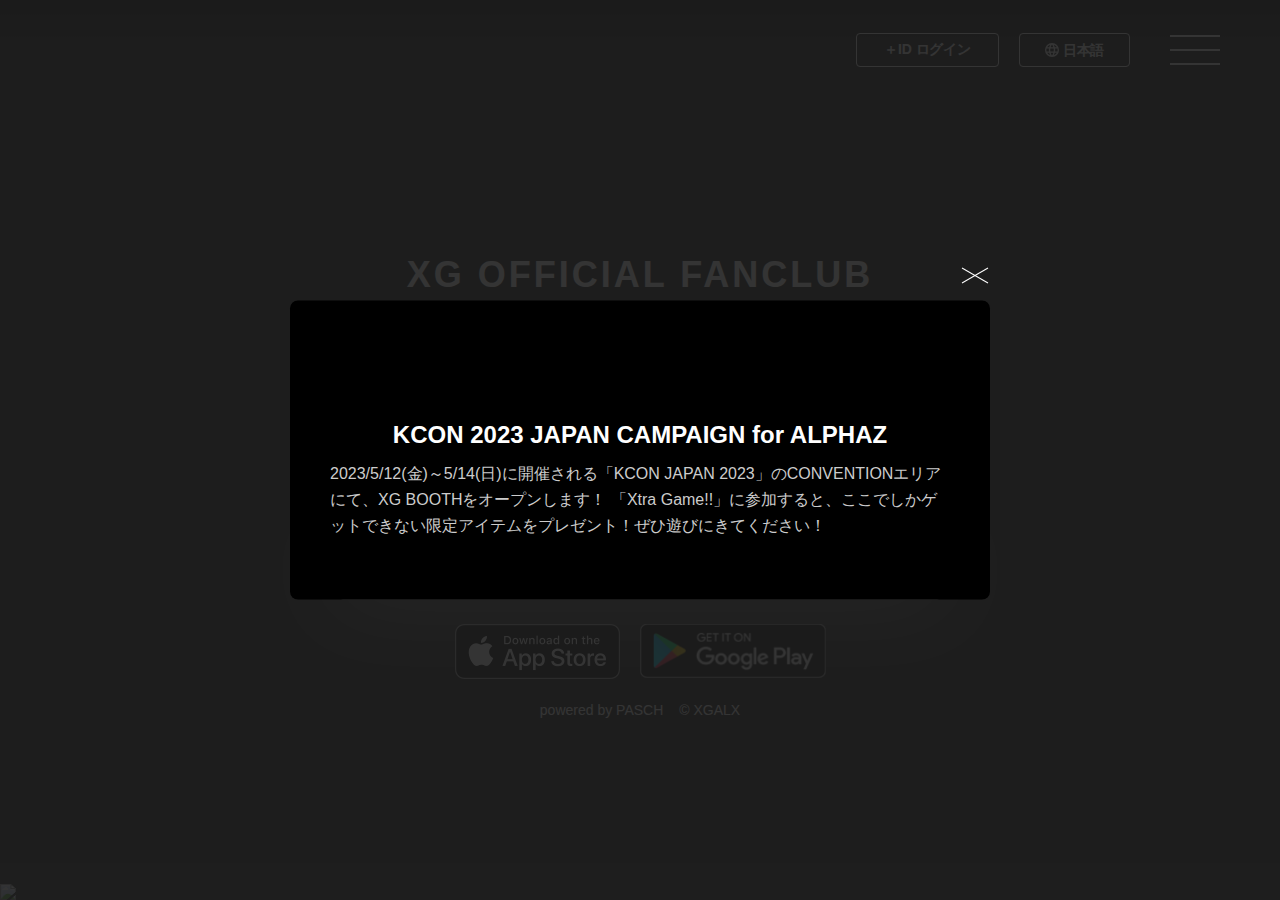
==== commit 1c12a6cc: "banner修正" ====
--- a/xg-pasch/index.html
+++ b/xg-pasch/index.html
@@ -289,17 +289,12 @@
     
 </main>
 
-    <!-- Footer -->
-    <footer class="footer top-footer d-flex justify-content-center align-items-center">
-        <div class="footer-bottom py-0 px-0">
-            <div class="footer-banner">
-                <a href="/kcon_2023_japan">
-                    <img src="https://s3.ap-northeast-1.amazonaws.com/stg-media-xg.pasch.fan/web_part/20230508/2db7409f729a4588a509b2fecade6950.png" class="banner-pc">
-                    <img src="https://s3.ap-northeast-1.amazonaws.com/stg-media-xg.pasch.fan/web_part/20230508/855a7626a27d4742a3e8ecc4126b29eb.png" class="banner-sp">
-                </a>
-            </div>
-        </div>
-    </footer>
+<div class="footer-banner">
+  <a href="/kcon_2023_japan">
+      <img src="https://s3.ap-northeast-1.amazonaws.com/stg-media-xg.pasch.fan/web_part/20230508/2db7409f729a4588a509b2fecade6950.png" class="banner-pc">
+      <img src="https://s3.ap-northeast-1.amazonaws.com/stg-media-xg.pasch.fan/web_part/20230508/855a7626a27d4742a3e8ecc4126b29eb.png" class="banner-sp">
+  </a>
+</div>
 
 <script type="module" src="./static/front/js/top.js"></script>
 <script>
--- a/xg-pasch/static/front/css/xg.css
+++ b/xg-pasch/static/front/css/xg.css
@@ -268,7 +268,7 @@
   height: 100%;
   background-size: contain;
   background-position: left;
-  background-image: url("../img/logo_2.png");
+  background-image: url("/static/front/img/logo_2.png");
   background-repeat: no-repeat;
 }
 nav .burger-btn,
@@ -603,11 +603,18 @@
   justify-content: center;
 }
 
+div.guidance .app-contents-wrapper.contents {
+    margin: 0;
+}
 @media only screen and (min-width: 768px) {
   div.guidance .app-contents-wrapper {
     margin: 0 auto 138px;
   }
-}
+  div.guidance .app-contents-wrapper.contents {
+    margin: 0;
+  }
+}
+
 div.guidance .app-contents-title {
   width: 100%;
   max-width: unset;
@@ -1525,6 +1532,10 @@
   text-align: center;
 }
 
+.footer-banner {
+    position: fixed;
+    bottom: 0;
+}
 @media  only screen and (min-width: 768px) {
   .top-footer {
     background-color: rgba(000,0,0,0.25);
@@ -1537,8 +1548,6 @@
   .footer-banner {
     /* background: linear-gradient(90deg,#0D1E32 0%,#0D1E32 50%,#87CEEC 51%,#87CEEC 100%); */
     overflow-y: hidden;
-    position: fixed;
-    bottom: 0;
     right: 0;
     left: 0;
   }
@@ -1760,6 +1769,12 @@
   background: #222222;
   border-radius: 0 0 6px 6px;
   padding: 20px;
+  height: 215px;
+}
+@media only screen and (max-width: 699px) {
+  div.guidance .card .card-body .card-info {
+    height: auto;
+  }
 }
 
 .join-alphaz {
@@ -1997,9 +2012,14 @@
     width: 150px;
   }
 }
+
 .button-wrapper {
   margin-bottom: 40px;
 }
 .button-wrapper .campaign-btn {
   text-align: center;
+}
+
+.top_video {
+  height: 90vh;
 }